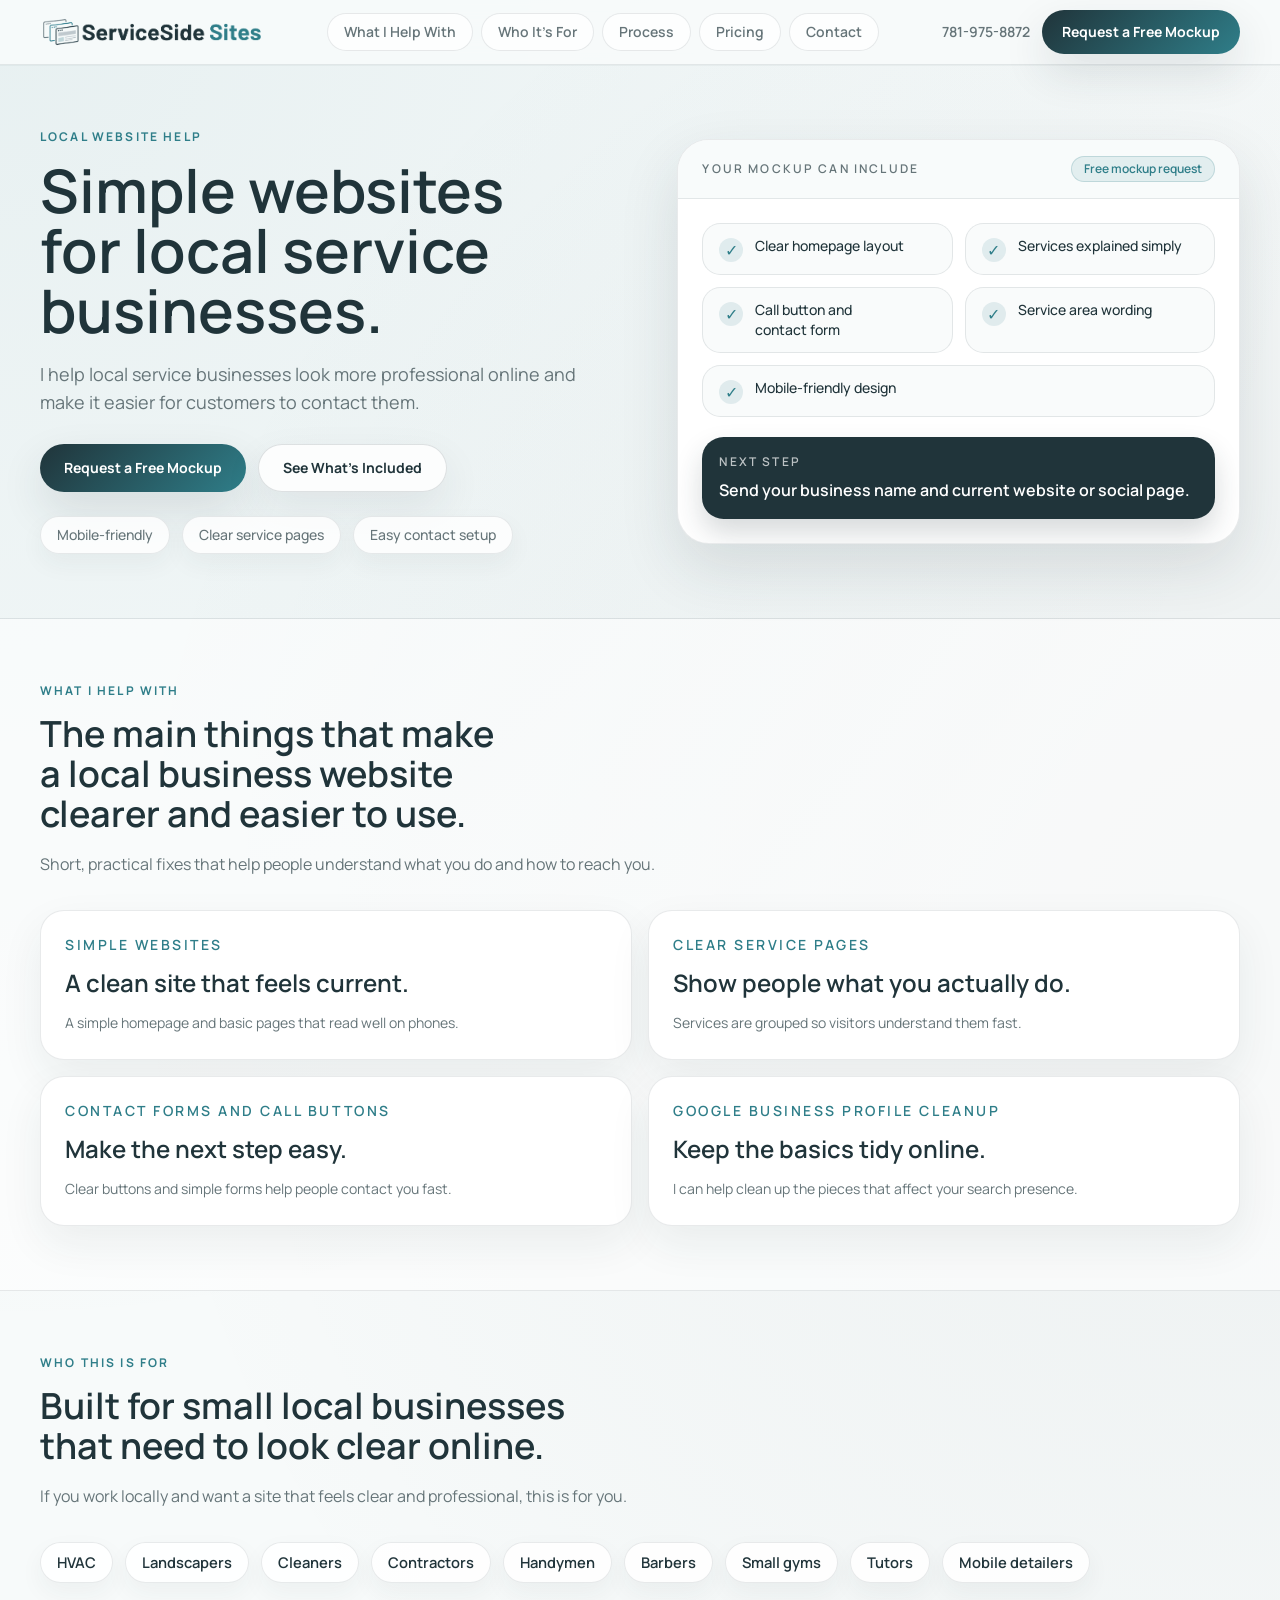
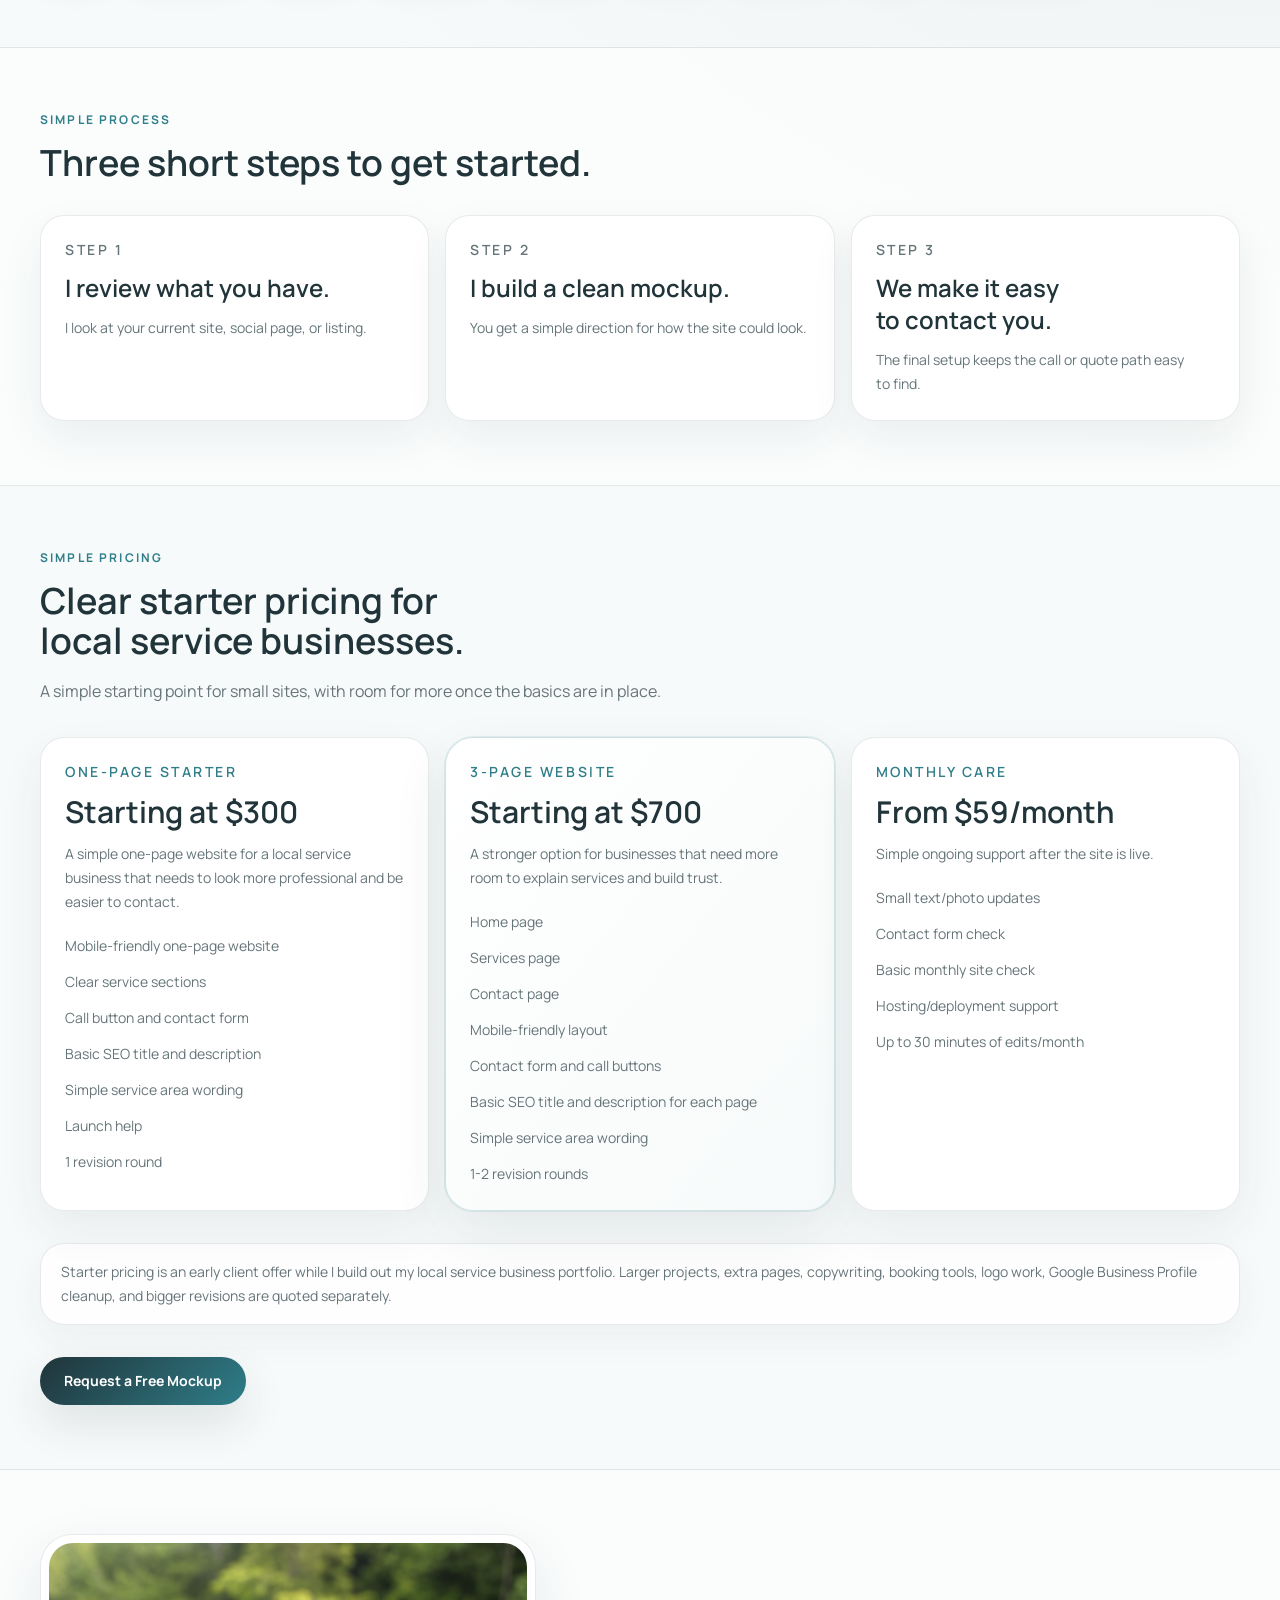
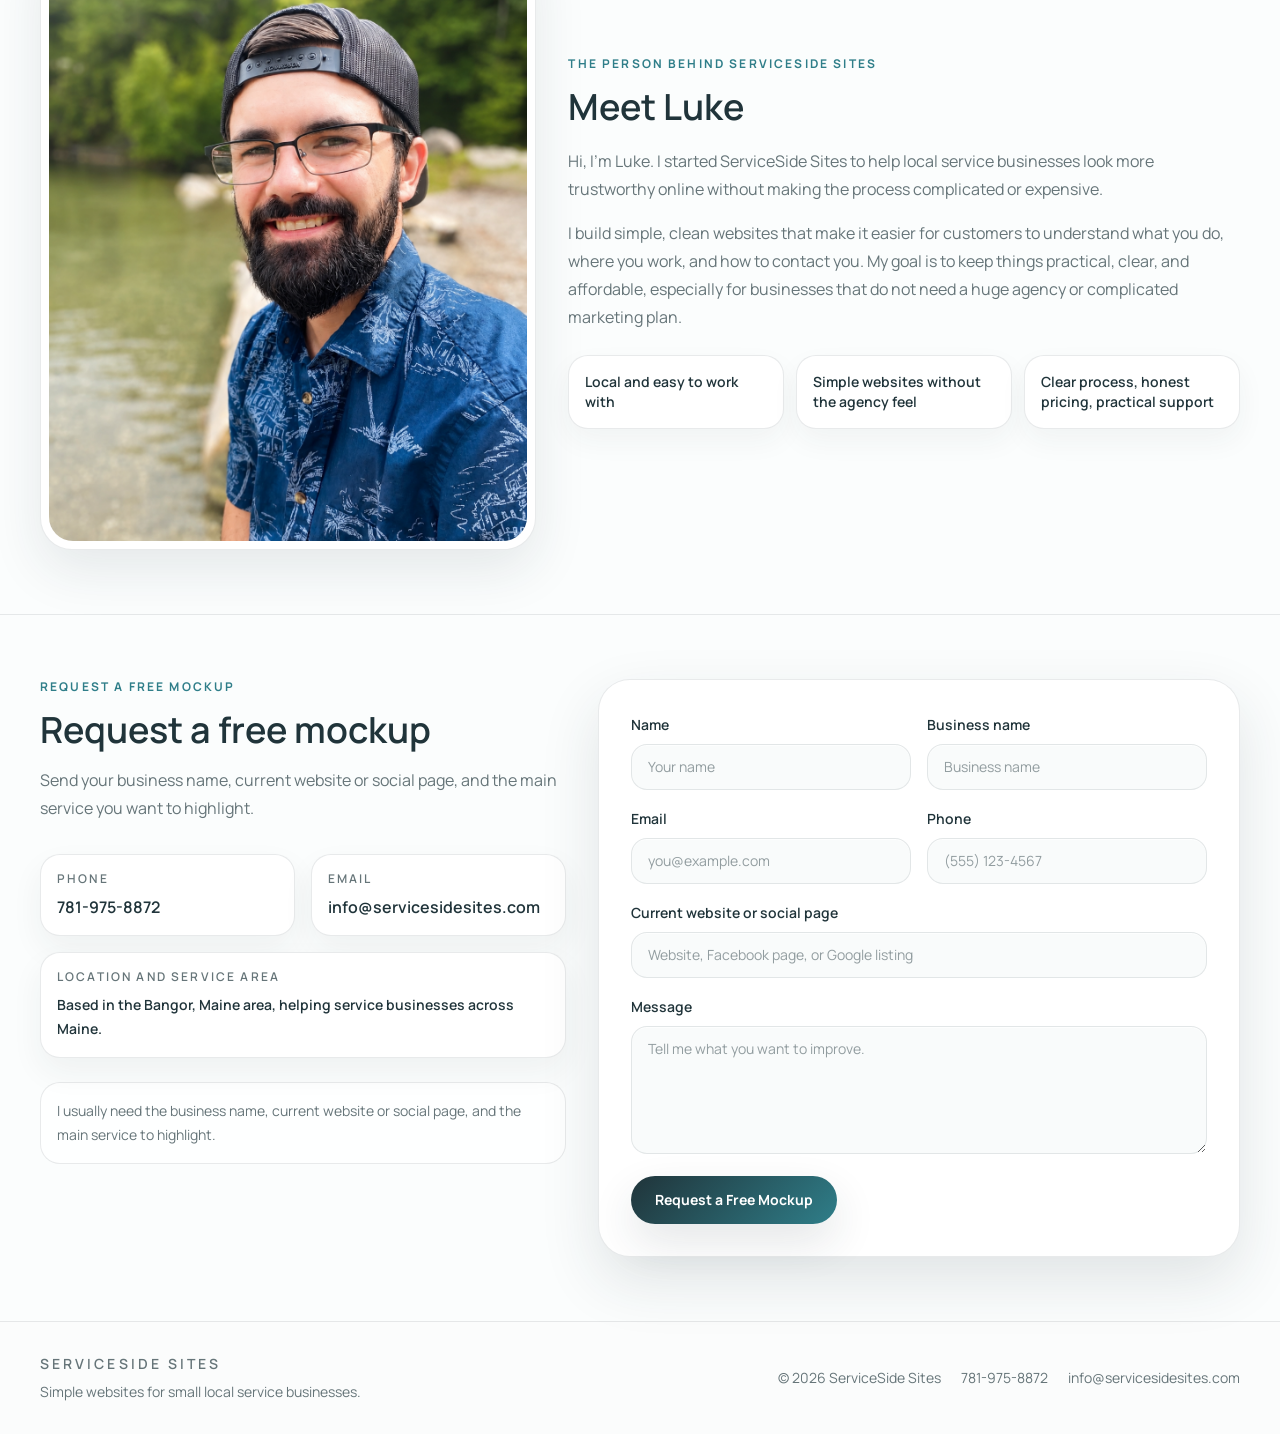
==== index.html @ ad53c7f3 "Improve keyboard focus indicators" ====
<!doctype html>
<html lang="en">
  <head>
    <meta charset="utf-8" />
    <meta name="viewport" content="width=device-width, initial-scale=1" />
    <meta
      name="description"
      content="Based in the Bangor, Maine area, ServiceSide Sites builds simple, mobile-friendly websites for service businesses across Maine."
    />
    <title>ServiceSide Sites | Websites for Maine service businesses</title>
    <link rel="stylesheet" href="css/styles.css" />
  </head>
  <body class="bg-sss-background text-sss-primary antialiased">
    <a
      class="sr-only focus:not-sr-only focus:fixed focus:left-4 focus:top-4 focus:z-50 focus:rounded-full focus:bg-sss-primary focus:px-4 focus:py-2 focus:text-white"
      href="#main-content"
    >
      Skip to content
    </a>

    <main id="main-content">
      <header class="sticky top-0 z-40 w-full border-b border-sss-primary/10 bg-sss-background/95 shadow-[0_1px_0_rgba(32,52,58,0.04)] backdrop-blur-md">
        <div class="mx-auto max-w-7xl px-5 sm:px-8 lg:px-10">
          <div class="flex min-h-[3.9rem] items-center gap-4 py-2.5">
            <a class="flex shrink-0 items-center" href="#top" aria-label="ServiceSide Sites home">
              <img
                class="h-auto w-[8.5rem] object-contain sm:w-[12rem] md:w-[14rem]"
                src="images/ServiceSideSites-logo-tight.png"
                alt="ServiceSide Sites"
              />
            </a>

            <nav class="hidden flex-1 justify-center gap-2 text-sm font-semibold text-sss-muted xl:flex" aria-label="Primary">
              <a
                class="rounded-full border border-sss-primary/10 bg-white/70 px-4 py-2 transition hover:border-sss-accent/25 hover:bg-sss-accent/10 hover:text-sss-primary"
                href="#help"
              >
                What I Help With
              </a>
              <a
                class="rounded-full border border-sss-primary/10 bg-white/70 px-4 py-2 transition hover:border-sss-accent/25 hover:bg-sss-accent/10 hover:text-sss-primary"
                href="#for"
              >
                Who It's For
              </a>
              <a
                class="rounded-full border border-sss-primary/10 bg-white/70 px-4 py-2 transition hover:border-sss-accent/25 hover:bg-sss-accent/10 hover:text-sss-primary"
                href="#process"
              >
                Process
              </a>
              <a
                class="rounded-full border border-sss-primary/10 bg-white/70 px-4 py-2 transition hover:border-sss-accent/25 hover:bg-sss-accent/10 hover:text-sss-primary"
                href="#pricing"
              >
                Pricing
              </a>
              <a
                class="rounded-full border border-sss-primary/10 bg-white/70 px-4 py-2 transition hover:border-sss-accent/25 hover:bg-sss-accent/10 hover:text-sss-primary"
                href="#contact"
              >
                Contact
              </a>
            </nav>

            <div class="ml-auto flex shrink-0 items-center gap-3">
              <a class="hidden text-sm font-semibold text-sss-muted transition hover:text-sss-primary md:inline-flex" href="tel:+17819758872">
                781-975-8872
              </a>
              <a class="button-primary h-10 whitespace-nowrap px-4 text-sm sm:h-11 sm:px-5" href="#contact">
                <span class="sm:hidden">Free Mockup</span>
                <span class="hidden sm:inline">Request a Free Mockup</span>
              </a>
              <button
                class="inline-flex size-10 shrink-0 items-center justify-center rounded-full border border-sss-primary/15 bg-white/80 text-sss-primary transition hover:border-sss-accent/35 hover:bg-sss-accent/10 focus-visible:outline-none focus-visible:ring-4 focus-visible:ring-sss-accent/20 xl:hidden"
                type="button"
                aria-label="Open navigation menu"
                aria-expanded="false"
                aria-controls="responsive-navigation"
                data-menu-button
              >
                <svg aria-hidden="true" class="size-5" data-menu-open-icon viewBox="0 0 24 24" fill="none" stroke="currentColor" stroke-width="2" stroke-linecap="round">
                  <path d="M4 6h16M4 12h16M4 18h16" />
                </svg>
                <svg aria-hidden="true" class="size-5" data-menu-close-icon viewBox="0 0 24 24" fill="none" stroke="currentColor" stroke-width="2" stroke-linecap="round" hidden>
                  <path d="m6 6 12 12M18 6 6 18" />
                </svg>
              </button>
            </div>
          </div>

          <nav id="responsive-navigation" class="pb-4 xl:hidden" aria-label="Responsive" data-responsive-navigation hidden>
            <div class="grid gap-1 rounded-2xl border border-sss-primary/10 bg-white p-2 shadow-[0_18px_42px_rgba(32,52,58,0.1)]">
              <a class="rounded-xl px-4 py-3 text-sm font-semibold text-sss-muted transition hover:bg-sss-accent/10 hover:text-sss-primary focus-visible:outline-none focus-visible:ring-4 focus-visible:ring-sss-accent/20" href="#help" data-menu-link>
                What I Help With
              </a>
              <a class="rounded-xl px-4 py-3 text-sm font-semibold text-sss-muted transition hover:bg-sss-accent/10 hover:text-sss-primary focus-visible:outline-none focus-visible:ring-4 focus-visible:ring-sss-accent/20" href="#for" data-menu-link>
                Who It's For
              </a>
              <a class="rounded-xl px-4 py-3 text-sm font-semibold text-sss-muted transition hover:bg-sss-accent/10 hover:text-sss-primary focus-visible:outline-none focus-visible:ring-4 focus-visible:ring-sss-accent/20" href="#process" data-menu-link>
                Process
              </a>
              <a class="rounded-xl px-4 py-3 text-sm font-semibold text-sss-muted transition hover:bg-sss-accent/10 hover:text-sss-primary focus-visible:outline-none focus-visible:ring-4 focus-visible:ring-sss-accent/20" href="#pricing" data-menu-link>
                Pricing
              </a>
              <a class="rounded-xl px-4 py-3 text-sm font-semibold text-sss-muted transition hover:bg-sss-accent/10 hover:text-sss-primary focus-visible:outline-none focus-visible:ring-4 focus-visible:ring-sss-accent/20" href="#contact" data-menu-link>
                Contact
              </a>
            </div>
          </nav>
        </div>
      </header>

      <section id="top" class="border-b border-sss-primary/10">
        <div class="mx-auto max-w-7xl px-5 py-12 sm:px-8 lg:px-10 lg:py-16">
          <div class="grid gap-10 lg:grid-cols-[minmax(0,1.03fr)_minmax(0,0.97fr)] lg:items-center">
            <div class="reveal max-w-2xl" data-reveal>
              <p class="section-kicker">Local website help</p>
              <h1 class="mt-4 text-4xl font-semibold text-sss-primary sm:text-5xl lg:text-6xl">
                Simple websites for local service businesses.
              </h1>
              <p class="mt-5 max-w-xl text-base leading-7 text-sss-muted sm:text-lg">
                I help local service businesses look more professional online and make it easier for customers to contact them.
              </p>

              <div class="mt-7 flex flex-col gap-3 sm:flex-row">
                <a class="button-primary h-12 px-6 text-sm" href="#contact">
                  Request a Free Mockup
                </a>
                <a class="button-secondary h-12 px-6 text-sm" href="#help">
                  See What&apos;s Included
                </a>
              </div>

              <ul class="mt-6 flex flex-wrap gap-3" aria-label="Key benefits">
                <li class="inline-flex items-center rounded-full border border-sss-primary/10 bg-white/80 px-4 py-2 text-sm font-medium text-sss-muted shadow-[0_10px_24px_rgba(32,52,58,0.05)]">
                  Mobile-friendly
                </li>
                <li class="inline-flex items-center rounded-full border border-sss-primary/10 bg-white/80 px-4 py-2 text-sm font-medium text-sss-muted shadow-[0_10px_24px_rgba(32,52,58,0.05)]">
                  Clear service pages
                </li>
                <li class="inline-flex items-center rounded-full border border-sss-primary/10 bg-white/80 px-4 py-2 text-sm font-medium text-sss-muted shadow-[0_10px_24px_rgba(32,52,58,0.05)]">
                  Easy contact setup
                </li>
              </ul>
            </div>

            <div class="reveal" data-reveal>
              <div class="overflow-hidden rounded-[2rem] border border-sss-primary/10 bg-white shadow-[0_24px_60px_rgba(32,52,58,0.12)]">
                <div class="flex items-center justify-between gap-4 border-b border-sss-primary/10 bg-sss-background/80 px-5 py-4 sm:px-6">
                  <p class="text-xs font-semibold uppercase tracking-[0.18em] text-sss-muted">
                    Your mockup can include
                  </p>
                  <span class="rounded-full border border-sss-accent/20 bg-sss-accent/10 px-3 py-1 text-xs font-semibold text-sss-accent">
                    Free mockup request
                  </span>
                </div>

                <div class="space-y-5 p-5 sm:p-6">
                  <div class="grid gap-3 sm:grid-cols-2">
                    <div class="flex items-start gap-3 rounded-[1.15rem] border border-sss-primary/10 bg-sss-background/70 px-4 py-3">
                      <span class="mt-0.5 flex h-6 w-6 shrink-0 items-center justify-center rounded-full bg-sss-accent/12 text-sss-accent">
                        ✓
                      </span>
                      <p class="text-sm font-medium text-sss-primary">Clear homepage layout</p>
                    </div>
                    <div class="flex items-start gap-3 rounded-[1.15rem] border border-sss-primary/10 bg-sss-background/70 px-4 py-3">
                      <span class="mt-0.5 flex h-6 w-6 shrink-0 items-center justify-center rounded-full bg-sss-accent/12 text-sss-accent">
                        ✓
                      </span>
                      <p class="text-sm font-medium text-sss-primary">Services explained simply</p>
                    </div>
                    <div class="flex items-start gap-3 rounded-[1.15rem] border border-sss-primary/10 bg-sss-background/70 px-4 py-3">
                      <span class="mt-0.5 flex h-6 w-6 shrink-0 items-center justify-center rounded-full bg-sss-accent/12 text-sss-accent">
                        ✓
                      </span>
                      <p class="text-sm font-medium text-sss-primary">Call button and contact form</p>
                    </div>
                    <div class="flex items-start gap-3 rounded-[1.15rem] border border-sss-primary/10 bg-sss-background/70 px-4 py-3">
                      <span class="mt-0.5 flex h-6 w-6 shrink-0 items-center justify-center rounded-full bg-sss-accent/12 text-sss-accent">
                        ✓
                      </span>
                      <p class="text-sm font-medium text-sss-primary">Service area wording</p>
                    </div>
                    <div class="flex items-start gap-3 rounded-[1.15rem] border border-sss-primary/10 bg-sss-background/70 px-4 py-3 sm:col-span-2">
                      <span class="mt-0.5 flex h-6 w-6 shrink-0 items-center justify-center rounded-full bg-sss-accent/12 text-sss-accent">
                        ✓
                      </span>
                      <p class="text-sm font-medium text-sss-primary">Mobile-friendly design</p>
                    </div>
                  </div>

                  <div class="rounded-[1.35rem] border border-sss-primary/10 bg-sss-primary p-4 text-white shadow-[0_14px_28px_rgba(32,52,58,0.18)]">
                    <p class="text-xs font-semibold uppercase tracking-[0.18em] text-white/70">Next step</p>
                    <p class="mt-2 text-base font-semibold leading-6">
                      Send your business name and current website or social page.
                    </p>
                  </div>
                </div>
              </div>
            </div>
          </div>
        </div>
      </section>

      <section id="help" class="border-b border-sss-primary/10 bg-white/60">
        <div class="mx-auto max-w-7xl px-5 py-12 sm:px-8 lg:px-10 lg:py-16">
          <div class="max-w-2xl reveal" data-reveal>
            <p class="section-kicker">What I help with</p>
            <h2 class="mt-4 text-3xl font-semibold text-sss-primary sm:text-4xl">
              The main things that make a local business website clearer and easier to use.
            </h2>
            <p class="mt-4 text-base leading-7 text-sss-muted">
              Short, practical fixes that help people understand what you do and how to reach you.
            </p>
          </div>

          <div class="mt-8 grid gap-4 md:grid-cols-2">
            <article class="reveal rounded-[1.5rem] border border-sss-primary/10 bg-white p-6 shadow-[0_18px_44px_rgba(32,52,58,0.07)]" data-reveal>
              <p class="text-sm font-semibold uppercase tracking-[0.18em] text-sss-accent">Simple websites</p>
              <h3 class="mt-3 text-xl font-semibold text-sss-primary sm:text-2xl">A clean site that feels current.</h3>
              <p class="mt-3 text-sm leading-6 text-sss-muted">A simple homepage and basic pages that read well on phones.</p>
            </article>

            <article class="reveal rounded-[1.5rem] border border-sss-primary/10 bg-white p-6 shadow-[0_18px_44px_rgba(32,52,58,0.07)]" data-reveal>
              <p class="text-sm font-semibold uppercase tracking-[0.18em] text-sss-accent">Clear service pages</p>
              <h3 class="mt-3 text-xl font-semibold text-sss-primary sm:text-2xl">Show people what you actually do.</h3>
              <p class="mt-3 text-sm leading-6 text-sss-muted">Services are grouped so visitors understand them fast.</p>
            </article>

            <article class="reveal rounded-[1.5rem] border border-sss-primary/10 bg-white p-6 shadow-[0_18px_44px_rgba(32,52,58,0.07)]" data-reveal>
              <p class="text-sm font-semibold uppercase tracking-[0.18em] text-sss-accent">Contact forms and call buttons</p>
              <h3 class="mt-3 text-xl font-semibold text-sss-primary sm:text-2xl">Make the next step easy.</h3>
              <p class="mt-3 text-sm leading-6 text-sss-muted">Clear buttons and simple forms help people contact you fast.</p>
            </article>

            <article class="reveal rounded-[1.5rem] border border-sss-primary/10 bg-white p-6 shadow-[0_18px_44px_rgba(32,52,58,0.07)]" data-reveal>
              <p class="text-sm font-semibold uppercase tracking-[0.18em] text-sss-accent">Google Business Profile cleanup</p>
              <h3 class="mt-3 text-xl font-semibold text-sss-primary sm:text-2xl">Keep the basics tidy online.</h3>
              <p class="mt-3 text-sm leading-6 text-sss-muted">I can help clean up the pieces that affect your search presence.</p>
            </article>
          </div>
        </div>
      </section>

      <section id="for" class="border-b border-sss-primary/10">
        <div class="mx-auto max-w-7xl px-5 py-12 sm:px-8 lg:px-10 lg:py-16">
          <div class="max-w-2xl reveal" data-reveal>
            <p class="section-kicker">Who this is for</p>
            <h2 class="mt-4 text-3xl font-semibold text-sss-primary sm:text-4xl">
              Built for small local businesses that need to look clear online.
            </h2>
            <p class="mt-4 text-base leading-7 text-sss-muted">
              If you work locally and want a site that feels clear and professional, this is for you.
            </p>
          </div>

          <div class="mt-8 flex flex-wrap gap-3">
            <span class="pill">HVAC</span>
            <span class="pill">Landscapers</span>
            <span class="pill">Cleaners</span>
            <span class="pill">Contractors</span>
            <span class="pill">Handymen</span>
            <span class="pill">Barbers</span>
            <span class="pill">Small gyms</span>
            <span class="pill">Tutors</span>
            <span class="pill">Mobile detailers</span>
          </div>
        </div>
      </section>

      <section id="process" class="border-b border-sss-primary/10 bg-white/60">
        <div class="mx-auto max-w-7xl px-5 py-12 sm:px-8 lg:px-10 lg:py-16">
          <div class="max-w-2xl reveal" data-reveal>
            <p class="section-kicker">Simple process</p>
            <h2 class="mt-4 text-3xl font-semibold text-sss-primary sm:text-4xl">
              Three short steps to get started.
            </h2>
          </div>

          <div class="mt-8 grid gap-4 lg:grid-cols-3">
            <article class="reveal rounded-[1.5rem] border border-sss-primary/10 bg-white p-6 shadow-[0_18px_44px_rgba(32,52,58,0.07)]" data-reveal>
              <p class="text-sm font-semibold uppercase tracking-[0.18em] text-sss-muted">Step 1</p>
              <h3 class="mt-3 text-xl font-semibold text-sss-primary sm:text-2xl">I review what you have.</h3>
              <p class="mt-3 text-sm leading-6 text-sss-muted">I look at your current site, social page, or listing.</p>
            </article>

            <article class="reveal rounded-[1.5rem] border border-sss-primary/10 bg-white p-6 shadow-[0_18px_44px_rgba(32,52,58,0.07)]" data-reveal>
              <p class="text-sm font-semibold uppercase tracking-[0.18em] text-sss-muted">Step 2</p>
              <h3 class="mt-3 text-xl font-semibold text-sss-primary sm:text-2xl">I build a clean mockup.</h3>
              <p class="mt-3 text-sm leading-6 text-sss-muted">You get a simple direction for how the site could look.</p>
            </article>

            <article class="reveal rounded-[1.5rem] border border-sss-primary/10 bg-white p-6 shadow-[0_18px_44px_rgba(32,52,58,0.07)]" data-reveal>
              <p class="text-sm font-semibold uppercase tracking-[0.18em] text-sss-muted">Step 3</p>
              <h3 class="mt-3 text-xl font-semibold text-sss-primary sm:text-2xl">We make it easy to contact you.</h3>
              <p class="mt-3 text-sm leading-6 text-sss-muted">The final setup keeps the call or quote path easy to find.</p>
            </article>
          </div>
        </div>
      </section>

      <section id="pricing" class="border-b border-sss-primary/10">
        <div class="mx-auto max-w-7xl px-5 py-12 sm:px-8 lg:px-10 lg:py-16">
          <div class="max-w-2xl reveal" data-reveal>
            <p class="section-kicker">Simple pricing</p>
            <h2 class="mt-4 text-3xl font-semibold text-sss-primary sm:text-4xl">
              Clear starter pricing for local service businesses.
            </h2>
            <p class="mt-4 text-base leading-7 text-sss-muted">
              A simple starting point for small sites, with room for more once the basics are in place.
            </p>
          </div>

          <div class="mt-8 grid gap-4 lg:grid-cols-3">
            <article class="reveal rounded-[1.5rem] border border-sss-primary/10 bg-white p-6 shadow-[0_18px_44px_rgba(32,52,58,0.07)]" data-reveal>
              <p class="text-sm font-semibold uppercase tracking-[0.18em] text-sss-accent">One-Page Starter</p>
              <p class="mt-3 text-3xl font-semibold text-sss-primary">Starting at $300</p>
              <p class="mt-3 text-sm leading-6 text-sss-muted">
                A simple one-page website for a local service business that needs to look more professional and be easier to contact.
              </p>

              <ul class="mt-5 space-y-3 text-sm leading-6 text-sss-muted">
                <li>Mobile-friendly one-page website</li>
                <li>Clear service sections</li>
                <li>Call button and contact form</li>
                <li>Basic SEO title and description</li>
                <li>Simple service area wording</li>
                <li>Launch help</li>
                <li>1 revision round</li>
              </ul>
            </article>

            <article class="reveal rounded-[1.75rem] border border-sss-accent/22 bg-gradient-to-br from-white to-sss-background p-6 shadow-[0_22px_54px_rgba(32,52,58,0.09)] ring-1 ring-sss-accent/10" data-reveal>
              <p class="text-sm font-semibold uppercase tracking-[0.18em] text-sss-accent">3-Page Website</p>
              <p class="mt-3 text-3xl font-semibold text-sss-primary">Starting at $700</p>
              <p class="mt-3 text-sm leading-6 text-sss-muted">
                A stronger option for businesses that need more room to explain services and build trust.
              </p>

              <ul class="mt-5 space-y-3 text-sm leading-6 text-sss-muted">
                <li>Home page</li>
                <li>Services page</li>
                <li>Contact page</li>
                <li>Mobile-friendly layout</li>
                <li>Contact form and call buttons</li>
                <li>Basic SEO title and description for each page</li>
                <li>Simple service area wording</li>
                <li>1-2 revision rounds</li>
              </ul>
            </article>

            <article class="reveal rounded-[1.5rem] border border-sss-primary/10 bg-white p-6 shadow-[0_18px_44px_rgba(32,52,58,0.07)]" data-reveal>
              <p class="text-sm font-semibold uppercase tracking-[0.18em] text-sss-accent">Monthly Care</p>
              <p class="mt-3 text-3xl font-semibold text-sss-primary">From $59/month</p>
              <p class="mt-3 text-sm leading-6 text-sss-muted">
                Simple ongoing support after the site is live.
              </p>

              <ul class="mt-5 space-y-3 text-sm leading-6 text-sss-muted">
                <li>Small text/photo updates</li>
                <li>Contact form check</li>
                <li>Basic monthly site check</li>
                <li>Hosting/deployment support</li>
                <li>Up to 30 minutes of edits/month</li>
              </ul>
            </article>
          </div>

          <div class="mt-8 rounded-[1.5rem] border border-sss-primary/10 bg-white/80 px-5 py-4 text-sm leading-6 text-sss-muted shadow-[0_14px_34px_rgba(32,52,58,0.05)]">
            Starter pricing is an early client offer while I build out my local service business portfolio. Larger projects, extra pages, copywriting, booking tools, logo work, Google Business Profile cleanup, and bigger revisions are quoted separately.
          </div>

          <div class="mt-8 flex flex-col gap-3 sm:flex-row">
            <a class="button-primary h-12 px-6 text-sm" href="#contact">
              Request a Free Mockup
            </a>
          </div>
        </div>
      </section>

      <section id="meet-luke" class="border-b border-sss-primary/10 bg-white/60">
        <div class="mx-auto max-w-7xl px-5 py-12 sm:px-8 lg:px-10 lg:py-16">
          <div class="grid gap-8 lg:grid-cols-[minmax(0,0.85fr)_minmax(0,1.15fr)] lg:items-center">
            <div class="reveal" data-reveal>
              <div class="overflow-hidden rounded-[2rem] border border-sss-primary/10 bg-white p-2 shadow-[0_20px_52px_rgba(32,52,58,0.1)]">
                <img
                  class="aspect-[4/5] w-full rounded-[1.5rem] object-cover object-center sm:aspect-[5/4] lg:aspect-[4/5]"
                  src="images/headshot.png"
                  alt="Luke, founder of ServiceSide Sites"
                />
              </div>
            </div>

            <div class="reveal max-w-2xl" data-reveal>
              <p class="section-kicker">The person behind ServiceSide Sites</p>
              <h2 class="mt-4 text-3xl font-semibold text-sss-primary sm:text-4xl">Meet Luke</h2>
              <div class="mt-5 space-y-4 text-base leading-7 text-sss-muted">
                <p>
                  Hi, I&apos;m Luke. I started ServiceSide Sites to help local service businesses look more trustworthy online without making the process complicated or expensive.
                </p>
                <p>
                  I build simple, clean websites that make it easier for customers to understand what you do, where you work, and how to contact you. My goal is to keep things practical, clear, and affordable, especially for businesses that do not need a huge agency or complicated marketing plan.
                </p>
              </div>

              <div class="mt-6 grid gap-3 md:grid-cols-3">
                <div class="rounded-[1.25rem] border border-sss-primary/10 bg-white px-4 py-4 text-sm font-semibold text-sss-primary shadow-[0_12px_28px_rgba(32,52,58,0.05)]">
                  Local and easy to work with
                </div>
                <div class="rounded-[1.25rem] border border-sss-primary/10 bg-white px-4 py-4 text-sm font-semibold text-sss-primary shadow-[0_12px_28px_rgba(32,52,58,0.05)]">
                  Simple websites without the agency feel
                </div>
                <div class="rounded-[1.25rem] border border-sss-primary/10 bg-white px-4 py-4 text-sm font-semibold text-sss-primary shadow-[0_12px_28px_rgba(32,52,58,0.05)]">
                  Clear process, honest pricing, practical support
                </div>
              </div>
            </div>
          </div>
        </div>
      </section>

      <section id="contact" class="bg-white/60">
        <div class="mx-auto max-w-7xl px-5 py-12 sm:px-8 lg:px-10 lg:py-16">
          <div class="grid gap-8 lg:grid-cols-[minmax(0,0.9fr)_minmax(0,1.1fr)] lg:items-start">
            <div class="reveal max-w-xl" data-reveal>
              <p class="section-kicker">Request a free mockup</p>
              <h2 class="mt-4 text-3xl font-semibold text-sss-primary sm:text-4xl">
                Request a free mockup
              </h2>
              <p class="mt-4 text-base leading-7 text-sss-muted">
                Send your business name, current website or social page, and the main service you want to highlight.
              </p>

              <dl class="mt-8 grid gap-4 sm:grid-cols-2">
                <div class="rounded-[1.25rem] border border-sss-primary/10 bg-white px-4 py-4 shadow-[0_14px_32px_rgba(32,52,58,0.06)]">
                  <dt class="text-xs font-semibold uppercase tracking-[0.18em] text-sss-muted">Phone</dt>
                  <dd class="mt-2 text-base font-semibold text-sss-primary">
                    <a class="transition hover:text-sss-accent" href="tel:+17819758872">781-975-8872</a>
                  </dd>
                </div>

                <div class="rounded-[1.25rem] border border-sss-primary/10 bg-white px-4 py-4 shadow-[0_14px_32px_rgba(32,52,58,0.06)]">
                  <dt class="text-xs font-semibold uppercase tracking-[0.18em] text-sss-muted">Email</dt>
                  <dd class="mt-2 text-base font-semibold text-sss-primary">
                    <a class="transition hover:text-sss-accent" href="mailto:info@servicesidesites.com">info@servicesidesites.com</a>
                  </dd>
                </div>

                <div class="rounded-[1.25rem] border border-sss-primary/10 bg-white px-4 py-4 shadow-[0_14px_32px_rgba(32,52,58,0.06)] sm:col-span-2">
                  <dt class="text-xs font-semibold uppercase tracking-[0.18em] text-sss-muted">Location and service area</dt>
                  <dd class="mt-2 text-sm font-semibold leading-6 text-sss-primary">
                    Based in the Bangor, Maine area, helping service businesses across Maine.
                  </dd>
                </div>
              </dl>

              <p class="mt-6 rounded-[1.25rem] border border-sss-primary/10 bg-white/80 px-4 py-4 text-sm leading-6 text-sss-muted">
                I usually need the business name, current website or social page, and the main service to highlight.
              </p>
            </div>

            <div class="reveal" data-reveal>
              <div class="rounded-[2rem] border border-sss-primary/10 bg-white p-6 shadow-[0_24px_60px_rgba(32,52,58,0.12)] sm:p-8">
                <form
                  id="contact-form"
                  action="https://formspree.io/f/xqevqdpw"
                  method="post"
                  class="grid gap-4"
                  data-contact-form
                  data-state="idle"
                  aria-busy="false"
                  aria-describedby="form-status"
                >
                  <div class="grid gap-4 sm:grid-cols-2">
                    <div>
                      <label class="text-sm font-semibold text-sss-primary" for="contact-name">Name</label>
                      <input
                        class="mt-2 w-full rounded-2xl border border-sss-primary/10 bg-sss-background/70 px-4 py-3 text-sm text-sss-primary placeholder:text-sss-muted/70 shadow-[inset_0_1px_0_rgba(255,255,255,0.65)] outline-none transition focus-visible:border-sss-accent focus-visible:ring-4 focus-visible:ring-sss-accent/20"
                        id="contact-name"
                        name="name"
                        type="text"
                        autocomplete="name"
                        placeholder="Your name"
                        required
                      />
                    </div>

                    <div>
                      <label class="text-sm font-semibold text-sss-primary" for="contact-business">Business name</label>
                      <input
                        class="mt-2 w-full rounded-2xl border border-sss-primary/10 bg-sss-background/70 px-4 py-3 text-sm text-sss-primary placeholder:text-sss-muted/70 shadow-[inset_0_1px_0_rgba(255,255,255,0.65)] outline-none transition focus-visible:border-sss-accent focus-visible:ring-4 focus-visible:ring-sss-accent/20"
                        id="contact-business"
                        name="business"
                        type="text"
                        autocomplete="organization"
                        placeholder="Business name"
                        required
                      />
                    </div>
                  </div>

                  <div class="grid gap-4 sm:grid-cols-2">
                    <div>
                      <label class="text-sm font-semibold text-sss-primary" for="contact-email">Email</label>
                      <input
                        class="mt-2 w-full rounded-2xl border border-sss-primary/10 bg-sss-background/70 px-4 py-3 text-sm text-sss-primary placeholder:text-sss-muted/70 shadow-[inset_0_1px_0_rgba(255,255,255,0.65)] outline-none transition focus-visible:border-sss-accent focus-visible:ring-4 focus-visible:ring-sss-accent/20"
                        id="contact-email"
                        name="email"
                        type="email"
                        autocomplete="email"
                        placeholder="you@example.com"
                        required
                      />
                    </div>

                    <div>
                      <label class="text-sm font-semibold text-sss-primary" for="contact-phone">Phone</label>
                      <input
                        class="mt-2 w-full rounded-2xl border border-sss-primary/10 bg-sss-background/70 px-4 py-3 text-sm text-sss-primary placeholder:text-sss-muted/70 shadow-[inset_0_1px_0_rgba(255,255,255,0.65)] outline-none transition focus-visible:border-sss-accent focus-visible:ring-4 focus-visible:ring-sss-accent/20"
                        id="contact-phone"
                        name="phone"
                        type="tel"
                        autocomplete="tel"
                        placeholder="(555) 123-4567"
                      />
                    </div>
                  </div>

                  <div>
                    <label class="text-sm font-semibold text-sss-primary" for="contact-website">Current website or social page</label>
                    <input
                      class="mt-2 w-full rounded-2xl border border-sss-primary/10 bg-sss-background/70 px-4 py-3 text-sm text-sss-primary placeholder:text-sss-muted/70 shadow-[inset_0_1px_0_rgba(255,255,255,0.65)] outline-none transition focus-visible:border-sss-accent focus-visible:ring-4 focus-visible:ring-sss-accent/20"
                      id="contact-website"
                      name="website"
                      type="text"
                      inputmode="url"
                      autocomplete="url"
                      placeholder="Website, Facebook page, or Google listing"
                    />
                  </div>

                  <div>
                    <label class="text-sm font-semibold text-sss-primary" for="contact-message">Message</label>
                    <textarea
                      class="mt-2 min-h-32 w-full rounded-2xl border border-sss-primary/10 bg-sss-background/70 px-4 py-3 text-sm text-sss-primary placeholder:text-sss-muted/70 shadow-[inset_0_1px_0_rgba(255,255,255,0.65)] outline-none transition focus-visible:border-sss-accent focus-visible:ring-4 focus-visible:ring-sss-accent/20"
                      id="contact-message"
                      name="message"
                      placeholder="Tell me what you want to improve."
                      required
                    ></textarea>
                  </div>

                  <button class="button-primary h-12 px-6 text-sm sm:w-fit" type="submit" data-submit-button>
                    <span data-submit-label>Request a Free Mockup</span>
                  </button>

                  <div
                    id="form-status"
                    class="form-status"
                    data-form-status
                    data-state="idle"
                    role="status"
                    aria-live="polite"
                    aria-atomic="true"
                    hidden
                  >
                    <span data-form-status-message></span>
                    <a
                      class="font-semibold underline underline-offset-2"
                      data-form-status-email
                      href="mailto:info@servicesidesites.com"
                      hidden
                    >
                      Email info@servicesidesites.com
                    </a>
                  </div>
                </form>
              </div>
            </div>
          </div>
        </div>
      </section>

      <footer class="border-t border-sss-primary/10 bg-white/50">
        <div class="mx-auto flex max-w-7xl flex-col gap-5 px-5 py-8 sm:px-8 lg:flex-row lg:items-center lg:justify-between lg:px-10">
          <div>
            <p class="text-sm font-semibold uppercase tracking-[0.22em] text-sss-muted">ServiceSide Sites</p>
            <p class="mt-2 text-sm text-sss-muted">Simple websites for small local service businesses.</p>
          </div>

          <div class="flex flex-wrap gap-x-5 gap-y-2 text-sm text-sss-muted lg:justify-end">
            <span>&copy; <span data-current-year></span> ServiceSide Sites</span>
            <a class="transition hover:text-sss-primary" href="tel:+17819758872">781-975-8872</a>
            <a class="transition hover:text-sss-primary" href="mailto:info@servicesidesites.com">info@servicesidesites.com</a>
          </div>
        </div>
      </footer>
    </main>

    <script src="js/main.js"></script>
  </body>
</html>
---- css/styles.css ----
/*! tailwindcss v4.3.2 | MIT License | https://tailwindcss.com */
@import "https://fonts.googleapis.com/css2?family=Manrope:wght@400;500;600;700;800&display=swap";@layer properties{@supports (((-webkit-hyphens:none)) and (not (margin-trim:inline))) or ((-moz-orient:inline) and (not (color:rgb(from red r g b)))){*,:before,:after,::backdrop{--tw-space-y-reverse:0;--tw-border-style:solid;--tw-gradient-position:initial;--tw-gradient-from:#0000;--tw-gradient-via:#0000;--tw-gradient-to:#0000;--tw-gradient-stops:initial;--tw-gradient-via-stops:initial;--tw-gradient-from-position:0%;--tw-gradient-via-position:50%;--tw-gradient-to-position:100%;--tw-leading:initial;--tw-font-weight:initial;--tw-tracking:initial;--tw-shadow:0 0 #0000;--tw-shadow-color:initial;--tw-shadow-alpha:100%;--tw-inset-shadow:0 0 #0000;--tw-inset-shadow-color:initial;--tw-inset-shadow-alpha:100%;--tw-ring-color:initial;--tw-ring-shadow:0 0 #0000;--tw-inset-ring-color:initial;--tw-inset-ring-shadow:0 0 #0000;--tw-ring-inset:initial;--tw-ring-offset-width:0px;--tw-ring-offset-color:#fff;--tw-ring-offset-shadow:0 0 #0000;--tw-backdrop-blur:initial;--tw-backdrop-brightness:initial;--tw-backdrop-contrast:initial;--tw-backdrop-grayscale:initial;--tw-backdrop-hue-rotate:initial;--tw-backdrop-invert:initial;--tw-backdrop-opacity:initial;--tw-backdrop-saturate:initial;--tw-backdrop-sepia:initial}}}@layer theme{:root,:host{--font-sans:ui-sans-serif, system-ui, sans-serif, "Apple Color Emoji", "Segoe UI Emoji", "Segoe UI Symbol", "Noto Color Emoji";--font-mono:ui-monospace, SFMono-Regular, Menlo, Monaco, Consolas, "Liberation Mono", "Courier New", monospace;--color-white:#fff;--spacing:.25rem;--container-xl:36rem;--container-2xl:42rem;--container-7xl:80rem;--text-xs:.75rem;--text-xs--line-height:calc(1 / .75);--text-sm:.875rem;--text-sm--line-height:calc(1.25 / .875);--text-base:1rem;--text-base--line-height:calc(1.5 / 1);--text-lg:1.125rem;--text-lg--line-height:calc(1.75 / 1.125);--text-xl:1.25rem;--text-xl--line-height:calc(1.75 / 1.25);--text-2xl:1.5rem;--text-2xl--line-height:calc(2 / 1.5);--text-3xl:1.875rem;--text-3xl--line-height:calc(2.25 / 1.875);--text-4xl:2.25rem;--text-4xl--line-height:calc(2.5 / 2.25);--text-5xl:3rem;--text-5xl--line-height:1;--text-6xl:3.75rem;--text-6xl--line-height:1;--font-weight-medium:500;--font-weight-semibold:600;--radius-xl:.75rem;--radius-2xl:1rem;--blur-md:12px;--default-transition-duration:.15s;--default-transition-timing-function:cubic-bezier(.4, 0, .2, 1);--default-font-family:var(--font-sans);--default-mono-font-family:var(--font-mono);--color-sss-primary:#20343a;--color-sss-accent:#2f7e89;--color-sss-background:#f7fafa;--color-sss-muted:#667579}}@layer base{*,:after,:before,::backdrop{box-sizing:border-box;border:0 solid;margin:0;padding:0}::file-selector-button{box-sizing:border-box;border:0 solid;margin:0;padding:0}html,:host{-webkit-text-size-adjust:100%;tab-size:4;line-height:1.5;font-family:var(--default-font-family,ui-sans-serif, system-ui, sans-serif, "Apple Color Emoji", "Segoe UI Emoji", "Segoe UI Symbol", "Noto Color Emoji");font-feature-settings:var(--default-font-feature-settings,normal);font-variation-settings:var(--default-font-variation-settings,normal);-webkit-tap-highlight-color:transparent}hr{height:0;color:inherit;border-top-width:1px}abbr:where([title]){-webkit-text-decoration:underline dotted;text-decoration:underline dotted}h1,h2,h3,h4,h5,h6{font-size:inherit;font-weight:inherit}a{color:inherit;-webkit-text-decoration:inherit;-webkit-text-decoration:inherit;-webkit-text-decoration:inherit;text-decoration:inherit}b,strong{font-weight:bolder}code,kbd,samp,pre{font-family:var(--default-mono-font-family,ui-monospace, SFMono-Regular, Menlo, Monaco, Consolas, "Liberation Mono", "Courier New", monospace);font-feature-settings:var(--default-mono-font-feature-settings,normal);font-variation-settings:var(--default-mono-font-variation-settings,normal);font-size:1em}small{font-size:80%}sub,sup{vertical-align:baseline;font-size:75%;line-height:0;position:relative}sub{bottom:-.25em}sup{top:-.5em}table{text-indent:0;border-color:inherit;border-collapse:collapse}:-moz-focusring{outline:auto}progress{vertical-align:baseline}summary{display:list-item}ol,ul,menu{list-style:none}img,svg,video,canvas,audio,iframe,embed,object{vertical-align:middle;display:block}img,video{max-width:100%;height:auto}button,input,select,optgroup,textarea{font:inherit;font-feature-settings:inherit;font-variation-settings:inherit;letter-spacing:inherit;color:inherit;opacity:1;background-color:#0000;border-radius:0}::file-selector-button{font:inherit;font-feature-settings:inherit;font-variation-settings:inherit;letter-spacing:inherit;color:inherit;opacity:1;background-color:#0000;border-radius:0}:where(select:is([multiple],[size])) optgroup{font-weight:bolder}:where(select:is([multiple],[size])) optgroup option{padding-inline-start:20px}::file-selector-button{margin-inline-end:4px}::placeholder{opacity:1}@supports (not ((-webkit-appearance:-apple-pay-button))) or (contain-intrinsic-size:1px){::placeholder{color:currentColor}@supports (color:color-mix(in lab, red, red)){::placeholder{color:color-mix(in oklab, currentcolor 50%, transparent)}}}textarea{resize:vertical}::-webkit-search-decoration{-webkit-appearance:none}::-webkit-date-and-time-value{min-height:1lh;text-align:inherit}::-webkit-datetime-edit{display:inline-flex}::-webkit-datetime-edit-fields-wrapper{padding:0}::-webkit-datetime-edit{padding-block:0}::-webkit-datetime-edit-year-field{padding-block:0}::-webkit-datetime-edit-month-field{padding-block:0}::-webkit-datetime-edit-day-field{padding-block:0}::-webkit-datetime-edit-hour-field{padding-block:0}::-webkit-datetime-edit-minute-field{padding-block:0}::-webkit-datetime-edit-second-field{padding-block:0}::-webkit-datetime-edit-millisecond-field{padding-block:0}::-webkit-datetime-edit-meridiem-field{padding-block:0}::-webkit-calendar-picker-indicator{line-height:1}:-moz-ui-invalid{box-shadow:none}button,input:where([type=button],[type=reset],[type=submit]){appearance:button}::file-selector-button{appearance:button}::-webkit-inner-spin-button{height:auto}::-webkit-outer-spin-button{height:auto}[hidden]:where(:not([hidden=until-found])){display:none!important}:root{--font-sans:"Manrope", "Segoe UI", "Trebuchet MS", sans-serif;--font-display:"Manrope", "Segoe UI", "Trebuchet MS", sans-serif;--shadow-soft:0 16px 40px #20343a14;--shadow-card:0 18px 44px #20343a1f;--shadow-lift:0 28px 60px #20343a29}html{scroll-behavior:smooth;scroll-padding-top:6rem}body{min-width:320px;font-family:var(--font-sans);background:radial-gradient(circle at 0 0,#2f7e8914,#0000 28%),radial-gradient(circle at right 20%,#20343a0d,#0000 30%),#f7fafa}h1,h2,h3{font-family:var(--font-display);letter-spacing:0;text-wrap:balance}p,li{text-wrap:pretty}::selection{color:#20343a;background:#2f7e8929}:where(a,button,input,textarea,select):focus-visible{outline-offset:3px;outline:3px solid #2f7e89}@media (prefers-reduced-motion:reduce){html{scroll-behavior:auto}*,:before,:after{scroll-behavior:auto!important;transition-duration:.01ms!important;animation-duration:.01ms!important;animation-iteration-count:1!important}}}@layer components{.section-kicker{letter-spacing:.18em;text-transform:uppercase;color:#2f7e89;font-size:.75rem;font-weight:700;line-height:1.25}.button-primary,.button-secondary,.button-light{letter-spacing:0;border-radius:999px;justify-content:center;align-items:center;font-weight:700;line-height:1.2;transition:transform .18s,box-shadow .18s,background-color .18s,color .18s,border-color .18s;display:inline-flex}.button-primary{color:#fff;box-shadow:var(--shadow-card);background:linear-gradient(135deg,#20343a 0%,#2f7e89 100%)}.button-primary:hover,.button-primary:focus-visible{box-shadow:var(--shadow-lift);transform:translateY(-1px)}.button-primary:disabled{cursor:not-allowed;opacity:.7;box-shadow:var(--shadow-soft);transform:none}.button-secondary{color:#20343a;box-shadow:var(--shadow-soft);background:#ffffffd1;border:1px solid #20343a24}.button-secondary:hover,.button-secondary:focus-visible{color:#2f7e89;border-color:#2f7e8973;transform:translateY(-1px)}.button-light{color:#20343a;background:#fff;box-shadow:0 18px 42px #111b1e3d}.button-light:hover,.button-light:focus-visible{transform:translateY(-1px);box-shadow:0 22px 46px #111b1e4d}.pill{color:#20343a;background:#ffffffdb;border:1px solid #20343a1a;border-radius:999px;align-items:center;padding:.6rem 1rem;font-size:.92rem;font-weight:600;line-height:1.35;display:inline-flex;box-shadow:0 10px 24px #20343a0d}.form-status{border:1px solid #20343a1f;border-radius:1rem;padding:.85rem 1rem;font-size:.875rem;line-height:1.5}.form-status[data-state=submitting]{color:#20343a;background:#20343a0d}.form-status[data-state=success]{color:#20343a;background:#2f7e8914;border-color:#2f7e893d}.form-status[data-state=failure]{color:#881337;background:#be123c0f;border-color:#be123c38}.reveal{opacity:0;transition:opacity .6s,transform .6s;transform:translateY(14px)}.reveal.is-visible{opacity:1;transform:translateY(0)}}@layer utilities{.visible{visibility:visible}.sr-only{clip-path:inset(50%);white-space:nowrap;border-width:0;width:1px;height:1px;margin:-1px;padding:0;position:absolute;overflow:hidden}.static{position:static}.sticky{position:sticky}.top-0{top:0}.z-40{z-index:40}.mx-auto{margin-inline:auto}.mt-0\.5{margin-top:calc(var(--spacing) * .5)}.mt-2{margin-top:calc(var(--spacing) * 2)}.mt-3{margin-top:calc(var(--spacing) * 3)}.mt-4{margin-top:calc(var(--spacing) * 4)}.mt-5{margin-top:calc(var(--spacing) * 5)}.mt-6{margin-top:calc(var(--spacing) * 6)}.mt-7{margin-top:calc(var(--spacing) * 7)}.mt-8{margin-top:calc(var(--spacing) * 8)}.ml-auto{margin-left:auto}.flex{display:flex}.grid{display:grid}.hidden{display:none}.inline-flex{display:inline-flex}.aspect-\[4\/5\]{aspect-ratio:4/5}.size-5{width:calc(var(--spacing) * 5);height:calc(var(--spacing) * 5)}.size-10{width:calc(var(--spacing) * 10);height:calc(var(--spacing) * 10)}.h-6{height:calc(var(--spacing) * 6)}.h-10{height:calc(var(--spacing) * 10)}.h-12{height:calc(var(--spacing) * 12)}.h-auto{height:auto}.min-h-32{min-height:calc(var(--spacing) * 32)}.min-h-\[3\.9rem\]{min-height:3.9rem}.w-6{width:calc(var(--spacing) * 6)}.w-\[8\.5rem\]{width:8.5rem}.w-full{width:100%}.max-w-2xl{max-width:var(--container-2xl)}.max-w-7xl{max-width:var(--container-7xl)}.max-w-xl{max-width:var(--container-xl)}.flex-1{flex:1}.shrink-0{flex-shrink:0}.flex-col{flex-direction:column}.flex-wrap{flex-wrap:wrap}.items-center{align-items:center}.items-start{align-items:flex-start}.justify-between{justify-content:space-between}.justify-center{justify-content:center}.gap-1{gap:var(--spacing)}.gap-2{gap:calc(var(--spacing) * 2)}.gap-3{gap:calc(var(--spacing) * 3)}.gap-4{gap:calc(var(--spacing) * 4)}.gap-5{gap:calc(var(--spacing) * 5)}.gap-8{gap:calc(var(--spacing) * 8)}.gap-10{gap:calc(var(--spacing) * 10)}:where(.space-y-3>:not(:last-child)){--tw-space-y-reverse:0;margin-block-start:calc(calc(var(--spacing) * 3) * var(--tw-space-y-reverse));margin-block-end:calc(calc(var(--spacing) * 3) * calc(1 - var(--tw-space-y-reverse)))}:where(.space-y-4>:not(:last-child)){--tw-space-y-reverse:0;margin-block-start:calc(calc(var(--spacing) * 4) * var(--tw-space-y-reverse));margin-block-end:calc(calc(var(--spacing) * 4) * calc(1 - var(--tw-space-y-reverse)))}:where(.space-y-5>:not(:last-child)){--tw-space-y-reverse:0;margin-block-start:calc(calc(var(--spacing) * 5) * var(--tw-space-y-reverse));margin-block-end:calc(calc(var(--spacing) * 5) * calc(1 - var(--tw-space-y-reverse)))}.gap-x-5{column-gap:calc(var(--spacing) * 5)}.gap-y-2{row-gap:calc(var(--spacing) * 2)}.overflow-hidden{overflow:hidden}.rounded-2xl{border-radius:var(--radius-2xl)}.rounded-\[1\.5rem\]{border-radius:1.5rem}.rounded-\[1\.15rem\]{border-radius:1.15rem}.rounded-\[1\.25rem\]{border-radius:1.25rem}.rounded-\[1\.35rem\]{border-radius:1.35rem}.rounded-\[1\.75rem\]{border-radius:1.75rem}.rounded-\[2rem\]{border-radius:2rem}.rounded-full{border-radius:3.40282e38px}.rounded-xl{border-radius:var(--radius-xl)}.border{border-style:var(--tw-border-style);border-width:1px}.border-t{border-top-style:var(--tw-border-style);border-top-width:1px}.border-b{border-bottom-style:var(--tw-border-style);border-bottom-width:1px}.border-sss-accent\/20{border-color:#2f7e8933}@supports (color:color-mix(in lab, red, red)){.border-sss-accent\/20{border-color:color-mix(in oklab, var(--color-sss-accent) 20%, transparent)}}.border-sss-accent\/22{border-color:#2f7e8938}@supports (color:color-mix(in lab, red, red)){.border-sss-accent\/22{border-color:color-mix(in oklab, var(--color-sss-accent) 22%, transparent)}}.border-sss-primary\/10{border-color:#20343a1a}@supports (color:color-mix(in lab, red, red)){.border-sss-primary\/10{border-color:color-mix(in oklab, var(--color-sss-primary) 10%, transparent)}}.border-sss-primary\/15{border-color:#20343a26}@supports (color:color-mix(in lab, red, red)){.border-sss-primary\/15{border-color:color-mix(in oklab, var(--color-sss-primary) 15%, transparent)}}.bg-sss-accent\/10{background-color:#2f7e891a}@supports (color:color-mix(in lab, red, red)){.bg-sss-accent\/10{background-color:color-mix(in oklab, var(--color-sss-accent) 10%, transparent)}}.bg-sss-accent\/12{background-color:#2f7e891f}@supports (color:color-mix(in lab, red, red)){.bg-sss-accent\/12{background-color:color-mix(in oklab, var(--color-sss-accent) 12%, transparent)}}.bg-sss-background{background-color:var(--color-sss-background)}.bg-sss-background\/70{background-color:#f7fafab3}@supports (color:color-mix(in lab, red, red)){.bg-sss-background\/70{background-color:color-mix(in oklab, var(--color-sss-background) 70%, transparent)}}.bg-sss-background\/80{background-color:#f7fafacc}@supports (color:color-mix(in lab, red, red)){.bg-sss-background\/80{background-color:color-mix(in oklab, var(--color-sss-background) 80%, transparent)}}.bg-sss-background\/95{background-color:#f7fafaf2}@supports (color:color-mix(in lab, red, red)){.bg-sss-background\/95{background-color:color-mix(in oklab, var(--color-sss-background) 95%, transparent)}}.bg-sss-primary{background-color:var(--color-sss-primary)}.bg-white{background-color:var(--color-white)}.bg-white\/50{background-color:#ffffff80}@supports (color:color-mix(in lab, red, red)){.bg-white\/50{background-color:color-mix(in oklab, var(--color-white) 50%, transparent)}}.bg-white\/60{background-color:#fff9}@supports (color:color-mix(in lab, red, red)){.bg-white\/60{background-color:color-mix(in oklab, var(--color-white) 60%, transparent)}}.bg-white\/70{background-color:#ffffffb3}@supports (color:color-mix(in lab, red, red)){.bg-white\/70{background-color:color-mix(in oklab, var(--color-white) 70%, transparent)}}.bg-white\/80{background-color:#fffc}@supports (color:color-mix(in lab, red, red)){.bg-white\/80{background-color:color-mix(in oklab, var(--color-white) 80%, transparent)}}.bg-gradient-to-br{--tw-gradient-position:to bottom right in oklab;background-image:linear-gradient(var(--tw-gradient-stops))}.from-white{--tw-gradient-from:var(--color-white);--tw-gradient-stops:var(--tw-gradient-via-stops,var(--tw-gradient-position), var(--tw-gradient-from) var(--tw-gradient-from-position), var(--tw-gradient-to) var(--tw-gradient-to-position))}.to-sss-background{--tw-gradient-to:var(--color-sss-background);--tw-gradient-stops:var(--tw-gradient-via-stops,var(--tw-gradient-position), var(--tw-gradient-from) var(--tw-gradient-from-position), var(--tw-gradient-to) var(--tw-gradient-to-position))}.object-contain{object-fit:contain}.object-cover{object-fit:cover}.object-center{object-position:center}.p-2{padding:calc(var(--spacing) * 2)}.p-4{padding:calc(var(--spacing) * 4)}.p-5{padding:calc(var(--spacing) * 5)}.p-6{padding:calc(var(--spacing) * 6)}.px-3{padding-inline:calc(var(--spacing) * 3)}.px-4{padding-inline:calc(var(--spacing) * 4)}.px-5{padding-inline:calc(var(--spacing) * 5)}.px-6{padding-inline:calc(var(--spacing) * 6)}.py-1{padding-block:var(--spacing)}.py-2{padding-block:calc(var(--spacing) * 2)}.py-2\.5{padding-block:calc(var(--spacing) * 2.5)}.py-3{padding-block:calc(var(--spacing) * 3)}.py-4{padding-block:calc(var(--spacing) * 4)}.py-8{padding-block:calc(var(--spacing) * 8)}.py-12{padding-block:calc(var(--spacing) * 12)}.pb-4{padding-bottom:calc(var(--spacing) * 4)}.text-3xl{font-size:var(--text-3xl);line-height:var(--tw-leading,var(--text-3xl--line-height))}.text-4xl{font-size:var(--text-4xl);line-height:var(--tw-leading,var(--text-4xl--line-height))}.text-base{font-size:var(--text-base);line-height:var(--tw-leading,var(--text-base--line-height))}.text-sm{font-size:var(--text-sm);line-height:var(--tw-leading,var(--text-sm--line-height))}.text-xl{font-size:var(--text-xl);line-height:var(--tw-leading,var(--text-xl--line-height))}.text-xs{font-size:var(--text-xs);line-height:var(--tw-leading,var(--text-xs--line-height))}.leading-6{--tw-leading:calc(var(--spacing) * 6);line-height:calc(var(--spacing) * 6)}.leading-7{--tw-leading:calc(var(--spacing) * 7);line-height:calc(var(--spacing) * 7)}.font-medium{--tw-font-weight:var(--font-weight-medium);font-weight:var(--font-weight-medium)}.font-semibold{--tw-font-weight:var(--font-weight-semibold);font-weight:var(--font-weight-semibold)}.tracking-\[0\.18em\]{--tw-tracking:.18em;letter-spacing:.18em}.tracking-\[0\.22em\]{--tw-tracking:.22em;letter-spacing:.22em}.whitespace-nowrap{white-space:nowrap}.text-sss-accent{color:var(--color-sss-accent)}.text-sss-muted{color:var(--color-sss-muted)}.text-sss-primary{color:var(--color-sss-primary)}.text-white{color:var(--color-white)}.text-white\/70{color:#ffffffb3}@supports (color:color-mix(in lab, red, red)){.text-white\/70{color:color-mix(in oklab, var(--color-white) 70%, transparent)}}.uppercase{text-transform:uppercase}.underline{text-decoration-line:underline}.underline-offset-2{text-underline-offset:2px}.antialiased{-webkit-font-smoothing:antialiased;-moz-osx-font-smoothing:grayscale}.shadow-\[0_1px_0_rgba\(32\,52\,58\,0\.04\)\]{--tw-shadow:0 1px 0 var(--tw-shadow-color,#20343a0a);box-shadow:var(--tw-inset-shadow), var(--tw-inset-ring-shadow), var(--tw-ring-offset-shadow), var(--tw-ring-shadow), var(--tw-shadow)}.shadow-\[0_10px_24px_rgba\(32\,52\,58\,0\.05\)\]{--tw-shadow:0 10px 24px var(--tw-shadow-color,#20343a0d);box-shadow:var(--tw-inset-shadow), var(--tw-inset-ring-shadow), var(--tw-ring-offset-shadow), var(--tw-ring-shadow), var(--tw-shadow)}.shadow-\[0_12px_28px_rgba\(32\,52\,58\,0\.05\)\]{--tw-shadow:0 12px 28px var(--tw-shadow-color,#20343a0d);box-shadow:var(--tw-inset-shadow), var(--tw-inset-ring-shadow), var(--tw-ring-offset-shadow), var(--tw-ring-shadow), var(--tw-shadow)}.shadow-\[0_14px_28px_rgba\(32\,52\,58\,0\.18\)\]{--tw-shadow:0 14px 28px var(--tw-shadow-color,#20343a2e);box-shadow:var(--tw-inset-shadow), var(--tw-inset-ring-shadow), var(--tw-ring-offset-shadow), var(--tw-ring-shadow), var(--tw-shadow)}.shadow-\[0_14px_32px_rgba\(32\,52\,58\,0\.06\)\]{--tw-shadow:0 14px 32px var(--tw-shadow-color,#20343a0f);box-shadow:var(--tw-inset-shadow), var(--tw-inset-ring-shadow), var(--tw-ring-offset-shadow), var(--tw-ring-shadow), var(--tw-shadow)}.shadow-\[0_14px_34px_rgba\(32\,52\,58\,0\.05\)\]{--tw-shadow:0 14px 34px var(--tw-shadow-color,#20343a0d);box-shadow:var(--tw-inset-shadow), var(--tw-inset-ring-shadow), var(--tw-ring-offset-shadow), var(--tw-ring-shadow), var(--tw-shadow)}.shadow-\[0_18px_42px_rgba\(32\,52\,58\,0\.1\)\]{--tw-shadow:0 18px 42px var(--tw-shadow-color,#20343a1a);box-shadow:var(--tw-inset-shadow), var(--tw-inset-ring-shadow), var(--tw-ring-offset-shadow), var(--tw-ring-shadow), var(--tw-shadow)}.shadow-\[0_18px_44px_rgba\(32\,52\,58\,0\.07\)\]{--tw-shadow:0 18px 44px var(--tw-shadow-color,#20343a12);box-shadow:var(--tw-inset-shadow), var(--tw-inset-ring-shadow), var(--tw-ring-offset-shadow), var(--tw-ring-shadow), var(--tw-shadow)}.shadow-\[0_20px_52px_rgba\(32\,52\,58\,0\.1\)\]{--tw-shadow:0 20px 52px var(--tw-shadow-color,#20343a1a);box-shadow:var(--tw-inset-shadow), var(--tw-inset-ring-shadow), var(--tw-ring-offset-shadow), var(--tw-ring-shadow), var(--tw-shadow)}.shadow-\[0_22px_54px_rgba\(32\,52\,58\,0\.09\)\]{--tw-shadow:0 22px 54px var(--tw-shadow-color,#20343a17);box-shadow:var(--tw-inset-shadow), var(--tw-inset-ring-shadow), var(--tw-ring-offset-shadow), var(--tw-ring-shadow), var(--tw-shadow)}.shadow-\[0_24px_60px_rgba\(32\,52\,58\,0\.12\)\]{--tw-shadow:0 24px 60px var(--tw-shadow-color,#20343a1f);box-shadow:var(--tw-inset-shadow), var(--tw-inset-ring-shadow), var(--tw-ring-offset-shadow), var(--tw-ring-shadow), var(--tw-shadow)}.shadow-\[inset_0_1px_0_rgba\(255\,255\,255\,0\.65\)\]{--tw-shadow:inset 0 1px 0 var(--tw-shadow-color,#ffffffa6);box-shadow:var(--tw-inset-shadow), var(--tw-inset-ring-shadow), var(--tw-ring-offset-shadow), var(--tw-ring-shadow), var(--tw-shadow)}.ring-1{--tw-ring-shadow:var(--tw-ring-inset,) 0 0 0 calc(1px + var(--tw-ring-offset-width)) var(--tw-ring-color,currentcolor);box-shadow:var(--tw-inset-shadow), var(--tw-inset-ring-shadow), var(--tw-ring-offset-shadow), var(--tw-ring-shadow), var(--tw-shadow)}.ring-sss-accent\/10{--tw-ring-color:#2f7e891a}@supports (color:color-mix(in lab, red, red)){.ring-sss-accent\/10{--tw-ring-color:color-mix(in oklab, var(--color-sss-accent) 10%, transparent)}}.backdrop-blur-md{--tw-backdrop-blur:blur(var(--blur-md));-webkit-backdrop-filter:var(--tw-backdrop-blur,) var(--tw-backdrop-brightness,) var(--tw-backdrop-contrast,) var(--tw-backdrop-grayscale,) var(--tw-backdrop-hue-rotate,) var(--tw-backdrop-invert,) var(--tw-backdrop-opacity,) var(--tw-backdrop-saturate,) var(--tw-backdrop-sepia,);backdrop-filter:var(--tw-backdrop-blur,) var(--tw-backdrop-brightness,) var(--tw-backdrop-contrast,) var(--tw-backdrop-grayscale,) var(--tw-backdrop-hue-rotate,) var(--tw-backdrop-invert,) var(--tw-backdrop-opacity,) var(--tw-backdrop-saturate,) var(--tw-backdrop-sepia,)}.transition{transition-property:color,background-color,border-color,outline-color,text-decoration-color,fill,stroke,--tw-gradient-from,--tw-gradient-via,--tw-gradient-to,opacity,box-shadow,transform,translate,scale,rotate,filter,-webkit-backdrop-filter,backdrop-filter,display,content-visibility,overlay,pointer-events;transition-timing-function:var(--tw-ease,var(--default-transition-timing-function));transition-duration:var(--tw-duration,var(--default-transition-duration))}.outline-none{--tw-outline-style:none;outline-style:none}.placeholder\:text-sss-muted\/70::placeholder{color:#667579b3}@supports (color:color-mix(in lab, red, red)){.placeholder\:text-sss-muted\/70::placeholder{color:color-mix(in oklab, var(--color-sss-muted) 70%, transparent)}}@media (hover:hover){.hover\:border-sss-accent\/25:hover{border-color:#2f7e8940}@supports (color:color-mix(in lab, red, red)){.hover\:border-sss-accent\/25:hover{border-color:color-mix(in oklab, var(--color-sss-accent) 25%, transparent)}}.hover\:border-sss-accent\/35:hover{border-color:#2f7e8959}@supports (color:color-mix(in lab, red, red)){.hover\:border-sss-accent\/35:hover{border-color:color-mix(in oklab, var(--color-sss-accent) 35%, transparent)}}.hover\:bg-sss-accent\/10:hover{background-color:#2f7e891a}@supports (color:color-mix(in lab, red, red)){.hover\:bg-sss-accent\/10:hover{background-color:color-mix(in oklab, var(--color-sss-accent) 10%, transparent)}}.hover\:text-sss-accent:hover{color:var(--color-sss-accent)}.hover\:text-sss-primary:hover{color:var(--color-sss-primary)}}.focus\:not-sr-only:focus{clip-path:none;white-space:normal;width:auto;height:auto;margin:0;padding:0;position:static;overflow:visible}.focus\:fixed:focus{position:fixed}.focus\:top-4:focus{top:calc(var(--spacing) * 4)}.focus\:left-4:focus{left:calc(var(--spacing) * 4)}.focus\:z-50:focus{z-index:50}.focus\:rounded-full:focus{border-radius:3.40282e38px}.focus\:bg-sss-primary:focus{background-color:var(--color-sss-primary)}.focus\:px-4:focus{padding-inline:calc(var(--spacing) * 4)}.focus\:py-2:focus{padding-block:calc(var(--spacing) * 2)}.focus\:text-white:focus{color:var(--color-white)}.focus-visible\:border-sss-accent:focus-visible{border-color:var(--color-sss-accent)}.focus-visible\:ring-4:focus-visible{--tw-ring-shadow:var(--tw-ring-inset,) 0 0 0 calc(4px + var(--tw-ring-offset-width)) var(--tw-ring-color,currentcolor);box-shadow:var(--tw-inset-shadow), var(--tw-inset-ring-shadow), var(--tw-ring-offset-shadow), var(--tw-ring-shadow), var(--tw-shadow)}.focus-visible\:ring-sss-accent\/20:focus-visible{--tw-ring-color:#2f7e8933}@supports (color:color-mix(in lab, red, red)){.focus-visible\:ring-sss-accent\/20:focus-visible{--tw-ring-color:color-mix(in oklab, var(--color-sss-accent) 20%, transparent)}}.focus-visible\:outline-none:focus-visible{--tw-outline-style:none;outline-style:none}@media (min-width:40rem){.sm\:col-span-2{grid-column:span 2/span 2}.sm\:hidden{display:none}.sm\:inline{display:inline}.sm\:aspect-\[5\/4\]{aspect-ratio:5/4}.sm\:h-11{height:calc(var(--spacing) * 11)}.sm\:w-\[12rem\]{width:12rem}.sm\:w-fit{width:fit-content}.sm\:grid-cols-2{grid-template-columns:repeat(2,minmax(0,1fr))}.sm\:flex-row{flex-direction:row}.sm\:p-6{padding:calc(var(--spacing) * 6)}.sm\:p-8{padding:calc(var(--spacing) * 8)}.sm\:px-5{padding-inline:calc(var(--spacing) * 5)}.sm\:px-6{padding-inline:calc(var(--spacing) * 6)}.sm\:px-8{padding-inline:calc(var(--spacing) * 8)}.sm\:text-2xl{font-size:var(--text-2xl);line-height:var(--tw-leading,var(--text-2xl--line-height))}.sm\:text-4xl{font-size:var(--text-4xl);line-height:var(--tw-leading,var(--text-4xl--line-height))}.sm\:text-5xl{font-size:var(--text-5xl);line-height:var(--tw-leading,var(--text-5xl--line-height))}.sm\:text-lg{font-size:var(--text-lg);line-height:var(--tw-leading,var(--text-lg--line-height))}}@media (min-width:48rem){.md\:inline-flex{display:inline-flex}.md\:w-\[14rem\]{width:14rem}.md\:grid-cols-2{grid-template-columns:repeat(2,minmax(0,1fr))}.md\:grid-cols-3{grid-template-columns:repeat(3,minmax(0,1fr))}}@media (min-width:64rem){.lg\:aspect-\[4\/5\]{aspect-ratio:4/5}.lg\:grid-cols-3{grid-template-columns:repeat(3,minmax(0,1fr))}.lg\:grid-cols-\[minmax\(0\,0\.9fr\)_minmax\(0\,1\.1fr\)\]{grid-template-columns:minmax(0,.9fr) minmax(0,1.1fr)}.lg\:grid-cols-\[minmax\(0\,0\.85fr\)_minmax\(0\,1\.15fr\)\]{grid-template-columns:minmax(0,.85fr) minmax(0,1.15fr)}.lg\:grid-cols-\[minmax\(0\,1\.03fr\)_minmax\(0\,0\.97fr\)\]{grid-template-columns:minmax(0,1.03fr) minmax(0,.97fr)}.lg\:flex-row{flex-direction:row}.lg\:items-center{align-items:center}.lg\:items-start{align-items:flex-start}.lg\:justify-between{justify-content:space-between}.lg\:justify-end{justify-content:flex-end}.lg\:px-10{padding-inline:calc(var(--spacing) * 10)}.lg\:py-16{padding-block:calc(var(--spacing) * 16)}.lg\:text-6xl{font-size:var(--text-6xl);line-height:var(--tw-leading,var(--text-6xl--line-height))}}@media (min-width:80rem){.xl\:flex{display:flex}.xl\:hidden{display:none}}}@property --tw-space-y-reverse{syntax:"*";inherits:false;initial-value:0}@property --tw-border-style{syntax:"*";inherits:false;initial-value:solid}@property --tw-gradient-position{syntax:"*";inherits:false}@property --tw-gradient-from{syntax:"<color>";inherits:false;initial-value:#0000}@property --tw-gradient-via{syntax:"<color>";inherits:false;initial-value:#0000}@property --tw-gradient-to{syntax:"<color>";inherits:false;initial-value:#0000}@property --tw-gradient-stops{syntax:"*";inherits:false}@property --tw-gradient-via-stops{syntax:"*";inherits:false}@property --tw-gradient-from-position{syntax:"<length-percentage>";inherits:false;initial-value:0%}@property --tw-gradient-via-position{syntax:"<length-percentage>";inherits:false;initial-value:50%}@property --tw-gradient-to-position{syntax:"<length-percentage>";inherits:false;initial-value:100%}@property --tw-leading{syntax:"*";inherits:false}@property --tw-font-weight{syntax:"*";inherits:false}@property --tw-tracking{syntax:"*";inherits:false}@property --tw-shadow{syntax:"*";inherits:false;initial-value:0 0 #0000}@property --tw-shadow-color{syntax:"*";inherits:false}@property --tw-shadow-alpha{syntax:"<percentage>";inherits:false;initial-value:100%}@property --tw-inset-shadow{syntax:"*";inherits:false;initial-value:0 0 #0000}@property --tw-inset-shadow-color{syntax:"*";inherits:false}@property --tw-inset-shadow-alpha{syntax:"<percentage>";inherits:false;initial-value:100%}@property --tw-ring-color{syntax:"*";inherits:false}@property --tw-ring-shadow{syntax:"*";inherits:false;initial-value:0 0 #0000}@property --tw-inset-ring-color{syntax:"*";inherits:false}@property --tw-inset-ring-shadow{syntax:"*";inherits:false;initial-value:0 0 #0000}@property --tw-ring-inset{syntax:"*";inherits:false}@property --tw-ring-offset-width{syntax:"<length>";inherits:false;initial-value:0}@property --tw-ring-offset-color{syntax:"*";inherits:false;initial-value:#fff}@property --tw-ring-offset-shadow{syntax:"*";inherits:false;initial-value:0 0 #0000}@property --tw-backdrop-blur{syntax:"*";inherits:false}@property --tw-backdrop-brightness{syntax:"*";inherits:false}@property --tw-backdrop-contrast{syntax:"*";inherits:false}@property --tw-backdrop-grayscale{syntax:"*";inherits:false}@property --tw-backdrop-hue-rotate{syntax:"*";inherits:false}@property --tw-backdrop-invert{syntax:"*";inherits:false}@property --tw-backdrop-opacity{syntax:"*";inherits:false}@property --tw-backdrop-saturate{syntax:"*";inherits:false}@property --tw-backdrop-sepia{syntax:"*";inherits:false}
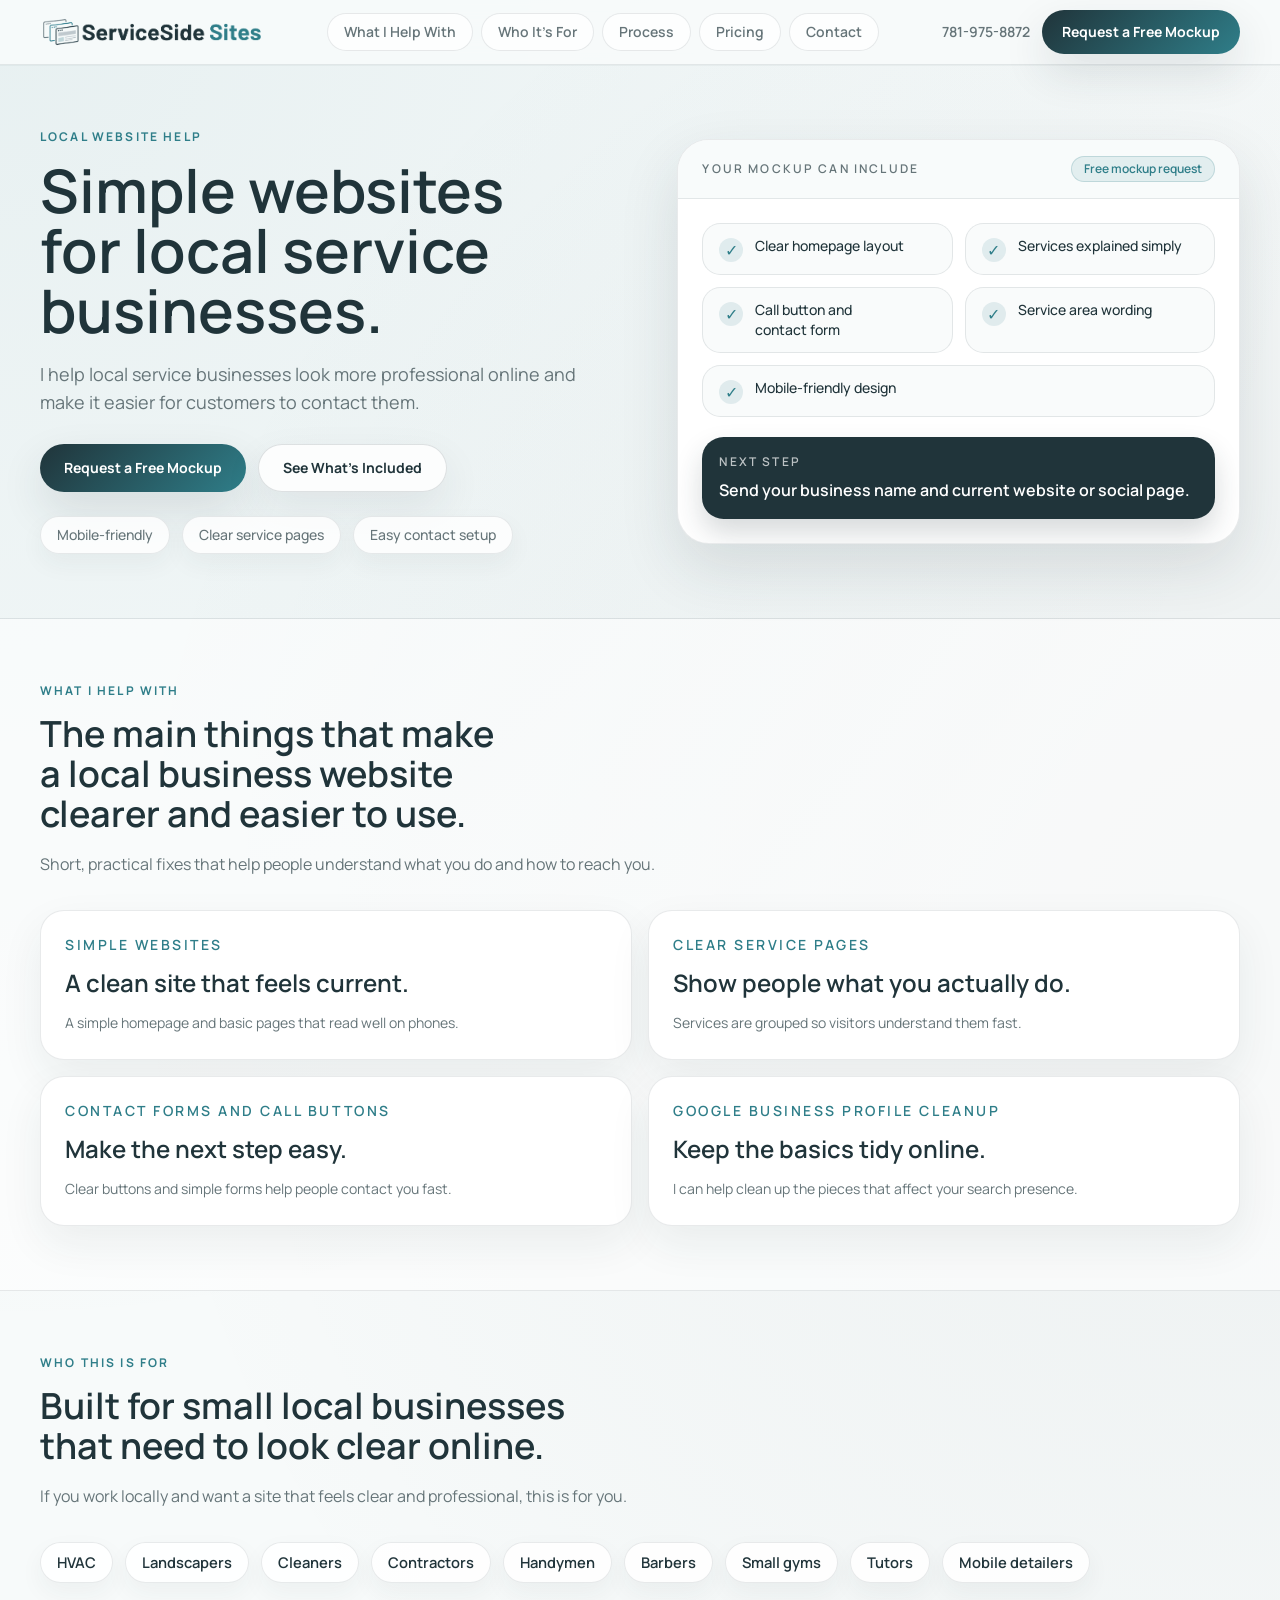
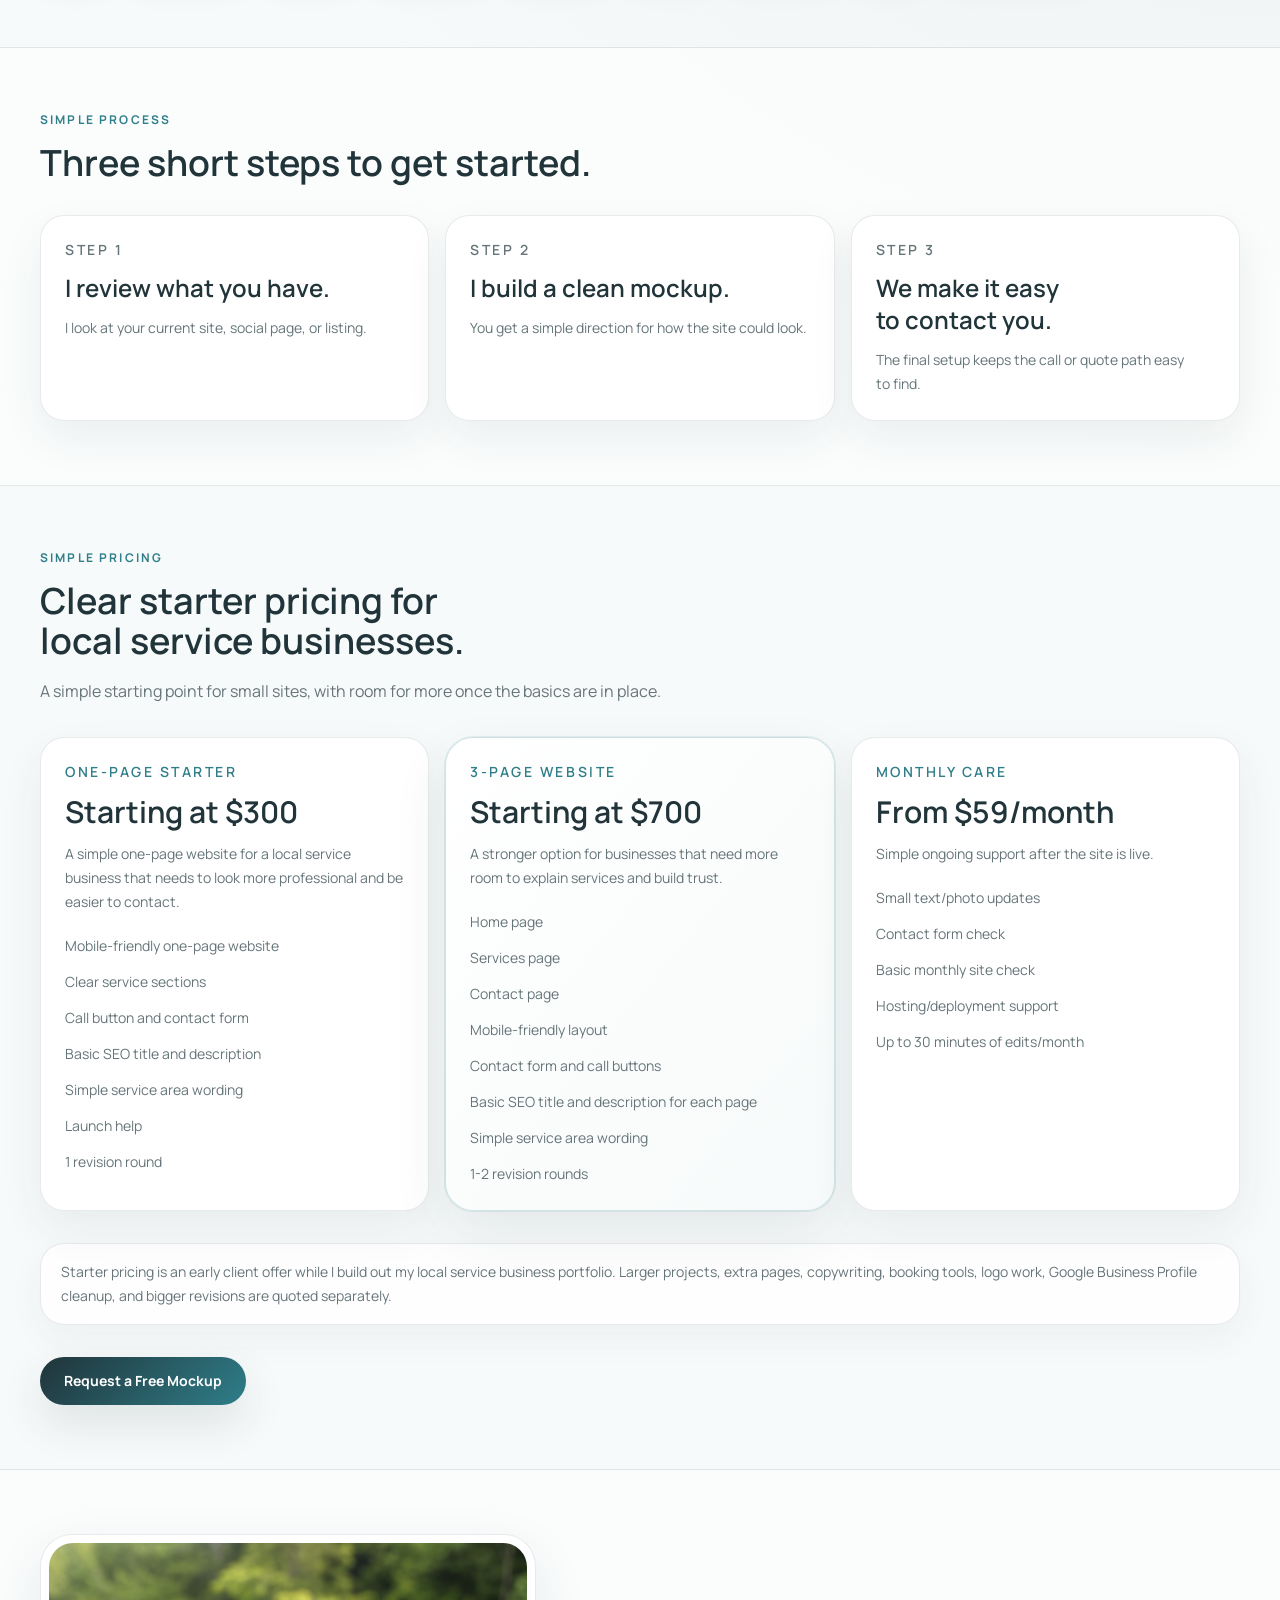
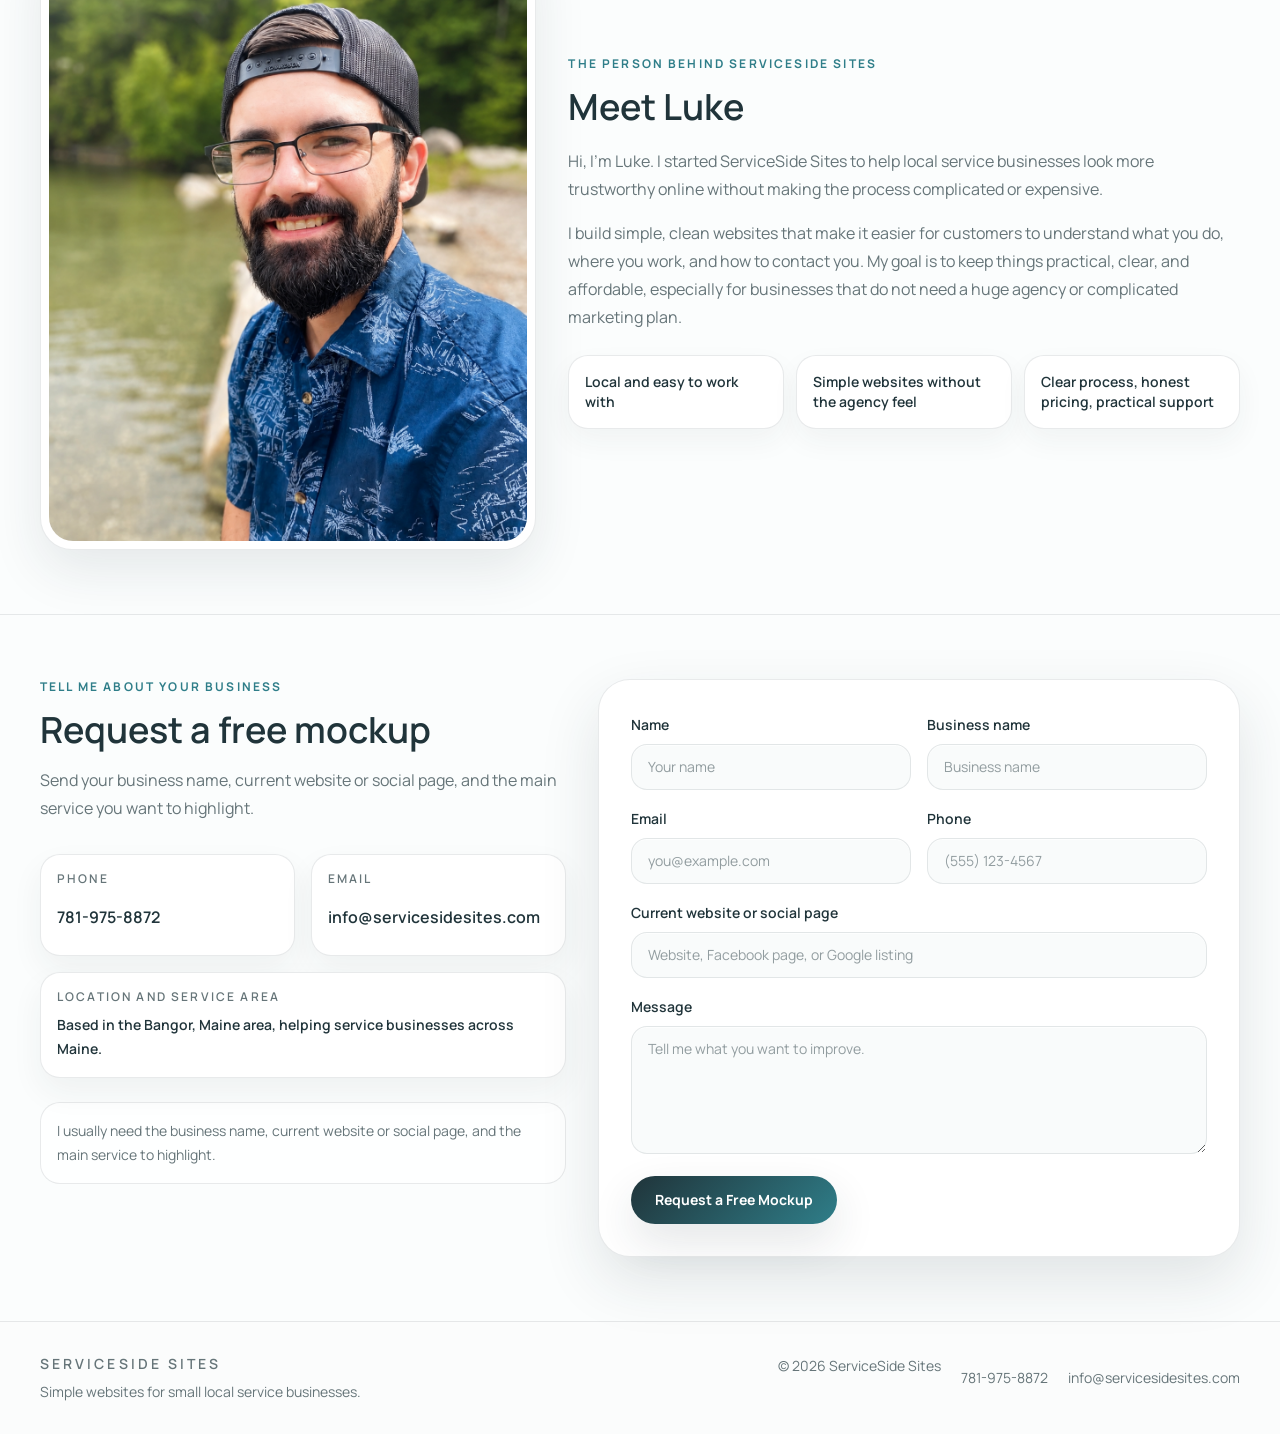
==== commit e147bb86: "Refine responsive details and add favicon" ====
--- a/index.html
+++ b/index.html
@@ -8,6 +8,7 @@
       content="Based in the Bangor, Maine area, ServiceSide Sites builds simple, mobile-friendly websites for service businesses across Maine."
     />
     <title>ServiceSide Sites | Websites for Maine service businesses</title>
+    <link rel="icon" href="images/favicon.svg" type="image/svg+xml" />
     <link rel="stylesheet" href="css/styles.css" />
   </head>
   <body class="bg-sss-background text-sss-primary antialiased">
@@ -22,7 +23,7 @@
       <header class="sticky top-0 z-40 w-full border-b border-sss-primary/10 bg-sss-background/95 shadow-[0_1px_0_rgba(32,52,58,0.04)] backdrop-blur-md">
         <div class="mx-auto max-w-7xl px-5 sm:px-8 lg:px-10">
           <div class="flex min-h-[3.9rem] items-center gap-4 py-2.5">
-            <a class="flex shrink-0 items-center" href="#top" aria-label="ServiceSide Sites home">
+            <a class="flex min-h-11 shrink-0 items-center" href="#top" aria-label="ServiceSide Sites home">
               <img
                 class="h-auto w-[8.5rem] object-contain sm:w-[12rem] md:w-[14rem]"
                 src="images/ServiceSideSites-logo-tight.png"
@@ -64,15 +65,15 @@
             </nav>
 
             <div class="ml-auto flex shrink-0 items-center gap-3">
-              <a class="hidden text-sm font-semibold text-sss-muted transition hover:text-sss-primary md:inline-flex" href="tel:+17819758872">
+              <a class="hidden min-h-11 items-center text-sm font-semibold text-sss-muted transition hover:text-sss-primary md:inline-flex" href="tel:+17819758872">
                 781-975-8872
               </a>
-              <a class="button-primary h-10 whitespace-nowrap px-4 text-sm sm:h-11 sm:px-5" href="#contact">
+              <a class="button-primary h-11 whitespace-nowrap px-4 text-sm sm:px-5" href="#contact">
                 <span class="sm:hidden">Free Mockup</span>
                 <span class="hidden sm:inline">Request a Free Mockup</span>
               </a>
               <button
-                class="inline-flex size-10 shrink-0 items-center justify-center rounded-full border border-sss-primary/15 bg-white/80 text-sss-primary transition hover:border-sss-accent/35 hover:bg-sss-accent/10 focus-visible:outline-none focus-visible:ring-4 focus-visible:ring-sss-accent/20 xl:hidden"
+                class="inline-flex size-11 shrink-0 items-center justify-center rounded-full border border-sss-primary/15 bg-white/80 text-sss-primary transition hover:border-sss-accent/35 hover:bg-sss-accent/10 focus-visible:outline-none focus-visible:ring-4 focus-visible:ring-sss-accent/20 xl:hidden"
                 type="button"
                 aria-label="Open navigation menu"
                 aria-expanded="false"
@@ -116,7 +117,7 @@
           <div class="grid gap-10 lg:grid-cols-[minmax(0,1.03fr)_minmax(0,0.97fr)] lg:items-center">
             <div class="reveal max-w-2xl" data-reveal>
               <p class="section-kicker">Local website help</p>
-              <h1 class="mt-4 text-4xl font-semibold text-sss-primary sm:text-5xl lg:text-6xl">
+              <h1 class="mt-4 text-4xl font-semibold text-sss-primary sm:text-5xl xl:text-6xl">
                 Simple websites for local service businesses.
               </h1>
               <p class="mt-5 max-w-xl text-base leading-7 text-sss-muted sm:text-lg">
@@ -424,7 +425,7 @@
         <div class="mx-auto max-w-7xl px-5 py-12 sm:px-8 lg:px-10 lg:py-16">
           <div class="grid gap-8 lg:grid-cols-[minmax(0,0.9fr)_minmax(0,1.1fr)] lg:items-start">
             <div class="reveal max-w-xl" data-reveal>
-              <p class="section-kicker">Request a free mockup</p>
+              <p class="section-kicker">Tell me about your business</p>
               <h2 class="mt-4 text-3xl font-semibold text-sss-primary sm:text-4xl">
                 Request a free mockup
               </h2>
@@ -436,14 +437,14 @@
                 <div class="rounded-[1.25rem] border border-sss-primary/10 bg-white px-4 py-4 shadow-[0_14px_32px_rgba(32,52,58,0.06)]">
                   <dt class="text-xs font-semibold uppercase tracking-[0.18em] text-sss-muted">Phone</dt>
                   <dd class="mt-2 text-base font-semibold text-sss-primary">
-                    <a class="transition hover:text-sss-accent" href="tel:+17819758872">781-975-8872</a>
+                    <a class="inline-flex min-h-11 items-center transition hover:text-sss-accent" href="tel:+17819758872">781-975-8872</a>
                   </dd>
                 </div>
 
                 <div class="rounded-[1.25rem] border border-sss-primary/10 bg-white px-4 py-4 shadow-[0_14px_32px_rgba(32,52,58,0.06)]">
                   <dt class="text-xs font-semibold uppercase tracking-[0.18em] text-sss-muted">Email</dt>
                   <dd class="mt-2 text-base font-semibold text-sss-primary">
-                    <a class="transition hover:text-sss-accent" href="mailto:info@servicesidesites.com">info@servicesidesites.com</a>
+                    <a class="inline-flex min-h-11 items-center transition hover:text-sss-accent" href="mailto:info@servicesidesites.com">info@servicesidesites.com</a>
                   </dd>
                 </div>
 
@@ -567,7 +568,7 @@
                   >
                     <span data-form-status-message></span>
                     <a
-                      class="font-semibold underline underline-offset-2"
+                      class="inline-flex min-h-11 items-center font-semibold underline underline-offset-2"
                       data-form-status-email
                       href="mailto:info@servicesidesites.com"
                       hidden
@@ -591,8 +592,8 @@
 
           <div class="flex flex-wrap gap-x-5 gap-y-2 text-sm text-sss-muted lg:justify-end">
             <span>&copy; <span data-current-year></span> ServiceSide Sites</span>
-            <a class="transition hover:text-sss-primary" href="tel:+17819758872">781-975-8872</a>
-            <a class="transition hover:text-sss-primary" href="mailto:info@servicesidesites.com">info@servicesidesites.com</a>
+            <a class="inline-flex min-h-11 items-center transition hover:text-sss-primary" href="tel:+17819758872">781-975-8872</a>
+            <a class="inline-flex min-h-11 items-center transition hover:text-sss-primary" href="mailto:info@servicesidesites.com">info@servicesidesites.com</a>
           </div>
         </div>
       </footer>
--- a/css/styles.css
+++ b/css/styles.css
@@ -1,2 +1,2 @@
 /*! tailwindcss v4.3.2 | MIT License | https://tailwindcss.com */
-@import "https://fonts.googleapis.com/css2?family=Manrope:wght@400;500;600;700;800&display=swap";@layer properties{@supports (((-webkit-hyphens:none)) and (not (margin-trim:inline))) or ((-moz-orient:inline) and (not (color:rgb(from red r g b)))){*,:before,:after,::backdrop{--tw-space-y-reverse:0;--tw-border-style:solid;--tw-gradient-position:initial;--tw-gradient-from:#0000;--tw-gradient-via:#0000;--tw-gradient-to:#0000;--tw-gradient-stops:initial;--tw-gradient-via-stops:initial;--tw-gradient-from-position:0%;--tw-gradient-via-position:50%;--tw-gradient-to-position:100%;--tw-leading:initial;--tw-font-weight:initial;--tw-tracking:initial;--tw-shadow:0 0 #0000;--tw-shadow-color:initial;--tw-shadow-alpha:100%;--tw-inset-shadow:0 0 #0000;--tw-inset-shadow-color:initial;--tw-inset-shadow-alpha:100%;--tw-ring-color:initial;--tw-ring-shadow:0 0 #0000;--tw-inset-ring-color:initial;--tw-inset-ring-shadow:0 0 #0000;--tw-ring-inset:initial;--tw-ring-offset-width:0px;--tw-ring-offset-color:#fff;--tw-ring-offset-shadow:0 0 #0000;--tw-backdrop-blur:initial;--tw-backdrop-brightness:initial;--tw-backdrop-contrast:initial;--tw-backdrop-grayscale:initial;--tw-backdrop-hue-rotate:initial;--tw-backdrop-invert:initial;--tw-backdrop-opacity:initial;--tw-backdrop-saturate:initial;--tw-backdrop-sepia:initial}}}@layer theme{:root,:host{--font-sans:ui-sans-serif, system-ui, sans-serif, "Apple Color Emoji", "Segoe UI Emoji", "Segoe UI Symbol", "Noto Color Emoji";--font-mono:ui-monospace, SFMono-Regular, Menlo, Monaco, Consolas, "Liberation Mono", "Courier New", monospace;--color-white:#fff;--spacing:.25rem;--container-xl:36rem;--container-2xl:42rem;--container-7xl:80rem;--text-xs:.75rem;--text-xs--line-height:calc(1 / .75);--text-sm:.875rem;--text-sm--line-height:calc(1.25 / .875);--text-base:1rem;--text-base--line-height:calc(1.5 / 1);--text-lg:1.125rem;--text-lg--line-height:calc(1.75 / 1.125);--text-xl:1.25rem;--text-xl--line-height:calc(1.75 / 1.25);--text-2xl:1.5rem;--text-2xl--line-height:calc(2 / 1.5);--text-3xl:1.875rem;--text-3xl--line-height:calc(2.25 / 1.875);--text-4xl:2.25rem;--text-4xl--line-height:calc(2.5 / 2.25);--text-5xl:3rem;--text-5xl--line-height:1;--text-6xl:3.75rem;--text-6xl--line-height:1;--font-weight-medium:500;--font-weight-semibold:600;--radius-xl:.75rem;--radius-2xl:1rem;--blur-md:12px;--default-transition-duration:.15s;--default-transition-timing-function:cubic-bezier(.4, 0, .2, 1);--default-font-family:var(--font-sans);--default-mono-font-family:var(--font-mono);--color-sss-primary:#20343a;--color-sss-accent:#2f7e89;--color-sss-background:#f7fafa;--color-sss-muted:#667579}}@layer base{*,:after,:before,::backdrop{box-sizing:border-box;border:0 solid;margin:0;padding:0}::file-selector-button{box-sizing:border-box;border:0 solid;margin:0;padding:0}html,:host{-webkit-text-size-adjust:100%;tab-size:4;line-height:1.5;font-family:var(--default-font-family,ui-sans-serif, system-ui, sans-serif, "Apple Color Emoji", "Segoe UI Emoji", "Segoe UI Symbol", "Noto Color Emoji");font-feature-settings:var(--default-font-feature-settings,normal);font-variation-settings:var(--default-font-variation-settings,normal);-webkit-tap-highlight-color:transparent}hr{height:0;color:inherit;border-top-width:1px}abbr:where([title]){-webkit-text-decoration:underline dotted;text-decoration:underline dotted}h1,h2,h3,h4,h5,h6{font-size:inherit;font-weight:inherit}a{color:inherit;-webkit-text-decoration:inherit;-webkit-text-decoration:inherit;-webkit-text-decoration:inherit;text-decoration:inherit}b,strong{font-weight:bolder}code,kbd,samp,pre{font-family:var(--default-mono-font-family,ui-monospace, SFMono-Regular, Menlo, Monaco, Consolas, "Liberation Mono", "Courier New", monospace);font-feature-settings:var(--default-mono-font-feature-settings,normal);font-variation-settings:var(--default-mono-font-variation-settings,normal);font-size:1em}small{font-size:80%}sub,sup{vertical-align:baseline;font-size:75%;line-height:0;position:relative}sub{bottom:-.25em}sup{top:-.5em}table{text-indent:0;border-color:inherit;border-collapse:collapse}:-moz-focusring{outline:auto}progress{vertical-align:baseline}summary{display:list-item}ol,ul,menu{list-style:none}img,svg,video,canvas,audio,iframe,embed,object{vertical-align:middle;display:block}img,video{max-width:100%;height:auto}button,input,select,optgroup,textarea{font:inherit;font-feature-settings:inherit;font-variation-settings:inherit;letter-spacing:inherit;color:inherit;opacity:1;background-color:#0000;border-radius:0}::file-selector-button{font:inherit;font-feature-settings:inherit;font-variation-settings:inherit;letter-spacing:inherit;color:inherit;opacity:1;background-color:#0000;border-radius:0}:where(select:is([multiple],[size])) optgroup{font-weight:bolder}:where(select:is([multiple],[size])) optgroup option{padding-inline-start:20px}::file-selector-button{margin-inline-end:4px}::placeholder{opacity:1}@supports (not ((-webkit-appearance:-apple-pay-button))) or (contain-intrinsic-size:1px){::placeholder{color:currentColor}@supports (color:color-mix(in lab, red, red)){::placeholder{color:color-mix(in oklab, currentcolor 50%, transparent)}}}textarea{resize:vertical}::-webkit-search-decoration{-webkit-appearance:none}::-webkit-date-and-time-value{min-height:1lh;text-align:inherit}::-webkit-datetime-edit{display:inline-flex}::-webkit-datetime-edit-fields-wrapper{padding:0}::-webkit-datetime-edit{padding-block:0}::-webkit-datetime-edit-year-field{padding-block:0}::-webkit-datetime-edit-month-field{padding-block:0}::-webkit-datetime-edit-day-field{padding-block:0}::-webkit-datetime-edit-hour-field{padding-block:0}::-webkit-datetime-edit-minute-field{padding-block:0}::-webkit-datetime-edit-second-field{padding-block:0}::-webkit-datetime-edit-millisecond-field{padding-block:0}::-webkit-datetime-edit-meridiem-field{padding-block:0}::-webkit-calendar-picker-indicator{line-height:1}:-moz-ui-invalid{box-shadow:none}button,input:where([type=button],[type=reset],[type=submit]){appearance:button}::file-selector-button{appearance:button}::-webkit-inner-spin-button{height:auto}::-webkit-outer-spin-button{height:auto}[hidden]:where(:not([hidden=until-found])){display:none!important}:root{--font-sans:"Manrope", "Segoe UI", "Trebuchet MS", sans-serif;--font-display:"Manrope", "Segoe UI", "Trebuchet MS", sans-serif;--shadow-soft:0 16px 40px #20343a14;--shadow-card:0 18px 44px #20343a1f;--shadow-lift:0 28px 60px #20343a29}html{scroll-behavior:smooth;scroll-padding-top:6rem}body{min-width:320px;font-family:var(--font-sans);background:radial-gradient(circle at 0 0,#2f7e8914,#0000 28%),radial-gradient(circle at right 20%,#20343a0d,#0000 30%),#f7fafa}h1,h2,h3{font-family:var(--font-display);letter-spacing:0;text-wrap:balance}p,li{text-wrap:pretty}::selection{color:#20343a;background:#2f7e8929}:where(a,button,input,textarea,select):focus-visible{outline-offset:3px;outline:3px solid #2f7e89}@media (prefers-reduced-motion:reduce){html{scroll-behavior:auto}*,:before,:after{scroll-behavior:auto!important;transition-duration:.01ms!important;animation-duration:.01ms!important;animation-iteration-count:1!important}}}@layer components{.section-kicker{letter-spacing:.18em;text-transform:uppercase;color:#2f7e89;font-size:.75rem;font-weight:700;line-height:1.25}.button-primary,.button-secondary,.button-light{letter-spacing:0;border-radius:999px;justify-content:center;align-items:center;font-weight:700;line-height:1.2;transition:transform .18s,box-shadow .18s,background-color .18s,color .18s,border-color .18s;display:inline-flex}.button-primary{color:#fff;box-shadow:var(--shadow-card);background:linear-gradient(135deg,#20343a 0%,#2f7e89 100%)}.button-primary:hover,.button-primary:focus-visible{box-shadow:var(--shadow-lift);transform:translateY(-1px)}.button-primary:disabled{cursor:not-allowed;opacity:.7;box-shadow:var(--shadow-soft);transform:none}.button-secondary{color:#20343a;box-shadow:var(--shadow-soft);background:#ffffffd1;border:1px solid #20343a24}.button-secondary:hover,.button-secondary:focus-visible{color:#2f7e89;border-color:#2f7e8973;transform:translateY(-1px)}.button-light{color:#20343a;background:#fff;box-shadow:0 18px 42px #111b1e3d}.button-light:hover,.button-light:focus-visible{transform:translateY(-1px);box-shadow:0 22px 46px #111b1e4d}.pill{color:#20343a;background:#ffffffdb;border:1px solid #20343a1a;border-radius:999px;align-items:center;padding:.6rem 1rem;font-size:.92rem;font-weight:600;line-height:1.35;display:inline-flex;box-shadow:0 10px 24px #20343a0d}.form-status{border:1px solid #20343a1f;border-radius:1rem;padding:.85rem 1rem;font-size:.875rem;line-height:1.5}.form-status[data-state=submitting]{color:#20343a;background:#20343a0d}.form-status[data-state=success]{color:#20343a;background:#2f7e8914;border-color:#2f7e893d}.form-status[data-state=failure]{color:#881337;background:#be123c0f;border-color:#be123c38}.reveal{opacity:0;transition:opacity .6s,transform .6s;transform:translateY(14px)}.reveal.is-visible{opacity:1;transform:translateY(0)}}@layer utilities{.visible{visibility:visible}.sr-only{clip-path:inset(50%);white-space:nowrap;border-width:0;width:1px;height:1px;margin:-1px;padding:0;position:absolute;overflow:hidden}.static{position:static}.sticky{position:sticky}.top-0{top:0}.z-40{z-index:40}.mx-auto{margin-inline:auto}.mt-0\.5{margin-top:calc(var(--spacing) * .5)}.mt-2{margin-top:calc(var(--spacing) * 2)}.mt-3{margin-top:calc(var(--spacing) * 3)}.mt-4{margin-top:calc(var(--spacing) * 4)}.mt-5{margin-top:calc(var(--spacing) * 5)}.mt-6{margin-top:calc(var(--spacing) * 6)}.mt-7{margin-top:calc(var(--spacing) * 7)}.mt-8{margin-top:calc(var(--spacing) * 8)}.ml-auto{margin-left:auto}.flex{display:flex}.grid{display:grid}.hidden{display:none}.inline-flex{display:inline-flex}.aspect-\[4\/5\]{aspect-ratio:4/5}.size-5{width:calc(var(--spacing) * 5);height:calc(var(--spacing) * 5)}.size-10{width:calc(var(--spacing) * 10);height:calc(var(--spacing) * 10)}.h-6{height:calc(var(--spacing) * 6)}.h-10{height:calc(var(--spacing) * 10)}.h-12{height:calc(var(--spacing) * 12)}.h-auto{height:auto}.min-h-32{min-height:calc(var(--spacing) * 32)}.min-h-\[3\.9rem\]{min-height:3.9rem}.w-6{width:calc(var(--spacing) * 6)}.w-\[8\.5rem\]{width:8.5rem}.w-full{width:100%}.max-w-2xl{max-width:var(--container-2xl)}.max-w-7xl{max-width:var(--container-7xl)}.max-w-xl{max-width:var(--container-xl)}.flex-1{flex:1}.shrink-0{flex-shrink:0}.flex-col{flex-direction:column}.flex-wrap{flex-wrap:wrap}.items-center{align-items:center}.items-start{align-items:flex-start}.justify-between{justify-content:space-between}.justify-center{justify-content:center}.gap-1{gap:var(--spacing)}.gap-2{gap:calc(var(--spacing) * 2)}.gap-3{gap:calc(var(--spacing) * 3)}.gap-4{gap:calc(var(--spacing) * 4)}.gap-5{gap:calc(var(--spacing) * 5)}.gap-8{gap:calc(var(--spacing) * 8)}.gap-10{gap:calc(var(--spacing) * 10)}:where(.space-y-3>:not(:last-child)){--tw-space-y-reverse:0;margin-block-start:calc(calc(var(--spacing) * 3) * var(--tw-space-y-reverse));margin-block-end:calc(calc(var(--spacing) * 3) * calc(1 - var(--tw-space-y-reverse)))}:where(.space-y-4>:not(:last-child)){--tw-space-y-reverse:0;margin-block-start:calc(calc(var(--spacing) * 4) * var(--tw-space-y-reverse));margin-block-end:calc(calc(var(--spacing) * 4) * calc(1 - var(--tw-space-y-reverse)))}:where(.space-y-5>:not(:last-child)){--tw-space-y-reverse:0;margin-block-start:calc(calc(var(--spacing) * 5) * var(--tw-space-y-reverse));margin-block-end:calc(calc(var(--spacing) * 5) * calc(1 - var(--tw-space-y-reverse)))}.gap-x-5{column-gap:calc(var(--spacing) * 5)}.gap-y-2{row-gap:calc(var(--spacing) * 2)}.overflow-hidden{overflow:hidden}.rounded-2xl{border-radius:var(--radius-2xl)}.rounded-\[1\.5rem\]{border-radius:1.5rem}.rounded-\[1\.15rem\]{border-radius:1.15rem}.rounded-\[1\.25rem\]{border-radius:1.25rem}.rounded-\[1\.35rem\]{border-radius:1.35rem}.rounded-\[1\.75rem\]{border-radius:1.75rem}.rounded-\[2rem\]{border-radius:2rem}.rounded-full{border-radius:3.40282e38px}.rounded-xl{border-radius:var(--radius-xl)}.border{border-style:var(--tw-border-style);border-width:1px}.border-t{border-top-style:var(--tw-border-style);border-top-width:1px}.border-b{border-bottom-style:var(--tw-border-style);border-bottom-width:1px}.border-sss-accent\/20{border-color:#2f7e8933}@supports (color:color-mix(in lab, red, red)){.border-sss-accent\/20{border-color:color-mix(in oklab, var(--color-sss-accent) 20%, transparent)}}.border-sss-accent\/22{border-color:#2f7e8938}@supports (color:color-mix(in lab, red, red)){.border-sss-accent\/22{border-color:color-mix(in oklab, var(--color-sss-accent) 22%, transparent)}}.border-sss-primary\/10{border-color:#20343a1a}@supports (color:color-mix(in lab, red, red)){.border-sss-primary\/10{border-color:color-mix(in oklab, var(--color-sss-primary) 10%, transparent)}}.border-sss-primary\/15{border-color:#20343a26}@supports (color:color-mix(in lab, red, red)){.border-sss-primary\/15{border-color:color-mix(in oklab, var(--color-sss-primary) 15%, transparent)}}.bg-sss-accent\/10{background-color:#2f7e891a}@supports (color:color-mix(in lab, red, red)){.bg-sss-accent\/10{background-color:color-mix(in oklab, var(--color-sss-accent) 10%, transparent)}}.bg-sss-accent\/12{background-color:#2f7e891f}@supports (color:color-mix(in lab, red, red)){.bg-sss-accent\/12{background-color:color-mix(in oklab, var(--color-sss-accent) 12%, transparent)}}.bg-sss-background{background-color:var(--color-sss-background)}.bg-sss-background\/70{background-color:#f7fafab3}@supports (color:color-mix(in lab, red, red)){.bg-sss-background\/70{background-color:color-mix(in oklab, var(--color-sss-background) 70%, transparent)}}.bg-sss-background\/80{background-color:#f7fafacc}@supports (color:color-mix(in lab, red, red)){.bg-sss-background\/80{background-color:color-mix(in oklab, var(--color-sss-background) 80%, transparent)}}.bg-sss-background\/95{background-color:#f7fafaf2}@supports (color:color-mix(in lab, red, red)){.bg-sss-background\/95{background-color:color-mix(in oklab, var(--color-sss-background) 95%, transparent)}}.bg-sss-primary{background-color:var(--color-sss-primary)}.bg-white{background-color:var(--color-white)}.bg-white\/50{background-color:#ffffff80}@supports (color:color-mix(in lab, red, red)){.bg-white\/50{background-color:color-mix(in oklab, var(--color-white) 50%, transparent)}}.bg-white\/60{background-color:#fff9}@supports (color:color-mix(in lab, red, red)){.bg-white\/60{background-color:color-mix(in oklab, var(--color-white) 60%, transparent)}}.bg-white\/70{background-color:#ffffffb3}@supports (color:color-mix(in lab, red, red)){.bg-white\/70{background-color:color-mix(in oklab, var(--color-white) 70%, transparent)}}.bg-white\/80{background-color:#fffc}@supports (color:color-mix(in lab, red, red)){.bg-white\/80{background-color:color-mix(in oklab, var(--color-white) 80%, transparent)}}.bg-gradient-to-br{--tw-gradient-position:to bottom right in oklab;background-image:linear-gradient(var(--tw-gradient-stops))}.from-white{--tw-gradient-from:var(--color-white);--tw-gradient-stops:var(--tw-gradient-via-stops,var(--tw-gradient-position), var(--tw-gradient-from) var(--tw-gradient-from-position), var(--tw-gradient-to) var(--tw-gradient-to-position))}.to-sss-background{--tw-gradient-to:var(--color-sss-background);--tw-gradient-stops:var(--tw-gradient-via-stops,var(--tw-gradient-position), var(--tw-gradient-from) var(--tw-gradient-from-position), var(--tw-gradient-to) var(--tw-gradient-to-position))}.object-contain{object-fit:contain}.object-cover{object-fit:cover}.object-center{object-position:center}.p-2{padding:calc(var(--spacing) * 2)}.p-4{padding:calc(var(--spacing) * 4)}.p-5{padding:calc(var(--spacing) * 5)}.p-6{padding:calc(var(--spacing) * 6)}.px-3{padding-inline:calc(var(--spacing) * 3)}.px-4{padding-inline:calc(var(--spacing) * 4)}.px-5{padding-inline:calc(var(--spacing) * 5)}.px-6{padding-inline:calc(var(--spacing) * 6)}.py-1{padding-block:var(--spacing)}.py-2{padding-block:calc(var(--spacing) * 2)}.py-2\.5{padding-block:calc(var(--spacing) * 2.5)}.py-3{padding-block:calc(var(--spacing) * 3)}.py-4{padding-block:calc(var(--spacing) * 4)}.py-8{padding-block:calc(var(--spacing) * 8)}.py-12{padding-block:calc(var(--spacing) * 12)}.pb-4{padding-bottom:calc(var(--spacing) * 4)}.text-3xl{font-size:var(--text-3xl);line-height:var(--tw-leading,var(--text-3xl--line-height))}.text-4xl{font-size:var(--text-4xl);line-height:var(--tw-leading,var(--text-4xl--line-height))}.text-base{font-size:var(--text-base);line-height:var(--tw-leading,var(--text-base--line-height))}.text-sm{font-size:var(--text-sm);line-height:var(--tw-leading,var(--text-sm--line-height))}.text-xl{font-size:var(--text-xl);line-height:var(--tw-leading,var(--text-xl--line-height))}.text-xs{font-size:var(--text-xs);line-height:var(--tw-leading,var(--text-xs--line-height))}.leading-6{--tw-leading:calc(var(--spacing) * 6);line-height:calc(var(--spacing) * 6)}.leading-7{--tw-leading:calc(var(--spacing) * 7);line-height:calc(var(--spacing) * 7)}.font-medium{--tw-font-weight:var(--font-weight-medium);font-weight:var(--font-weight-medium)}.font-semibold{--tw-font-weight:var(--font-weight-semibold);font-weight:var(--font-weight-semibold)}.tracking-\[0\.18em\]{--tw-tracking:.18em;letter-spacing:.18em}.tracking-\[0\.22em\]{--tw-tracking:.22em;letter-spacing:.22em}.whitespace-nowrap{white-space:nowrap}.text-sss-accent{color:var(--color-sss-accent)}.text-sss-muted{color:var(--color-sss-muted)}.text-sss-primary{color:var(--color-sss-primary)}.text-white{color:var(--color-white)}.text-white\/70{color:#ffffffb3}@supports (color:color-mix(in lab, red, red)){.text-white\/70{color:color-mix(in oklab, var(--color-white) 70%, transparent)}}.uppercase{text-transform:uppercase}.underline{text-decoration-line:underline}.underline-offset-2{text-underline-offset:2px}.antialiased{-webkit-font-smoothing:antialiased;-moz-osx-font-smoothing:grayscale}.shadow-\[0_1px_0_rgba\(32\,52\,58\,0\.04\)\]{--tw-shadow:0 1px 0 var(--tw-shadow-color,#20343a0a);box-shadow:var(--tw-inset-shadow), var(--tw-inset-ring-shadow), var(--tw-ring-offset-shadow), var(--tw-ring-shadow), var(--tw-shadow)}.shadow-\[0_10px_24px_rgba\(32\,52\,58\,0\.05\)\]{--tw-shadow:0 10px 24px var(--tw-shadow-color,#20343a0d);box-shadow:var(--tw-inset-shadow), var(--tw-inset-ring-shadow), var(--tw-ring-offset-shadow), var(--tw-ring-shadow), var(--tw-shadow)}.shadow-\[0_12px_28px_rgba\(32\,52\,58\,0\.05\)\]{--tw-shadow:0 12px 28px var(--tw-shadow-color,#20343a0d);box-shadow:var(--tw-inset-shadow), var(--tw-inset-ring-shadow), var(--tw-ring-offset-shadow), var(--tw-ring-shadow), var(--tw-shadow)}.shadow-\[0_14px_28px_rgba\(32\,52\,58\,0\.18\)\]{--tw-shadow:0 14px 28px var(--tw-shadow-color,#20343a2e);box-shadow:var(--tw-inset-shadow), var(--tw-inset-ring-shadow), var(--tw-ring-offset-shadow), var(--tw-ring-shadow), var(--tw-shadow)}.shadow-\[0_14px_32px_rgba\(32\,52\,58\,0\.06\)\]{--tw-shadow:0 14px 32px var(--tw-shadow-color,#20343a0f);box-shadow:var(--tw-inset-shadow), var(--tw-inset-ring-shadow), var(--tw-ring-offset-shadow), var(--tw-ring-shadow), var(--tw-shadow)}.shadow-\[0_14px_34px_rgba\(32\,52\,58\,0\.05\)\]{--tw-shadow:0 14px 34px var(--tw-shadow-color,#20343a0d);box-shadow:var(--tw-inset-shadow), var(--tw-inset-ring-shadow), var(--tw-ring-offset-shadow), var(--tw-ring-shadow), var(--tw-shadow)}.shadow-\[0_18px_42px_rgba\(32\,52\,58\,0\.1\)\]{--tw-shadow:0 18px 42px var(--tw-shadow-color,#20343a1a);box-shadow:var(--tw-inset-shadow), var(--tw-inset-ring-shadow), var(--tw-ring-offset-shadow), var(--tw-ring-shadow), var(--tw-shadow)}.shadow-\[0_18px_44px_rgba\(32\,52\,58\,0\.07\)\]{--tw-shadow:0 18px 44px var(--tw-shadow-color,#20343a12);box-shadow:var(--tw-inset-shadow), var(--tw-inset-ring-shadow), var(--tw-ring-offset-shadow), var(--tw-ring-shadow), var(--tw-shadow)}.shadow-\[0_20px_52px_rgba\(32\,52\,58\,0\.1\)\]{--tw-shadow:0 20px 52px var(--tw-shadow-color,#20343a1a);box-shadow:var(--tw-inset-shadow), var(--tw-inset-ring-shadow), var(--tw-ring-offset-shadow), var(--tw-ring-shadow), var(--tw-shadow)}.shadow-\[0_22px_54px_rgba\(32\,52\,58\,0\.09\)\]{--tw-shadow:0 22px 54px var(--tw-shadow-color,#20343a17);box-shadow:var(--tw-inset-shadow), var(--tw-inset-ring-shadow), var(--tw-ring-offset-shadow), var(--tw-ring-shadow), var(--tw-shadow)}.shadow-\[0_24px_60px_rgba\(32\,52\,58\,0\.12\)\]{--tw-shadow:0 24px 60px var(--tw-shadow-color,#20343a1f);box-shadow:var(--tw-inset-shadow), var(--tw-inset-ring-shadow), var(--tw-ring-offset-shadow), var(--tw-ring-shadow), var(--tw-shadow)}.shadow-\[inset_0_1px_0_rgba\(255\,255\,255\,0\.65\)\]{--tw-shadow:inset 0 1px 0 var(--tw-shadow-color,#ffffffa6);box-shadow:var(--tw-inset-shadow), var(--tw-inset-ring-shadow), var(--tw-ring-offset-shadow), var(--tw-ring-shadow), var(--tw-shadow)}.ring-1{--tw-ring-shadow:var(--tw-ring-inset,) 0 0 0 calc(1px + var(--tw-ring-offset-width)) var(--tw-ring-color,currentcolor);box-shadow:var(--tw-inset-shadow), var(--tw-inset-ring-shadow), var(--tw-ring-offset-shadow), var(--tw-ring-shadow), var(--tw-shadow)}.ring-sss-accent\/10{--tw-ring-color:#2f7e891a}@supports (color:color-mix(in lab, red, red)){.ring-sss-accent\/10{--tw-ring-color:color-mix(in oklab, var(--color-sss-accent) 10%, transparent)}}.backdrop-blur-md{--tw-backdrop-blur:blur(var(--blur-md));-webkit-backdrop-filter:var(--tw-backdrop-blur,) var(--tw-backdrop-brightness,) var(--tw-backdrop-contrast,) var(--tw-backdrop-grayscale,) var(--tw-backdrop-hue-rotate,) var(--tw-backdrop-invert,) var(--tw-backdrop-opacity,) var(--tw-backdrop-saturate,) var(--tw-backdrop-sepia,);backdrop-filter:var(--tw-backdrop-blur,) var(--tw-backdrop-brightness,) var(--tw-backdrop-contrast,) var(--tw-backdrop-grayscale,) var(--tw-backdrop-hue-rotate,) var(--tw-backdrop-invert,) var(--tw-backdrop-opacity,) var(--tw-backdrop-saturate,) var(--tw-backdrop-sepia,)}.transition{transition-property:color,background-color,border-color,outline-color,text-decoration-color,fill,stroke,--tw-gradient-from,--tw-gradient-via,--tw-gradient-to,opacity,box-shadow,transform,translate,scale,rotate,filter,-webkit-backdrop-filter,backdrop-filter,display,content-visibility,overlay,pointer-events;transition-timing-function:var(--tw-ease,var(--default-transition-timing-function));transition-duration:var(--tw-duration,var(--default-transition-duration))}.outline-none{--tw-outline-style:none;outline-style:none}.placeholder\:text-sss-muted\/70::placeholder{color:#667579b3}@supports (color:color-mix(in lab, red, red)){.placeholder\:text-sss-muted\/70::placeholder{color:color-mix(in oklab, var(--color-sss-muted) 70%, transparent)}}@media (hover:hover){.hover\:border-sss-accent\/25:hover{border-color:#2f7e8940}@supports (color:color-mix(in lab, red, red)){.hover\:border-sss-accent\/25:hover{border-color:color-mix(in oklab, var(--color-sss-accent) 25%, transparent)}}.hover\:border-sss-accent\/35:hover{border-color:#2f7e8959}@supports (color:color-mix(in lab, red, red)){.hover\:border-sss-accent\/35:hover{border-color:color-mix(in oklab, var(--color-sss-accent) 35%, transparent)}}.hover\:bg-sss-accent\/10:hover{background-color:#2f7e891a}@supports (color:color-mix(in lab, red, red)){.hover\:bg-sss-accent\/10:hover{background-color:color-mix(in oklab, var(--color-sss-accent) 10%, transparent)}}.hover\:text-sss-accent:hover{color:var(--color-sss-accent)}.hover\:text-sss-primary:hover{color:var(--color-sss-primary)}}.focus\:not-sr-only:focus{clip-path:none;white-space:normal;width:auto;height:auto;margin:0;padding:0;position:static;overflow:visible}.focus\:fixed:focus{position:fixed}.focus\:top-4:focus{top:calc(var(--spacing) * 4)}.focus\:left-4:focus{left:calc(var(--spacing) * 4)}.focus\:z-50:focus{z-index:50}.focus\:rounded-full:focus{border-radius:3.40282e38px}.focus\:bg-sss-primary:focus{background-color:var(--color-sss-primary)}.focus\:px-4:focus{padding-inline:calc(var(--spacing) * 4)}.focus\:py-2:focus{padding-block:calc(var(--spacing) * 2)}.focus\:text-white:focus{color:var(--color-white)}.focus-visible\:border-sss-accent:focus-visible{border-color:var(--color-sss-accent)}.focus-visible\:ring-4:focus-visible{--tw-ring-shadow:var(--tw-ring-inset,) 0 0 0 calc(4px + var(--tw-ring-offset-width)) var(--tw-ring-color,currentcolor);box-shadow:var(--tw-inset-shadow), var(--tw-inset-ring-shadow), var(--tw-ring-offset-shadow), var(--tw-ring-shadow), var(--tw-shadow)}.focus-visible\:ring-sss-accent\/20:focus-visible{--tw-ring-color:#2f7e8933}@supports (color:color-mix(in lab, red, red)){.focus-visible\:ring-sss-accent\/20:focus-visible{--tw-ring-color:color-mix(in oklab, var(--color-sss-accent) 20%, transparent)}}.focus-visible\:outline-none:focus-visible{--tw-outline-style:none;outline-style:none}@media (min-width:40rem){.sm\:col-span-2{grid-column:span 2/span 2}.sm\:hidden{display:none}.sm\:inline{display:inline}.sm\:aspect-\[5\/4\]{aspect-ratio:5/4}.sm\:h-11{height:calc(var(--spacing) * 11)}.sm\:w-\[12rem\]{width:12rem}.sm\:w-fit{width:fit-content}.sm\:grid-cols-2{grid-template-columns:repeat(2,minmax(0,1fr))}.sm\:flex-row{flex-direction:row}.sm\:p-6{padding:calc(var(--spacing) * 6)}.sm\:p-8{padding:calc(var(--spacing) * 8)}.sm\:px-5{padding-inline:calc(var(--spacing) * 5)}.sm\:px-6{padding-inline:calc(var(--spacing) * 6)}.sm\:px-8{padding-inline:calc(var(--spacing) * 8)}.sm\:text-2xl{font-size:var(--text-2xl);line-height:var(--tw-leading,var(--text-2xl--line-height))}.sm\:text-4xl{font-size:var(--text-4xl);line-height:var(--tw-leading,var(--text-4xl--line-height))}.sm\:text-5xl{font-size:var(--text-5xl);line-height:var(--tw-leading,var(--text-5xl--line-height))}.sm\:text-lg{font-size:var(--text-lg);line-height:var(--tw-leading,var(--text-lg--line-height))}}@media (min-width:48rem){.md\:inline-flex{display:inline-flex}.md\:w-\[14rem\]{width:14rem}.md\:grid-cols-2{grid-template-columns:repeat(2,minmax(0,1fr))}.md\:grid-cols-3{grid-template-columns:repeat(3,minmax(0,1fr))}}@media (min-width:64rem){.lg\:aspect-\[4\/5\]{aspect-ratio:4/5}.lg\:grid-cols-3{grid-template-columns:repeat(3,minmax(0,1fr))}.lg\:grid-cols-\[minmax\(0\,0\.9fr\)_minmax\(0\,1\.1fr\)\]{grid-template-columns:minmax(0,.9fr) minmax(0,1.1fr)}.lg\:grid-cols-\[minmax\(0\,0\.85fr\)_minmax\(0\,1\.15fr\)\]{grid-template-columns:minmax(0,.85fr) minmax(0,1.15fr)}.lg\:grid-cols-\[minmax\(0\,1\.03fr\)_minmax\(0\,0\.97fr\)\]{grid-template-columns:minmax(0,1.03fr) minmax(0,.97fr)}.lg\:flex-row{flex-direction:row}.lg\:items-center{align-items:center}.lg\:items-start{align-items:flex-start}.lg\:justify-between{justify-content:space-between}.lg\:justify-end{justify-content:flex-end}.lg\:px-10{padding-inline:calc(var(--spacing) * 10)}.lg\:py-16{padding-block:calc(var(--spacing) * 16)}.lg\:text-6xl{font-size:var(--text-6xl);line-height:var(--tw-leading,var(--text-6xl--line-height))}}@media (min-width:80rem){.xl\:flex{display:flex}.xl\:hidden{display:none}}}@property --tw-space-y-reverse{syntax:"*";inherits:false;initial-value:0}@property --tw-border-style{syntax:"*";inherits:false;initial-value:solid}@property --tw-gradient-position{syntax:"*";inherits:false}@property --tw-gradient-from{syntax:"<color>";inherits:false;initial-value:#0000}@property --tw-gradient-via{syntax:"<color>";inherits:false;initial-value:#0000}@property --tw-gradient-to{syntax:"<color>";inherits:false;initial-value:#0000}@property --tw-gradient-stops{syntax:"*";inherits:false}@property --tw-gradient-via-stops{syntax:"*";inherits:false}@property --tw-gradient-from-position{syntax:"<length-percentage>";inherits:false;initial-value:0%}@property --tw-gradient-via-position{syntax:"<length-percentage>";inherits:false;initial-value:50%}@property --tw-gradient-to-position{syntax:"<length-percentage>";inherits:false;initial-value:100%}@property --tw-leading{syntax:"*";inherits:false}@property --tw-font-weight{syntax:"*";inherits:false}@property --tw-tracking{syntax:"*";inherits:false}@property --tw-shadow{syntax:"*";inherits:false;initial-value:0 0 #0000}@property --tw-shadow-color{syntax:"*";inherits:false}@property --tw-shadow-alpha{syntax:"<percentage>";inherits:false;initial-value:100%}@property --tw-inset-shadow{syntax:"*";inherits:false;initial-value:0 0 #0000}@property --tw-inset-shadow-color{syntax:"*";inherits:false}@property --tw-inset-shadow-alpha{syntax:"<percentage>";inherits:false;initial-value:100%}@property --tw-ring-color{syntax:"*";inherits:false}@property --tw-ring-shadow{syntax:"*";inherits:false;initial-value:0 0 #0000}@property --tw-inset-ring-color{syntax:"*";inherits:false}@property --tw-inset-ring-shadow{syntax:"*";inherits:false;initial-value:0 0 #0000}@property --tw-ring-inset{syntax:"*";inherits:false}@property --tw-ring-offset-width{syntax:"<length>";inherits:false;initial-value:0}@property --tw-ring-offset-color{syntax:"*";inherits:false;initial-value:#fff}@property --tw-ring-offset-shadow{syntax:"*";inherits:false;initial-value:0 0 #0000}@property --tw-backdrop-blur{syntax:"*";inherits:false}@property --tw-backdrop-brightness{syntax:"*";inherits:false}@property --tw-backdrop-contrast{syntax:"*";inherits:false}@property --tw-backdrop-grayscale{syntax:"*";inherits:false}@property --tw-backdrop-hue-rotate{syntax:"*";inherits:false}@property --tw-backdrop-invert{syntax:"*";inherits:false}@property --tw-backdrop-opacity{syntax:"*";inherits:false}@property --tw-backdrop-saturate{syntax:"*";inherits:false}@property --tw-backdrop-sepia{syntax:"*";inherits:false}+@import "https://fonts.googleapis.com/css2?family=Manrope:wght@400;500;600;700;800&display=swap";@layer properties{@supports (((-webkit-hyphens:none)) and (not (margin-trim:inline))) or ((-moz-orient:inline) and (not (color:rgb(from red r g b)))){*,:before,:after,::backdrop{--tw-space-y-reverse:0;--tw-border-style:solid;--tw-gradient-position:initial;--tw-gradient-from:#0000;--tw-gradient-via:#0000;--tw-gradient-to:#0000;--tw-gradient-stops:initial;--tw-gradient-via-stops:initial;--tw-gradient-from-position:0%;--tw-gradient-via-position:50%;--tw-gradient-to-position:100%;--tw-leading:initial;--tw-font-weight:initial;--tw-tracking:initial;--tw-shadow:0 0 #0000;--tw-shadow-color:initial;--tw-shadow-alpha:100%;--tw-inset-shadow:0 0 #0000;--tw-inset-shadow-color:initial;--tw-inset-shadow-alpha:100%;--tw-ring-color:initial;--tw-ring-shadow:0 0 #0000;--tw-inset-ring-color:initial;--tw-inset-ring-shadow:0 0 #0000;--tw-ring-inset:initial;--tw-ring-offset-width:0px;--tw-ring-offset-color:#fff;--tw-ring-offset-shadow:0 0 #0000;--tw-backdrop-blur:initial;--tw-backdrop-brightness:initial;--tw-backdrop-contrast:initial;--tw-backdrop-grayscale:initial;--tw-backdrop-hue-rotate:initial;--tw-backdrop-invert:initial;--tw-backdrop-opacity:initial;--tw-backdrop-saturate:initial;--tw-backdrop-sepia:initial}}}@layer theme{:root,:host{--font-sans:ui-sans-serif, system-ui, sans-serif, "Apple Color Emoji", "Segoe UI Emoji", "Segoe UI Symbol", "Noto Color Emoji";--font-mono:ui-monospace, SFMono-Regular, Menlo, Monaco, Consolas, "Liberation Mono", "Courier New", monospace;--color-white:#fff;--spacing:.25rem;--container-xl:36rem;--container-2xl:42rem;--container-7xl:80rem;--text-xs:.75rem;--text-xs--line-height:calc(1 / .75);--text-sm:.875rem;--text-sm--line-height:calc(1.25 / .875);--text-base:1rem;--text-base--line-height:calc(1.5 / 1);--text-lg:1.125rem;--text-lg--line-height:calc(1.75 / 1.125);--text-xl:1.25rem;--text-xl--line-height:calc(1.75 / 1.25);--text-2xl:1.5rem;--text-2xl--line-height:calc(2 / 1.5);--text-3xl:1.875rem;--text-3xl--line-height:calc(2.25 / 1.875);--text-4xl:2.25rem;--text-4xl--line-height:calc(2.5 / 2.25);--text-5xl:3rem;--text-5xl--line-height:1;--text-6xl:3.75rem;--text-6xl--line-height:1;--font-weight-medium:500;--font-weight-semibold:600;--radius-xl:.75rem;--radius-2xl:1rem;--blur-md:12px;--default-transition-duration:.15s;--default-transition-timing-function:cubic-bezier(.4, 0, .2, 1);--default-font-family:var(--font-sans);--default-mono-font-family:var(--font-mono);--color-sss-primary:#20343a;--color-sss-accent:#2f7e89;--color-sss-background:#f7fafa;--color-sss-muted:#667579}}@layer base{*,:after,:before,::backdrop{box-sizing:border-box;border:0 solid;margin:0;padding:0}::file-selector-button{box-sizing:border-box;border:0 solid;margin:0;padding:0}html,:host{-webkit-text-size-adjust:100%;tab-size:4;line-height:1.5;font-family:var(--default-font-family,ui-sans-serif, system-ui, sans-serif, "Apple Color Emoji", "Segoe UI Emoji", "Segoe UI Symbol", "Noto Color Emoji");font-feature-settings:var(--default-font-feature-settings,normal);font-variation-settings:var(--default-font-variation-settings,normal);-webkit-tap-highlight-color:transparent}hr{height:0;color:inherit;border-top-width:1px}abbr:where([title]){-webkit-text-decoration:underline dotted;text-decoration:underline dotted}h1,h2,h3,h4,h5,h6{font-size:inherit;font-weight:inherit}a{color:inherit;-webkit-text-decoration:inherit;-webkit-text-decoration:inherit;-webkit-text-decoration:inherit;text-decoration:inherit}b,strong{font-weight:bolder}code,kbd,samp,pre{font-family:var(--default-mono-font-family,ui-monospace, SFMono-Regular, Menlo, Monaco, Consolas, "Liberation Mono", "Courier New", monospace);font-feature-settings:var(--default-mono-font-feature-settings,normal);font-variation-settings:var(--default-mono-font-variation-settings,normal);font-size:1em}small{font-size:80%}sub,sup{vertical-align:baseline;font-size:75%;line-height:0;position:relative}sub{bottom:-.25em}sup{top:-.5em}table{text-indent:0;border-color:inherit;border-collapse:collapse}:-moz-focusring{outline:auto}progress{vertical-align:baseline}summary{display:list-item}ol,ul,menu{list-style:none}img,svg,video,canvas,audio,iframe,embed,object{vertical-align:middle;display:block}img,video{max-width:100%;height:auto}button,input,select,optgroup,textarea{font:inherit;font-feature-settings:inherit;font-variation-settings:inherit;letter-spacing:inherit;color:inherit;opacity:1;background-color:#0000;border-radius:0}::file-selector-button{font:inherit;font-feature-settings:inherit;font-variation-settings:inherit;letter-spacing:inherit;color:inherit;opacity:1;background-color:#0000;border-radius:0}:where(select:is([multiple],[size])) optgroup{font-weight:bolder}:where(select:is([multiple],[size])) optgroup option{padding-inline-start:20px}::file-selector-button{margin-inline-end:4px}::placeholder{opacity:1}@supports (not ((-webkit-appearance:-apple-pay-button))) or (contain-intrinsic-size:1px){::placeholder{color:currentColor}@supports (color:color-mix(in lab, red, red)){::placeholder{color:color-mix(in oklab, currentcolor 50%, transparent)}}}textarea{resize:vertical}::-webkit-search-decoration{-webkit-appearance:none}::-webkit-date-and-time-value{min-height:1lh;text-align:inherit}::-webkit-datetime-edit{display:inline-flex}::-webkit-datetime-edit-fields-wrapper{padding:0}::-webkit-datetime-edit{padding-block:0}::-webkit-datetime-edit-year-field{padding-block:0}::-webkit-datetime-edit-month-field{padding-block:0}::-webkit-datetime-edit-day-field{padding-block:0}::-webkit-datetime-edit-hour-field{padding-block:0}::-webkit-datetime-edit-minute-field{padding-block:0}::-webkit-datetime-edit-second-field{padding-block:0}::-webkit-datetime-edit-millisecond-field{padding-block:0}::-webkit-datetime-edit-meridiem-field{padding-block:0}::-webkit-calendar-picker-indicator{line-height:1}:-moz-ui-invalid{box-shadow:none}button,input:where([type=button],[type=reset],[type=submit]){appearance:button}::file-selector-button{appearance:button}::-webkit-inner-spin-button{height:auto}::-webkit-outer-spin-button{height:auto}[hidden]:where(:not([hidden=until-found])){display:none!important}:root{--font-sans:"Manrope", "Segoe UI", "Trebuchet MS", sans-serif;--font-display:"Manrope", "Segoe UI", "Trebuchet MS", sans-serif;--shadow-soft:0 16px 40px #20343a14;--shadow-card:0 18px 44px #20343a1f;--shadow-lift:0 28px 60px #20343a29}html{scroll-behavior:smooth;scroll-padding-top:6rem}body{min-width:320px;font-family:var(--font-sans);background:radial-gradient(circle at 0 0,#2f7e8914,#0000 28%),radial-gradient(circle at right 20%,#20343a0d,#0000 30%),#f7fafa}h1,h2,h3{font-family:var(--font-display);letter-spacing:0;text-wrap:balance}p,li{text-wrap:pretty}::selection{color:#20343a;background:#2f7e8929}:where(a,button,input,textarea,select):focus-visible{outline-offset:3px;outline:3px solid #2f7e89}@media (prefers-reduced-motion:reduce){html{scroll-behavior:auto}*,:before,:after{scroll-behavior:auto!important;transition-duration:.01ms!important;animation-duration:.01ms!important;animation-iteration-count:1!important}}}@layer components{.section-kicker{letter-spacing:.18em;text-transform:uppercase;color:#2f7e89;font-size:.75rem;font-weight:700;line-height:1.25}.button-primary,.button-secondary,.button-light{letter-spacing:0;border-radius:999px;justify-content:center;align-items:center;font-weight:700;line-height:1.2;transition:transform .18s,box-shadow .18s,background-color .18s,color .18s,border-color .18s;display:inline-flex}.button-primary{color:#fff;box-shadow:var(--shadow-card);background:linear-gradient(135deg,#20343a 0%,#2f7e89 100%)}.button-primary:hover,.button-primary:focus-visible{box-shadow:var(--shadow-lift);transform:translateY(-1px)}.button-primary:disabled{cursor:not-allowed;opacity:.7;box-shadow:var(--shadow-soft);transform:none}.button-secondary{color:#20343a;box-shadow:var(--shadow-soft);background:#ffffffd1;border:1px solid #20343a24}.button-secondary:hover,.button-secondary:focus-visible{color:#2f7e89;border-color:#2f7e8973;transform:translateY(-1px)}.button-light{color:#20343a;background:#fff;box-shadow:0 18px 42px #111b1e3d}.button-light:hover,.button-light:focus-visible{transform:translateY(-1px);box-shadow:0 22px 46px #111b1e4d}.pill{color:#20343a;background:#ffffffdb;border:1px solid #20343a1a;border-radius:999px;align-items:center;padding:.6rem 1rem;font-size:.92rem;font-weight:600;line-height:1.35;display:inline-flex;box-shadow:0 10px 24px #20343a0d}.form-status{border:1px solid #20343a1f;border-radius:1rem;padding:.85rem 1rem;font-size:.875rem;line-height:1.5}.form-status[data-state=submitting]{color:#20343a;background:#20343a0d}.form-status[data-state=success]{color:#20343a;background:#2f7e8914;border-color:#2f7e893d}.form-status[data-state=failure]{color:#881337;background:#be123c0f;border-color:#be123c38}.reveal{opacity:0;transition:opacity .6s,transform .6s;transform:translateY(14px)}.reveal.is-visible{opacity:1;transform:translateY(0)}}@layer utilities{.visible{visibility:visible}.sr-only{clip-path:inset(50%);white-space:nowrap;border-width:0;width:1px;height:1px;margin:-1px;padding:0;position:absolute;overflow:hidden}.static{position:static}.sticky{position:sticky}.top-0{top:0}.z-40{z-index:40}.mx-auto{margin-inline:auto}.mt-0\.5{margin-top:calc(var(--spacing) * .5)}.mt-2{margin-top:calc(var(--spacing) * 2)}.mt-3{margin-top:calc(var(--spacing) * 3)}.mt-4{margin-top:calc(var(--spacing) * 4)}.mt-5{margin-top:calc(var(--spacing) * 5)}.mt-6{margin-top:calc(var(--spacing) * 6)}.mt-7{margin-top:calc(var(--spacing) * 7)}.mt-8{margin-top:calc(var(--spacing) * 8)}.ml-auto{margin-left:auto}.flex{display:flex}.grid{display:grid}.hidden{display:none}.inline-flex{display:inline-flex}.aspect-\[4\/5\]{aspect-ratio:4/5}.size-5{width:calc(var(--spacing) * 5);height:calc(var(--spacing) * 5)}.size-11{width:calc(var(--spacing) * 11);height:calc(var(--spacing) * 11)}.h-6{height:calc(var(--spacing) * 6)}.h-11{height:calc(var(--spacing) * 11)}.h-12{height:calc(var(--spacing) * 12)}.h-auto{height:auto}.min-h-11{min-height:calc(var(--spacing) * 11)}.min-h-32{min-height:calc(var(--spacing) * 32)}.min-h-\[3\.9rem\]{min-height:3.9rem}.w-6{width:calc(var(--spacing) * 6)}.w-\[8\.5rem\]{width:8.5rem}.w-full{width:100%}.max-w-2xl{max-width:var(--container-2xl)}.max-w-7xl{max-width:var(--container-7xl)}.max-w-xl{max-width:var(--container-xl)}.flex-1{flex:1}.shrink-0{flex-shrink:0}.flex-col{flex-direction:column}.flex-wrap{flex-wrap:wrap}.items-center{align-items:center}.items-start{align-items:flex-start}.justify-between{justify-content:space-between}.justify-center{justify-content:center}.gap-1{gap:var(--spacing)}.gap-2{gap:calc(var(--spacing) * 2)}.gap-3{gap:calc(var(--spacing) * 3)}.gap-4{gap:calc(var(--spacing) * 4)}.gap-5{gap:calc(var(--spacing) * 5)}.gap-8{gap:calc(var(--spacing) * 8)}.gap-10{gap:calc(var(--spacing) * 10)}:where(.space-y-3>:not(:last-child)){--tw-space-y-reverse:0;margin-block-start:calc(calc(var(--spacing) * 3) * var(--tw-space-y-reverse));margin-block-end:calc(calc(var(--spacing) * 3) * calc(1 - var(--tw-space-y-reverse)))}:where(.space-y-4>:not(:last-child)){--tw-space-y-reverse:0;margin-block-start:calc(calc(var(--spacing) * 4) * var(--tw-space-y-reverse));margin-block-end:calc(calc(var(--spacing) * 4) * calc(1 - var(--tw-space-y-reverse)))}:where(.space-y-5>:not(:last-child)){--tw-space-y-reverse:0;margin-block-start:calc(calc(var(--spacing) * 5) * var(--tw-space-y-reverse));margin-block-end:calc(calc(var(--spacing) * 5) * calc(1 - var(--tw-space-y-reverse)))}.gap-x-5{column-gap:calc(var(--spacing) * 5)}.gap-y-2{row-gap:calc(var(--spacing) * 2)}.overflow-hidden{overflow:hidden}.rounded-2xl{border-radius:var(--radius-2xl)}.rounded-\[1\.5rem\]{border-radius:1.5rem}.rounded-\[1\.15rem\]{border-radius:1.15rem}.rounded-\[1\.25rem\]{border-radius:1.25rem}.rounded-\[1\.35rem\]{border-radius:1.35rem}.rounded-\[1\.75rem\]{border-radius:1.75rem}.rounded-\[2rem\]{border-radius:2rem}.rounded-full{border-radius:3.40282e38px}.rounded-xl{border-radius:var(--radius-xl)}.border{border-style:var(--tw-border-style);border-width:1px}.border-t{border-top-style:var(--tw-border-style);border-top-width:1px}.border-b{border-bottom-style:var(--tw-border-style);border-bottom-width:1px}.border-sss-accent\/20{border-color:#2f7e8933}@supports (color:color-mix(in lab, red, red)){.border-sss-accent\/20{border-color:color-mix(in oklab, var(--color-sss-accent) 20%, transparent)}}.border-sss-accent\/22{border-color:#2f7e8938}@supports (color:color-mix(in lab, red, red)){.border-sss-accent\/22{border-color:color-mix(in oklab, var(--color-sss-accent) 22%, transparent)}}.border-sss-primary\/10{border-color:#20343a1a}@supports (color:color-mix(in lab, red, red)){.border-sss-primary\/10{border-color:color-mix(in oklab, var(--color-sss-primary) 10%, transparent)}}.border-sss-primary\/15{border-color:#20343a26}@supports (color:color-mix(in lab, red, red)){.border-sss-primary\/15{border-color:color-mix(in oklab, var(--color-sss-primary) 15%, transparent)}}.bg-sss-accent\/10{background-color:#2f7e891a}@supports (color:color-mix(in lab, red, red)){.bg-sss-accent\/10{background-color:color-mix(in oklab, var(--color-sss-accent) 10%, transparent)}}.bg-sss-accent\/12{background-color:#2f7e891f}@supports (color:color-mix(in lab, red, red)){.bg-sss-accent\/12{background-color:color-mix(in oklab, var(--color-sss-accent) 12%, transparent)}}.bg-sss-background{background-color:var(--color-sss-background)}.bg-sss-background\/70{background-color:#f7fafab3}@supports (color:color-mix(in lab, red, red)){.bg-sss-background\/70{background-color:color-mix(in oklab, var(--color-sss-background) 70%, transparent)}}.bg-sss-background\/80{background-color:#f7fafacc}@supports (color:color-mix(in lab, red, red)){.bg-sss-background\/80{background-color:color-mix(in oklab, var(--color-sss-background) 80%, transparent)}}.bg-sss-background\/95{background-color:#f7fafaf2}@supports (color:color-mix(in lab, red, red)){.bg-sss-background\/95{background-color:color-mix(in oklab, var(--color-sss-background) 95%, transparent)}}.bg-sss-primary{background-color:var(--color-sss-primary)}.bg-white{background-color:var(--color-white)}.bg-white\/50{background-color:#ffffff80}@supports (color:color-mix(in lab, red, red)){.bg-white\/50{background-color:color-mix(in oklab, var(--color-white) 50%, transparent)}}.bg-white\/60{background-color:#fff9}@supports (color:color-mix(in lab, red, red)){.bg-white\/60{background-color:color-mix(in oklab, var(--color-white) 60%, transparent)}}.bg-white\/70{background-color:#ffffffb3}@supports (color:color-mix(in lab, red, red)){.bg-white\/70{background-color:color-mix(in oklab, var(--color-white) 70%, transparent)}}.bg-white\/80{background-color:#fffc}@supports (color:color-mix(in lab, red, red)){.bg-white\/80{background-color:color-mix(in oklab, var(--color-white) 80%, transparent)}}.bg-gradient-to-br{--tw-gradient-position:to bottom right in oklab;background-image:linear-gradient(var(--tw-gradient-stops))}.from-white{--tw-gradient-from:var(--color-white);--tw-gradient-stops:var(--tw-gradient-via-stops,var(--tw-gradient-position), var(--tw-gradient-from) var(--tw-gradient-from-position), var(--tw-gradient-to) var(--tw-gradient-to-position))}.to-sss-background{--tw-gradient-to:var(--color-sss-background);--tw-gradient-stops:var(--tw-gradient-via-stops,var(--tw-gradient-position), var(--tw-gradient-from) var(--tw-gradient-from-position), var(--tw-gradient-to) var(--tw-gradient-to-position))}.object-contain{object-fit:contain}.object-cover{object-fit:cover}.object-center{object-position:center}.p-2{padding:calc(var(--spacing) * 2)}.p-4{padding:calc(var(--spacing) * 4)}.p-5{padding:calc(var(--spacing) * 5)}.p-6{padding:calc(var(--spacing) * 6)}.px-3{padding-inline:calc(var(--spacing) * 3)}.px-4{padding-inline:calc(var(--spacing) * 4)}.px-5{padding-inline:calc(var(--spacing) * 5)}.px-6{padding-inline:calc(var(--spacing) * 6)}.py-1{padding-block:var(--spacing)}.py-2{padding-block:calc(var(--spacing) * 2)}.py-2\.5{padding-block:calc(var(--spacing) * 2.5)}.py-3{padding-block:calc(var(--spacing) * 3)}.py-4{padding-block:calc(var(--spacing) * 4)}.py-8{padding-block:calc(var(--spacing) * 8)}.py-12{padding-block:calc(var(--spacing) * 12)}.pb-4{padding-bottom:calc(var(--spacing) * 4)}.text-3xl{font-size:var(--text-3xl);line-height:var(--tw-leading,var(--text-3xl--line-height))}.text-4xl{font-size:var(--text-4xl);line-height:var(--tw-leading,var(--text-4xl--line-height))}.text-base{font-size:var(--text-base);line-height:var(--tw-leading,var(--text-base--line-height))}.text-sm{font-size:var(--text-sm);line-height:var(--tw-leading,var(--text-sm--line-height))}.text-xl{font-size:var(--text-xl);line-height:var(--tw-leading,var(--text-xl--line-height))}.text-xs{font-size:var(--text-xs);line-height:var(--tw-leading,var(--text-xs--line-height))}.leading-6{--tw-leading:calc(var(--spacing) * 6);line-height:calc(var(--spacing) * 6)}.leading-7{--tw-leading:calc(var(--spacing) * 7);line-height:calc(var(--spacing) * 7)}.font-medium{--tw-font-weight:var(--font-weight-medium);font-weight:var(--font-weight-medium)}.font-semibold{--tw-font-weight:var(--font-weight-semibold);font-weight:var(--font-weight-semibold)}.tracking-\[0\.18em\]{--tw-tracking:.18em;letter-spacing:.18em}.tracking-\[0\.22em\]{--tw-tracking:.22em;letter-spacing:.22em}.whitespace-nowrap{white-space:nowrap}.text-sss-accent{color:var(--color-sss-accent)}.text-sss-muted{color:var(--color-sss-muted)}.text-sss-primary{color:var(--color-sss-primary)}.text-white{color:var(--color-white)}.text-white\/70{color:#ffffffb3}@supports (color:color-mix(in lab, red, red)){.text-white\/70{color:color-mix(in oklab, var(--color-white) 70%, transparent)}}.uppercase{text-transform:uppercase}.underline{text-decoration-line:underline}.underline-offset-2{text-underline-offset:2px}.antialiased{-webkit-font-smoothing:antialiased;-moz-osx-font-smoothing:grayscale}.shadow-\[0_1px_0_rgba\(32\,52\,58\,0\.04\)\]{--tw-shadow:0 1px 0 var(--tw-shadow-color,#20343a0a);box-shadow:var(--tw-inset-shadow), var(--tw-inset-ring-shadow), var(--tw-ring-offset-shadow), var(--tw-ring-shadow), var(--tw-shadow)}.shadow-\[0_10px_24px_rgba\(32\,52\,58\,0\.05\)\]{--tw-shadow:0 10px 24px var(--tw-shadow-color,#20343a0d);box-shadow:var(--tw-inset-shadow), var(--tw-inset-ring-shadow), var(--tw-ring-offset-shadow), var(--tw-ring-shadow), var(--tw-shadow)}.shadow-\[0_12px_28px_rgba\(32\,52\,58\,0\.05\)\]{--tw-shadow:0 12px 28px var(--tw-shadow-color,#20343a0d);box-shadow:var(--tw-inset-shadow), var(--tw-inset-ring-shadow), var(--tw-ring-offset-shadow), var(--tw-ring-shadow), var(--tw-shadow)}.shadow-\[0_14px_28px_rgba\(32\,52\,58\,0\.18\)\]{--tw-shadow:0 14px 28px var(--tw-shadow-color,#20343a2e);box-shadow:var(--tw-inset-shadow), var(--tw-inset-ring-shadow), var(--tw-ring-offset-shadow), var(--tw-ring-shadow), var(--tw-shadow)}.shadow-\[0_14px_32px_rgba\(32\,52\,58\,0\.06\)\]{--tw-shadow:0 14px 32px var(--tw-shadow-color,#20343a0f);box-shadow:var(--tw-inset-shadow), var(--tw-inset-ring-shadow), var(--tw-ring-offset-shadow), var(--tw-ring-shadow), var(--tw-shadow)}.shadow-\[0_14px_34px_rgba\(32\,52\,58\,0\.05\)\]{--tw-shadow:0 14px 34px var(--tw-shadow-color,#20343a0d);box-shadow:var(--tw-inset-shadow), var(--tw-inset-ring-shadow), var(--tw-ring-offset-shadow), var(--tw-ring-shadow), var(--tw-shadow)}.shadow-\[0_18px_42px_rgba\(32\,52\,58\,0\.1\)\]{--tw-shadow:0 18px 42px var(--tw-shadow-color,#20343a1a);box-shadow:var(--tw-inset-shadow), var(--tw-inset-ring-shadow), var(--tw-ring-offset-shadow), var(--tw-ring-shadow), var(--tw-shadow)}.shadow-\[0_18px_44px_rgba\(32\,52\,58\,0\.07\)\]{--tw-shadow:0 18px 44px var(--tw-shadow-color,#20343a12);box-shadow:var(--tw-inset-shadow), var(--tw-inset-ring-shadow), var(--tw-ring-offset-shadow), var(--tw-ring-shadow), var(--tw-shadow)}.shadow-\[0_20px_52px_rgba\(32\,52\,58\,0\.1\)\]{--tw-shadow:0 20px 52px var(--tw-shadow-color,#20343a1a);box-shadow:var(--tw-inset-shadow), var(--tw-inset-ring-shadow), var(--tw-ring-offset-shadow), var(--tw-ring-shadow), var(--tw-shadow)}.shadow-\[0_22px_54px_rgba\(32\,52\,58\,0\.09\)\]{--tw-shadow:0 22px 54px var(--tw-shadow-color,#20343a17);box-shadow:var(--tw-inset-shadow), var(--tw-inset-ring-shadow), var(--tw-ring-offset-shadow), var(--tw-ring-shadow), var(--tw-shadow)}.shadow-\[0_24px_60px_rgba\(32\,52\,58\,0\.12\)\]{--tw-shadow:0 24px 60px var(--tw-shadow-color,#20343a1f);box-shadow:var(--tw-inset-shadow), var(--tw-inset-ring-shadow), var(--tw-ring-offset-shadow), var(--tw-ring-shadow), var(--tw-shadow)}.shadow-\[inset_0_1px_0_rgba\(255\,255\,255\,0\.65\)\]{--tw-shadow:inset 0 1px 0 var(--tw-shadow-color,#ffffffa6);box-shadow:var(--tw-inset-shadow), var(--tw-inset-ring-shadow), var(--tw-ring-offset-shadow), var(--tw-ring-shadow), var(--tw-shadow)}.ring-1{--tw-ring-shadow:var(--tw-ring-inset,) 0 0 0 calc(1px + var(--tw-ring-offset-width)) var(--tw-ring-color,currentcolor);box-shadow:var(--tw-inset-shadow), var(--tw-inset-ring-shadow), var(--tw-ring-offset-shadow), var(--tw-ring-shadow), var(--tw-shadow)}.ring-sss-accent\/10{--tw-ring-color:#2f7e891a}@supports (color:color-mix(in lab, red, red)){.ring-sss-accent\/10{--tw-ring-color:color-mix(in oklab, var(--color-sss-accent) 10%, transparent)}}.backdrop-blur-md{--tw-backdrop-blur:blur(var(--blur-md));-webkit-backdrop-filter:var(--tw-backdrop-blur,) var(--tw-backdrop-brightness,) var(--tw-backdrop-contrast,) var(--tw-backdrop-grayscale,) var(--tw-backdrop-hue-rotate,) var(--tw-backdrop-invert,) var(--tw-backdrop-opacity,) var(--tw-backdrop-saturate,) var(--tw-backdrop-sepia,);backdrop-filter:var(--tw-backdrop-blur,) var(--tw-backdrop-brightness,) var(--tw-backdrop-contrast,) var(--tw-backdrop-grayscale,) var(--tw-backdrop-hue-rotate,) var(--tw-backdrop-invert,) var(--tw-backdrop-opacity,) var(--tw-backdrop-saturate,) var(--tw-backdrop-sepia,)}.transition{transition-property:color,background-color,border-color,outline-color,text-decoration-color,fill,stroke,--tw-gradient-from,--tw-gradient-via,--tw-gradient-to,opacity,box-shadow,transform,translate,scale,rotate,filter,-webkit-backdrop-filter,backdrop-filter,display,content-visibility,overlay,pointer-events;transition-timing-function:var(--tw-ease,var(--default-transition-timing-function));transition-duration:var(--tw-duration,var(--default-transition-duration))}.outline-none{--tw-outline-style:none;outline-style:none}.placeholder\:text-sss-muted\/70::placeholder{color:#667579b3}@supports (color:color-mix(in lab, red, red)){.placeholder\:text-sss-muted\/70::placeholder{color:color-mix(in oklab, var(--color-sss-muted) 70%, transparent)}}@media (hover:hover){.hover\:border-sss-accent\/25:hover{border-color:#2f7e8940}@supports (color:color-mix(in lab, red, red)){.hover\:border-sss-accent\/25:hover{border-color:color-mix(in oklab, var(--color-sss-accent) 25%, transparent)}}.hover\:border-sss-accent\/35:hover{border-color:#2f7e8959}@supports (color:color-mix(in lab, red, red)){.hover\:border-sss-accent\/35:hover{border-color:color-mix(in oklab, var(--color-sss-accent) 35%, transparent)}}.hover\:bg-sss-accent\/10:hover{background-color:#2f7e891a}@supports (color:color-mix(in lab, red, red)){.hover\:bg-sss-accent\/10:hover{background-color:color-mix(in oklab, var(--color-sss-accent) 10%, transparent)}}.hover\:text-sss-accent:hover{color:var(--color-sss-accent)}.hover\:text-sss-primary:hover{color:var(--color-sss-primary)}}.focus\:not-sr-only:focus{clip-path:none;white-space:normal;width:auto;height:auto;margin:0;padding:0;position:static;overflow:visible}.focus\:fixed:focus{position:fixed}.focus\:top-4:focus{top:calc(var(--spacing) * 4)}.focus\:left-4:focus{left:calc(var(--spacing) * 4)}.focus\:z-50:focus{z-index:50}.focus\:rounded-full:focus{border-radius:3.40282e38px}.focus\:bg-sss-primary:focus{background-color:var(--color-sss-primary)}.focus\:px-4:focus{padding-inline:calc(var(--spacing) * 4)}.focus\:py-2:focus{padding-block:calc(var(--spacing) * 2)}.focus\:text-white:focus{color:var(--color-white)}.focus-visible\:border-sss-accent:focus-visible{border-color:var(--color-sss-accent)}.focus-visible\:ring-4:focus-visible{--tw-ring-shadow:var(--tw-ring-inset,) 0 0 0 calc(4px + var(--tw-ring-offset-width)) var(--tw-ring-color,currentcolor);box-shadow:var(--tw-inset-shadow), var(--tw-inset-ring-shadow), var(--tw-ring-offset-shadow), var(--tw-ring-shadow), var(--tw-shadow)}.focus-visible\:ring-sss-accent\/20:focus-visible{--tw-ring-color:#2f7e8933}@supports (color:color-mix(in lab, red, red)){.focus-visible\:ring-sss-accent\/20:focus-visible{--tw-ring-color:color-mix(in oklab, var(--color-sss-accent) 20%, transparent)}}.focus-visible\:outline-none:focus-visible{--tw-outline-style:none;outline-style:none}@media (min-width:40rem){.sm\:col-span-2{grid-column:span 2/span 2}.sm\:hidden{display:none}.sm\:inline{display:inline}.sm\:aspect-\[5\/4\]{aspect-ratio:5/4}.sm\:w-\[12rem\]{width:12rem}.sm\:w-fit{width:fit-content}.sm\:grid-cols-2{grid-template-columns:repeat(2,minmax(0,1fr))}.sm\:flex-row{flex-direction:row}.sm\:p-6{padding:calc(var(--spacing) * 6)}.sm\:p-8{padding:calc(var(--spacing) * 8)}.sm\:px-5{padding-inline:calc(var(--spacing) * 5)}.sm\:px-6{padding-inline:calc(var(--spacing) * 6)}.sm\:px-8{padding-inline:calc(var(--spacing) * 8)}.sm\:text-2xl{font-size:var(--text-2xl);line-height:var(--tw-leading,var(--text-2xl--line-height))}.sm\:text-4xl{font-size:var(--text-4xl);line-height:var(--tw-leading,var(--text-4xl--line-height))}.sm\:text-5xl{font-size:var(--text-5xl);line-height:var(--tw-leading,var(--text-5xl--line-height))}.sm\:text-lg{font-size:var(--text-lg);line-height:var(--tw-leading,var(--text-lg--line-height))}}@media (min-width:48rem){.md\:inline-flex{display:inline-flex}.md\:w-\[14rem\]{width:14rem}.md\:grid-cols-2{grid-template-columns:repeat(2,minmax(0,1fr))}.md\:grid-cols-3{grid-template-columns:repeat(3,minmax(0,1fr))}}@media (min-width:64rem){.lg\:aspect-\[4\/5\]{aspect-ratio:4/5}.lg\:grid-cols-3{grid-template-columns:repeat(3,minmax(0,1fr))}.lg\:grid-cols-\[minmax\(0\,0\.9fr\)_minmax\(0\,1\.1fr\)\]{grid-template-columns:minmax(0,.9fr) minmax(0,1.1fr)}.lg\:grid-cols-\[minmax\(0\,0\.85fr\)_minmax\(0\,1\.15fr\)\]{grid-template-columns:minmax(0,.85fr) minmax(0,1.15fr)}.lg\:grid-cols-\[minmax\(0\,1\.03fr\)_minmax\(0\,0\.97fr\)\]{grid-template-columns:minmax(0,1.03fr) minmax(0,.97fr)}.lg\:flex-row{flex-direction:row}.lg\:items-center{align-items:center}.lg\:items-start{align-items:flex-start}.lg\:justify-between{justify-content:space-between}.lg\:justify-end{justify-content:flex-end}.lg\:px-10{padding-inline:calc(var(--spacing) * 10)}.lg\:py-16{padding-block:calc(var(--spacing) * 16)}}@media (min-width:80rem){.xl\:flex{display:flex}.xl\:hidden{display:none}.xl\:text-6xl{font-size:var(--text-6xl);line-height:var(--tw-leading,var(--text-6xl--line-height))}}}@property --tw-space-y-reverse{syntax:"*";inherits:false;initial-value:0}@property --tw-border-style{syntax:"*";inherits:false;initial-value:solid}@property --tw-gradient-position{syntax:"*";inherits:false}@property --tw-gradient-from{syntax:"<color>";inherits:false;initial-value:#0000}@property --tw-gradient-via{syntax:"<color>";inherits:false;initial-value:#0000}@property --tw-gradient-to{syntax:"<color>";inherits:false;initial-value:#0000}@property --tw-gradient-stops{syntax:"*";inherits:false}@property --tw-gradient-via-stops{syntax:"*";inherits:false}@property --tw-gradient-from-position{syntax:"<length-percentage>";inherits:false;initial-value:0%}@property --tw-gradient-via-position{syntax:"<length-percentage>";inherits:false;initial-value:50%}@property --tw-gradient-to-position{syntax:"<length-percentage>";inherits:false;initial-value:100%}@property --tw-leading{syntax:"*";inherits:false}@property --tw-font-weight{syntax:"*";inherits:false}@property --tw-tracking{syntax:"*";inherits:false}@property --tw-shadow{syntax:"*";inherits:false;initial-value:0 0 #0000}@property --tw-shadow-color{syntax:"*";inherits:false}@property --tw-shadow-alpha{syntax:"<percentage>";inherits:false;initial-value:100%}@property --tw-inset-shadow{syntax:"*";inherits:false;initial-value:0 0 #0000}@property --tw-inset-shadow-color{syntax:"*";inherits:false}@property --tw-inset-shadow-alpha{syntax:"<percentage>";inherits:false;initial-value:100%}@property --tw-ring-color{syntax:"*";inherits:false}@property --tw-ring-shadow{syntax:"*";inherits:false;initial-value:0 0 #0000}@property --tw-inset-ring-color{syntax:"*";inherits:false}@property --tw-inset-ring-shadow{syntax:"*";inherits:false;initial-value:0 0 #0000}@property --tw-ring-inset{syntax:"*";inherits:false}@property --tw-ring-offset-width{syntax:"<length>";inherits:false;initial-value:0}@property --tw-ring-offset-color{syntax:"*";inherits:false;initial-value:#fff}@property --tw-ring-offset-shadow{syntax:"*";inherits:false;initial-value:0 0 #0000}@property --tw-backdrop-blur{syntax:"*";inherits:false}@property --tw-backdrop-brightness{syntax:"*";inherits:false}@property --tw-backdrop-contrast{syntax:"*";inherits:false}@property --tw-backdrop-grayscale{syntax:"*";inherits:false}@property --tw-backdrop-hue-rotate{syntax:"*";inherits:false}@property --tw-backdrop-invert{syntax:"*";inherits:false}@property --tw-backdrop-opacity{syntax:"*";inherits:false}@property --tw-backdrop-saturate{syntax:"*";inherits:false}@property --tw-backdrop-sepia{syntax:"*";inherits:false}
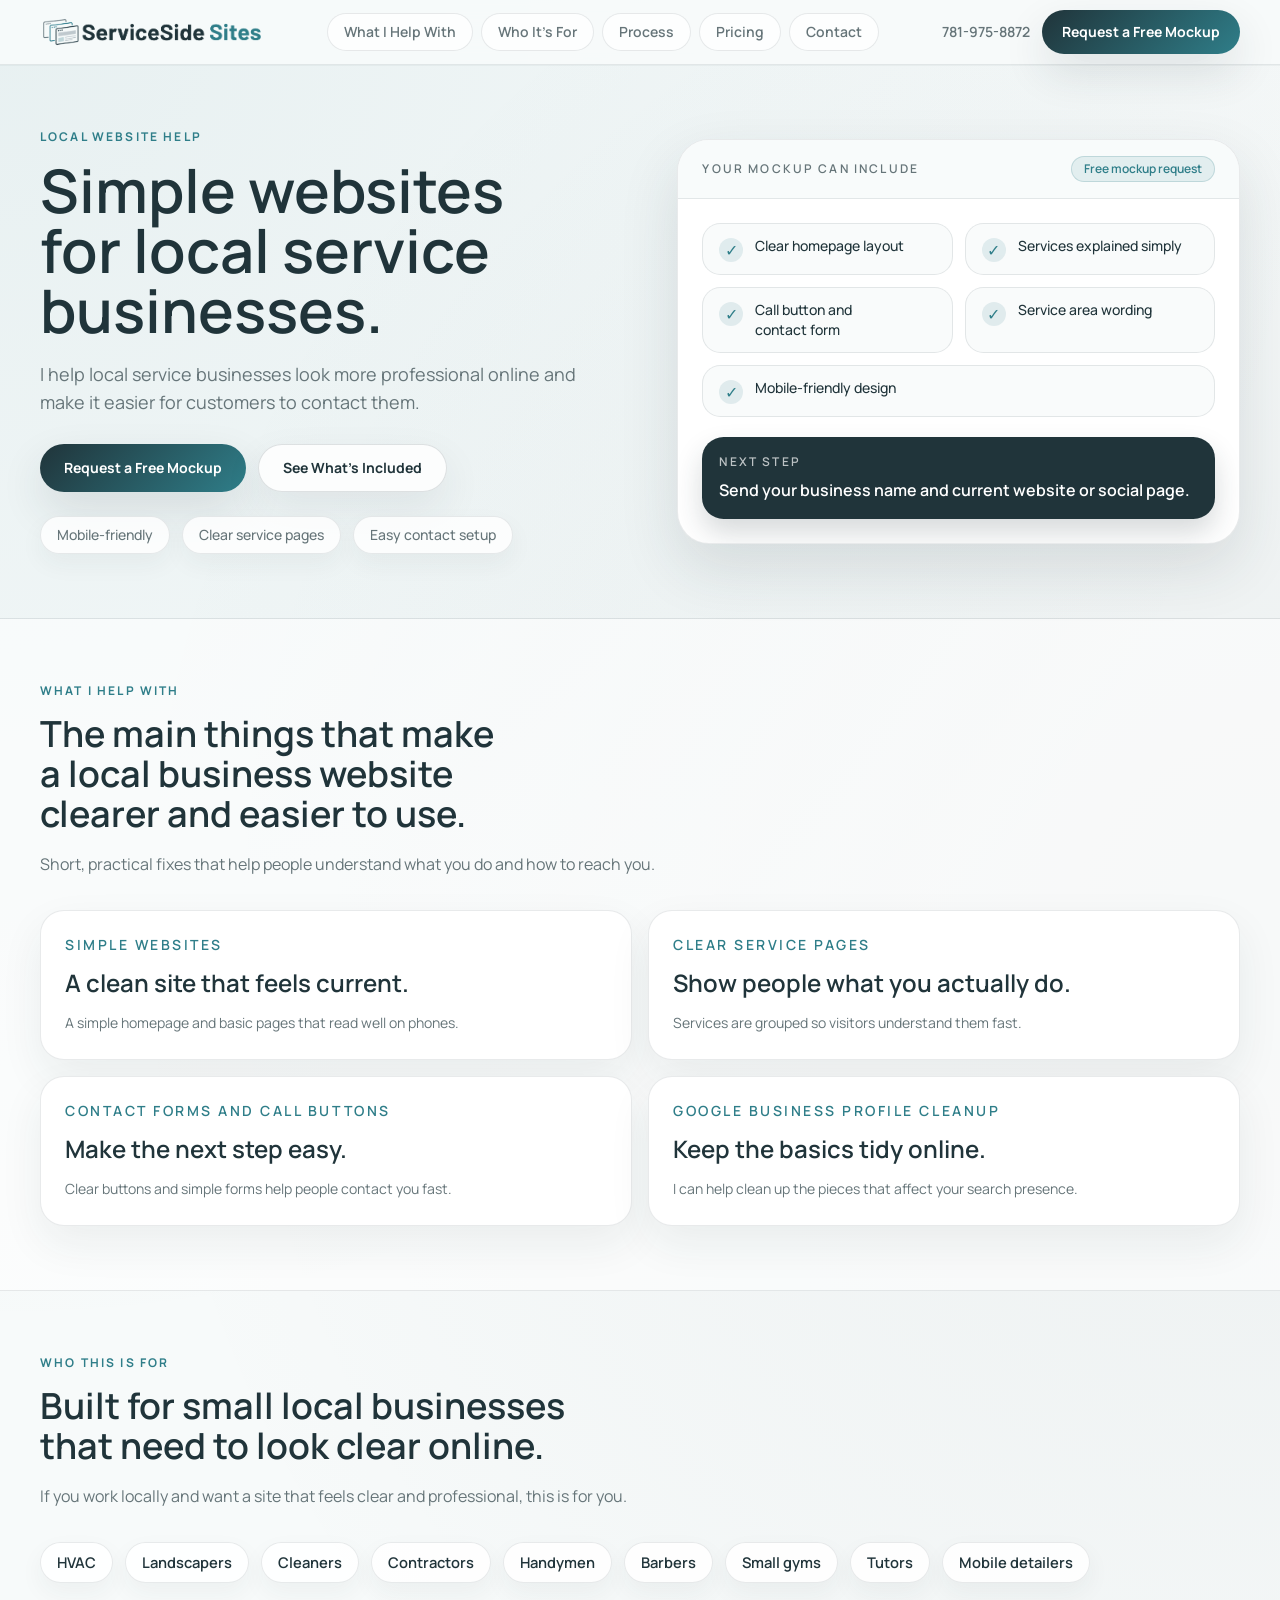
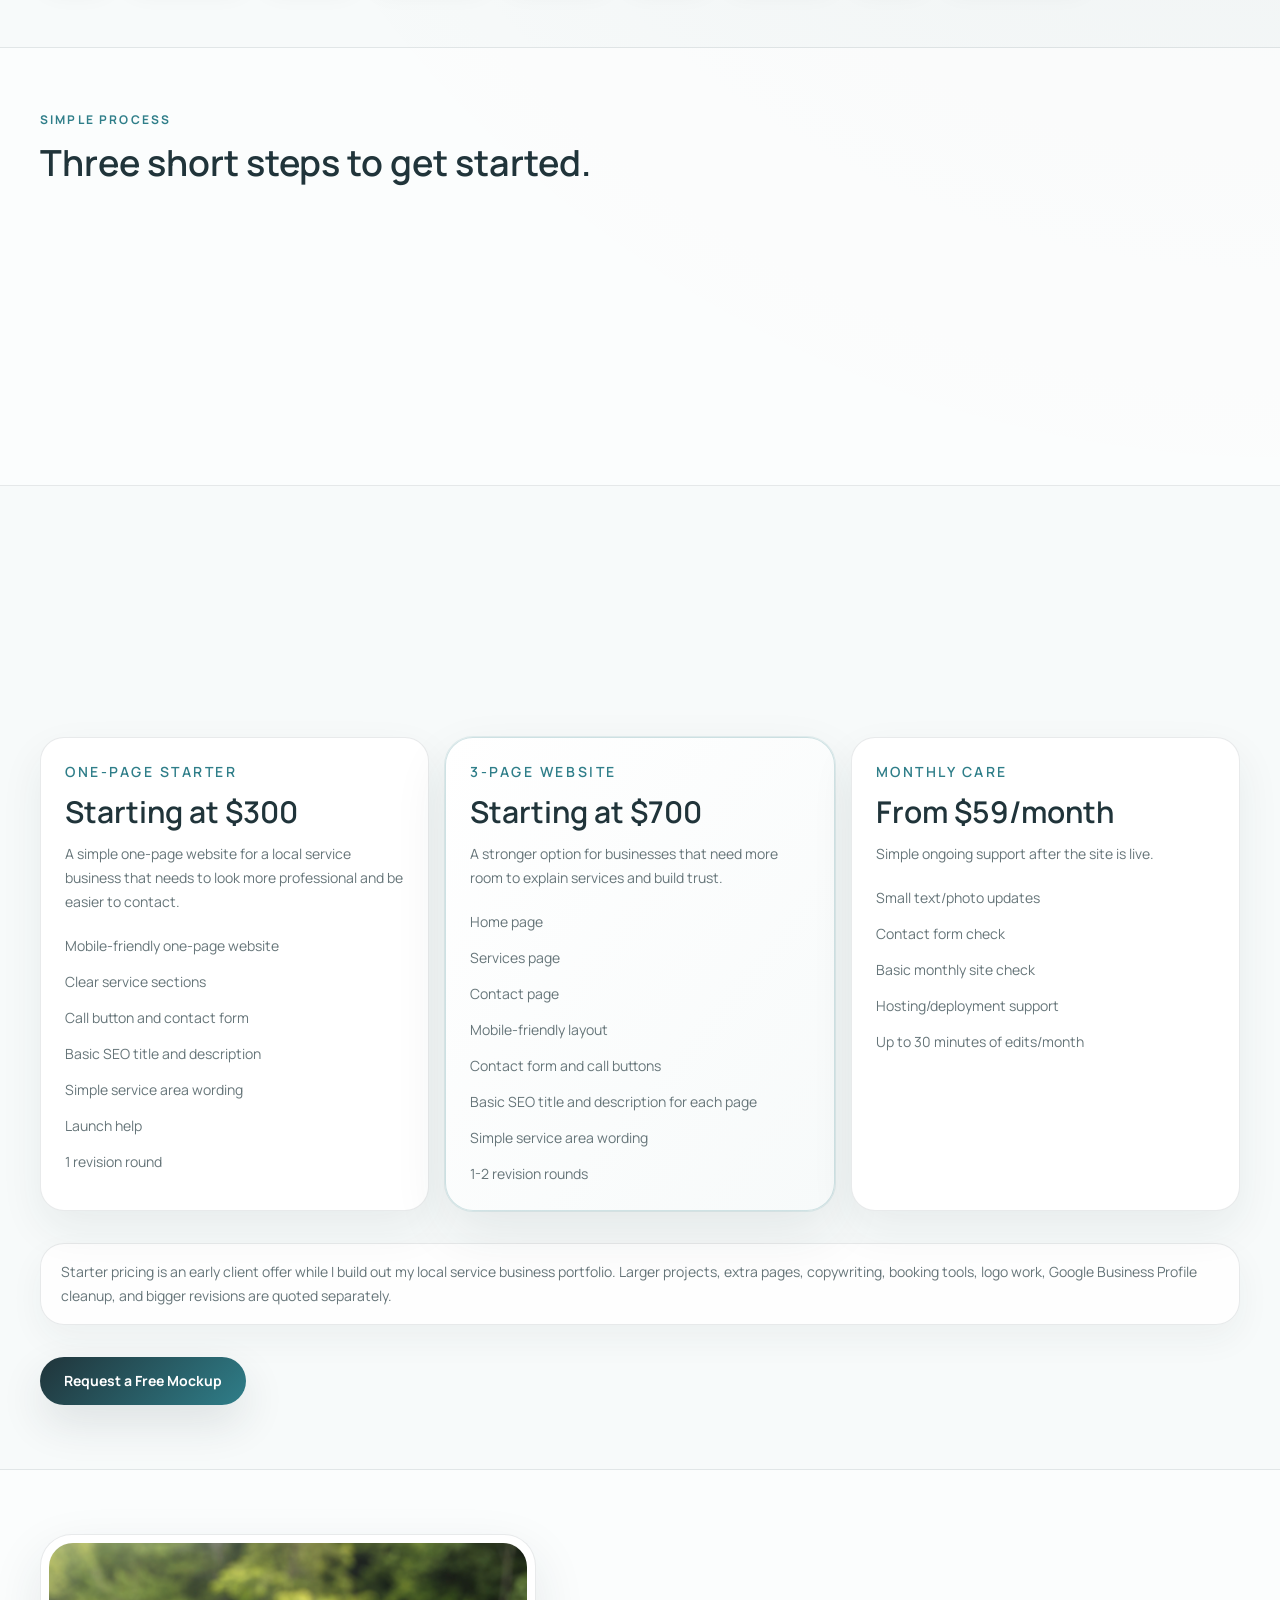
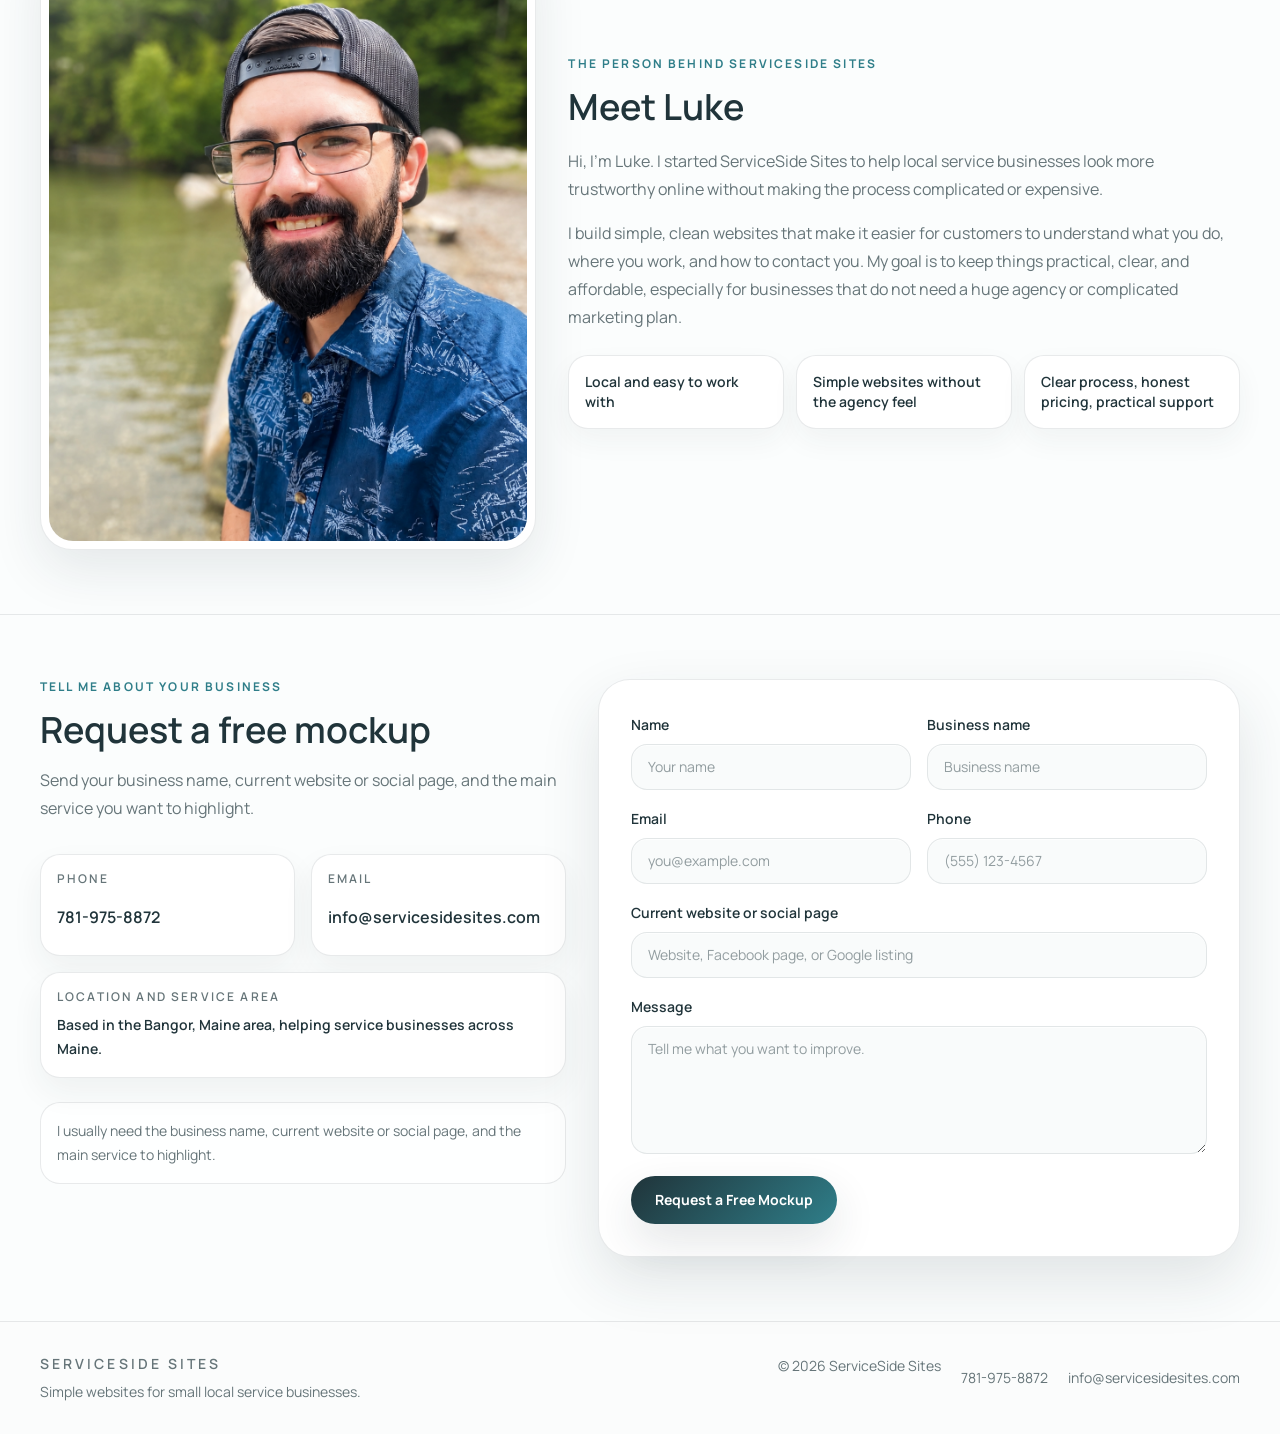
==== commit 92a18fe1: "Correct page landmark structure" ====
--- a/index.html
+++ b/index.html
@@ -19,7 +19,6 @@
       Skip to content
     </a>
 
-    <main id="main-content">
       <header class="sticky top-0 z-40 w-full border-b border-sss-primary/10 bg-sss-background/95 shadow-[0_1px_0_rgba(32,52,58,0.04)] backdrop-blur-md">
         <div class="mx-auto max-w-7xl px-5 sm:px-8 lg:px-10">
           <div class="flex min-h-[3.9rem] items-center gap-4 py-2.5">
@@ -112,6 +111,7 @@
         </div>
       </header>
 
+    <main id="main-content" tabindex="-1">
       <section id="top" class="border-b border-sss-primary/10">
         <div class="mx-auto max-w-7xl px-5 py-12 sm:px-8 lg:px-10 lg:py-16">
           <div class="grid gap-10 lg:grid-cols-[minmax(0,1.03fr)_minmax(0,0.97fr)] lg:items-center">
@@ -583,6 +583,8 @@
         </div>
       </section>
 
+    </main>
+
       <footer class="border-t border-sss-primary/10 bg-white/50">
         <div class="mx-auto flex max-w-7xl flex-col gap-5 px-5 py-8 sm:px-8 lg:flex-row lg:items-center lg:justify-between lg:px-10">
           <div>
@@ -597,7 +599,6 @@
           </div>
         </div>
       </footer>
-    </main>
 
     <script src="js/main.js"></script>
   </body>
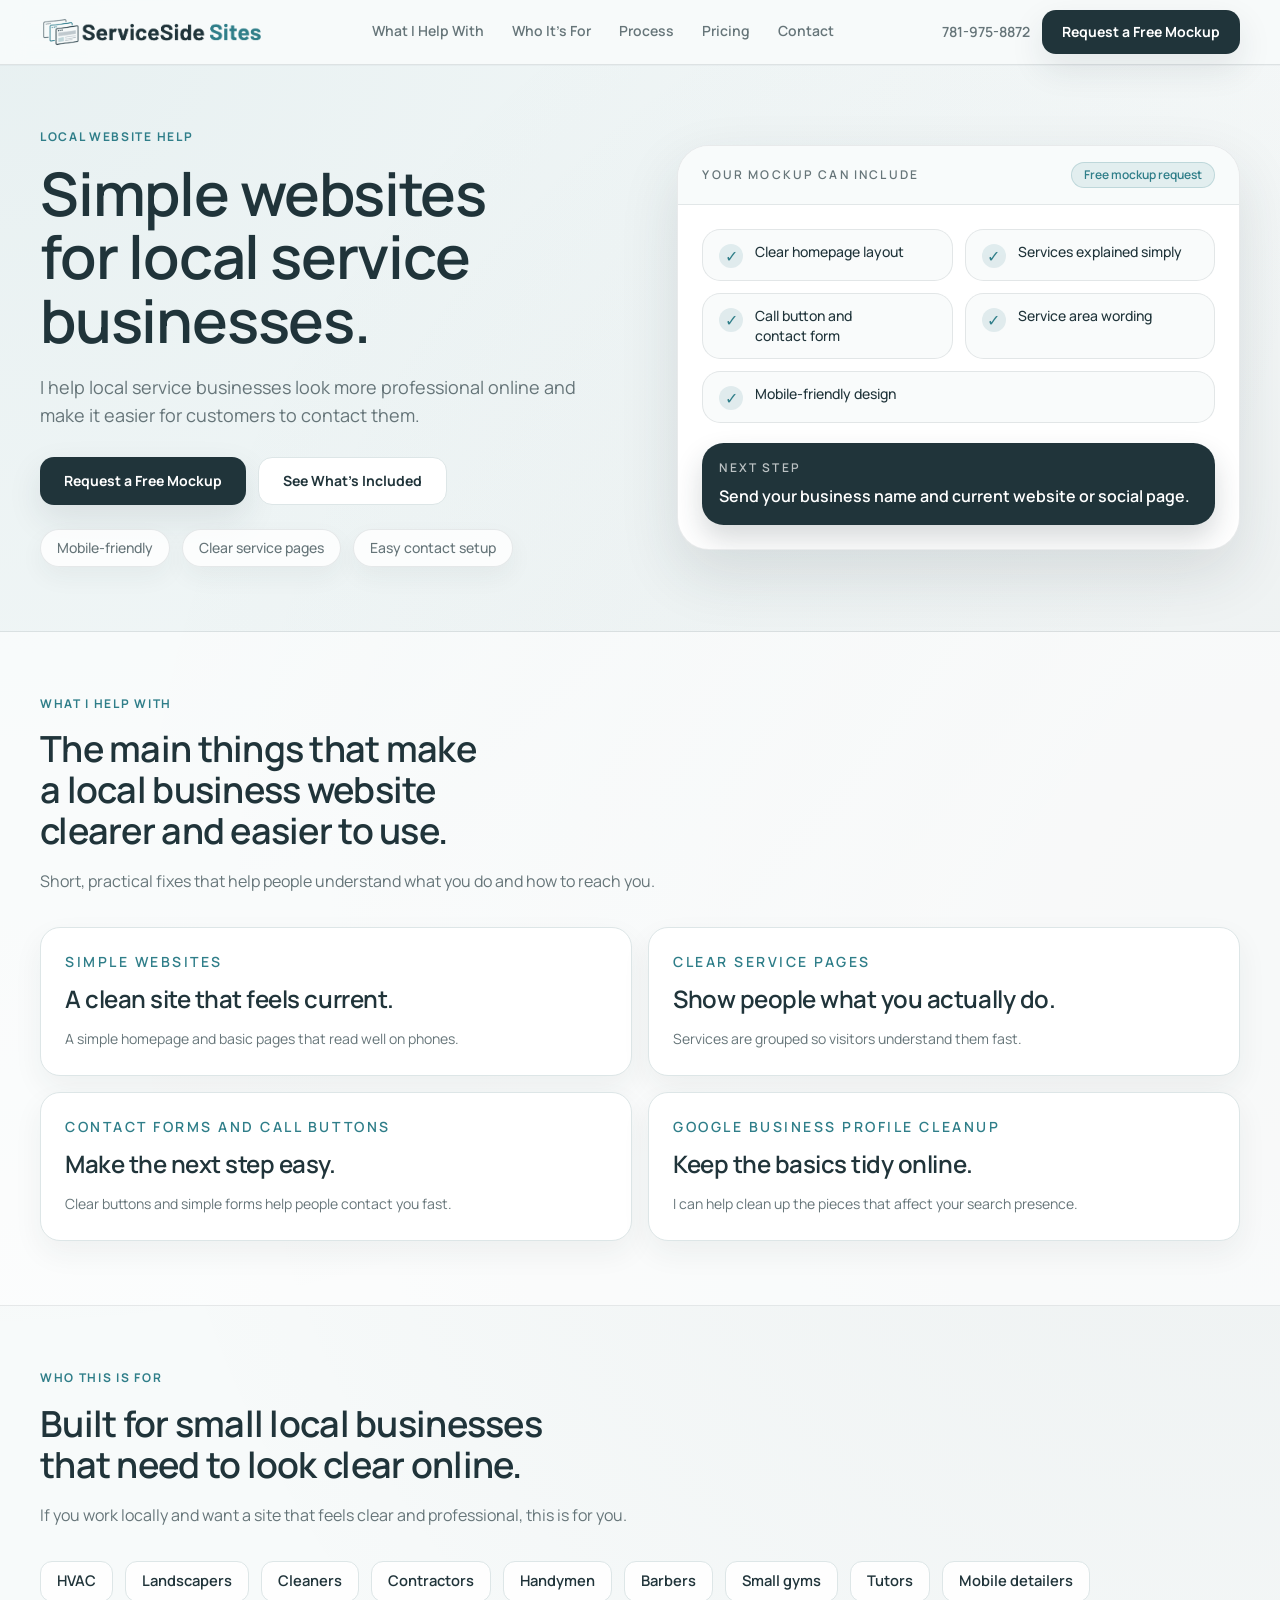
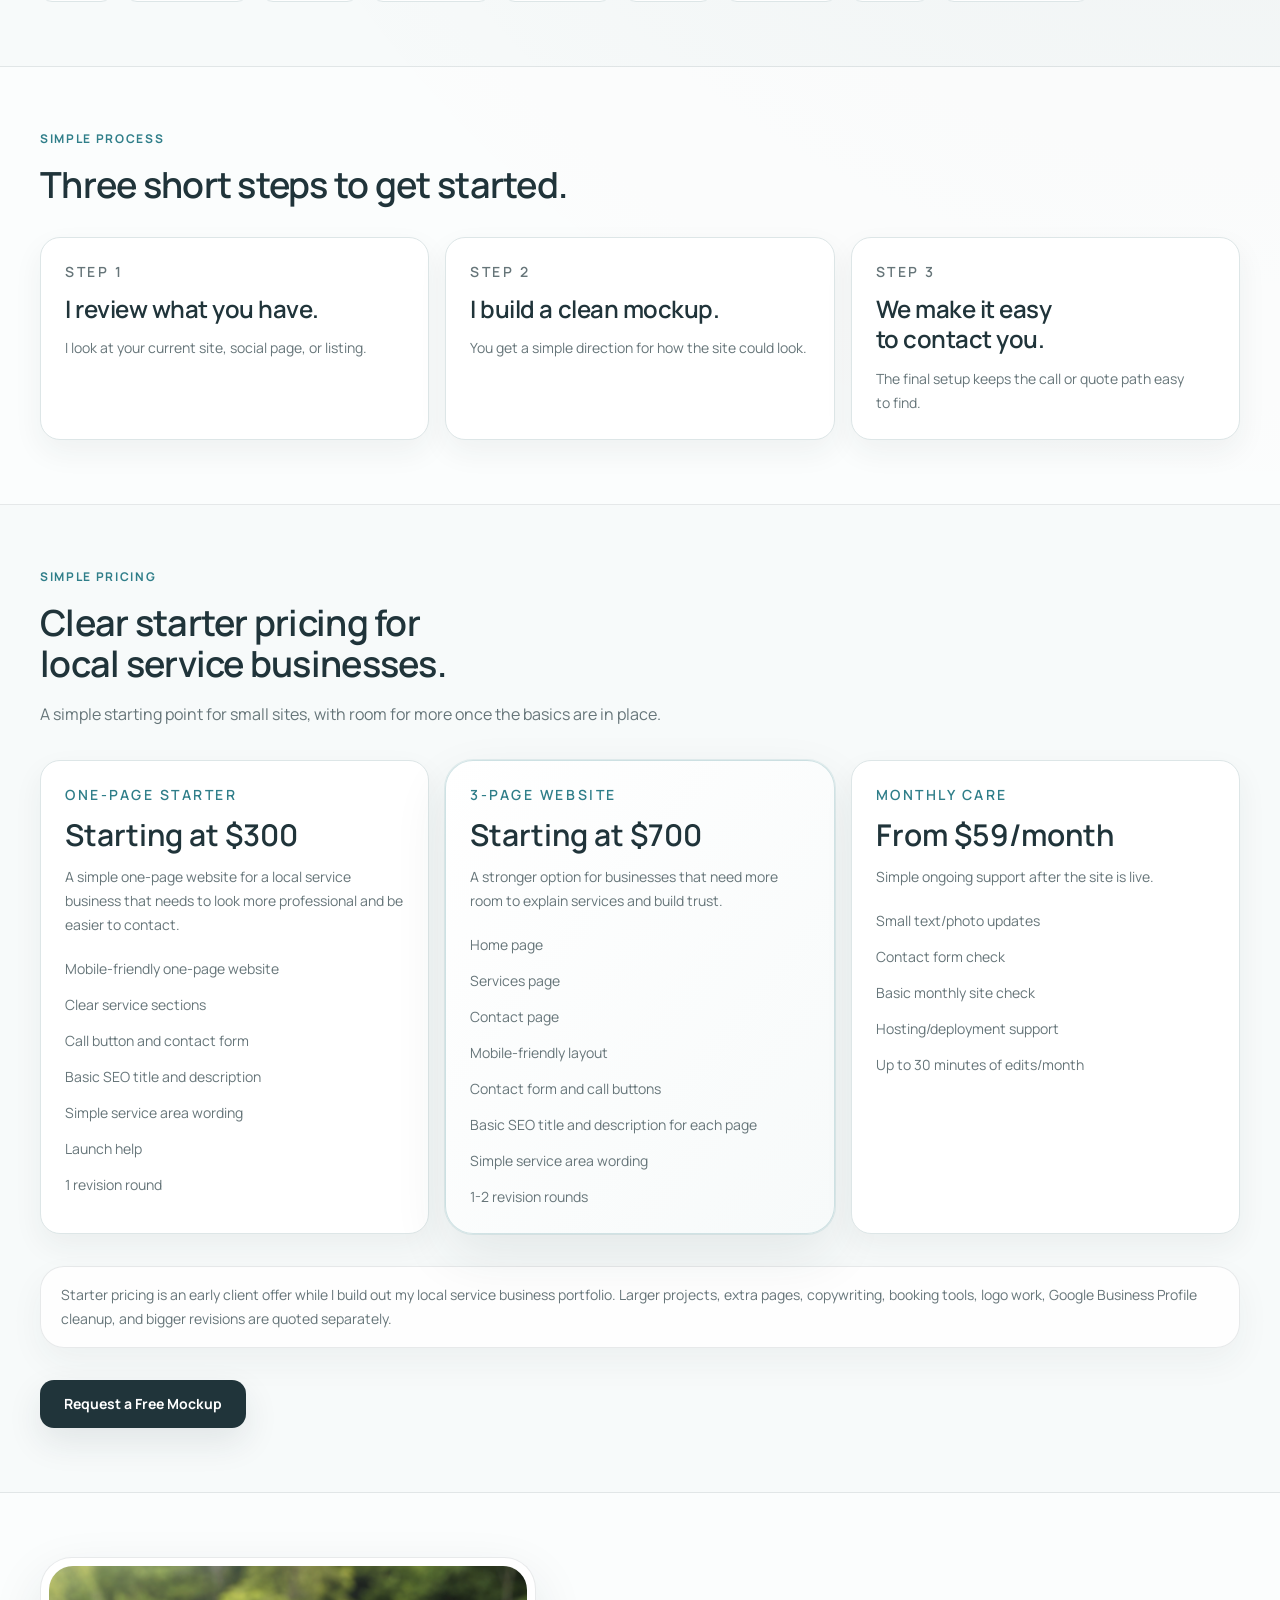
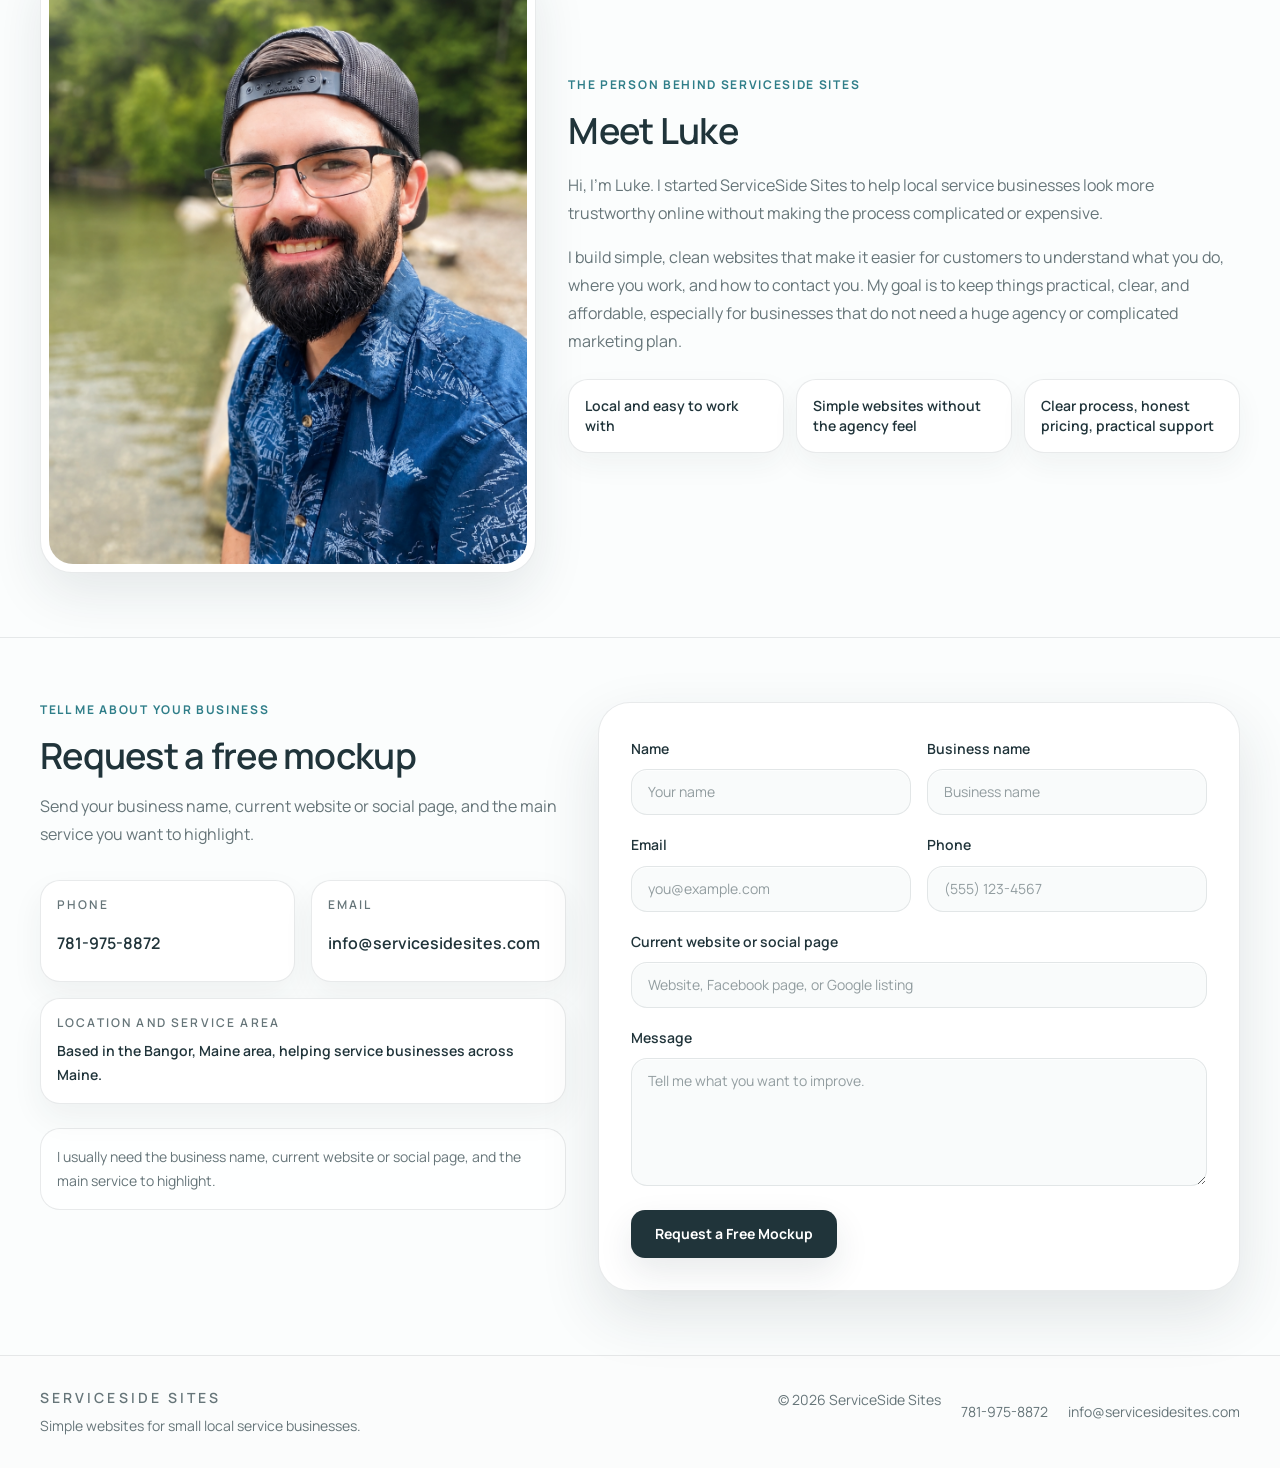
==== commit 48492b2f: "Refine global styles and navigation" ====
--- a/index.html
+++ b/index.html
@@ -19,9 +19,9 @@
       Skip to content
     </a>
 
-      <header class="sticky top-0 z-40 w-full border-b border-sss-primary/10 bg-sss-background/95 shadow-[0_1px_0_rgba(32,52,58,0.04)] backdrop-blur-md">
-        <div class="mx-auto max-w-7xl px-5 sm:px-8 lg:px-10">
-          <div class="flex min-h-[3.9rem] items-center gap-4 py-2.5">
+      <header class="site-header sticky top-0 z-40 w-full border-b backdrop-blur-md">
+        <div class="mx-auto max-w-7xl px-4 sm:px-8 lg:px-10">
+          <div class="flex min-h-[3.9rem] items-center gap-3 py-2.5 sm:gap-4">
             <a class="flex min-h-11 shrink-0 items-center" href="#top" aria-label="ServiceSide Sites home">
               <img
                 class="h-auto w-[8.5rem] object-contain sm:w-[12rem] md:w-[14rem]"
@@ -30,44 +30,44 @@
               />
             </a>
 
-            <nav class="hidden flex-1 justify-center gap-2 text-sm font-semibold text-sss-muted xl:flex" aria-label="Primary">
+            <nav class="hidden flex-1 justify-center gap-3 text-sm font-semibold xl:flex" aria-label="Primary">
               <a
-                class="rounded-full border border-sss-primary/10 bg-white/70 px-4 py-2 transition hover:border-sss-accent/25 hover:bg-sss-accent/10 hover:text-sss-primary"
+                class="nav-link"
                 href="#help"
               >
                 What I Help With
               </a>
               <a
-                class="rounded-full border border-sss-primary/10 bg-white/70 px-4 py-2 transition hover:border-sss-accent/25 hover:bg-sss-accent/10 hover:text-sss-primary"
+                class="nav-link"
                 href="#for"
               >
                 Who It's For
               </a>
               <a
-                class="rounded-full border border-sss-primary/10 bg-white/70 px-4 py-2 transition hover:border-sss-accent/25 hover:bg-sss-accent/10 hover:text-sss-primary"
+                class="nav-link"
                 href="#process"
               >
                 Process
               </a>
               <a
-                class="rounded-full border border-sss-primary/10 bg-white/70 px-4 py-2 transition hover:border-sss-accent/25 hover:bg-sss-accent/10 hover:text-sss-primary"
+                class="nav-link"
                 href="#pricing"
               >
                 Pricing
               </a>
               <a
-                class="rounded-full border border-sss-primary/10 bg-white/70 px-4 py-2 transition hover:border-sss-accent/25 hover:bg-sss-accent/10 hover:text-sss-primary"
+                class="nav-link"
                 href="#contact"
               >
                 Contact
               </a>
             </nav>
 
-            <div class="ml-auto flex shrink-0 items-center gap-3">
+            <div class="ml-auto flex shrink-0 items-center gap-2 sm:gap-3">
               <a class="hidden min-h-11 items-center text-sm font-semibold text-sss-muted transition hover:text-sss-primary md:inline-flex" href="tel:+17819758872">
                 781-975-8872
               </a>
-              <a class="button-primary h-11 whitespace-nowrap px-4 text-sm sm:px-5" href="#contact">
+              <a class="button-primary h-11 whitespace-nowrap px-3 text-sm sm:px-5" href="#contact">
                 <span class="sm:hidden">Free Mockup</span>
                 <span class="hidden sm:inline">Request a Free Mockup</span>
               </a>
@@ -113,11 +113,11 @@
 
     <main id="main-content" tabindex="-1">
       <section id="top" class="border-b border-sss-primary/10">
-        <div class="mx-auto max-w-7xl px-5 py-12 sm:px-8 lg:px-10 lg:py-16">
+        <div class="section-shell mx-auto max-w-7xl px-5 sm:px-8 lg:px-10">
           <div class="grid gap-10 lg:grid-cols-[minmax(0,1.03fr)_minmax(0,0.97fr)] lg:items-center">
             <div class="reveal max-w-2xl" data-reveal>
               <p class="section-kicker">Local website help</p>
-              <h1 class="mt-4 text-4xl font-semibold text-sss-primary sm:text-5xl xl:text-6xl">
+              <h1 class="heading-1 mt-4 text-sss-primary">
                 Simple websites for local service businesses.
               </h1>
               <p class="mt-5 max-w-xl text-base leading-7 text-sss-muted sm:text-lg">
@@ -205,10 +205,10 @@
       </section>
 
       <section id="help" class="border-b border-sss-primary/10 bg-white/60">
-        <div class="mx-auto max-w-7xl px-5 py-12 sm:px-8 lg:px-10 lg:py-16">
+        <div class="section-shell mx-auto max-w-7xl px-5 sm:px-8 lg:px-10">
           <div class="max-w-2xl reveal" data-reveal>
             <p class="section-kicker">What I help with</p>
-            <h2 class="mt-4 text-3xl font-semibold text-sss-primary sm:text-4xl">
+            <h2 class="heading-2 mt-4 text-sss-primary">
               The main things that make a local business website clearer and easier to use.
             </h2>
             <p class="mt-4 text-base leading-7 text-sss-muted">
@@ -217,27 +217,27 @@
           </div>
 
           <div class="mt-8 grid gap-4 md:grid-cols-2">
-            <article class="reveal rounded-[1.5rem] border border-sss-primary/10 bg-white p-6 shadow-[0_18px_44px_rgba(32,52,58,0.07)]" data-reveal>
+            <article class="content-card reveal p-6" data-reveal>
               <p class="text-sm font-semibold uppercase tracking-[0.18em] text-sss-accent">Simple websites</p>
-              <h3 class="mt-3 text-xl font-semibold text-sss-primary sm:text-2xl">A clean site that feels current.</h3>
+              <h3 class="heading-3 mt-3 text-sss-primary">A clean site that feels current.</h3>
               <p class="mt-3 text-sm leading-6 text-sss-muted">A simple homepage and basic pages that read well on phones.</p>
             </article>
 
-            <article class="reveal rounded-[1.5rem] border border-sss-primary/10 bg-white p-6 shadow-[0_18px_44px_rgba(32,52,58,0.07)]" data-reveal>
+            <article class="content-card reveal p-6" data-reveal>
               <p class="text-sm font-semibold uppercase tracking-[0.18em] text-sss-accent">Clear service pages</p>
-              <h3 class="mt-3 text-xl font-semibold text-sss-primary sm:text-2xl">Show people what you actually do.</h3>
+              <h3 class="heading-3 mt-3 text-sss-primary">Show people what you actually do.</h3>
               <p class="mt-3 text-sm leading-6 text-sss-muted">Services are grouped so visitors understand them fast.</p>
             </article>
 
-            <article class="reveal rounded-[1.5rem] border border-sss-primary/10 bg-white p-6 shadow-[0_18px_44px_rgba(32,52,58,0.07)]" data-reveal>
+            <article class="content-card reveal p-6" data-reveal>
               <p class="text-sm font-semibold uppercase tracking-[0.18em] text-sss-accent">Contact forms and call buttons</p>
-              <h3 class="mt-3 text-xl font-semibold text-sss-primary sm:text-2xl">Make the next step easy.</h3>
+              <h3 class="heading-3 mt-3 text-sss-primary">Make the next step easy.</h3>
               <p class="mt-3 text-sm leading-6 text-sss-muted">Clear buttons and simple forms help people contact you fast.</p>
             </article>
 
-            <article class="reveal rounded-[1.5rem] border border-sss-primary/10 bg-white p-6 shadow-[0_18px_44px_rgba(32,52,58,0.07)]" data-reveal>
+            <article class="content-card reveal p-6" data-reveal>
               <p class="text-sm font-semibold uppercase tracking-[0.18em] text-sss-accent">Google Business Profile cleanup</p>
-              <h3 class="mt-3 text-xl font-semibold text-sss-primary sm:text-2xl">Keep the basics tidy online.</h3>
+              <h3 class="heading-3 mt-3 text-sss-primary">Keep the basics tidy online.</h3>
               <p class="mt-3 text-sm leading-6 text-sss-muted">I can help clean up the pieces that affect your search presence.</p>
             </article>
           </div>
@@ -245,10 +245,10 @@
       </section>
 
       <section id="for" class="border-b border-sss-primary/10">
-        <div class="mx-auto max-w-7xl px-5 py-12 sm:px-8 lg:px-10 lg:py-16">
+        <div class="section-shell mx-auto max-w-7xl px-5 sm:px-8 lg:px-10">
           <div class="max-w-2xl reveal" data-reveal>
             <p class="section-kicker">Who this is for</p>
-            <h2 class="mt-4 text-3xl font-semibold text-sss-primary sm:text-4xl">
+            <h2 class="heading-2 mt-4 text-sss-primary">
               Built for small local businesses that need to look clear online.
             </h2>
             <p class="mt-4 text-base leading-7 text-sss-muted">
@@ -271,30 +271,30 @@
       </section>
 
       <section id="process" class="border-b border-sss-primary/10 bg-white/60">
-        <div class="mx-auto max-w-7xl px-5 py-12 sm:px-8 lg:px-10 lg:py-16">
+        <div class="section-shell mx-auto max-w-7xl px-5 sm:px-8 lg:px-10">
           <div class="max-w-2xl reveal" data-reveal>
             <p class="section-kicker">Simple process</p>
-            <h2 class="mt-4 text-3xl font-semibold text-sss-primary sm:text-4xl">
+            <h2 class="heading-2 mt-4 text-sss-primary">
               Three short steps to get started.
             </h2>
           </div>
 
           <div class="mt-8 grid gap-4 lg:grid-cols-3">
-            <article class="reveal rounded-[1.5rem] border border-sss-primary/10 bg-white p-6 shadow-[0_18px_44px_rgba(32,52,58,0.07)]" data-reveal>
+            <article class="content-card reveal p-6" data-reveal>
               <p class="text-sm font-semibold uppercase tracking-[0.18em] text-sss-muted">Step 1</p>
-              <h3 class="mt-3 text-xl font-semibold text-sss-primary sm:text-2xl">I review what you have.</h3>
+              <h3 class="heading-3 mt-3 text-sss-primary">I review what you have.</h3>
               <p class="mt-3 text-sm leading-6 text-sss-muted">I look at your current site, social page, or listing.</p>
             </article>
 
-            <article class="reveal rounded-[1.5rem] border border-sss-primary/10 bg-white p-6 shadow-[0_18px_44px_rgba(32,52,58,0.07)]" data-reveal>
+            <article class="content-card reveal p-6" data-reveal>
               <p class="text-sm font-semibold uppercase tracking-[0.18em] text-sss-muted">Step 2</p>
-              <h3 class="mt-3 text-xl font-semibold text-sss-primary sm:text-2xl">I build a clean mockup.</h3>
+              <h3 class="heading-3 mt-3 text-sss-primary">I build a clean mockup.</h3>
               <p class="mt-3 text-sm leading-6 text-sss-muted">You get a simple direction for how the site could look.</p>
             </article>
 
-            <article class="reveal rounded-[1.5rem] border border-sss-primary/10 bg-white p-6 shadow-[0_18px_44px_rgba(32,52,58,0.07)]" data-reveal>
+            <article class="content-card reveal p-6" data-reveal>
               <p class="text-sm font-semibold uppercase tracking-[0.18em] text-sss-muted">Step 3</p>
-              <h3 class="mt-3 text-xl font-semibold text-sss-primary sm:text-2xl">We make it easy to contact you.</h3>
+              <h3 class="heading-3 mt-3 text-sss-primary">We make it easy to contact you.</h3>
               <p class="mt-3 text-sm leading-6 text-sss-muted">The final setup keeps the call or quote path easy to find.</p>
             </article>
           </div>
@@ -302,10 +302,10 @@
       </section>
 
       <section id="pricing" class="border-b border-sss-primary/10">
-        <div class="mx-auto max-w-7xl px-5 py-12 sm:px-8 lg:px-10 lg:py-16">
+        <div class="section-shell mx-auto max-w-7xl px-5 sm:px-8 lg:px-10">
           <div class="max-w-2xl reveal" data-reveal>
             <p class="section-kicker">Simple pricing</p>
-            <h2 class="mt-4 text-3xl font-semibold text-sss-primary sm:text-4xl">
+            <h2 class="heading-2 mt-4 text-sss-primary">
               Clear starter pricing for local service businesses.
             </h2>
             <p class="mt-4 text-base leading-7 text-sss-muted">
@@ -314,7 +314,7 @@
           </div>
 
           <div class="mt-8 grid gap-4 lg:grid-cols-3">
-            <article class="reveal rounded-[1.5rem] border border-sss-primary/10 bg-white p-6 shadow-[0_18px_44px_rgba(32,52,58,0.07)]" data-reveal>
+            <article class="content-card reveal p-6" data-reveal>
               <p class="text-sm font-semibold uppercase tracking-[0.18em] text-sss-accent">One-Page Starter</p>
               <p class="mt-3 text-3xl font-semibold text-sss-primary">Starting at $300</p>
               <p class="mt-3 text-sm leading-6 text-sss-muted">
@@ -351,7 +351,7 @@
               </ul>
             </article>
 
-            <article class="reveal rounded-[1.5rem] border border-sss-primary/10 bg-white p-6 shadow-[0_18px_44px_rgba(32,52,58,0.07)]" data-reveal>
+            <article class="content-card reveal p-6" data-reveal>
               <p class="text-sm font-semibold uppercase tracking-[0.18em] text-sss-accent">Monthly Care</p>
               <p class="mt-3 text-3xl font-semibold text-sss-primary">From $59/month</p>
               <p class="mt-3 text-sm leading-6 text-sss-muted">
@@ -381,7 +381,7 @@
       </section>
 
       <section id="meet-luke" class="border-b border-sss-primary/10 bg-white/60">
-        <div class="mx-auto max-w-7xl px-5 py-12 sm:px-8 lg:px-10 lg:py-16">
+        <div class="section-shell mx-auto max-w-7xl px-5 sm:px-8 lg:px-10">
           <div class="grid gap-8 lg:grid-cols-[minmax(0,0.85fr)_minmax(0,1.15fr)] lg:items-center">
             <div class="reveal" data-reveal>
               <div class="overflow-hidden rounded-[2rem] border border-sss-primary/10 bg-white p-2 shadow-[0_20px_52px_rgba(32,52,58,0.1)]">
@@ -395,7 +395,7 @@
 
             <div class="reveal max-w-2xl" data-reveal>
               <p class="section-kicker">The person behind ServiceSide Sites</p>
-              <h2 class="mt-4 text-3xl font-semibold text-sss-primary sm:text-4xl">Meet Luke</h2>
+              <h2 class="heading-2 mt-4 text-sss-primary">Meet Luke</h2>
               <div class="mt-5 space-y-4 text-base leading-7 text-sss-muted">
                 <p>
                   Hi, I&apos;m Luke. I started ServiceSide Sites to help local service businesses look more trustworthy online without making the process complicated or expensive.
@@ -422,11 +422,11 @@
       </section>
 
       <section id="contact" class="bg-white/60">
-        <div class="mx-auto max-w-7xl px-5 py-12 sm:px-8 lg:px-10 lg:py-16">
+        <div class="section-shell mx-auto max-w-7xl px-5 sm:px-8 lg:px-10">
           <div class="grid gap-8 lg:grid-cols-[minmax(0,0.9fr)_minmax(0,1.1fr)] lg:items-start">
             <div class="reveal max-w-xl" data-reveal>
               <p class="section-kicker">Tell me about your business</p>
-              <h2 class="mt-4 text-3xl font-semibold text-sss-primary sm:text-4xl">
+              <h2 class="heading-2 mt-4 text-sss-primary">
                 Request a free mockup
               </h2>
               <p class="mt-4 text-base leading-7 text-sss-muted">
--- a/css/styles.css
+++ b/css/styles.css
@@ -1,2 +1,2 @@
 /*! tailwindcss v4.3.2 | MIT License | https://tailwindcss.com */
-@import "https://fonts.googleapis.com/css2?family=Manrope:wght@400;500;600;700;800&display=swap";@layer properties{@supports (((-webkit-hyphens:none)) and (not (margin-trim:inline))) or ((-moz-orient:inline) and (not (color:rgb(from red r g b)))){*,:before,:after,::backdrop{--tw-space-y-reverse:0;--tw-border-style:solid;--tw-gradient-position:initial;--tw-gradient-from:#0000;--tw-gradient-via:#0000;--tw-gradient-to:#0000;--tw-gradient-stops:initial;--tw-gradient-via-stops:initial;--tw-gradient-from-position:0%;--tw-gradient-via-position:50%;--tw-gradient-to-position:100%;--tw-leading:initial;--tw-font-weight:initial;--tw-tracking:initial;--tw-shadow:0 0 #0000;--tw-shadow-color:initial;--tw-shadow-alpha:100%;--tw-inset-shadow:0 0 #0000;--tw-inset-shadow-color:initial;--tw-inset-shadow-alpha:100%;--tw-ring-color:initial;--tw-ring-shadow:0 0 #0000;--tw-inset-ring-color:initial;--tw-inset-ring-shadow:0 0 #0000;--tw-ring-inset:initial;--tw-ring-offset-width:0px;--tw-ring-offset-color:#fff;--tw-ring-offset-shadow:0 0 #0000;--tw-backdrop-blur:initial;--tw-backdrop-brightness:initial;--tw-backdrop-contrast:initial;--tw-backdrop-grayscale:initial;--tw-backdrop-hue-rotate:initial;--tw-backdrop-invert:initial;--tw-backdrop-opacity:initial;--tw-backdrop-saturate:initial;--tw-backdrop-sepia:initial}}}@layer theme{:root,:host{--font-sans:ui-sans-serif, system-ui, sans-serif, "Apple Color Emoji", "Segoe UI Emoji", "Segoe UI Symbol", "Noto Color Emoji";--font-mono:ui-monospace, SFMono-Regular, Menlo, Monaco, Consolas, "Liberation Mono", "Courier New", monospace;--color-white:#fff;--spacing:.25rem;--container-xl:36rem;--container-2xl:42rem;--container-7xl:80rem;--text-xs:.75rem;--text-xs--line-height:calc(1 / .75);--text-sm:.875rem;--text-sm--line-height:calc(1.25 / .875);--text-base:1rem;--text-base--line-height:calc(1.5 / 1);--text-lg:1.125rem;--text-lg--line-height:calc(1.75 / 1.125);--text-xl:1.25rem;--text-xl--line-height:calc(1.75 / 1.25);--text-2xl:1.5rem;--text-2xl--line-height:calc(2 / 1.5);--text-3xl:1.875rem;--text-3xl--line-height:calc(2.25 / 1.875);--text-4xl:2.25rem;--text-4xl--line-height:calc(2.5 / 2.25);--text-5xl:3rem;--text-5xl--line-height:1;--text-6xl:3.75rem;--text-6xl--line-height:1;--font-weight-medium:500;--font-weight-semibold:600;--radius-xl:.75rem;--radius-2xl:1rem;--blur-md:12px;--default-transition-duration:.15s;--default-transition-timing-function:cubic-bezier(.4, 0, .2, 1);--default-font-family:var(--font-sans);--default-mono-font-family:var(--font-mono);--color-sss-primary:#20343a;--color-sss-accent:#2f7e89;--color-sss-background:#f7fafa;--color-sss-muted:#667579}}@layer base{*,:after,:before,::backdrop{box-sizing:border-box;border:0 solid;margin:0;padding:0}::file-selector-button{box-sizing:border-box;border:0 solid;margin:0;padding:0}html,:host{-webkit-text-size-adjust:100%;tab-size:4;line-height:1.5;font-family:var(--default-font-family,ui-sans-serif, system-ui, sans-serif, "Apple Color Emoji", "Segoe UI Emoji", "Segoe UI Symbol", "Noto Color Emoji");font-feature-settings:var(--default-font-feature-settings,normal);font-variation-settings:var(--default-font-variation-settings,normal);-webkit-tap-highlight-color:transparent}hr{height:0;color:inherit;border-top-width:1px}abbr:where([title]){-webkit-text-decoration:underline dotted;text-decoration:underline dotted}h1,h2,h3,h4,h5,h6{font-size:inherit;font-weight:inherit}a{color:inherit;-webkit-text-decoration:inherit;-webkit-text-decoration:inherit;-webkit-text-decoration:inherit;text-decoration:inherit}b,strong{font-weight:bolder}code,kbd,samp,pre{font-family:var(--default-mono-font-family,ui-monospace, SFMono-Regular, Menlo, Monaco, Consolas, "Liberation Mono", "Courier New", monospace);font-feature-settings:var(--default-mono-font-feature-settings,normal);font-variation-settings:var(--default-mono-font-variation-settings,normal);font-size:1em}small{font-size:80%}sub,sup{vertical-align:baseline;font-size:75%;line-height:0;position:relative}sub{bottom:-.25em}sup{top:-.5em}table{text-indent:0;border-color:inherit;border-collapse:collapse}:-moz-focusring{outline:auto}progress{vertical-align:baseline}summary{display:list-item}ol,ul,menu{list-style:none}img,svg,video,canvas,audio,iframe,embed,object{vertical-align:middle;display:block}img,video{max-width:100%;height:auto}button,input,select,optgroup,textarea{font:inherit;font-feature-settings:inherit;font-variation-settings:inherit;letter-spacing:inherit;color:inherit;opacity:1;background-color:#0000;border-radius:0}::file-selector-button{font:inherit;font-feature-settings:inherit;font-variation-settings:inherit;letter-spacing:inherit;color:inherit;opacity:1;background-color:#0000;border-radius:0}:where(select:is([multiple],[size])) optgroup{font-weight:bolder}:where(select:is([multiple],[size])) optgroup option{padding-inline-start:20px}::file-selector-button{margin-inline-end:4px}::placeholder{opacity:1}@supports (not ((-webkit-appearance:-apple-pay-button))) or (contain-intrinsic-size:1px){::placeholder{color:currentColor}@supports (color:color-mix(in lab, red, red)){::placeholder{color:color-mix(in oklab, currentcolor 50%, transparent)}}}textarea{resize:vertical}::-webkit-search-decoration{-webkit-appearance:none}::-webkit-date-and-time-value{min-height:1lh;text-align:inherit}::-webkit-datetime-edit{display:inline-flex}::-webkit-datetime-edit-fields-wrapper{padding:0}::-webkit-datetime-edit{padding-block:0}::-webkit-datetime-edit-year-field{padding-block:0}::-webkit-datetime-edit-month-field{padding-block:0}::-webkit-datetime-edit-day-field{padding-block:0}::-webkit-datetime-edit-hour-field{padding-block:0}::-webkit-datetime-edit-minute-field{padding-block:0}::-webkit-datetime-edit-second-field{padding-block:0}::-webkit-datetime-edit-millisecond-field{padding-block:0}::-webkit-datetime-edit-meridiem-field{padding-block:0}::-webkit-calendar-picker-indicator{line-height:1}:-moz-ui-invalid{box-shadow:none}button,input:where([type=button],[type=reset],[type=submit]){appearance:button}::file-selector-button{appearance:button}::-webkit-inner-spin-button{height:auto}::-webkit-outer-spin-button{height:auto}[hidden]:where(:not([hidden=until-found])){display:none!important}:root{--font-sans:"Manrope", "Segoe UI", "Trebuchet MS", sans-serif;--font-display:"Manrope", "Segoe UI", "Trebuchet MS", sans-serif;--shadow-soft:0 16px 40px #20343a14;--shadow-card:0 18px 44px #20343a1f;--shadow-lift:0 28px 60px #20343a29}html{scroll-behavior:smooth;scroll-padding-top:6rem}body{min-width:320px;font-family:var(--font-sans);background:radial-gradient(circle at 0 0,#2f7e8914,#0000 28%),radial-gradient(circle at right 20%,#20343a0d,#0000 30%),#f7fafa}h1,h2,h3{font-family:var(--font-display);letter-spacing:0;text-wrap:balance}p,li{text-wrap:pretty}::selection{color:#20343a;background:#2f7e8929}:where(a,button,input,textarea,select):focus-visible{outline-offset:3px;outline:3px solid #2f7e89}@media (prefers-reduced-motion:reduce){html{scroll-behavior:auto}*,:before,:after{scroll-behavior:auto!important;transition-duration:.01ms!important;animation-duration:.01ms!important;animation-iteration-count:1!important}}}@layer components{.section-kicker{letter-spacing:.18em;text-transform:uppercase;color:#2f7e89;font-size:.75rem;font-weight:700;line-height:1.25}.button-primary,.button-secondary,.button-light{letter-spacing:0;border-radius:999px;justify-content:center;align-items:center;font-weight:700;line-height:1.2;transition:transform .18s,box-shadow .18s,background-color .18s,color .18s,border-color .18s;display:inline-flex}.button-primary{color:#fff;box-shadow:var(--shadow-card);background:linear-gradient(135deg,#20343a 0%,#2f7e89 100%)}.button-primary:hover,.button-primary:focus-visible{box-shadow:var(--shadow-lift);transform:translateY(-1px)}.button-primary:disabled{cursor:not-allowed;opacity:.7;box-shadow:var(--shadow-soft);transform:none}.button-secondary{color:#20343a;box-shadow:var(--shadow-soft);background:#ffffffd1;border:1px solid #20343a24}.button-secondary:hover,.button-secondary:focus-visible{color:#2f7e89;border-color:#2f7e8973;transform:translateY(-1px)}.button-light{color:#20343a;background:#fff;box-shadow:0 18px 42px #111b1e3d}.button-light:hover,.button-light:focus-visible{transform:translateY(-1px);box-shadow:0 22px 46px #111b1e4d}.pill{color:#20343a;background:#ffffffdb;border:1px solid #20343a1a;border-radius:999px;align-items:center;padding:.6rem 1rem;font-size:.92rem;font-weight:600;line-height:1.35;display:inline-flex;box-shadow:0 10px 24px #20343a0d}.form-status{border:1px solid #20343a1f;border-radius:1rem;padding:.85rem 1rem;font-size:.875rem;line-height:1.5}.form-status[data-state=submitting]{color:#20343a;background:#20343a0d}.form-status[data-state=success]{color:#20343a;background:#2f7e8914;border-color:#2f7e893d}.form-status[data-state=failure]{color:#881337;background:#be123c0f;border-color:#be123c38}.reveal{opacity:0;transition:opacity .6s,transform .6s;transform:translateY(14px)}.reveal.is-visible{opacity:1;transform:translateY(0)}}@layer utilities{.visible{visibility:visible}.sr-only{clip-path:inset(50%);white-space:nowrap;border-width:0;width:1px;height:1px;margin:-1px;padding:0;position:absolute;overflow:hidden}.static{position:static}.sticky{position:sticky}.top-0{top:0}.z-40{z-index:40}.mx-auto{margin-inline:auto}.mt-0\.5{margin-top:calc(var(--spacing) * .5)}.mt-2{margin-top:calc(var(--spacing) * 2)}.mt-3{margin-top:calc(var(--spacing) * 3)}.mt-4{margin-top:calc(var(--spacing) * 4)}.mt-5{margin-top:calc(var(--spacing) * 5)}.mt-6{margin-top:calc(var(--spacing) * 6)}.mt-7{margin-top:calc(var(--spacing) * 7)}.mt-8{margin-top:calc(var(--spacing) * 8)}.ml-auto{margin-left:auto}.flex{display:flex}.grid{display:grid}.hidden{display:none}.inline-flex{display:inline-flex}.aspect-\[4\/5\]{aspect-ratio:4/5}.size-5{width:calc(var(--spacing) * 5);height:calc(var(--spacing) * 5)}.size-11{width:calc(var(--spacing) * 11);height:calc(var(--spacing) * 11)}.h-6{height:calc(var(--spacing) * 6)}.h-11{height:calc(var(--spacing) * 11)}.h-12{height:calc(var(--spacing) * 12)}.h-auto{height:auto}.min-h-11{min-height:calc(var(--spacing) * 11)}.min-h-32{min-height:calc(var(--spacing) * 32)}.min-h-\[3\.9rem\]{min-height:3.9rem}.w-6{width:calc(var(--spacing) * 6)}.w-\[8\.5rem\]{width:8.5rem}.w-full{width:100%}.max-w-2xl{max-width:var(--container-2xl)}.max-w-7xl{max-width:var(--container-7xl)}.max-w-xl{max-width:var(--container-xl)}.flex-1{flex:1}.shrink-0{flex-shrink:0}.flex-col{flex-direction:column}.flex-wrap{flex-wrap:wrap}.items-center{align-items:center}.items-start{align-items:flex-start}.justify-between{justify-content:space-between}.justify-center{justify-content:center}.gap-1{gap:var(--spacing)}.gap-2{gap:calc(var(--spacing) * 2)}.gap-3{gap:calc(var(--spacing) * 3)}.gap-4{gap:calc(var(--spacing) * 4)}.gap-5{gap:calc(var(--spacing) * 5)}.gap-8{gap:calc(var(--spacing) * 8)}.gap-10{gap:calc(var(--spacing) * 10)}:where(.space-y-3>:not(:last-child)){--tw-space-y-reverse:0;margin-block-start:calc(calc(var(--spacing) * 3) * var(--tw-space-y-reverse));margin-block-end:calc(calc(var(--spacing) * 3) * calc(1 - var(--tw-space-y-reverse)))}:where(.space-y-4>:not(:last-child)){--tw-space-y-reverse:0;margin-block-start:calc(calc(var(--spacing) * 4) * var(--tw-space-y-reverse));margin-block-end:calc(calc(var(--spacing) * 4) * calc(1 - var(--tw-space-y-reverse)))}:where(.space-y-5>:not(:last-child)){--tw-space-y-reverse:0;margin-block-start:calc(calc(var(--spacing) * 5) * var(--tw-space-y-reverse));margin-block-end:calc(calc(var(--spacing) * 5) * calc(1 - var(--tw-space-y-reverse)))}.gap-x-5{column-gap:calc(var(--spacing) * 5)}.gap-y-2{row-gap:calc(var(--spacing) * 2)}.overflow-hidden{overflow:hidden}.rounded-2xl{border-radius:var(--radius-2xl)}.rounded-\[1\.5rem\]{border-radius:1.5rem}.rounded-\[1\.15rem\]{border-radius:1.15rem}.rounded-\[1\.25rem\]{border-radius:1.25rem}.rounded-\[1\.35rem\]{border-radius:1.35rem}.rounded-\[1\.75rem\]{border-radius:1.75rem}.rounded-\[2rem\]{border-radius:2rem}.rounded-full{border-radius:3.40282e38px}.rounded-xl{border-radius:var(--radius-xl)}.border{border-style:var(--tw-border-style);border-width:1px}.border-t{border-top-style:var(--tw-border-style);border-top-width:1px}.border-b{border-bottom-style:var(--tw-border-style);border-bottom-width:1px}.border-sss-accent\/20{border-color:#2f7e8933}@supports (color:color-mix(in lab, red, red)){.border-sss-accent\/20{border-color:color-mix(in oklab, var(--color-sss-accent) 20%, transparent)}}.border-sss-accent\/22{border-color:#2f7e8938}@supports (color:color-mix(in lab, red, red)){.border-sss-accent\/22{border-color:color-mix(in oklab, var(--color-sss-accent) 22%, transparent)}}.border-sss-primary\/10{border-color:#20343a1a}@supports (color:color-mix(in lab, red, red)){.border-sss-primary\/10{border-color:color-mix(in oklab, var(--color-sss-primary) 10%, transparent)}}.border-sss-primary\/15{border-color:#20343a26}@supports (color:color-mix(in lab, red, red)){.border-sss-primary\/15{border-color:color-mix(in oklab, var(--color-sss-primary) 15%, transparent)}}.bg-sss-accent\/10{background-color:#2f7e891a}@supports (color:color-mix(in lab, red, red)){.bg-sss-accent\/10{background-color:color-mix(in oklab, var(--color-sss-accent) 10%, transparent)}}.bg-sss-accent\/12{background-color:#2f7e891f}@supports (color:color-mix(in lab, red, red)){.bg-sss-accent\/12{background-color:color-mix(in oklab, var(--color-sss-accent) 12%, transparent)}}.bg-sss-background{background-color:var(--color-sss-background)}.bg-sss-background\/70{background-color:#f7fafab3}@supports (color:color-mix(in lab, red, red)){.bg-sss-background\/70{background-color:color-mix(in oklab, var(--color-sss-background) 70%, transparent)}}.bg-sss-background\/80{background-color:#f7fafacc}@supports (color:color-mix(in lab, red, red)){.bg-sss-background\/80{background-color:color-mix(in oklab, var(--color-sss-background) 80%, transparent)}}.bg-sss-background\/95{background-color:#f7fafaf2}@supports (color:color-mix(in lab, red, red)){.bg-sss-background\/95{background-color:color-mix(in oklab, var(--color-sss-background) 95%, transparent)}}.bg-sss-primary{background-color:var(--color-sss-primary)}.bg-white{background-color:var(--color-white)}.bg-white\/50{background-color:#ffffff80}@supports (color:color-mix(in lab, red, red)){.bg-white\/50{background-color:color-mix(in oklab, var(--color-white) 50%, transparent)}}.bg-white\/60{background-color:#fff9}@supports (color:color-mix(in lab, red, red)){.bg-white\/60{background-color:color-mix(in oklab, var(--color-white) 60%, transparent)}}.bg-white\/70{background-color:#ffffffb3}@supports (color:color-mix(in lab, red, red)){.bg-white\/70{background-color:color-mix(in oklab, var(--color-white) 70%, transparent)}}.bg-white\/80{background-color:#fffc}@supports (color:color-mix(in lab, red, red)){.bg-white\/80{background-color:color-mix(in oklab, var(--color-white) 80%, transparent)}}.bg-gradient-to-br{--tw-gradient-position:to bottom right in oklab;background-image:linear-gradient(var(--tw-gradient-stops))}.from-white{--tw-gradient-from:var(--color-white);--tw-gradient-stops:var(--tw-gradient-via-stops,var(--tw-gradient-position), var(--tw-gradient-from) var(--tw-gradient-from-position), var(--tw-gradient-to) var(--tw-gradient-to-position))}.to-sss-background{--tw-gradient-to:var(--color-sss-background);--tw-gradient-stops:var(--tw-gradient-via-stops,var(--tw-gradient-position), var(--tw-gradient-from) var(--tw-gradient-from-position), var(--tw-gradient-to) var(--tw-gradient-to-position))}.object-contain{object-fit:contain}.object-cover{object-fit:cover}.object-center{object-position:center}.p-2{padding:calc(var(--spacing) * 2)}.p-4{padding:calc(var(--spacing) * 4)}.p-5{padding:calc(var(--spacing) * 5)}.p-6{padding:calc(var(--spacing) * 6)}.px-3{padding-inline:calc(var(--spacing) * 3)}.px-4{padding-inline:calc(var(--spacing) * 4)}.px-5{padding-inline:calc(var(--spacing) * 5)}.px-6{padding-inline:calc(var(--spacing) * 6)}.py-1{padding-block:var(--spacing)}.py-2{padding-block:calc(var(--spacing) * 2)}.py-2\.5{padding-block:calc(var(--spacing) * 2.5)}.py-3{padding-block:calc(var(--spacing) * 3)}.py-4{padding-block:calc(var(--spacing) * 4)}.py-8{padding-block:calc(var(--spacing) * 8)}.py-12{padding-block:calc(var(--spacing) * 12)}.pb-4{padding-bottom:calc(var(--spacing) * 4)}.text-3xl{font-size:var(--text-3xl);line-height:var(--tw-leading,var(--text-3xl--line-height))}.text-4xl{font-size:var(--text-4xl);line-height:var(--tw-leading,var(--text-4xl--line-height))}.text-base{font-size:var(--text-base);line-height:var(--tw-leading,var(--text-base--line-height))}.text-sm{font-size:var(--text-sm);line-height:var(--tw-leading,var(--text-sm--line-height))}.text-xl{font-size:var(--text-xl);line-height:var(--tw-leading,var(--text-xl--line-height))}.text-xs{font-size:var(--text-xs);line-height:var(--tw-leading,var(--text-xs--line-height))}.leading-6{--tw-leading:calc(var(--spacing) * 6);line-height:calc(var(--spacing) * 6)}.leading-7{--tw-leading:calc(var(--spacing) * 7);line-height:calc(var(--spacing) * 7)}.font-medium{--tw-font-weight:var(--font-weight-medium);font-weight:var(--font-weight-medium)}.font-semibold{--tw-font-weight:var(--font-weight-semibold);font-weight:var(--font-weight-semibold)}.tracking-\[0\.18em\]{--tw-tracking:.18em;letter-spacing:.18em}.tracking-\[0\.22em\]{--tw-tracking:.22em;letter-spacing:.22em}.whitespace-nowrap{white-space:nowrap}.text-sss-accent{color:var(--color-sss-accent)}.text-sss-muted{color:var(--color-sss-muted)}.text-sss-primary{color:var(--color-sss-primary)}.text-white{color:var(--color-white)}.text-white\/70{color:#ffffffb3}@supports (color:color-mix(in lab, red, red)){.text-white\/70{color:color-mix(in oklab, var(--color-white) 70%, transparent)}}.uppercase{text-transform:uppercase}.underline{text-decoration-line:underline}.underline-offset-2{text-underline-offset:2px}.antialiased{-webkit-font-smoothing:antialiased;-moz-osx-font-smoothing:grayscale}.shadow-\[0_1px_0_rgba\(32\,52\,58\,0\.04\)\]{--tw-shadow:0 1px 0 var(--tw-shadow-color,#20343a0a);box-shadow:var(--tw-inset-shadow), var(--tw-inset-ring-shadow), var(--tw-ring-offset-shadow), var(--tw-ring-shadow), var(--tw-shadow)}.shadow-\[0_10px_24px_rgba\(32\,52\,58\,0\.05\)\]{--tw-shadow:0 10px 24px var(--tw-shadow-color,#20343a0d);box-shadow:var(--tw-inset-shadow), var(--tw-inset-ring-shadow), var(--tw-ring-offset-shadow), var(--tw-ring-shadow), var(--tw-shadow)}.shadow-\[0_12px_28px_rgba\(32\,52\,58\,0\.05\)\]{--tw-shadow:0 12px 28px var(--tw-shadow-color,#20343a0d);box-shadow:var(--tw-inset-shadow), var(--tw-inset-ring-shadow), var(--tw-ring-offset-shadow), var(--tw-ring-shadow), var(--tw-shadow)}.shadow-\[0_14px_28px_rgba\(32\,52\,58\,0\.18\)\]{--tw-shadow:0 14px 28px var(--tw-shadow-color,#20343a2e);box-shadow:var(--tw-inset-shadow), var(--tw-inset-ring-shadow), var(--tw-ring-offset-shadow), var(--tw-ring-shadow), var(--tw-shadow)}.shadow-\[0_14px_32px_rgba\(32\,52\,58\,0\.06\)\]{--tw-shadow:0 14px 32px var(--tw-shadow-color,#20343a0f);box-shadow:var(--tw-inset-shadow), var(--tw-inset-ring-shadow), var(--tw-ring-offset-shadow), var(--tw-ring-shadow), var(--tw-shadow)}.shadow-\[0_14px_34px_rgba\(32\,52\,58\,0\.05\)\]{--tw-shadow:0 14px 34px var(--tw-shadow-color,#20343a0d);box-shadow:var(--tw-inset-shadow), var(--tw-inset-ring-shadow), var(--tw-ring-offset-shadow), var(--tw-ring-shadow), var(--tw-shadow)}.shadow-\[0_18px_42px_rgba\(32\,52\,58\,0\.1\)\]{--tw-shadow:0 18px 42px var(--tw-shadow-color,#20343a1a);box-shadow:var(--tw-inset-shadow), var(--tw-inset-ring-shadow), var(--tw-ring-offset-shadow), var(--tw-ring-shadow), var(--tw-shadow)}.shadow-\[0_18px_44px_rgba\(32\,52\,58\,0\.07\)\]{--tw-shadow:0 18px 44px var(--tw-shadow-color,#20343a12);box-shadow:var(--tw-inset-shadow), var(--tw-inset-ring-shadow), var(--tw-ring-offset-shadow), var(--tw-ring-shadow), var(--tw-shadow)}.shadow-\[0_20px_52px_rgba\(32\,52\,58\,0\.1\)\]{--tw-shadow:0 20px 52px var(--tw-shadow-color,#20343a1a);box-shadow:var(--tw-inset-shadow), var(--tw-inset-ring-shadow), var(--tw-ring-offset-shadow), var(--tw-ring-shadow), var(--tw-shadow)}.shadow-\[0_22px_54px_rgba\(32\,52\,58\,0\.09\)\]{--tw-shadow:0 22px 54px var(--tw-shadow-color,#20343a17);box-shadow:var(--tw-inset-shadow), var(--tw-inset-ring-shadow), var(--tw-ring-offset-shadow), var(--tw-ring-shadow), var(--tw-shadow)}.shadow-\[0_24px_60px_rgba\(32\,52\,58\,0\.12\)\]{--tw-shadow:0 24px 60px var(--tw-shadow-color,#20343a1f);box-shadow:var(--tw-inset-shadow), var(--tw-inset-ring-shadow), var(--tw-ring-offset-shadow), var(--tw-ring-shadow), var(--tw-shadow)}.shadow-\[inset_0_1px_0_rgba\(255\,255\,255\,0\.65\)\]{--tw-shadow:inset 0 1px 0 var(--tw-shadow-color,#ffffffa6);box-shadow:var(--tw-inset-shadow), var(--tw-inset-ring-shadow), var(--tw-ring-offset-shadow), var(--tw-ring-shadow), var(--tw-shadow)}.ring-1{--tw-ring-shadow:var(--tw-ring-inset,) 0 0 0 calc(1px + var(--tw-ring-offset-width)) var(--tw-ring-color,currentcolor);box-shadow:var(--tw-inset-shadow), var(--tw-inset-ring-shadow), var(--tw-ring-offset-shadow), var(--tw-ring-shadow), var(--tw-shadow)}.ring-sss-accent\/10{--tw-ring-color:#2f7e891a}@supports (color:color-mix(in lab, red, red)){.ring-sss-accent\/10{--tw-ring-color:color-mix(in oklab, var(--color-sss-accent) 10%, transparent)}}.backdrop-blur-md{--tw-backdrop-blur:blur(var(--blur-md));-webkit-backdrop-filter:var(--tw-backdrop-blur,) var(--tw-backdrop-brightness,) var(--tw-backdrop-contrast,) var(--tw-backdrop-grayscale,) var(--tw-backdrop-hue-rotate,) var(--tw-backdrop-invert,) var(--tw-backdrop-opacity,) var(--tw-backdrop-saturate,) var(--tw-backdrop-sepia,);backdrop-filter:var(--tw-backdrop-blur,) var(--tw-backdrop-brightness,) var(--tw-backdrop-contrast,) var(--tw-backdrop-grayscale,) var(--tw-backdrop-hue-rotate,) var(--tw-backdrop-invert,) var(--tw-backdrop-opacity,) var(--tw-backdrop-saturate,) var(--tw-backdrop-sepia,)}.transition{transition-property:color,background-color,border-color,outline-color,text-decoration-color,fill,stroke,--tw-gradient-from,--tw-gradient-via,--tw-gradient-to,opacity,box-shadow,transform,translate,scale,rotate,filter,-webkit-backdrop-filter,backdrop-filter,display,content-visibility,overlay,pointer-events;transition-timing-function:var(--tw-ease,var(--default-transition-timing-function));transition-duration:var(--tw-duration,var(--default-transition-duration))}.outline-none{--tw-outline-style:none;outline-style:none}.placeholder\:text-sss-muted\/70::placeholder{color:#667579b3}@supports (color:color-mix(in lab, red, red)){.placeholder\:text-sss-muted\/70::placeholder{color:color-mix(in oklab, var(--color-sss-muted) 70%, transparent)}}@media (hover:hover){.hover\:border-sss-accent\/25:hover{border-color:#2f7e8940}@supports (color:color-mix(in lab, red, red)){.hover\:border-sss-accent\/25:hover{border-color:color-mix(in oklab, var(--color-sss-accent) 25%, transparent)}}.hover\:border-sss-accent\/35:hover{border-color:#2f7e8959}@supports (color:color-mix(in lab, red, red)){.hover\:border-sss-accent\/35:hover{border-color:color-mix(in oklab, var(--color-sss-accent) 35%, transparent)}}.hover\:bg-sss-accent\/10:hover{background-color:#2f7e891a}@supports (color:color-mix(in lab, red, red)){.hover\:bg-sss-accent\/10:hover{background-color:color-mix(in oklab, var(--color-sss-accent) 10%, transparent)}}.hover\:text-sss-accent:hover{color:var(--color-sss-accent)}.hover\:text-sss-primary:hover{color:var(--color-sss-primary)}}.focus\:not-sr-only:focus{clip-path:none;white-space:normal;width:auto;height:auto;margin:0;padding:0;position:static;overflow:visible}.focus\:fixed:focus{position:fixed}.focus\:top-4:focus{top:calc(var(--spacing) * 4)}.focus\:left-4:focus{left:calc(var(--spacing) * 4)}.focus\:z-50:focus{z-index:50}.focus\:rounded-full:focus{border-radius:3.40282e38px}.focus\:bg-sss-primary:focus{background-color:var(--color-sss-primary)}.focus\:px-4:focus{padding-inline:calc(var(--spacing) * 4)}.focus\:py-2:focus{padding-block:calc(var(--spacing) * 2)}.focus\:text-white:focus{color:var(--color-white)}.focus-visible\:border-sss-accent:focus-visible{border-color:var(--color-sss-accent)}.focus-visible\:ring-4:focus-visible{--tw-ring-shadow:var(--tw-ring-inset,) 0 0 0 calc(4px + var(--tw-ring-offset-width)) var(--tw-ring-color,currentcolor);box-shadow:var(--tw-inset-shadow), var(--tw-inset-ring-shadow), var(--tw-ring-offset-shadow), var(--tw-ring-shadow), var(--tw-shadow)}.focus-visible\:ring-sss-accent\/20:focus-visible{--tw-ring-color:#2f7e8933}@supports (color:color-mix(in lab, red, red)){.focus-visible\:ring-sss-accent\/20:focus-visible{--tw-ring-color:color-mix(in oklab, var(--color-sss-accent) 20%, transparent)}}.focus-visible\:outline-none:focus-visible{--tw-outline-style:none;outline-style:none}@media (min-width:40rem){.sm\:col-span-2{grid-column:span 2/span 2}.sm\:hidden{display:none}.sm\:inline{display:inline}.sm\:aspect-\[5\/4\]{aspect-ratio:5/4}.sm\:w-\[12rem\]{width:12rem}.sm\:w-fit{width:fit-content}.sm\:grid-cols-2{grid-template-columns:repeat(2,minmax(0,1fr))}.sm\:flex-row{flex-direction:row}.sm\:p-6{padding:calc(var(--spacing) * 6)}.sm\:p-8{padding:calc(var(--spacing) * 8)}.sm\:px-5{padding-inline:calc(var(--spacing) * 5)}.sm\:px-6{padding-inline:calc(var(--spacing) * 6)}.sm\:px-8{padding-inline:calc(var(--spacing) * 8)}.sm\:text-2xl{font-size:var(--text-2xl);line-height:var(--tw-leading,var(--text-2xl--line-height))}.sm\:text-4xl{font-size:var(--text-4xl);line-height:var(--tw-leading,var(--text-4xl--line-height))}.sm\:text-5xl{font-size:var(--text-5xl);line-height:var(--tw-leading,var(--text-5xl--line-height))}.sm\:text-lg{font-size:var(--text-lg);line-height:var(--tw-leading,var(--text-lg--line-height))}}@media (min-width:48rem){.md\:inline-flex{display:inline-flex}.md\:w-\[14rem\]{width:14rem}.md\:grid-cols-2{grid-template-columns:repeat(2,minmax(0,1fr))}.md\:grid-cols-3{grid-template-columns:repeat(3,minmax(0,1fr))}}@media (min-width:64rem){.lg\:aspect-\[4\/5\]{aspect-ratio:4/5}.lg\:grid-cols-3{grid-template-columns:repeat(3,minmax(0,1fr))}.lg\:grid-cols-\[minmax\(0\,0\.9fr\)_minmax\(0\,1\.1fr\)\]{grid-template-columns:minmax(0,.9fr) minmax(0,1.1fr)}.lg\:grid-cols-\[minmax\(0\,0\.85fr\)_minmax\(0\,1\.15fr\)\]{grid-template-columns:minmax(0,.85fr) minmax(0,1.15fr)}.lg\:grid-cols-\[minmax\(0\,1\.03fr\)_minmax\(0\,0\.97fr\)\]{grid-template-columns:minmax(0,1.03fr) minmax(0,.97fr)}.lg\:flex-row{flex-direction:row}.lg\:items-center{align-items:center}.lg\:items-start{align-items:flex-start}.lg\:justify-between{justify-content:space-between}.lg\:justify-end{justify-content:flex-end}.lg\:px-10{padding-inline:calc(var(--spacing) * 10)}.lg\:py-16{padding-block:calc(var(--spacing) * 16)}}@media (min-width:80rem){.xl\:flex{display:flex}.xl\:hidden{display:none}.xl\:text-6xl{font-size:var(--text-6xl);line-height:var(--tw-leading,var(--text-6xl--line-height))}}}@property --tw-space-y-reverse{syntax:"*";inherits:false;initial-value:0}@property --tw-border-style{syntax:"*";inherits:false;initial-value:solid}@property --tw-gradient-position{syntax:"*";inherits:false}@property --tw-gradient-from{syntax:"<color>";inherits:false;initial-value:#0000}@property --tw-gradient-via{syntax:"<color>";inherits:false;initial-value:#0000}@property --tw-gradient-to{syntax:"<color>";inherits:false;initial-value:#0000}@property --tw-gradient-stops{syntax:"*";inherits:false}@property --tw-gradient-via-stops{syntax:"*";inherits:false}@property --tw-gradient-from-position{syntax:"<length-percentage>";inherits:false;initial-value:0%}@property --tw-gradient-via-position{syntax:"<length-percentage>";inherits:false;initial-value:50%}@property --tw-gradient-to-position{syntax:"<length-percentage>";inherits:false;initial-value:100%}@property --tw-leading{syntax:"*";inherits:false}@property --tw-font-weight{syntax:"*";inherits:false}@property --tw-tracking{syntax:"*";inherits:false}@property --tw-shadow{syntax:"*";inherits:false;initial-value:0 0 #0000}@property --tw-shadow-color{syntax:"*";inherits:false}@property --tw-shadow-alpha{syntax:"<percentage>";inherits:false;initial-value:100%}@property --tw-inset-shadow{syntax:"*";inherits:false;initial-value:0 0 #0000}@property --tw-inset-shadow-color{syntax:"*";inherits:false}@property --tw-inset-shadow-alpha{syntax:"<percentage>";inherits:false;initial-value:100%}@property --tw-ring-color{syntax:"*";inherits:false}@property --tw-ring-shadow{syntax:"*";inherits:false;initial-value:0 0 #0000}@property --tw-inset-ring-color{syntax:"*";inherits:false}@property --tw-inset-ring-shadow{syntax:"*";inherits:false;initial-value:0 0 #0000}@property --tw-ring-inset{syntax:"*";inherits:false}@property --tw-ring-offset-width{syntax:"<length>";inherits:false;initial-value:0}@property --tw-ring-offset-color{syntax:"*";inherits:false;initial-value:#fff}@property --tw-ring-offset-shadow{syntax:"*";inherits:false;initial-value:0 0 #0000}@property --tw-backdrop-blur{syntax:"*";inherits:false}@property --tw-backdrop-brightness{syntax:"*";inherits:false}@property --tw-backdrop-contrast{syntax:"*";inherits:false}@property --tw-backdrop-grayscale{syntax:"*";inherits:false}@property --tw-backdrop-hue-rotate{syntax:"*";inherits:false}@property --tw-backdrop-invert{syntax:"*";inherits:false}@property --tw-backdrop-opacity{syntax:"*";inherits:false}@property --tw-backdrop-saturate{syntax:"*";inherits:false}@property --tw-backdrop-sepia{syntax:"*";inherits:false}+@import "https://fonts.googleapis.com/css2?family=Manrope:wght@400;500;600;700;800&display=swap";@layer properties{@supports (((-webkit-hyphens:none)) and (not (margin-trim:inline))) or ((-moz-orient:inline) and (not (color:rgb(from red r g b)))){*,:before,:after,::backdrop{--tw-space-y-reverse:0;--tw-border-style:solid;--tw-gradient-position:initial;--tw-gradient-from:#0000;--tw-gradient-via:#0000;--tw-gradient-to:#0000;--tw-gradient-stops:initial;--tw-gradient-via-stops:initial;--tw-gradient-from-position:0%;--tw-gradient-via-position:50%;--tw-gradient-to-position:100%;--tw-leading:initial;--tw-font-weight:initial;--tw-tracking:initial;--tw-shadow:0 0 #0000;--tw-shadow-color:initial;--tw-shadow-alpha:100%;--tw-inset-shadow:0 0 #0000;--tw-inset-shadow-color:initial;--tw-inset-shadow-alpha:100%;--tw-ring-color:initial;--tw-ring-shadow:0 0 #0000;--tw-inset-ring-color:initial;--tw-inset-ring-shadow:0 0 #0000;--tw-ring-inset:initial;--tw-ring-offset-width:0px;--tw-ring-offset-color:#fff;--tw-ring-offset-shadow:0 0 #0000;--tw-backdrop-blur:initial;--tw-backdrop-brightness:initial;--tw-backdrop-contrast:initial;--tw-backdrop-grayscale:initial;--tw-backdrop-hue-rotate:initial;--tw-backdrop-invert:initial;--tw-backdrop-opacity:initial;--tw-backdrop-saturate:initial;--tw-backdrop-sepia:initial}}}@layer theme{:root,:host{--font-sans:ui-sans-serif, system-ui, sans-serif, "Apple Color Emoji", "Segoe UI Emoji", "Segoe UI Symbol", "Noto Color Emoji";--font-mono:ui-monospace, SFMono-Regular, Menlo, Monaco, Consolas, "Liberation Mono", "Courier New", monospace;--color-white:#fff;--spacing:.25rem;--container-xl:36rem;--container-2xl:42rem;--container-7xl:80rem;--text-xs:.75rem;--text-xs--line-height:calc(1 / .75);--text-sm:.875rem;--text-sm--line-height:calc(1.25 / .875);--text-base:1rem;--text-base--line-height:calc(1.5 / 1);--text-lg:1.125rem;--text-lg--line-height:calc(1.75 / 1.125);--text-3xl:1.875rem;--text-3xl--line-height:calc(2.25 / 1.875);--font-weight-medium:500;--font-weight-semibold:600;--radius-xl:.75rem;--radius-2xl:1rem;--blur-md:12px;--default-transition-duration:.15s;--default-transition-timing-function:cubic-bezier(.4, 0, .2, 1);--default-font-family:var(--font-sans);--default-mono-font-family:var(--font-mono);--color-sss-primary:#20343a;--color-sss-accent:#2f7e89;--color-sss-background:#f7fafa;--color-sss-muted:#667579}}@layer base{*,:after,:before,::backdrop{box-sizing:border-box;border:0 solid;margin:0;padding:0}::file-selector-button{box-sizing:border-box;border:0 solid;margin:0;padding:0}html,:host{-webkit-text-size-adjust:100%;tab-size:4;line-height:1.5;font-family:var(--default-font-family,ui-sans-serif, system-ui, sans-serif, "Apple Color Emoji", "Segoe UI Emoji", "Segoe UI Symbol", "Noto Color Emoji");font-feature-settings:var(--default-font-feature-settings,normal);font-variation-settings:var(--default-font-variation-settings,normal);-webkit-tap-highlight-color:transparent}hr{height:0;color:inherit;border-top-width:1px}abbr:where([title]){-webkit-text-decoration:underline dotted;text-decoration:underline dotted}h1,h2,h3,h4,h5,h6{font-size:inherit;font-weight:inherit}a{color:inherit;-webkit-text-decoration:inherit;-webkit-text-decoration:inherit;-webkit-text-decoration:inherit;text-decoration:inherit}b,strong{font-weight:bolder}code,kbd,samp,pre{font-family:var(--default-mono-font-family,ui-monospace, SFMono-Regular, Menlo, Monaco, Consolas, "Liberation Mono", "Courier New", monospace);font-feature-settings:var(--default-mono-font-feature-settings,normal);font-variation-settings:var(--default-mono-font-variation-settings,normal);font-size:1em}small{font-size:80%}sub,sup{vertical-align:baseline;font-size:75%;line-height:0;position:relative}sub{bottom:-.25em}sup{top:-.5em}table{text-indent:0;border-color:inherit;border-collapse:collapse}:-moz-focusring{outline:auto}progress{vertical-align:baseline}summary{display:list-item}ol,ul,menu{list-style:none}img,svg,video,canvas,audio,iframe,embed,object{vertical-align:middle;display:block}img,video{max-width:100%;height:auto}button,input,select,optgroup,textarea{font:inherit;font-feature-settings:inherit;font-variation-settings:inherit;letter-spacing:inherit;color:inherit;opacity:1;background-color:#0000;border-radius:0}::file-selector-button{font:inherit;font-feature-settings:inherit;font-variation-settings:inherit;letter-spacing:inherit;color:inherit;opacity:1;background-color:#0000;border-radius:0}:where(select:is([multiple],[size])) optgroup{font-weight:bolder}:where(select:is([multiple],[size])) optgroup option{padding-inline-start:20px}::file-selector-button{margin-inline-end:4px}::placeholder{opacity:1}@supports (not ((-webkit-appearance:-apple-pay-button))) or (contain-intrinsic-size:1px){::placeholder{color:currentColor}@supports (color:color-mix(in lab, red, red)){::placeholder{color:color-mix(in oklab, currentcolor 50%, transparent)}}}textarea{resize:vertical}::-webkit-search-decoration{-webkit-appearance:none}::-webkit-date-and-time-value{min-height:1lh;text-align:inherit}::-webkit-datetime-edit{display:inline-flex}::-webkit-datetime-edit-fields-wrapper{padding:0}::-webkit-datetime-edit{padding-block:0}::-webkit-datetime-edit-year-field{padding-block:0}::-webkit-datetime-edit-month-field{padding-block:0}::-webkit-datetime-edit-day-field{padding-block:0}::-webkit-datetime-edit-hour-field{padding-block:0}::-webkit-datetime-edit-minute-field{padding-block:0}::-webkit-datetime-edit-second-field{padding-block:0}::-webkit-datetime-edit-millisecond-field{padding-block:0}::-webkit-datetime-edit-meridiem-field{padding-block:0}::-webkit-calendar-picker-indicator{line-height:1}:-moz-ui-invalid{box-shadow:none}button,input:where([type=button],[type=reset],[type=submit]){appearance:button}::file-selector-button{appearance:button}::-webkit-inner-spin-button{height:auto}::-webkit-outer-spin-button{height:auto}[hidden]:where(:not([hidden=until-found])){display:none!important}:root{--font-sans:"Manrope", "Segoe UI", "Trebuchet MS", sans-serif;--font-display:"Manrope", "Segoe UI", "Trebuchet MS", sans-serif;--shadow-soft:0 10px 28px #20343a12;--shadow-card:0 14px 34px #20343a1a;--shadow-lift:0 18px 40px #20343a24}html{scroll-behavior:smooth;scroll-padding-top:6rem}body{min-width:320px;font-family:var(--font-sans);background:radial-gradient(circle at 0 0,#2f7e8914,#0000 28%),radial-gradient(circle at right 20%,#20343a0d,#0000 30%),#f7fafa;font-size:1rem;line-height:1.65}h1,h2,h3{font-family:var(--font-display);letter-spacing:-.02em;text-wrap:balance}p,li{text-wrap:pretty}::selection{color:#20343a;background:#2f7e8929}:where(a,button,input,textarea,select):focus-visible{outline-offset:3px;outline:3px solid #2f7e89}@media (prefers-reduced-motion:reduce){html{scroll-behavior:auto}*,:before,:after{scroll-behavior:auto!important;transition-duration:.01ms!important;animation-duration:.01ms!important;animation-iteration-count:1!important}}}@layer components{.site-header{background:#f7fafaf5;border-color:#20343a1f;box-shadow:0 1px #20343a08}.section-shell{padding-block:clamp(3rem,5vw,4rem)}.heading-1{font-size:clamp(2.25rem,5vw,3.75rem);font-weight:600;line-height:1.06}.heading-2{font-size:clamp(1.875rem,3vw,2.25rem);font-weight:600;line-height:1.14}.heading-3{font-size:clamp(1.25rem,2vw,1.5rem);font-weight:600;line-height:1.28}.section-kicker{letter-spacing:.14em;text-transform:uppercase;color:#2f7e89;font-size:.75rem;font-weight:700;line-height:1.4}.nav-link{color:#667579;border-bottom:2px solid #0000;align-items:center;min-height:2.75rem;padding-inline:.5rem;transition:border-color .18s,color .18s;display:inline-flex}.nav-link:hover,.nav-link:focus-visible{color:#20343a;border-color:#2f7e89}.content-card{background:#fff;border:1px solid #dde6e7;border-radius:1.25rem;box-shadow:0 12px 30px #20343a0f}.button-primary,.button-secondary,.button-light{letter-spacing:0;border-radius:.875rem;justify-content:center;align-items:center;font-weight:700;line-height:1.2;transition:transform .18s,box-shadow .18s,background-color .18s,color .18s,border-color .18s;display:inline-flex}.button-primary{color:#fff;box-shadow:var(--shadow-card);background:#20343a}.button-primary:hover,.button-primary:focus-visible{box-shadow:var(--shadow-lift);background:#2f7e89;transform:translateY(-1px)}.button-primary:disabled{cursor:not-allowed;opacity:.7;box-shadow:var(--shadow-soft);transform:none}.button-secondary{color:#20343a;box-shadow:none;background:#fff;border:1px solid #dde6e7}.button-secondary:hover,.button-secondary:focus-visible{color:#2f7e89;border-color:#2f7e8973;transform:translateY(-1px)}.button-light{color:#20343a;box-shadow:var(--shadow-soft);background:#fff}.button-light:hover,.button-light:focus-visible{box-shadow:var(--shadow-card);transform:translateY(-1px)}.pill{color:#20343a;box-shadow:none;background:#ffffffe6;border:1px solid #dde6e7;border-radius:.75rem;align-items:center;padding:.6rem 1rem;font-size:.92rem;font-weight:600;line-height:1.35;display:inline-flex}.form-status{border:1px solid #20343a1f;border-radius:1rem;padding:.85rem 1rem;font-size:.875rem;line-height:1.5}.form-status[data-state=submitting]{color:#20343a;background:#20343a0d}.form-status[data-state=success]{color:#20343a;background:#2f7e8914;border-color:#2f7e893d}.form-status[data-state=failure]{color:#881337;background:#be123c0f;border-color:#be123c38}.reveal{opacity:0;transition:opacity .6s,transform .6s;transform:translateY(14px)}.reveal.is-visible{opacity:1;transform:translateY(0)}}@layer utilities{.visible{visibility:visible}.sr-only{clip-path:inset(50%);white-space:nowrap;border-width:0;width:1px;height:1px;margin:-1px;padding:0;position:absolute;overflow:hidden}.static{position:static}.sticky{position:sticky}.top-0{top:0}.z-40{z-index:40}.mx-auto{margin-inline:auto}.mt-0\.5{margin-top:calc(var(--spacing) * .5)}.mt-2{margin-top:calc(var(--spacing) * 2)}.mt-3{margin-top:calc(var(--spacing) * 3)}.mt-4{margin-top:calc(var(--spacing) * 4)}.mt-5{margin-top:calc(var(--spacing) * 5)}.mt-6{margin-top:calc(var(--spacing) * 6)}.mt-7{margin-top:calc(var(--spacing) * 7)}.mt-8{margin-top:calc(var(--spacing) * 8)}.ml-auto{margin-left:auto}.flex{display:flex}.grid{display:grid}.hidden{display:none}.inline-flex{display:inline-flex}.aspect-\[4\/5\]{aspect-ratio:4/5}.size-5{width:calc(var(--spacing) * 5);height:calc(var(--spacing) * 5)}.size-11{width:calc(var(--spacing) * 11);height:calc(var(--spacing) * 11)}.h-6{height:calc(var(--spacing) * 6)}.h-11{height:calc(var(--spacing) * 11)}.h-12{height:calc(var(--spacing) * 12)}.h-auto{height:auto}.min-h-11{min-height:calc(var(--spacing) * 11)}.min-h-32{min-height:calc(var(--spacing) * 32)}.min-h-\[3\.9rem\]{min-height:3.9rem}.w-6{width:calc(var(--spacing) * 6)}.w-\[8\.5rem\]{width:8.5rem}.w-full{width:100%}.max-w-2xl{max-width:var(--container-2xl)}.max-w-7xl{max-width:var(--container-7xl)}.max-w-xl{max-width:var(--container-xl)}.flex-1{flex:1}.shrink-0{flex-shrink:0}.flex-col{flex-direction:column}.flex-wrap{flex-wrap:wrap}.items-center{align-items:center}.items-start{align-items:flex-start}.justify-between{justify-content:space-between}.justify-center{justify-content:center}.gap-1{gap:var(--spacing)}.gap-2{gap:calc(var(--spacing) * 2)}.gap-3{gap:calc(var(--spacing) * 3)}.gap-4{gap:calc(var(--spacing) * 4)}.gap-5{gap:calc(var(--spacing) * 5)}.gap-8{gap:calc(var(--spacing) * 8)}.gap-10{gap:calc(var(--spacing) * 10)}:where(.space-y-3>:not(:last-child)){--tw-space-y-reverse:0;margin-block-start:calc(calc(var(--spacing) * 3) * var(--tw-space-y-reverse));margin-block-end:calc(calc(var(--spacing) * 3) * calc(1 - var(--tw-space-y-reverse)))}:where(.space-y-4>:not(:last-child)){--tw-space-y-reverse:0;margin-block-start:calc(calc(var(--spacing) * 4) * var(--tw-space-y-reverse));margin-block-end:calc(calc(var(--spacing) * 4) * calc(1 - var(--tw-space-y-reverse)))}:where(.space-y-5>:not(:last-child)){--tw-space-y-reverse:0;margin-block-start:calc(calc(var(--spacing) * 5) * var(--tw-space-y-reverse));margin-block-end:calc(calc(var(--spacing) * 5) * calc(1 - var(--tw-space-y-reverse)))}.gap-x-5{column-gap:calc(var(--spacing) * 5)}.gap-y-2{row-gap:calc(var(--spacing) * 2)}.overflow-hidden{overflow:hidden}.rounded{border-radius:.25rem}.rounded-2xl{border-radius:var(--radius-2xl)}.rounded-\[1\.5rem\]{border-radius:1.5rem}.rounded-\[1\.15rem\]{border-radius:1.15rem}.rounded-\[1\.25rem\]{border-radius:1.25rem}.rounded-\[1\.35rem\]{border-radius:1.35rem}.rounded-\[1\.75rem\]{border-radius:1.75rem}.rounded-\[2rem\]{border-radius:2rem}.rounded-full{border-radius:3.40282e38px}.rounded-xl{border-radius:var(--radius-xl)}.border{border-style:var(--tw-border-style);border-width:1px}.border-t{border-top-style:var(--tw-border-style);border-top-width:1px}.border-b{border-bottom-style:var(--tw-border-style);border-bottom-width:1px}.border-sss-accent\/20{border-color:#2f7e8933}@supports (color:color-mix(in lab, red, red)){.border-sss-accent\/20{border-color:color-mix(in oklab, var(--color-sss-accent) 20%, transparent)}}.border-sss-accent\/22{border-color:#2f7e8938}@supports (color:color-mix(in lab, red, red)){.border-sss-accent\/22{border-color:color-mix(in oklab, var(--color-sss-accent) 22%, transparent)}}.border-sss-primary\/10{border-color:#20343a1a}@supports (color:color-mix(in lab, red, red)){.border-sss-primary\/10{border-color:color-mix(in oklab, var(--color-sss-primary) 10%, transparent)}}.border-sss-primary\/15{border-color:#20343a26}@supports (color:color-mix(in lab, red, red)){.border-sss-primary\/15{border-color:color-mix(in oklab, var(--color-sss-primary) 15%, transparent)}}.bg-sss-accent\/10{background-color:#2f7e891a}@supports (color:color-mix(in lab, red, red)){.bg-sss-accent\/10{background-color:color-mix(in oklab, var(--color-sss-accent) 10%, transparent)}}.bg-sss-accent\/12{background-color:#2f7e891f}@supports (color:color-mix(in lab, red, red)){.bg-sss-accent\/12{background-color:color-mix(in oklab, var(--color-sss-accent) 12%, transparent)}}.bg-sss-background{background-color:var(--color-sss-background)}.bg-sss-background\/70{background-color:#f7fafab3}@supports (color:color-mix(in lab, red, red)){.bg-sss-background\/70{background-color:color-mix(in oklab, var(--color-sss-background) 70%, transparent)}}.bg-sss-background\/80{background-color:#f7fafacc}@supports (color:color-mix(in lab, red, red)){.bg-sss-background\/80{background-color:color-mix(in oklab, var(--color-sss-background) 80%, transparent)}}.bg-sss-primary{background-color:var(--color-sss-primary)}.bg-white{background-color:var(--color-white)}.bg-white\/50{background-color:#ffffff80}@supports (color:color-mix(in lab, red, red)){.bg-white\/50{background-color:color-mix(in oklab, var(--color-white) 50%, transparent)}}.bg-white\/60{background-color:#fff9}@supports (color:color-mix(in lab, red, red)){.bg-white\/60{background-color:color-mix(in oklab, var(--color-white) 60%, transparent)}}.bg-white\/80{background-color:#fffc}@supports (color:color-mix(in lab, red, red)){.bg-white\/80{background-color:color-mix(in oklab, var(--color-white) 80%, transparent)}}.bg-gradient-to-br{--tw-gradient-position:to bottom right in oklab;background-image:linear-gradient(var(--tw-gradient-stops))}.from-white{--tw-gradient-from:var(--color-white);--tw-gradient-stops:var(--tw-gradient-via-stops,var(--tw-gradient-position), var(--tw-gradient-from) var(--tw-gradient-from-position), var(--tw-gradient-to) var(--tw-gradient-to-position))}.to-sss-background{--tw-gradient-to:var(--color-sss-background);--tw-gradient-stops:var(--tw-gradient-via-stops,var(--tw-gradient-position), var(--tw-gradient-from) var(--tw-gradient-from-position), var(--tw-gradient-to) var(--tw-gradient-to-position))}.object-contain{object-fit:contain}.object-cover{object-fit:cover}.object-center{object-position:center}.p-2{padding:calc(var(--spacing) * 2)}.p-4{padding:calc(var(--spacing) * 4)}.p-5{padding:calc(var(--spacing) * 5)}.p-6{padding:calc(var(--spacing) * 6)}.px-3{padding-inline:calc(var(--spacing) * 3)}.px-4{padding-inline:calc(var(--spacing) * 4)}.px-5{padding-inline:calc(var(--spacing) * 5)}.px-6{padding-inline:calc(var(--spacing) * 6)}.py-1{padding-block:var(--spacing)}.py-2{padding-block:calc(var(--spacing) * 2)}.py-2\.5{padding-block:calc(var(--spacing) * 2.5)}.py-3{padding-block:calc(var(--spacing) * 3)}.py-4{padding-block:calc(var(--spacing) * 4)}.py-8{padding-block:calc(var(--spacing) * 8)}.pb-4{padding-bottom:calc(var(--spacing) * 4)}.text-3xl{font-size:var(--text-3xl);line-height:var(--tw-leading,var(--text-3xl--line-height))}.text-base{font-size:var(--text-base);line-height:var(--tw-leading,var(--text-base--line-height))}.text-sm{font-size:var(--text-sm);line-height:var(--tw-leading,var(--text-sm--line-height))}.text-xs{font-size:var(--text-xs);line-height:var(--tw-leading,var(--text-xs--line-height))}.leading-6{--tw-leading:calc(var(--spacing) * 6);line-height:calc(var(--spacing) * 6)}.leading-7{--tw-leading:calc(var(--spacing) * 7);line-height:calc(var(--spacing) * 7)}.font-medium{--tw-font-weight:var(--font-weight-medium);font-weight:var(--font-weight-medium)}.font-semibold{--tw-font-weight:var(--font-weight-semibold);font-weight:var(--font-weight-semibold)}.tracking-\[0\.18em\]{--tw-tracking:.18em;letter-spacing:.18em}.tracking-\[0\.22em\]{--tw-tracking:.22em;letter-spacing:.22em}.whitespace-nowrap{white-space:nowrap}.text-sss-accent{color:var(--color-sss-accent)}.text-sss-muted{color:var(--color-sss-muted)}.text-sss-primary{color:var(--color-sss-primary)}.text-white{color:var(--color-white)}.text-white\/70{color:#ffffffb3}@supports (color:color-mix(in lab, red, red)){.text-white\/70{color:color-mix(in oklab, var(--color-white) 70%, transparent)}}.uppercase{text-transform:uppercase}.underline{text-decoration-line:underline}.underline-offset-2{text-underline-offset:2px}.antialiased{-webkit-font-smoothing:antialiased;-moz-osx-font-smoothing:grayscale}.shadow-\[0_10px_24px_rgba\(32\,52\,58\,0\.05\)\]{--tw-shadow:0 10px 24px var(--tw-shadow-color,#20343a0d);box-shadow:var(--tw-inset-shadow), var(--tw-inset-ring-shadow), var(--tw-ring-offset-shadow), var(--tw-ring-shadow), var(--tw-shadow)}.shadow-\[0_12px_28px_rgba\(32\,52\,58\,0\.05\)\]{--tw-shadow:0 12px 28px var(--tw-shadow-color,#20343a0d);box-shadow:var(--tw-inset-shadow), var(--tw-inset-ring-shadow), var(--tw-ring-offset-shadow), var(--tw-ring-shadow), var(--tw-shadow)}.shadow-\[0_14px_28px_rgba\(32\,52\,58\,0\.18\)\]{--tw-shadow:0 14px 28px var(--tw-shadow-color,#20343a2e);box-shadow:var(--tw-inset-shadow), var(--tw-inset-ring-shadow), var(--tw-ring-offset-shadow), var(--tw-ring-shadow), var(--tw-shadow)}.shadow-\[0_14px_32px_rgba\(32\,52\,58\,0\.06\)\]{--tw-shadow:0 14px 32px var(--tw-shadow-color,#20343a0f);box-shadow:var(--tw-inset-shadow), var(--tw-inset-ring-shadow), var(--tw-ring-offset-shadow), var(--tw-ring-shadow), var(--tw-shadow)}.shadow-\[0_14px_34px_rgba\(32\,52\,58\,0\.05\)\]{--tw-shadow:0 14px 34px var(--tw-shadow-color,#20343a0d);box-shadow:var(--tw-inset-shadow), var(--tw-inset-ring-shadow), var(--tw-ring-offset-shadow), var(--tw-ring-shadow), var(--tw-shadow)}.shadow-\[0_18px_42px_rgba\(32\,52\,58\,0\.1\)\]{--tw-shadow:0 18px 42px var(--tw-shadow-color,#20343a1a);box-shadow:var(--tw-inset-shadow), var(--tw-inset-ring-shadow), var(--tw-ring-offset-shadow), var(--tw-ring-shadow), var(--tw-shadow)}.shadow-\[0_20px_52px_rgba\(32\,52\,58\,0\.1\)\]{--tw-shadow:0 20px 52px var(--tw-shadow-color,#20343a1a);box-shadow:var(--tw-inset-shadow), var(--tw-inset-ring-shadow), var(--tw-ring-offset-shadow), var(--tw-ring-shadow), var(--tw-shadow)}.shadow-\[0_22px_54px_rgba\(32\,52\,58\,0\.09\)\]{--tw-shadow:0 22px 54px var(--tw-shadow-color,#20343a17);box-shadow:var(--tw-inset-shadow), var(--tw-inset-ring-shadow), var(--tw-ring-offset-shadow), var(--tw-ring-shadow), var(--tw-shadow)}.shadow-\[0_24px_60px_rgba\(32\,52\,58\,0\.12\)\]{--tw-shadow:0 24px 60px var(--tw-shadow-color,#20343a1f);box-shadow:var(--tw-inset-shadow), var(--tw-inset-ring-shadow), var(--tw-ring-offset-shadow), var(--tw-ring-shadow), var(--tw-shadow)}.shadow-\[inset_0_1px_0_rgba\(255\,255\,255\,0\.65\)\]{--tw-shadow:inset 0 1px 0 var(--tw-shadow-color,#ffffffa6);box-shadow:var(--tw-inset-shadow), var(--tw-inset-ring-shadow), var(--tw-ring-offset-shadow), var(--tw-ring-shadow), var(--tw-shadow)}.ring-1{--tw-ring-shadow:var(--tw-ring-inset,) 0 0 0 calc(1px + var(--tw-ring-offset-width)) var(--tw-ring-color,currentcolor);box-shadow:var(--tw-inset-shadow), var(--tw-inset-ring-shadow), var(--tw-ring-offset-shadow), var(--tw-ring-shadow), var(--tw-shadow)}.ring-sss-accent\/10{--tw-ring-color:#2f7e891a}@supports (color:color-mix(in lab, red, red)){.ring-sss-accent\/10{--tw-ring-color:color-mix(in oklab, var(--color-sss-accent) 10%, transparent)}}.backdrop-blur-md{--tw-backdrop-blur:blur(var(--blur-md));-webkit-backdrop-filter:var(--tw-backdrop-blur,) var(--tw-backdrop-brightness,) var(--tw-backdrop-contrast,) var(--tw-backdrop-grayscale,) var(--tw-backdrop-hue-rotate,) var(--tw-backdrop-invert,) var(--tw-backdrop-opacity,) var(--tw-backdrop-saturate,) var(--tw-backdrop-sepia,);backdrop-filter:var(--tw-backdrop-blur,) var(--tw-backdrop-brightness,) var(--tw-backdrop-contrast,) var(--tw-backdrop-grayscale,) var(--tw-backdrop-hue-rotate,) var(--tw-backdrop-invert,) var(--tw-backdrop-opacity,) var(--tw-backdrop-saturate,) var(--tw-backdrop-sepia,)}.transition{transition-property:color,background-color,border-color,outline-color,text-decoration-color,fill,stroke,--tw-gradient-from,--tw-gradient-via,--tw-gradient-to,opacity,box-shadow,transform,translate,scale,rotate,filter,-webkit-backdrop-filter,backdrop-filter,display,content-visibility,overlay,pointer-events;transition-timing-function:var(--tw-ease,var(--default-transition-timing-function));transition-duration:var(--tw-duration,var(--default-transition-duration))}.outline-none{--tw-outline-style:none;outline-style:none}.placeholder\:text-sss-muted\/70::placeholder{color:#667579b3}@supports (color:color-mix(in lab, red, red)){.placeholder\:text-sss-muted\/70::placeholder{color:color-mix(in oklab, var(--color-sss-muted) 70%, transparent)}}@media (hover:hover){.hover\:border-sss-accent\/35:hover{border-color:#2f7e8959}@supports (color:color-mix(in lab, red, red)){.hover\:border-sss-accent\/35:hover{border-color:color-mix(in oklab, var(--color-sss-accent) 35%, transparent)}}.hover\:bg-sss-accent\/10:hover{background-color:#2f7e891a}@supports (color:color-mix(in lab, red, red)){.hover\:bg-sss-accent\/10:hover{background-color:color-mix(in oklab, var(--color-sss-accent) 10%, transparent)}}.hover\:text-sss-accent:hover{color:var(--color-sss-accent)}.hover\:text-sss-primary:hover{color:var(--color-sss-primary)}}.focus\:not-sr-only:focus{clip-path:none;white-space:normal;width:auto;height:auto;margin:0;padding:0;position:static;overflow:visible}.focus\:fixed:focus{position:fixed}.focus\:top-4:focus{top:calc(var(--spacing) * 4)}.focus\:left-4:focus{left:calc(var(--spacing) * 4)}.focus\:z-50:focus{z-index:50}.focus\:rounded-full:focus{border-radius:3.40282e38px}.focus\:bg-sss-primary:focus{background-color:var(--color-sss-primary)}.focus\:px-4:focus{padding-inline:calc(var(--spacing) * 4)}.focus\:py-2:focus{padding-block:calc(var(--spacing) * 2)}.focus\:text-white:focus{color:var(--color-white)}.focus-visible\:border-sss-accent:focus-visible{border-color:var(--color-sss-accent)}.focus-visible\:ring-4:focus-visible{--tw-ring-shadow:var(--tw-ring-inset,) 0 0 0 calc(4px + var(--tw-ring-offset-width)) var(--tw-ring-color,currentcolor);box-shadow:var(--tw-inset-shadow), var(--tw-inset-ring-shadow), var(--tw-ring-offset-shadow), var(--tw-ring-shadow), var(--tw-shadow)}.focus-visible\:ring-sss-accent\/20:focus-visible{--tw-ring-color:#2f7e8933}@supports (color:color-mix(in lab, red, red)){.focus-visible\:ring-sss-accent\/20:focus-visible{--tw-ring-color:color-mix(in oklab, var(--color-sss-accent) 20%, transparent)}}.focus-visible\:outline-none:focus-visible{--tw-outline-style:none;outline-style:none}@media (min-width:40rem){.sm\:col-span-2{grid-column:span 2/span 2}.sm\:hidden{display:none}.sm\:inline{display:inline}.sm\:aspect-\[5\/4\]{aspect-ratio:5/4}.sm\:w-\[12rem\]{width:12rem}.sm\:w-fit{width:fit-content}.sm\:grid-cols-2{grid-template-columns:repeat(2,minmax(0,1fr))}.sm\:flex-row{flex-direction:row}.sm\:gap-3{gap:calc(var(--spacing) * 3)}.sm\:gap-4{gap:calc(var(--spacing) * 4)}.sm\:p-6{padding:calc(var(--spacing) * 6)}.sm\:p-8{padding:calc(var(--spacing) * 8)}.sm\:px-5{padding-inline:calc(var(--spacing) * 5)}.sm\:px-6{padding-inline:calc(var(--spacing) * 6)}.sm\:px-8{padding-inline:calc(var(--spacing) * 8)}.sm\:text-lg{font-size:var(--text-lg);line-height:var(--tw-leading,var(--text-lg--line-height))}}@media (min-width:48rem){.md\:inline-flex{display:inline-flex}.md\:w-\[14rem\]{width:14rem}.md\:grid-cols-2{grid-template-columns:repeat(2,minmax(0,1fr))}.md\:grid-cols-3{grid-template-columns:repeat(3,minmax(0,1fr))}}@media (min-width:64rem){.lg\:aspect-\[4\/5\]{aspect-ratio:4/5}.lg\:grid-cols-3{grid-template-columns:repeat(3,minmax(0,1fr))}.lg\:grid-cols-\[minmax\(0\,0\.9fr\)_minmax\(0\,1\.1fr\)\]{grid-template-columns:minmax(0,.9fr) minmax(0,1.1fr)}.lg\:grid-cols-\[minmax\(0\,0\.85fr\)_minmax\(0\,1\.15fr\)\]{grid-template-columns:minmax(0,.85fr) minmax(0,1.15fr)}.lg\:grid-cols-\[minmax\(0\,1\.03fr\)_minmax\(0\,0\.97fr\)\]{grid-template-columns:minmax(0,1.03fr) minmax(0,.97fr)}.lg\:flex-row{flex-direction:row}.lg\:items-center{align-items:center}.lg\:items-start{align-items:flex-start}.lg\:justify-between{justify-content:space-between}.lg\:justify-end{justify-content:flex-end}.lg\:px-10{padding-inline:calc(var(--spacing) * 10)}}@media (min-width:80rem){.xl\:flex{display:flex}.xl\:hidden{display:none}}}@property --tw-space-y-reverse{syntax:"*";inherits:false;initial-value:0}@property --tw-border-style{syntax:"*";inherits:false;initial-value:solid}@property --tw-gradient-position{syntax:"*";inherits:false}@property --tw-gradient-from{syntax:"<color>";inherits:false;initial-value:#0000}@property --tw-gradient-via{syntax:"<color>";inherits:false;initial-value:#0000}@property --tw-gradient-to{syntax:"<color>";inherits:false;initial-value:#0000}@property --tw-gradient-stops{syntax:"*";inherits:false}@property --tw-gradient-via-stops{syntax:"*";inherits:false}@property --tw-gradient-from-position{syntax:"<length-percentage>";inherits:false;initial-value:0%}@property --tw-gradient-via-position{syntax:"<length-percentage>";inherits:false;initial-value:50%}@property --tw-gradient-to-position{syntax:"<length-percentage>";inherits:false;initial-value:100%}@property --tw-leading{syntax:"*";inherits:false}@property --tw-font-weight{syntax:"*";inherits:false}@property --tw-tracking{syntax:"*";inherits:false}@property --tw-shadow{syntax:"*";inherits:false;initial-value:0 0 #0000}@property --tw-shadow-color{syntax:"*";inherits:false}@property --tw-shadow-alpha{syntax:"<percentage>";inherits:false;initial-value:100%}@property --tw-inset-shadow{syntax:"*";inherits:false;initial-value:0 0 #0000}@property --tw-inset-shadow-color{syntax:"*";inherits:false}@property --tw-inset-shadow-alpha{syntax:"<percentage>";inherits:false;initial-value:100%}@property --tw-ring-color{syntax:"*";inherits:false}@property --tw-ring-shadow{syntax:"*";inherits:false;initial-value:0 0 #0000}@property --tw-inset-ring-color{syntax:"*";inherits:false}@property --tw-inset-ring-shadow{syntax:"*";inherits:false;initial-value:0 0 #0000}@property --tw-ring-inset{syntax:"*";inherits:false}@property --tw-ring-offset-width{syntax:"<length>";inherits:false;initial-value:0}@property --tw-ring-offset-color{syntax:"*";inherits:false;initial-value:#fff}@property --tw-ring-offset-shadow{syntax:"*";inherits:false;initial-value:0 0 #0000}@property --tw-backdrop-blur{syntax:"*";inherits:false}@property --tw-backdrop-brightness{syntax:"*";inherits:false}@property --tw-backdrop-contrast{syntax:"*";inherits:false}@property --tw-backdrop-grayscale{syntax:"*";inherits:false}@property --tw-backdrop-hue-rotate{syntax:"*";inherits:false}@property --tw-backdrop-invert{syntax:"*";inherits:false}@property --tw-backdrop-opacity{syntax:"*";inherits:false}@property --tw-backdrop-saturate{syntax:"*";inherits:false}@property --tw-backdrop-sepia{syntax:"*";inherits:false}
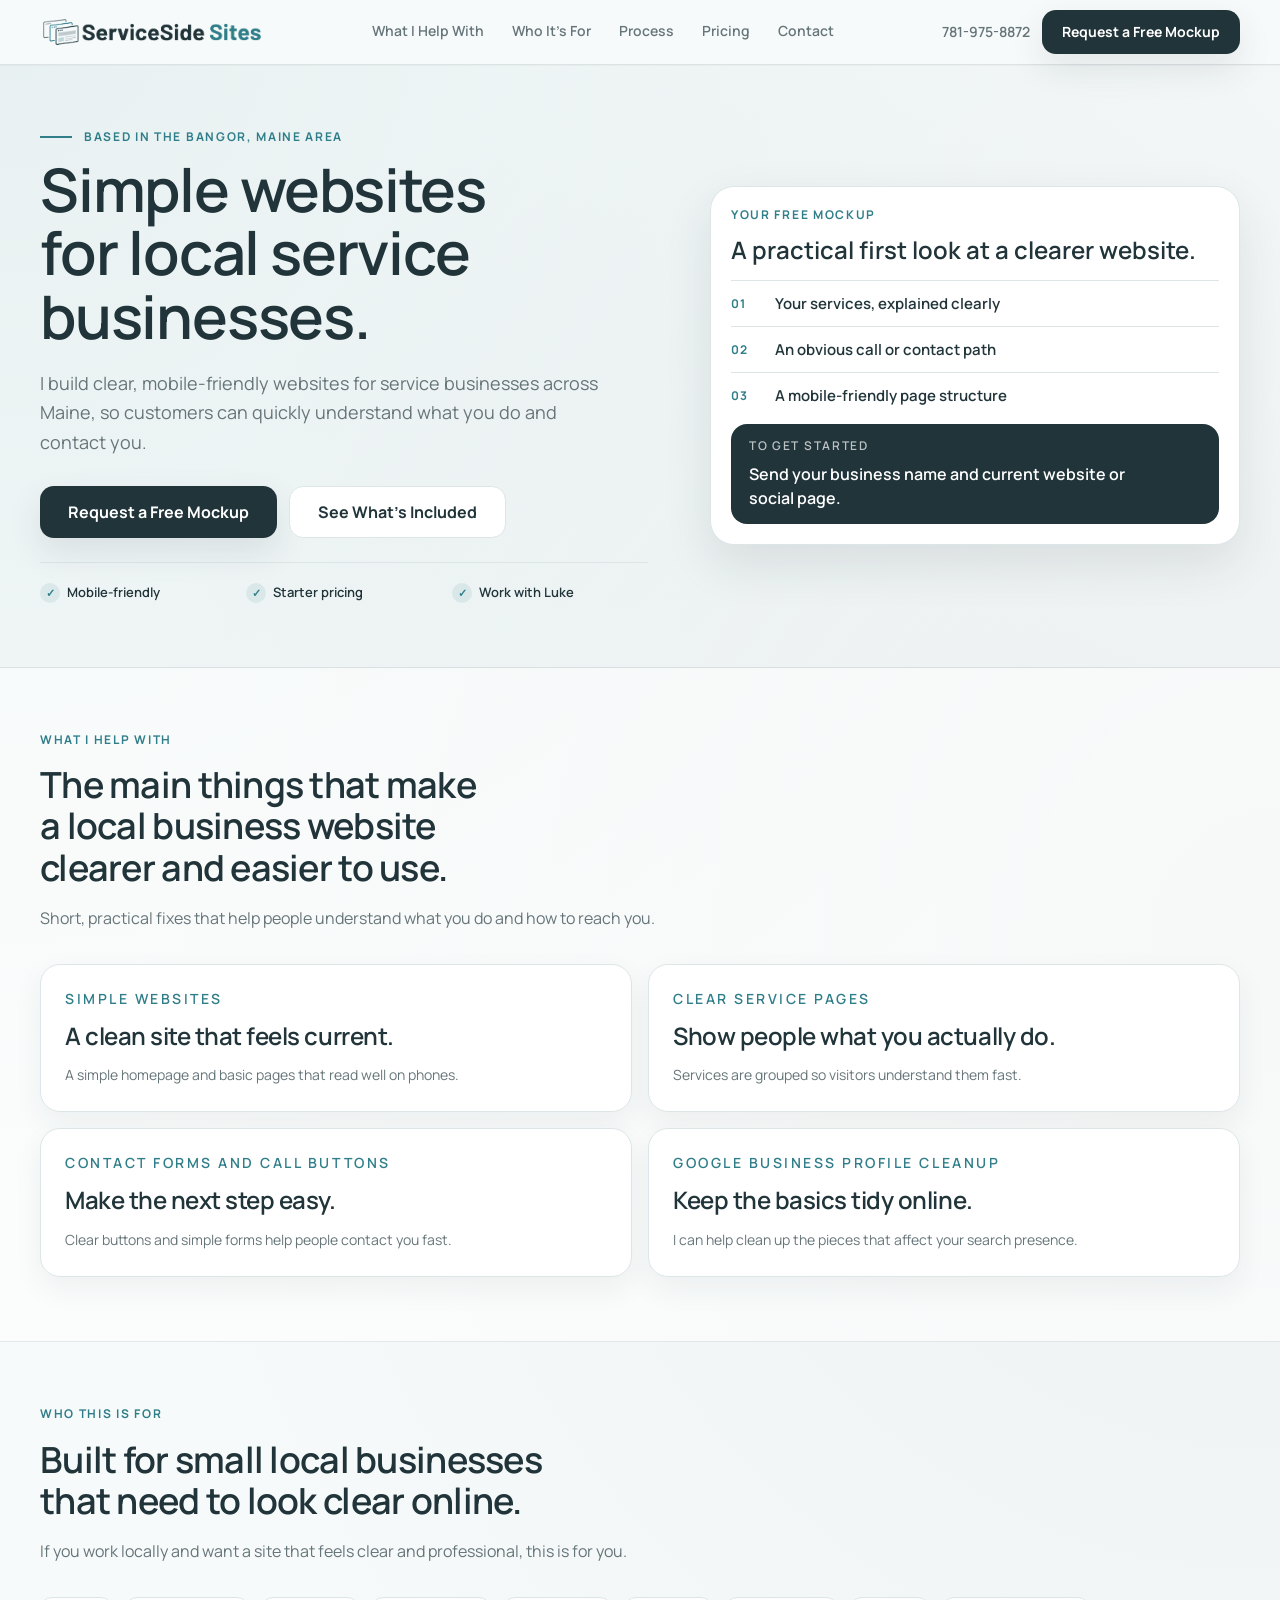
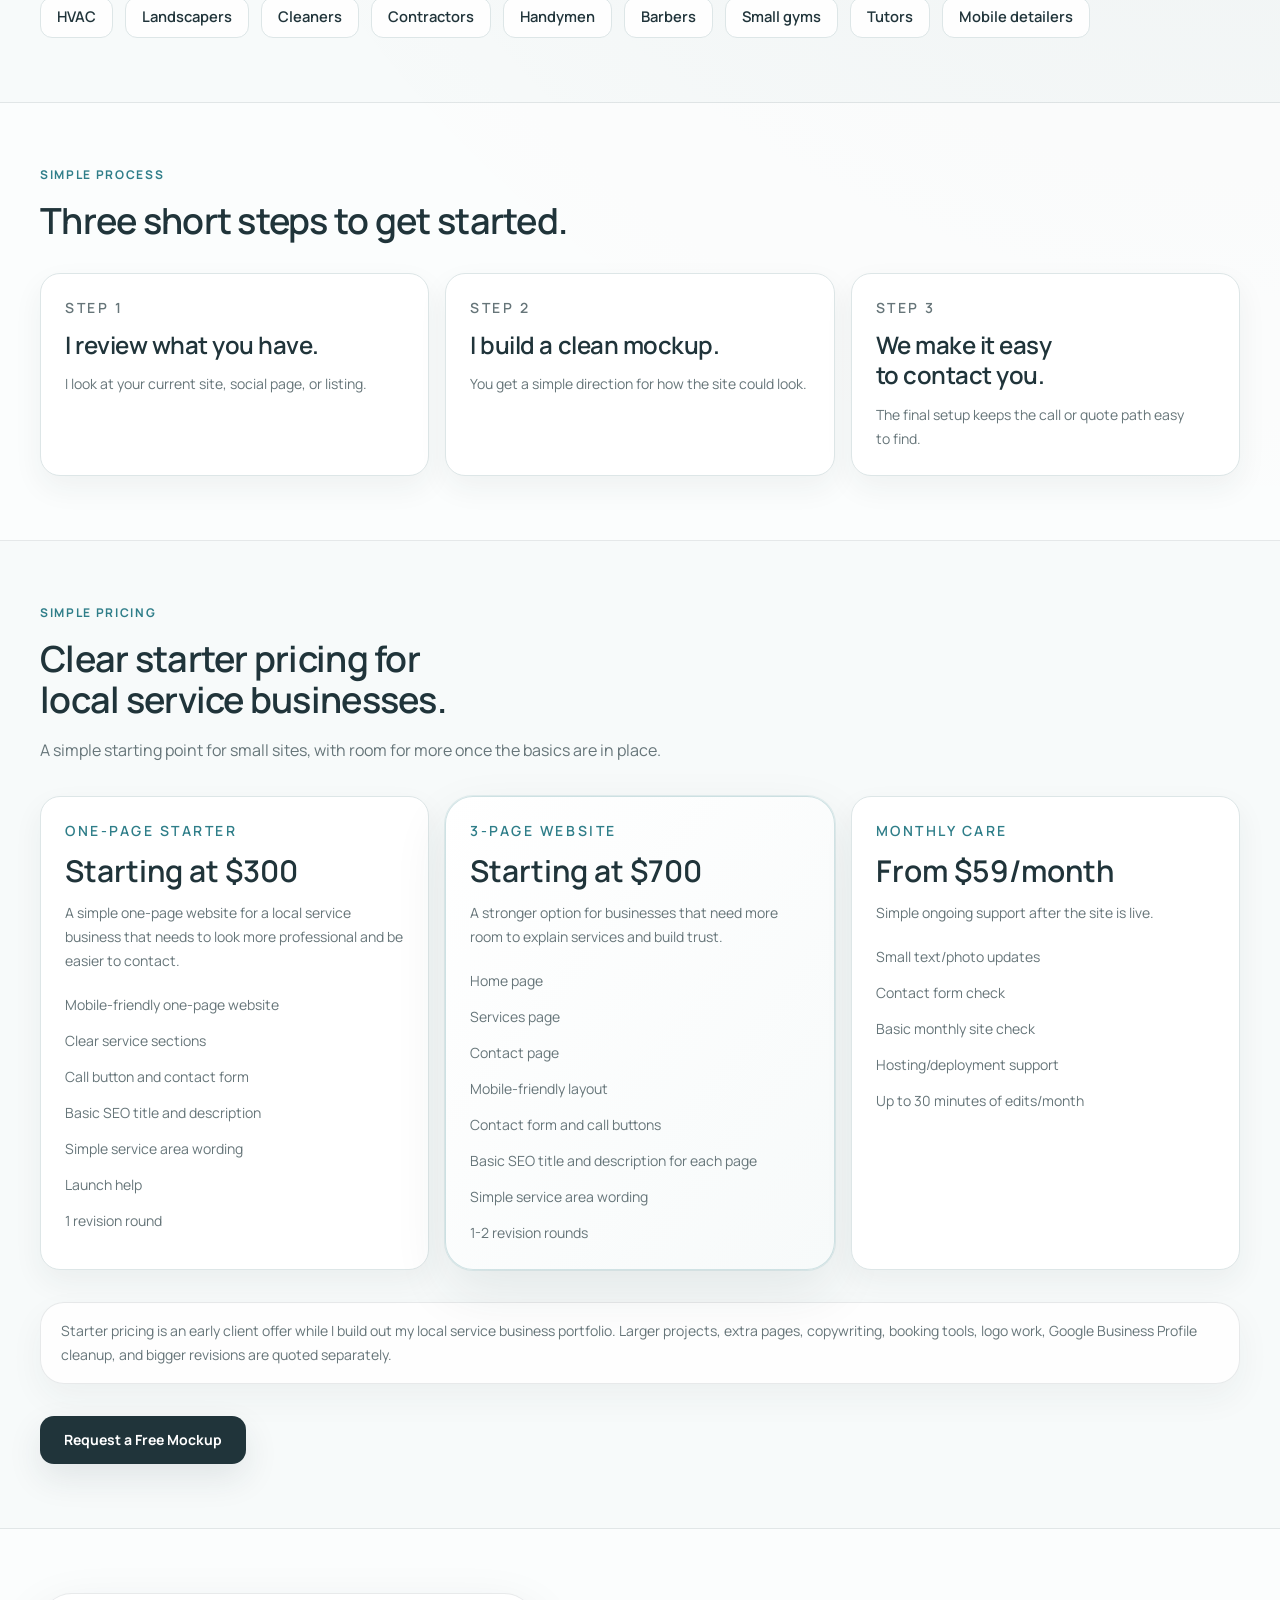
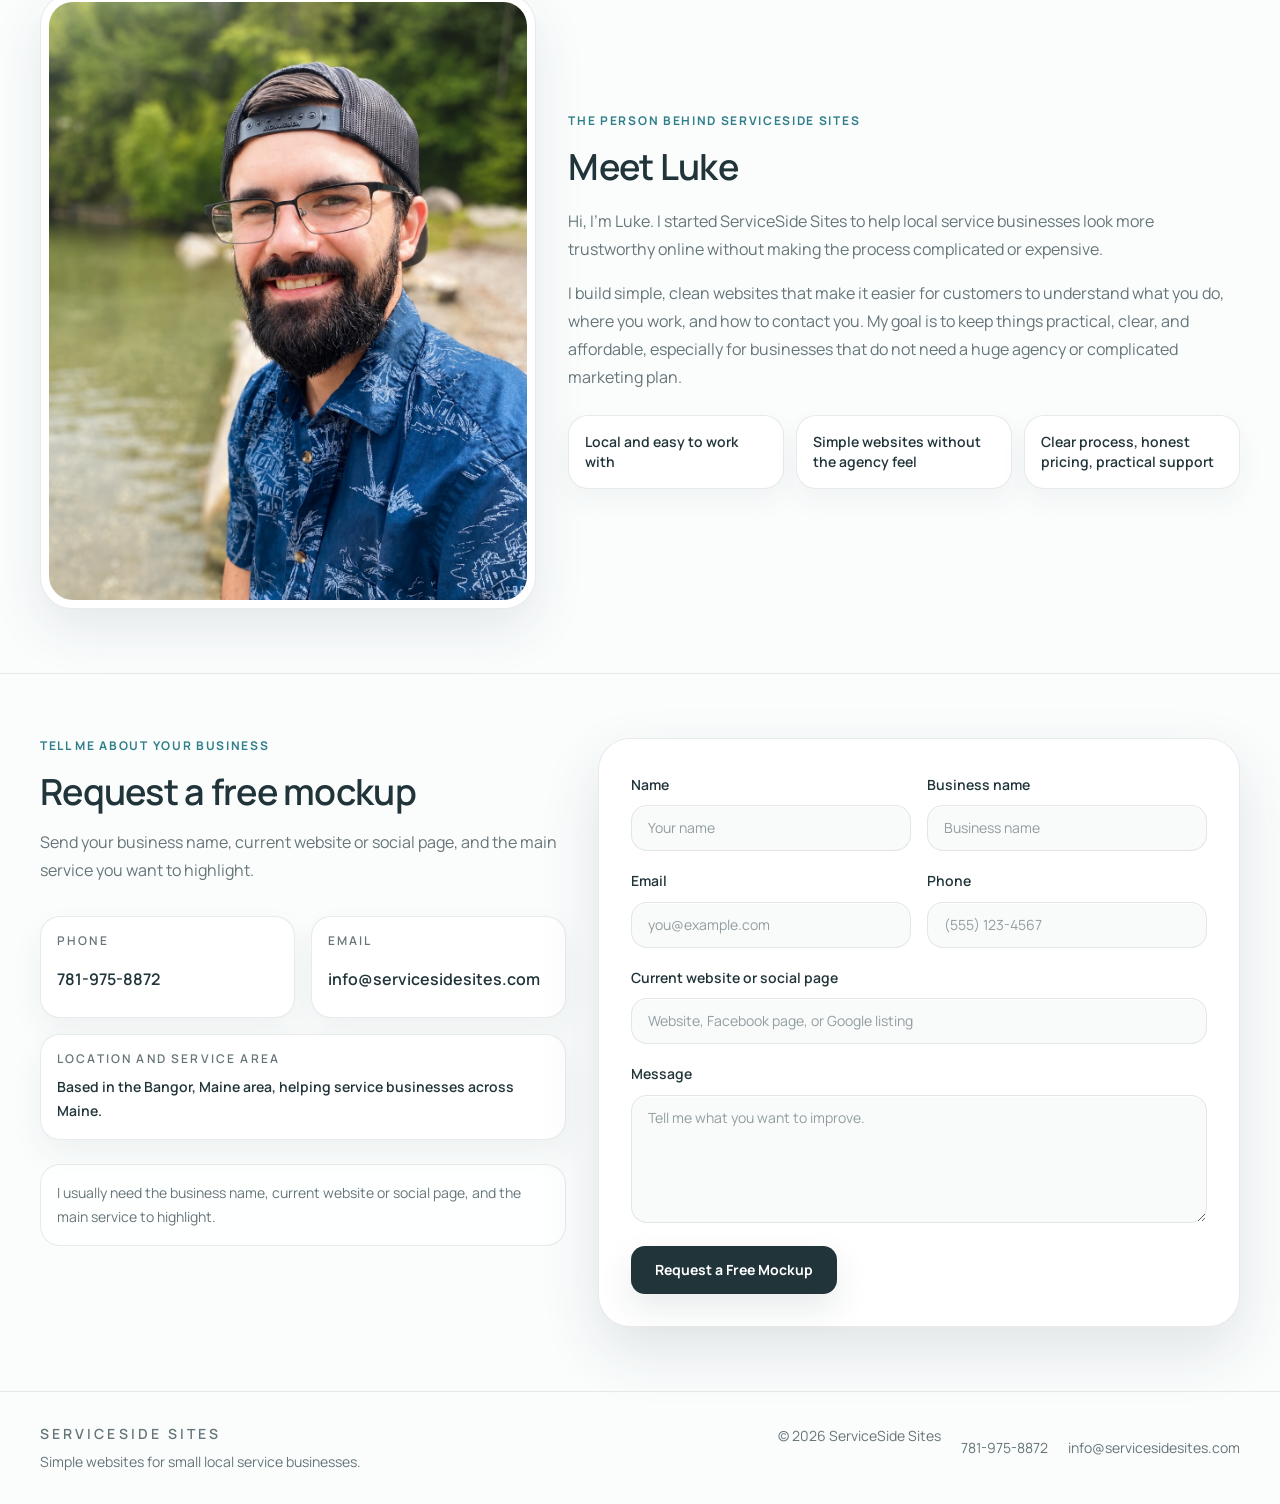
==== commit 54c4d592: "Refine homepage hero" ====
--- a/index.html
+++ b/index.html
@@ -113,90 +113,75 @@
 
     <main id="main-content" tabindex="-1">
       <section id="top" class="border-b border-sss-primary/10">
-        <div class="section-shell mx-auto max-w-7xl px-5 sm:px-8 lg:px-10">
-          <div class="grid gap-10 lg:grid-cols-[minmax(0,1.03fr)_minmax(0,0.97fr)] lg:items-center">
-            <div class="reveal max-w-2xl" data-reveal>
-              <p class="section-kicker">Local website help</p>
-              <h1 class="heading-1 mt-4 text-sss-primary">
+        <div class="hero-shell mx-auto max-w-7xl px-5 sm:px-8 lg:px-10">
+          <div class="grid gap-8 lg:grid-cols-[minmax(0,1.08fr)_minmax(24rem,0.92fr)] lg:items-center lg:gap-12">
+            <div class="hero-copy reveal" data-reveal>
+              <div class="hero-eyebrow">
+                <span aria-hidden="true"></span>
+                <p class="section-kicker">Based in the Bangor, Maine area</p>
+              </div>
+
+              <h1 class="heading-1 mt-3 text-sss-primary">
                 Simple websites for local service businesses.
               </h1>
-              <p class="mt-5 max-w-xl text-base leading-7 text-sss-muted sm:text-lg">
-                I help local service businesses look more professional online and make it easier for customers to contact them.
+              <p class="hero-support mt-5">
+                I build clear, mobile-friendly websites for service businesses across Maine, so customers can quickly understand what you do and contact you.
               </p>
 
               <div class="mt-7 flex flex-col gap-3 sm:flex-row">
-                <a class="button-primary h-12 px-6 text-sm" href="#contact">
+                <a class="button-primary h-13 px-7 text-base" href="#contact">
                   Request a Free Mockup
                 </a>
-                <a class="button-secondary h-12 px-6 text-sm" href="#help">
+                <a class="button-secondary h-13 px-7 text-base" href="#help">
                   See What&apos;s Included
                 </a>
               </div>
 
-              <ul class="mt-6 flex flex-wrap gap-3" aria-label="Key benefits">
-                <li class="inline-flex items-center rounded-full border border-sss-primary/10 bg-white/80 px-4 py-2 text-sm font-medium text-sss-muted shadow-[0_10px_24px_rgba(32,52,58,0.05)]">
+              <ul class="hero-trust" aria-label="ServiceSide Sites trust signals">
+                <li>
+                  <span aria-hidden="true">✓</span>
                   Mobile-friendly
                 </li>
-                <li class="inline-flex items-center rounded-full border border-sss-primary/10 bg-white/80 px-4 py-2 text-sm font-medium text-sss-muted shadow-[0_10px_24px_rgba(32,52,58,0.05)]">
-                  Clear service pages
+                <li>
+                  <span aria-hidden="true">✓</span>
+                  Starter pricing
                 </li>
-                <li class="inline-flex items-center rounded-full border border-sss-primary/10 bg-white/80 px-4 py-2 text-sm font-medium text-sss-muted shadow-[0_10px_24px_rgba(32,52,58,0.05)]">
-                  Easy contact setup
+                <li>
+                  <span aria-hidden="true">✓</span>
+                  Work with Luke
                 </li>
               </ul>
             </div>
 
             <div class="reveal" data-reveal>
-              <div class="overflow-hidden rounded-[2rem] border border-sss-primary/10 bg-white shadow-[0_24px_60px_rgba(32,52,58,0.12)]">
-                <div class="flex items-center justify-between gap-4 border-b border-sss-primary/10 bg-sss-background/80 px-5 py-4 sm:px-6">
-                  <p class="text-xs font-semibold uppercase tracking-[0.18em] text-sss-muted">
-                    Your mockup can include
+              <div class="hero-proof">
+                <div class="hero-proof-header">
+                  <p class="section-kicker">Your free mockup</p>
+                  <p class="mt-3 text-xl font-semibold leading-7 text-sss-primary sm:text-2xl">
+                    A practical first look at a clearer website.
                   </p>
-                  <span class="rounded-full border border-sss-accent/20 bg-sss-accent/10 px-3 py-1 text-xs font-semibold text-sss-accent">
-                    Free mockup request
-                  </span>
-                </div>
-
-                <div class="space-y-5 p-5 sm:p-6">
-                  <div class="grid gap-3 sm:grid-cols-2">
-                    <div class="flex items-start gap-3 rounded-[1.15rem] border border-sss-primary/10 bg-sss-background/70 px-4 py-3">
-                      <span class="mt-0.5 flex h-6 w-6 shrink-0 items-center justify-center rounded-full bg-sss-accent/12 text-sss-accent">
-                        ✓
-                      </span>
-                      <p class="text-sm font-medium text-sss-primary">Clear homepage layout</p>
-                    </div>
-                    <div class="flex items-start gap-3 rounded-[1.15rem] border border-sss-primary/10 bg-sss-background/70 px-4 py-3">
-                      <span class="mt-0.5 flex h-6 w-6 shrink-0 items-center justify-center rounded-full bg-sss-accent/12 text-sss-accent">
-                        ✓
-                      </span>
-                      <p class="text-sm font-medium text-sss-primary">Services explained simply</p>
-                    </div>
-                    <div class="flex items-start gap-3 rounded-[1.15rem] border border-sss-primary/10 bg-sss-background/70 px-4 py-3">
-                      <span class="mt-0.5 flex h-6 w-6 shrink-0 items-center justify-center rounded-full bg-sss-accent/12 text-sss-accent">
-                        ✓
-                      </span>
-                      <p class="text-sm font-medium text-sss-primary">Call button and contact form</p>
-                    </div>
-                    <div class="flex items-start gap-3 rounded-[1.15rem] border border-sss-primary/10 bg-sss-background/70 px-4 py-3">
-                      <span class="mt-0.5 flex h-6 w-6 shrink-0 items-center justify-center rounded-full bg-sss-accent/12 text-sss-accent">
-                        ✓
-                      </span>
-                      <p class="text-sm font-medium text-sss-primary">Service area wording</p>
-                    </div>
-                    <div class="flex items-start gap-3 rounded-[1.15rem] border border-sss-primary/10 bg-sss-background/70 px-4 py-3 sm:col-span-2">
-                      <span class="mt-0.5 flex h-6 w-6 shrink-0 items-center justify-center rounded-full bg-sss-accent/12 text-sss-accent">
-                        ✓
-                      </span>
-                      <p class="text-sm font-medium text-sss-primary">Mobile-friendly design</p>
-                    </div>
-                  </div>
-
-                  <div class="rounded-[1.35rem] border border-sss-primary/10 bg-sss-primary p-4 text-white shadow-[0_14px_28px_rgba(32,52,58,0.18)]">
-                    <p class="text-xs font-semibold uppercase tracking-[0.18em] text-white/70">Next step</p>
-                    <p class="mt-2 text-base font-semibold leading-6">
-                      Send your business name and current website or social page.
-                    </p>
-                  </div>
+                </div>
+
+                <div class="hero-proof-list">
+                  <div class="hero-proof-item">
+                    <span aria-hidden="true">01</span>
+                    <p>Your services, explained clearly</p>
+                  </div>
+                  <div class="hero-proof-item">
+                    <span aria-hidden="true">02</span>
+                    <p>An obvious call or contact path</p>
+                  </div>
+                  <div class="hero-proof-item">
+                    <span aria-hidden="true">03</span>
+                    <p>A mobile-friendly page structure</p>
+                  </div>
+                </div>
+
+                <div class="hero-next">
+                  <p class="text-xs font-semibold uppercase tracking-[0.14em] text-white/70">To get started</p>
+                  <p class="mt-2 text-sm font-semibold leading-6 text-white sm:text-base">
+                    Send your business name and current website or social page.
+                  </p>
                 </div>
               </div>
             </div>
--- a/css/styles.css
+++ b/css/styles.css
@@ -1,2 +1,2 @@
 /*! tailwindcss v4.3.2 | MIT License | https://tailwindcss.com */
-@import "https://fonts.googleapis.com/css2?family=Manrope:wght@400;500;600;700;800&display=swap";@layer properties{@supports (((-webkit-hyphens:none)) and (not (margin-trim:inline))) or ((-moz-orient:inline) and (not (color:rgb(from red r g b)))){*,:before,:after,::backdrop{--tw-space-y-reverse:0;--tw-border-style:solid;--tw-gradient-position:initial;--tw-gradient-from:#0000;--tw-gradient-via:#0000;--tw-gradient-to:#0000;--tw-gradient-stops:initial;--tw-gradient-via-stops:initial;--tw-gradient-from-position:0%;--tw-gradient-via-position:50%;--tw-gradient-to-position:100%;--tw-leading:initial;--tw-font-weight:initial;--tw-tracking:initial;--tw-shadow:0 0 #0000;--tw-shadow-color:initial;--tw-shadow-alpha:100%;--tw-inset-shadow:0 0 #0000;--tw-inset-shadow-color:initial;--tw-inset-shadow-alpha:100%;--tw-ring-color:initial;--tw-ring-shadow:0 0 #0000;--tw-inset-ring-color:initial;--tw-inset-ring-shadow:0 0 #0000;--tw-ring-inset:initial;--tw-ring-offset-width:0px;--tw-ring-offset-color:#fff;--tw-ring-offset-shadow:0 0 #0000;--tw-backdrop-blur:initial;--tw-backdrop-brightness:initial;--tw-backdrop-contrast:initial;--tw-backdrop-grayscale:initial;--tw-backdrop-hue-rotate:initial;--tw-backdrop-invert:initial;--tw-backdrop-opacity:initial;--tw-backdrop-saturate:initial;--tw-backdrop-sepia:initial}}}@layer theme{:root,:host{--font-sans:ui-sans-serif, system-ui, sans-serif, "Apple Color Emoji", "Segoe UI Emoji", "Segoe UI Symbol", "Noto Color Emoji";--font-mono:ui-monospace, SFMono-Regular, Menlo, Monaco, Consolas, "Liberation Mono", "Courier New", monospace;--color-white:#fff;--spacing:.25rem;--container-xl:36rem;--container-2xl:42rem;--container-7xl:80rem;--text-xs:.75rem;--text-xs--line-height:calc(1 / .75);--text-sm:.875rem;--text-sm--line-height:calc(1.25 / .875);--text-base:1rem;--text-base--line-height:calc(1.5 / 1);--text-lg:1.125rem;--text-lg--line-height:calc(1.75 / 1.125);--text-3xl:1.875rem;--text-3xl--line-height:calc(2.25 / 1.875);--font-weight-medium:500;--font-weight-semibold:600;--radius-xl:.75rem;--radius-2xl:1rem;--blur-md:12px;--default-transition-duration:.15s;--default-transition-timing-function:cubic-bezier(.4, 0, .2, 1);--default-font-family:var(--font-sans);--default-mono-font-family:var(--font-mono);--color-sss-primary:#20343a;--color-sss-accent:#2f7e89;--color-sss-background:#f7fafa;--color-sss-muted:#667579}}@layer base{*,:after,:before,::backdrop{box-sizing:border-box;border:0 solid;margin:0;padding:0}::file-selector-button{box-sizing:border-box;border:0 solid;margin:0;padding:0}html,:host{-webkit-text-size-adjust:100%;tab-size:4;line-height:1.5;font-family:var(--default-font-family,ui-sans-serif, system-ui, sans-serif, "Apple Color Emoji", "Segoe UI Emoji", "Segoe UI Symbol", "Noto Color Emoji");font-feature-settings:var(--default-font-feature-settings,normal);font-variation-settings:var(--default-font-variation-settings,normal);-webkit-tap-highlight-color:transparent}hr{height:0;color:inherit;border-top-width:1px}abbr:where([title]){-webkit-text-decoration:underline dotted;text-decoration:underline dotted}h1,h2,h3,h4,h5,h6{font-size:inherit;font-weight:inherit}a{color:inherit;-webkit-text-decoration:inherit;-webkit-text-decoration:inherit;-webkit-text-decoration:inherit;text-decoration:inherit}b,strong{font-weight:bolder}code,kbd,samp,pre{font-family:var(--default-mono-font-family,ui-monospace, SFMono-Regular, Menlo, Monaco, Consolas, "Liberation Mono", "Courier New", monospace);font-feature-settings:var(--default-mono-font-feature-settings,normal);font-variation-settings:var(--default-mono-font-variation-settings,normal);font-size:1em}small{font-size:80%}sub,sup{vertical-align:baseline;font-size:75%;line-height:0;position:relative}sub{bottom:-.25em}sup{top:-.5em}table{text-indent:0;border-color:inherit;border-collapse:collapse}:-moz-focusring{outline:auto}progress{vertical-align:baseline}summary{display:list-item}ol,ul,menu{list-style:none}img,svg,video,canvas,audio,iframe,embed,object{vertical-align:middle;display:block}img,video{max-width:100%;height:auto}button,input,select,optgroup,textarea{font:inherit;font-feature-settings:inherit;font-variation-settings:inherit;letter-spacing:inherit;color:inherit;opacity:1;background-color:#0000;border-radius:0}::file-selector-button{font:inherit;font-feature-settings:inherit;font-variation-settings:inherit;letter-spacing:inherit;color:inherit;opacity:1;background-color:#0000;border-radius:0}:where(select:is([multiple],[size])) optgroup{font-weight:bolder}:where(select:is([multiple],[size])) optgroup option{padding-inline-start:20px}::file-selector-button{margin-inline-end:4px}::placeholder{opacity:1}@supports (not ((-webkit-appearance:-apple-pay-button))) or (contain-intrinsic-size:1px){::placeholder{color:currentColor}@supports (color:color-mix(in lab, red, red)){::placeholder{color:color-mix(in oklab, currentcolor 50%, transparent)}}}textarea{resize:vertical}::-webkit-search-decoration{-webkit-appearance:none}::-webkit-date-and-time-value{min-height:1lh;text-align:inherit}::-webkit-datetime-edit{display:inline-flex}::-webkit-datetime-edit-fields-wrapper{padding:0}::-webkit-datetime-edit{padding-block:0}::-webkit-datetime-edit-year-field{padding-block:0}::-webkit-datetime-edit-month-field{padding-block:0}::-webkit-datetime-edit-day-field{padding-block:0}::-webkit-datetime-edit-hour-field{padding-block:0}::-webkit-datetime-edit-minute-field{padding-block:0}::-webkit-datetime-edit-second-field{padding-block:0}::-webkit-datetime-edit-millisecond-field{padding-block:0}::-webkit-datetime-edit-meridiem-field{padding-block:0}::-webkit-calendar-picker-indicator{line-height:1}:-moz-ui-invalid{box-shadow:none}button,input:where([type=button],[type=reset],[type=submit]){appearance:button}::file-selector-button{appearance:button}::-webkit-inner-spin-button{height:auto}::-webkit-outer-spin-button{height:auto}[hidden]:where(:not([hidden=until-found])){display:none!important}:root{--font-sans:"Manrope", "Segoe UI", "Trebuchet MS", sans-serif;--font-display:"Manrope", "Segoe UI", "Trebuchet MS", sans-serif;--shadow-soft:0 10px 28px #20343a12;--shadow-card:0 14px 34px #20343a1a;--shadow-lift:0 18px 40px #20343a24}html{scroll-behavior:smooth;scroll-padding-top:6rem}body{min-width:320px;font-family:var(--font-sans);background:radial-gradient(circle at 0 0,#2f7e8914,#0000 28%),radial-gradient(circle at right 20%,#20343a0d,#0000 30%),#f7fafa;font-size:1rem;line-height:1.65}h1,h2,h3{font-family:var(--font-display);letter-spacing:-.02em;text-wrap:balance}p,li{text-wrap:pretty}::selection{color:#20343a;background:#2f7e8929}:where(a,button,input,textarea,select):focus-visible{outline-offset:3px;outline:3px solid #2f7e89}@media (prefers-reduced-motion:reduce){html{scroll-behavior:auto}*,:before,:after{scroll-behavior:auto!important;transition-duration:.01ms!important;animation-duration:.01ms!important;animation-iteration-count:1!important}}}@layer components{.site-header{background:#f7fafaf5;border-color:#20343a1f;box-shadow:0 1px #20343a08}.section-shell{padding-block:clamp(3rem,5vw,4rem)}.heading-1{font-size:clamp(2.25rem,5vw,3.75rem);font-weight:600;line-height:1.06}.heading-2{font-size:clamp(1.875rem,3vw,2.25rem);font-weight:600;line-height:1.14}.heading-3{font-size:clamp(1.25rem,2vw,1.5rem);font-weight:600;line-height:1.28}.section-kicker{letter-spacing:.14em;text-transform:uppercase;color:#2f7e89;font-size:.75rem;font-weight:700;line-height:1.4}.nav-link{color:#667579;border-bottom:2px solid #0000;align-items:center;min-height:2.75rem;padding-inline:.5rem;transition:border-color .18s,color .18s;display:inline-flex}.nav-link:hover,.nav-link:focus-visible{color:#20343a;border-color:#2f7e89}.content-card{background:#fff;border:1px solid #dde6e7;border-radius:1.25rem;box-shadow:0 12px 30px #20343a0f}.button-primary,.button-secondary,.button-light{letter-spacing:0;border-radius:.875rem;justify-content:center;align-items:center;font-weight:700;line-height:1.2;transition:transform .18s,box-shadow .18s,background-color .18s,color .18s,border-color .18s;display:inline-flex}.button-primary{color:#fff;box-shadow:var(--shadow-card);background:#20343a}.button-primary:hover,.button-primary:focus-visible{box-shadow:var(--shadow-lift);background:#2f7e89;transform:translateY(-1px)}.button-primary:disabled{cursor:not-allowed;opacity:.7;box-shadow:var(--shadow-soft);transform:none}.button-secondary{color:#20343a;box-shadow:none;background:#fff;border:1px solid #dde6e7}.button-secondary:hover,.button-secondary:focus-visible{color:#2f7e89;border-color:#2f7e8973;transform:translateY(-1px)}.button-light{color:#20343a;box-shadow:var(--shadow-soft);background:#fff}.button-light:hover,.button-light:focus-visible{box-shadow:var(--shadow-card);transform:translateY(-1px)}.pill{color:#20343a;box-shadow:none;background:#ffffffe6;border:1px solid #dde6e7;border-radius:.75rem;align-items:center;padding:.6rem 1rem;font-size:.92rem;font-weight:600;line-height:1.35;display:inline-flex}.form-status{border:1px solid #20343a1f;border-radius:1rem;padding:.85rem 1rem;font-size:.875rem;line-height:1.5}.form-status[data-state=submitting]{color:#20343a;background:#20343a0d}.form-status[data-state=success]{color:#20343a;background:#2f7e8914;border-color:#2f7e893d}.form-status[data-state=failure]{color:#881337;background:#be123c0f;border-color:#be123c38}.reveal{opacity:0;transition:opacity .6s,transform .6s;transform:translateY(14px)}.reveal.is-visible{opacity:1;transform:translateY(0)}}@layer utilities{.visible{visibility:visible}.sr-only{clip-path:inset(50%);white-space:nowrap;border-width:0;width:1px;height:1px;margin:-1px;padding:0;position:absolute;overflow:hidden}.static{position:static}.sticky{position:sticky}.top-0{top:0}.z-40{z-index:40}.mx-auto{margin-inline:auto}.mt-0\.5{margin-top:calc(var(--spacing) * .5)}.mt-2{margin-top:calc(var(--spacing) * 2)}.mt-3{margin-top:calc(var(--spacing) * 3)}.mt-4{margin-top:calc(var(--spacing) * 4)}.mt-5{margin-top:calc(var(--spacing) * 5)}.mt-6{margin-top:calc(var(--spacing) * 6)}.mt-7{margin-top:calc(var(--spacing) * 7)}.mt-8{margin-top:calc(var(--spacing) * 8)}.ml-auto{margin-left:auto}.flex{display:flex}.grid{display:grid}.hidden{display:none}.inline-flex{display:inline-flex}.aspect-\[4\/5\]{aspect-ratio:4/5}.size-5{width:calc(var(--spacing) * 5);height:calc(var(--spacing) * 5)}.size-11{width:calc(var(--spacing) * 11);height:calc(var(--spacing) * 11)}.h-6{height:calc(var(--spacing) * 6)}.h-11{height:calc(var(--spacing) * 11)}.h-12{height:calc(var(--spacing) * 12)}.h-auto{height:auto}.min-h-11{min-height:calc(var(--spacing) * 11)}.min-h-32{min-height:calc(var(--spacing) * 32)}.min-h-\[3\.9rem\]{min-height:3.9rem}.w-6{width:calc(var(--spacing) * 6)}.w-\[8\.5rem\]{width:8.5rem}.w-full{width:100%}.max-w-2xl{max-width:var(--container-2xl)}.max-w-7xl{max-width:var(--container-7xl)}.max-w-xl{max-width:var(--container-xl)}.flex-1{flex:1}.shrink-0{flex-shrink:0}.flex-col{flex-direction:column}.flex-wrap{flex-wrap:wrap}.items-center{align-items:center}.items-start{align-items:flex-start}.justify-between{justify-content:space-between}.justify-center{justify-content:center}.gap-1{gap:var(--spacing)}.gap-2{gap:calc(var(--spacing) * 2)}.gap-3{gap:calc(var(--spacing) * 3)}.gap-4{gap:calc(var(--spacing) * 4)}.gap-5{gap:calc(var(--spacing) * 5)}.gap-8{gap:calc(var(--spacing) * 8)}.gap-10{gap:calc(var(--spacing) * 10)}:where(.space-y-3>:not(:last-child)){--tw-space-y-reverse:0;margin-block-start:calc(calc(var(--spacing) * 3) * var(--tw-space-y-reverse));margin-block-end:calc(calc(var(--spacing) * 3) * calc(1 - var(--tw-space-y-reverse)))}:where(.space-y-4>:not(:last-child)){--tw-space-y-reverse:0;margin-block-start:calc(calc(var(--spacing) * 4) * var(--tw-space-y-reverse));margin-block-end:calc(calc(var(--spacing) * 4) * calc(1 - var(--tw-space-y-reverse)))}:where(.space-y-5>:not(:last-child)){--tw-space-y-reverse:0;margin-block-start:calc(calc(var(--spacing) * 5) * var(--tw-space-y-reverse));margin-block-end:calc(calc(var(--spacing) * 5) * calc(1 - var(--tw-space-y-reverse)))}.gap-x-5{column-gap:calc(var(--spacing) * 5)}.gap-y-2{row-gap:calc(var(--spacing) * 2)}.overflow-hidden{overflow:hidden}.rounded{border-radius:.25rem}.rounded-2xl{border-radius:var(--radius-2xl)}.rounded-\[1\.5rem\]{border-radius:1.5rem}.rounded-\[1\.15rem\]{border-radius:1.15rem}.rounded-\[1\.25rem\]{border-radius:1.25rem}.rounded-\[1\.35rem\]{border-radius:1.35rem}.rounded-\[1\.75rem\]{border-radius:1.75rem}.rounded-\[2rem\]{border-radius:2rem}.rounded-full{border-radius:3.40282e38px}.rounded-xl{border-radius:var(--radius-xl)}.border{border-style:var(--tw-border-style);border-width:1px}.border-t{border-top-style:var(--tw-border-style);border-top-width:1px}.border-b{border-bottom-style:var(--tw-border-style);border-bottom-width:1px}.border-sss-accent\/20{border-color:#2f7e8933}@supports (color:color-mix(in lab, red, red)){.border-sss-accent\/20{border-color:color-mix(in oklab, var(--color-sss-accent) 20%, transparent)}}.border-sss-accent\/22{border-color:#2f7e8938}@supports (color:color-mix(in lab, red, red)){.border-sss-accent\/22{border-color:color-mix(in oklab, var(--color-sss-accent) 22%, transparent)}}.border-sss-primary\/10{border-color:#20343a1a}@supports (color:color-mix(in lab, red, red)){.border-sss-primary\/10{border-color:color-mix(in oklab, var(--color-sss-primary) 10%, transparent)}}.border-sss-primary\/15{border-color:#20343a26}@supports (color:color-mix(in lab, red, red)){.border-sss-primary\/15{border-color:color-mix(in oklab, var(--color-sss-primary) 15%, transparent)}}.bg-sss-accent\/10{background-color:#2f7e891a}@supports (color:color-mix(in lab, red, red)){.bg-sss-accent\/10{background-color:color-mix(in oklab, var(--color-sss-accent) 10%, transparent)}}.bg-sss-accent\/12{background-color:#2f7e891f}@supports (color:color-mix(in lab, red, red)){.bg-sss-accent\/12{background-color:color-mix(in oklab, var(--color-sss-accent) 12%, transparent)}}.bg-sss-background{background-color:var(--color-sss-background)}.bg-sss-background\/70{background-color:#f7fafab3}@supports (color:color-mix(in lab, red, red)){.bg-sss-background\/70{background-color:color-mix(in oklab, var(--color-sss-background) 70%, transparent)}}.bg-sss-background\/80{background-color:#f7fafacc}@supports (color:color-mix(in lab, red, red)){.bg-sss-background\/80{background-color:color-mix(in oklab, var(--color-sss-background) 80%, transparent)}}.bg-sss-primary{background-color:var(--color-sss-primary)}.bg-white{background-color:var(--color-white)}.bg-white\/50{background-color:#ffffff80}@supports (color:color-mix(in lab, red, red)){.bg-white\/50{background-color:color-mix(in oklab, var(--color-white) 50%, transparent)}}.bg-white\/60{background-color:#fff9}@supports (color:color-mix(in lab, red, red)){.bg-white\/60{background-color:color-mix(in oklab, var(--color-white) 60%, transparent)}}.bg-white\/80{background-color:#fffc}@supports (color:color-mix(in lab, red, red)){.bg-white\/80{background-color:color-mix(in oklab, var(--color-white) 80%, transparent)}}.bg-gradient-to-br{--tw-gradient-position:to bottom right in oklab;background-image:linear-gradient(var(--tw-gradient-stops))}.from-white{--tw-gradient-from:var(--color-white);--tw-gradient-stops:var(--tw-gradient-via-stops,var(--tw-gradient-position), var(--tw-gradient-from) var(--tw-gradient-from-position), var(--tw-gradient-to) var(--tw-gradient-to-position))}.to-sss-background{--tw-gradient-to:var(--color-sss-background);--tw-gradient-stops:var(--tw-gradient-via-stops,var(--tw-gradient-position), var(--tw-gradient-from) var(--tw-gradient-from-position), var(--tw-gradient-to) var(--tw-gradient-to-position))}.object-contain{object-fit:contain}.object-cover{object-fit:cover}.object-center{object-position:center}.p-2{padding:calc(var(--spacing) * 2)}.p-4{padding:calc(var(--spacing) * 4)}.p-5{padding:calc(var(--spacing) * 5)}.p-6{padding:calc(var(--spacing) * 6)}.px-3{padding-inline:calc(var(--spacing) * 3)}.px-4{padding-inline:calc(var(--spacing) * 4)}.px-5{padding-inline:calc(var(--spacing) * 5)}.px-6{padding-inline:calc(var(--spacing) * 6)}.py-1{padding-block:var(--spacing)}.py-2{padding-block:calc(var(--spacing) * 2)}.py-2\.5{padding-block:calc(var(--spacing) * 2.5)}.py-3{padding-block:calc(var(--spacing) * 3)}.py-4{padding-block:calc(var(--spacing) * 4)}.py-8{padding-block:calc(var(--spacing) * 8)}.pb-4{padding-bottom:calc(var(--spacing) * 4)}.text-3xl{font-size:var(--text-3xl);line-height:var(--tw-leading,var(--text-3xl--line-height))}.text-base{font-size:var(--text-base);line-height:var(--tw-leading,var(--text-base--line-height))}.text-sm{font-size:var(--text-sm);line-height:var(--tw-leading,var(--text-sm--line-height))}.text-xs{font-size:var(--text-xs);line-height:var(--tw-leading,var(--text-xs--line-height))}.leading-6{--tw-leading:calc(var(--spacing) * 6);line-height:calc(var(--spacing) * 6)}.leading-7{--tw-leading:calc(var(--spacing) * 7);line-height:calc(var(--spacing) * 7)}.font-medium{--tw-font-weight:var(--font-weight-medium);font-weight:var(--font-weight-medium)}.font-semibold{--tw-font-weight:var(--font-weight-semibold);font-weight:var(--font-weight-semibold)}.tracking-\[0\.18em\]{--tw-tracking:.18em;letter-spacing:.18em}.tracking-\[0\.22em\]{--tw-tracking:.22em;letter-spacing:.22em}.whitespace-nowrap{white-space:nowrap}.text-sss-accent{color:var(--color-sss-accent)}.text-sss-muted{color:var(--color-sss-muted)}.text-sss-primary{color:var(--color-sss-primary)}.text-white{color:var(--color-white)}.text-white\/70{color:#ffffffb3}@supports (color:color-mix(in lab, red, red)){.text-white\/70{color:color-mix(in oklab, var(--color-white) 70%, transparent)}}.uppercase{text-transform:uppercase}.underline{text-decoration-line:underline}.underline-offset-2{text-underline-offset:2px}.antialiased{-webkit-font-smoothing:antialiased;-moz-osx-font-smoothing:grayscale}.shadow-\[0_10px_24px_rgba\(32\,52\,58\,0\.05\)\]{--tw-shadow:0 10px 24px var(--tw-shadow-color,#20343a0d);box-shadow:var(--tw-inset-shadow), var(--tw-inset-ring-shadow), var(--tw-ring-offset-shadow), var(--tw-ring-shadow), var(--tw-shadow)}.shadow-\[0_12px_28px_rgba\(32\,52\,58\,0\.05\)\]{--tw-shadow:0 12px 28px var(--tw-shadow-color,#20343a0d);box-shadow:var(--tw-inset-shadow), var(--tw-inset-ring-shadow), var(--tw-ring-offset-shadow), var(--tw-ring-shadow), var(--tw-shadow)}.shadow-\[0_14px_28px_rgba\(32\,52\,58\,0\.18\)\]{--tw-shadow:0 14px 28px var(--tw-shadow-color,#20343a2e);box-shadow:var(--tw-inset-shadow), var(--tw-inset-ring-shadow), var(--tw-ring-offset-shadow), var(--tw-ring-shadow), var(--tw-shadow)}.shadow-\[0_14px_32px_rgba\(32\,52\,58\,0\.06\)\]{--tw-shadow:0 14px 32px var(--tw-shadow-color,#20343a0f);box-shadow:var(--tw-inset-shadow), var(--tw-inset-ring-shadow), var(--tw-ring-offset-shadow), var(--tw-ring-shadow), var(--tw-shadow)}.shadow-\[0_14px_34px_rgba\(32\,52\,58\,0\.05\)\]{--tw-shadow:0 14px 34px var(--tw-shadow-color,#20343a0d);box-shadow:var(--tw-inset-shadow), var(--tw-inset-ring-shadow), var(--tw-ring-offset-shadow), var(--tw-ring-shadow), var(--tw-shadow)}.shadow-\[0_18px_42px_rgba\(32\,52\,58\,0\.1\)\]{--tw-shadow:0 18px 42px var(--tw-shadow-color,#20343a1a);box-shadow:var(--tw-inset-shadow), var(--tw-inset-ring-shadow), var(--tw-ring-offset-shadow), var(--tw-ring-shadow), var(--tw-shadow)}.shadow-\[0_20px_52px_rgba\(32\,52\,58\,0\.1\)\]{--tw-shadow:0 20px 52px var(--tw-shadow-color,#20343a1a);box-shadow:var(--tw-inset-shadow), var(--tw-inset-ring-shadow), var(--tw-ring-offset-shadow), var(--tw-ring-shadow), var(--tw-shadow)}.shadow-\[0_22px_54px_rgba\(32\,52\,58\,0\.09\)\]{--tw-shadow:0 22px 54px var(--tw-shadow-color,#20343a17);box-shadow:var(--tw-inset-shadow), var(--tw-inset-ring-shadow), var(--tw-ring-offset-shadow), var(--tw-ring-shadow), var(--tw-shadow)}.shadow-\[0_24px_60px_rgba\(32\,52\,58\,0\.12\)\]{--tw-shadow:0 24px 60px var(--tw-shadow-color,#20343a1f);box-shadow:var(--tw-inset-shadow), var(--tw-inset-ring-shadow), var(--tw-ring-offset-shadow), var(--tw-ring-shadow), var(--tw-shadow)}.shadow-\[inset_0_1px_0_rgba\(255\,255\,255\,0\.65\)\]{--tw-shadow:inset 0 1px 0 var(--tw-shadow-color,#ffffffa6);box-shadow:var(--tw-inset-shadow), var(--tw-inset-ring-shadow), var(--tw-ring-offset-shadow), var(--tw-ring-shadow), var(--tw-shadow)}.ring-1{--tw-ring-shadow:var(--tw-ring-inset,) 0 0 0 calc(1px + var(--tw-ring-offset-width)) var(--tw-ring-color,currentcolor);box-shadow:var(--tw-inset-shadow), var(--tw-inset-ring-shadow), var(--tw-ring-offset-shadow), var(--tw-ring-shadow), var(--tw-shadow)}.ring-sss-accent\/10{--tw-ring-color:#2f7e891a}@supports (color:color-mix(in lab, red, red)){.ring-sss-accent\/10{--tw-ring-color:color-mix(in oklab, var(--color-sss-accent) 10%, transparent)}}.backdrop-blur-md{--tw-backdrop-blur:blur(var(--blur-md));-webkit-backdrop-filter:var(--tw-backdrop-blur,) var(--tw-backdrop-brightness,) var(--tw-backdrop-contrast,) var(--tw-backdrop-grayscale,) var(--tw-backdrop-hue-rotate,) var(--tw-backdrop-invert,) var(--tw-backdrop-opacity,) var(--tw-backdrop-saturate,) var(--tw-backdrop-sepia,);backdrop-filter:var(--tw-backdrop-blur,) var(--tw-backdrop-brightness,) var(--tw-backdrop-contrast,) var(--tw-backdrop-grayscale,) var(--tw-backdrop-hue-rotate,) var(--tw-backdrop-invert,) var(--tw-backdrop-opacity,) var(--tw-backdrop-saturate,) var(--tw-backdrop-sepia,)}.transition{transition-property:color,background-color,border-color,outline-color,text-decoration-color,fill,stroke,--tw-gradient-from,--tw-gradient-via,--tw-gradient-to,opacity,box-shadow,transform,translate,scale,rotate,filter,-webkit-backdrop-filter,backdrop-filter,display,content-visibility,overlay,pointer-events;transition-timing-function:var(--tw-ease,var(--default-transition-timing-function));transition-duration:var(--tw-duration,var(--default-transition-duration))}.outline-none{--tw-outline-style:none;outline-style:none}.placeholder\:text-sss-muted\/70::placeholder{color:#667579b3}@supports (color:color-mix(in lab, red, red)){.placeholder\:text-sss-muted\/70::placeholder{color:color-mix(in oklab, var(--color-sss-muted) 70%, transparent)}}@media (hover:hover){.hover\:border-sss-accent\/35:hover{border-color:#2f7e8959}@supports (color:color-mix(in lab, red, red)){.hover\:border-sss-accent\/35:hover{border-color:color-mix(in oklab, var(--color-sss-accent) 35%, transparent)}}.hover\:bg-sss-accent\/10:hover{background-color:#2f7e891a}@supports (color:color-mix(in lab, red, red)){.hover\:bg-sss-accent\/10:hover{background-color:color-mix(in oklab, var(--color-sss-accent) 10%, transparent)}}.hover\:text-sss-accent:hover{color:var(--color-sss-accent)}.hover\:text-sss-primary:hover{color:var(--color-sss-primary)}}.focus\:not-sr-only:focus{clip-path:none;white-space:normal;width:auto;height:auto;margin:0;padding:0;position:static;overflow:visible}.focus\:fixed:focus{position:fixed}.focus\:top-4:focus{top:calc(var(--spacing) * 4)}.focus\:left-4:focus{left:calc(var(--spacing) * 4)}.focus\:z-50:focus{z-index:50}.focus\:rounded-full:focus{border-radius:3.40282e38px}.focus\:bg-sss-primary:focus{background-color:var(--color-sss-primary)}.focus\:px-4:focus{padding-inline:calc(var(--spacing) * 4)}.focus\:py-2:focus{padding-block:calc(var(--spacing) * 2)}.focus\:text-white:focus{color:var(--color-white)}.focus-visible\:border-sss-accent:focus-visible{border-color:var(--color-sss-accent)}.focus-visible\:ring-4:focus-visible{--tw-ring-shadow:var(--tw-ring-inset,) 0 0 0 calc(4px + var(--tw-ring-offset-width)) var(--tw-ring-color,currentcolor);box-shadow:var(--tw-inset-shadow), var(--tw-inset-ring-shadow), var(--tw-ring-offset-shadow), var(--tw-ring-shadow), var(--tw-shadow)}.focus-visible\:ring-sss-accent\/20:focus-visible{--tw-ring-color:#2f7e8933}@supports (color:color-mix(in lab, red, red)){.focus-visible\:ring-sss-accent\/20:focus-visible{--tw-ring-color:color-mix(in oklab, var(--color-sss-accent) 20%, transparent)}}.focus-visible\:outline-none:focus-visible{--tw-outline-style:none;outline-style:none}@media (min-width:40rem){.sm\:col-span-2{grid-column:span 2/span 2}.sm\:hidden{display:none}.sm\:inline{display:inline}.sm\:aspect-\[5\/4\]{aspect-ratio:5/4}.sm\:w-\[12rem\]{width:12rem}.sm\:w-fit{width:fit-content}.sm\:grid-cols-2{grid-template-columns:repeat(2,minmax(0,1fr))}.sm\:flex-row{flex-direction:row}.sm\:gap-3{gap:calc(var(--spacing) * 3)}.sm\:gap-4{gap:calc(var(--spacing) * 4)}.sm\:p-6{padding:calc(var(--spacing) * 6)}.sm\:p-8{padding:calc(var(--spacing) * 8)}.sm\:px-5{padding-inline:calc(var(--spacing) * 5)}.sm\:px-6{padding-inline:calc(var(--spacing) * 6)}.sm\:px-8{padding-inline:calc(var(--spacing) * 8)}.sm\:text-lg{font-size:var(--text-lg);line-height:var(--tw-leading,var(--text-lg--line-height))}}@media (min-width:48rem){.md\:inline-flex{display:inline-flex}.md\:w-\[14rem\]{width:14rem}.md\:grid-cols-2{grid-template-columns:repeat(2,minmax(0,1fr))}.md\:grid-cols-3{grid-template-columns:repeat(3,minmax(0,1fr))}}@media (min-width:64rem){.lg\:aspect-\[4\/5\]{aspect-ratio:4/5}.lg\:grid-cols-3{grid-template-columns:repeat(3,minmax(0,1fr))}.lg\:grid-cols-\[minmax\(0\,0\.9fr\)_minmax\(0\,1\.1fr\)\]{grid-template-columns:minmax(0,.9fr) minmax(0,1.1fr)}.lg\:grid-cols-\[minmax\(0\,0\.85fr\)_minmax\(0\,1\.15fr\)\]{grid-template-columns:minmax(0,.85fr) minmax(0,1.15fr)}.lg\:grid-cols-\[minmax\(0\,1\.03fr\)_minmax\(0\,0\.97fr\)\]{grid-template-columns:minmax(0,1.03fr) minmax(0,.97fr)}.lg\:flex-row{flex-direction:row}.lg\:items-center{align-items:center}.lg\:items-start{align-items:flex-start}.lg\:justify-between{justify-content:space-between}.lg\:justify-end{justify-content:flex-end}.lg\:px-10{padding-inline:calc(var(--spacing) * 10)}}@media (min-width:80rem){.xl\:flex{display:flex}.xl\:hidden{display:none}}}@property --tw-space-y-reverse{syntax:"*";inherits:false;initial-value:0}@property --tw-border-style{syntax:"*";inherits:false;initial-value:solid}@property --tw-gradient-position{syntax:"*";inherits:false}@property --tw-gradient-from{syntax:"<color>";inherits:false;initial-value:#0000}@property --tw-gradient-via{syntax:"<color>";inherits:false;initial-value:#0000}@property --tw-gradient-to{syntax:"<color>";inherits:false;initial-value:#0000}@property --tw-gradient-stops{syntax:"*";inherits:false}@property --tw-gradient-via-stops{syntax:"*";inherits:false}@property --tw-gradient-from-position{syntax:"<length-percentage>";inherits:false;initial-value:0%}@property --tw-gradient-via-position{syntax:"<length-percentage>";inherits:false;initial-value:50%}@property --tw-gradient-to-position{syntax:"<length-percentage>";inherits:false;initial-value:100%}@property --tw-leading{syntax:"*";inherits:false}@property --tw-font-weight{syntax:"*";inherits:false}@property --tw-tracking{syntax:"*";inherits:false}@property --tw-shadow{syntax:"*";inherits:false;initial-value:0 0 #0000}@property --tw-shadow-color{syntax:"*";inherits:false}@property --tw-shadow-alpha{syntax:"<percentage>";inherits:false;initial-value:100%}@property --tw-inset-shadow{syntax:"*";inherits:false;initial-value:0 0 #0000}@property --tw-inset-shadow-color{syntax:"*";inherits:false}@property --tw-inset-shadow-alpha{syntax:"<percentage>";inherits:false;initial-value:100%}@property --tw-ring-color{syntax:"*";inherits:false}@property --tw-ring-shadow{syntax:"*";inherits:false;initial-value:0 0 #0000}@property --tw-inset-ring-color{syntax:"*";inherits:false}@property --tw-inset-ring-shadow{syntax:"*";inherits:false;initial-value:0 0 #0000}@property --tw-ring-inset{syntax:"*";inherits:false}@property --tw-ring-offset-width{syntax:"<length>";inherits:false;initial-value:0}@property --tw-ring-offset-color{syntax:"*";inherits:false;initial-value:#fff}@property --tw-ring-offset-shadow{syntax:"*";inherits:false;initial-value:0 0 #0000}@property --tw-backdrop-blur{syntax:"*";inherits:false}@property --tw-backdrop-brightness{syntax:"*";inherits:false}@property --tw-backdrop-contrast{syntax:"*";inherits:false}@property --tw-backdrop-grayscale{syntax:"*";inherits:false}@property --tw-backdrop-hue-rotate{syntax:"*";inherits:false}@property --tw-backdrop-invert{syntax:"*";inherits:false}@property --tw-backdrop-opacity{syntax:"*";inherits:false}@property --tw-backdrop-saturate{syntax:"*";inherits:false}@property --tw-backdrop-sepia{syntax:"*";inherits:false}+@import "https://fonts.googleapis.com/css2?family=Manrope:wght@400;500;600;700;800&display=swap";@layer properties{@supports (((-webkit-hyphens:none)) and (not (margin-trim:inline))) or ((-moz-orient:inline) and (not (color:rgb(from red r g b)))){*,:before,:after,::backdrop{--tw-space-y-reverse:0;--tw-border-style:solid;--tw-gradient-position:initial;--tw-gradient-from:#0000;--tw-gradient-via:#0000;--tw-gradient-to:#0000;--tw-gradient-stops:initial;--tw-gradient-via-stops:initial;--tw-gradient-from-position:0%;--tw-gradient-via-position:50%;--tw-gradient-to-position:100%;--tw-leading:initial;--tw-font-weight:initial;--tw-tracking:initial;--tw-shadow:0 0 #0000;--tw-shadow-color:initial;--tw-shadow-alpha:100%;--tw-inset-shadow:0 0 #0000;--tw-inset-shadow-color:initial;--tw-inset-shadow-alpha:100%;--tw-ring-color:initial;--tw-ring-shadow:0 0 #0000;--tw-inset-ring-color:initial;--tw-inset-ring-shadow:0 0 #0000;--tw-ring-inset:initial;--tw-ring-offset-width:0px;--tw-ring-offset-color:#fff;--tw-ring-offset-shadow:0 0 #0000;--tw-backdrop-blur:initial;--tw-backdrop-brightness:initial;--tw-backdrop-contrast:initial;--tw-backdrop-grayscale:initial;--tw-backdrop-hue-rotate:initial;--tw-backdrop-invert:initial;--tw-backdrop-opacity:initial;--tw-backdrop-saturate:initial;--tw-backdrop-sepia:initial}}}@layer theme{:root,:host{--font-sans:ui-sans-serif, system-ui, sans-serif, "Apple Color Emoji", "Segoe UI Emoji", "Segoe UI Symbol", "Noto Color Emoji";--font-mono:ui-monospace, SFMono-Regular, Menlo, Monaco, Consolas, "Liberation Mono", "Courier New", monospace;--color-white:#fff;--spacing:.25rem;--container-md:28rem;--container-xl:36rem;--container-2xl:42rem;--container-7xl:80rem;--text-xs:.75rem;--text-xs--line-height:calc(1 / .75);--text-sm:.875rem;--text-sm--line-height:calc(1.25 / .875);--text-base:1rem;--text-base--line-height:calc(1.5 / 1);--text-xl:1.25rem;--text-xl--line-height:calc(1.75 / 1.25);--text-2xl:1.5rem;--text-2xl--line-height:calc(2 / 1.5);--text-3xl:1.875rem;--text-3xl--line-height:calc(2.25 / 1.875);--font-weight-semibold:600;--radius-xl:.75rem;--radius-2xl:1rem;--blur-md:12px;--default-transition-duration:.15s;--default-transition-timing-function:cubic-bezier(.4, 0, .2, 1);--default-font-family:var(--font-sans);--default-mono-font-family:var(--font-mono);--color-sss-primary:#20343a;--color-sss-accent:#2f7e89;--color-sss-background:#f7fafa;--color-sss-muted:#667579}}@layer base{*,:after,:before,::backdrop{box-sizing:border-box;border:0 solid;margin:0;padding:0}::file-selector-button{box-sizing:border-box;border:0 solid;margin:0;padding:0}html,:host{-webkit-text-size-adjust:100%;tab-size:4;line-height:1.5;font-family:var(--default-font-family,ui-sans-serif, system-ui, sans-serif, "Apple Color Emoji", "Segoe UI Emoji", "Segoe UI Symbol", "Noto Color Emoji");font-feature-settings:var(--default-font-feature-settings,normal);font-variation-settings:var(--default-font-variation-settings,normal);-webkit-tap-highlight-color:transparent}hr{height:0;color:inherit;border-top-width:1px}abbr:where([title]){-webkit-text-decoration:underline dotted;text-decoration:underline dotted}h1,h2,h3,h4,h5,h6{font-size:inherit;font-weight:inherit}a{color:inherit;-webkit-text-decoration:inherit;-webkit-text-decoration:inherit;-webkit-text-decoration:inherit;text-decoration:inherit}b,strong{font-weight:bolder}code,kbd,samp,pre{font-family:var(--default-mono-font-family,ui-monospace, SFMono-Regular, Menlo, Monaco, Consolas, "Liberation Mono", "Courier New", monospace);font-feature-settings:var(--default-mono-font-feature-settings,normal);font-variation-settings:var(--default-mono-font-variation-settings,normal);font-size:1em}small{font-size:80%}sub,sup{vertical-align:baseline;font-size:75%;line-height:0;position:relative}sub{bottom:-.25em}sup{top:-.5em}table{text-indent:0;border-color:inherit;border-collapse:collapse}:-moz-focusring{outline:auto}progress{vertical-align:baseline}summary{display:list-item}ol,ul,menu{list-style:none}img,svg,video,canvas,audio,iframe,embed,object{vertical-align:middle;display:block}img,video{max-width:100%;height:auto}button,input,select,optgroup,textarea{font:inherit;font-feature-settings:inherit;font-variation-settings:inherit;letter-spacing:inherit;color:inherit;opacity:1;background-color:#0000;border-radius:0}::file-selector-button{font:inherit;font-feature-settings:inherit;font-variation-settings:inherit;letter-spacing:inherit;color:inherit;opacity:1;background-color:#0000;border-radius:0}:where(select:is([multiple],[size])) optgroup{font-weight:bolder}:where(select:is([multiple],[size])) optgroup option{padding-inline-start:20px}::file-selector-button{margin-inline-end:4px}::placeholder{opacity:1}@supports (not ((-webkit-appearance:-apple-pay-button))) or (contain-intrinsic-size:1px){::placeholder{color:currentColor}@supports (color:color-mix(in lab, red, red)){::placeholder{color:color-mix(in oklab, currentcolor 50%, transparent)}}}textarea{resize:vertical}::-webkit-search-decoration{-webkit-appearance:none}::-webkit-date-and-time-value{min-height:1lh;text-align:inherit}::-webkit-datetime-edit{display:inline-flex}::-webkit-datetime-edit-fields-wrapper{padding:0}::-webkit-datetime-edit{padding-block:0}::-webkit-datetime-edit-year-field{padding-block:0}::-webkit-datetime-edit-month-field{padding-block:0}::-webkit-datetime-edit-day-field{padding-block:0}::-webkit-datetime-edit-hour-field{padding-block:0}::-webkit-datetime-edit-minute-field{padding-block:0}::-webkit-datetime-edit-second-field{padding-block:0}::-webkit-datetime-edit-millisecond-field{padding-block:0}::-webkit-datetime-edit-meridiem-field{padding-block:0}::-webkit-calendar-picker-indicator{line-height:1}:-moz-ui-invalid{box-shadow:none}button,input:where([type=button],[type=reset],[type=submit]){appearance:button}::file-selector-button{appearance:button}::-webkit-inner-spin-button{height:auto}::-webkit-outer-spin-button{height:auto}[hidden]:where(:not([hidden=until-found])){display:none!important}:root{--font-sans:"Manrope", "Segoe UI", "Trebuchet MS", sans-serif;--font-display:"Manrope", "Segoe UI", "Trebuchet MS", sans-serif;--shadow-soft:0 10px 28px #20343a12;--shadow-card:0 14px 34px #20343a1a;--shadow-lift:0 18px 40px #20343a24}html{scroll-behavior:smooth;scroll-padding-top:6rem}body{min-width:320px;font-family:var(--font-sans);background:radial-gradient(circle at 0 0,#2f7e8914,#0000 28%),radial-gradient(circle at right 20%,#20343a0d,#0000 30%),#f7fafa;font-size:1rem;line-height:1.65}h1,h2,h3{font-family:var(--font-display);letter-spacing:-.02em;text-wrap:balance}p,li{text-wrap:pretty}::selection{color:#20343a;background:#2f7e8929}:where(a,button,input,textarea,select):focus-visible{outline-offset:3px;outline:3px solid #2f7e89}@media (prefers-reduced-motion:reduce){html{scroll-behavior:auto}*,:before,:after{scroll-behavior:auto!important;transition-duration:.01ms!important;animation-duration:.01ms!important;animation-iteration-count:1!important}}}@layer components{.site-header{background:#f7fafaf5;border-color:#20343a1f;box-shadow:0 1px #20343a08}.section-shell{padding-block:clamp(3rem,5vw,4rem)}.heading-1{font-size:clamp(2.25rem,5vw,3.75rem);font-weight:600;line-height:1.06}.heading-2{font-size:clamp(1.875rem,3vw,2.25rem);font-weight:600;line-height:1.14}.heading-3{font-size:clamp(1.25rem,2vw,1.5rem);font-weight:600;line-height:1.28}.hero-shell{padding-block:clamp(2.25rem,5vw,4rem)}.hero-copy{max-width:40rem}.hero-eyebrow{align-items:center;gap:.75rem;display:flex}.hero-eyebrow>span{background:#2f7e89;flex:none;width:2rem;height:2px}.hero-support{color:#667579;max-width:36rem;font-size:clamp(1rem,1.5vw,1.125rem);line-height:1.65}.hero-trust{border-top:1px solid #dde6e7;grid-template-columns:repeat(3,minmax(0,1fr));gap:.625rem;max-width:38rem;margin-top:1.5rem;padding-top:1.25rem;display:grid}.hero-trust li{color:#20343a;align-items:flex-start;gap:.45rem;font-size:.8125rem;font-weight:600;line-height:1.4;display:flex}.hero-trust li>span{color:#2f7e89;background:#2f7e891a;border-radius:50%;flex:none;place-items:center;width:1.25rem;height:1.25rem;font-size:.7rem;display:inline-grid}.hero-proof{background:#fff;border:1px solid #dde6e7;border-radius:1.5rem;overflow:hidden;box-shadow:0 20px 48px #20343a1a}.hero-proof-header{padding:1.25rem 1.25rem 1rem}.hero-proof-list{padding-inline:1.25rem}.hero-proof-item{border-top:1px solid #dde6e7;grid-template-columns:2rem minmax(0,1fr);align-items:center;gap:.75rem;padding-block:.75rem;display:grid}.hero-proof-item>span{color:#2f7e89;letter-spacing:.08em;font-size:.75rem;font-weight:700}.hero-proof-item>p{color:#20343a;font-size:.9375rem;font-weight:600;line-height:1.4}.hero-next{background:#20343a;border-radius:1rem;margin:.375rem 1.25rem 1.25rem;padding:.875rem 1.125rem}@media (min-width:64rem){.hero-proof{max-width:34rem;margin-left:auto}}.section-kicker{letter-spacing:.14em;text-transform:uppercase;color:#2f7e89;font-size:.75rem;font-weight:700;line-height:1.4}.nav-link{color:#667579;border-bottom:2px solid #0000;align-items:center;min-height:2.75rem;padding-inline:.5rem;transition:border-color .18s,color .18s;display:inline-flex}.nav-link:hover,.nav-link:focus-visible{color:#20343a;border-color:#2f7e89}.content-card{background:#fff;border:1px solid #dde6e7;border-radius:1.25rem;box-shadow:0 12px 30px #20343a0f}.button-primary,.button-secondary,.button-light{letter-spacing:0;border-radius:.875rem;justify-content:center;align-items:center;font-weight:700;line-height:1.2;transition:transform .18s,box-shadow .18s,background-color .18s,color .18s,border-color .18s;display:inline-flex}.button-primary{color:#fff;box-shadow:var(--shadow-card);background:#20343a}.button-primary:hover,.button-primary:focus-visible{box-shadow:var(--shadow-lift);background:#2f7e89;transform:translateY(-1px)}.button-primary:disabled{cursor:not-allowed;opacity:.7;box-shadow:var(--shadow-soft);transform:none}.button-secondary{color:#20343a;box-shadow:none;background:#fff;border:1px solid #dde6e7}.button-secondary:hover,.button-secondary:focus-visible{color:#2f7e89;border-color:#2f7e8973;transform:translateY(-1px)}.button-light{color:#20343a;box-shadow:var(--shadow-soft);background:#fff}.button-light:hover,.button-light:focus-visible{box-shadow:var(--shadow-card);transform:translateY(-1px)}.pill{color:#20343a;box-shadow:none;background:#ffffffe6;border:1px solid #dde6e7;border-radius:.75rem;align-items:center;padding:.6rem 1rem;font-size:.92rem;font-weight:600;line-height:1.35;display:inline-flex}.form-status{border:1px solid #20343a1f;border-radius:1rem;padding:.85rem 1rem;font-size:.875rem;line-height:1.5}.form-status[data-state=submitting]{color:#20343a;background:#20343a0d}.form-status[data-state=success]{color:#20343a;background:#2f7e8914;border-color:#2f7e893d}.form-status[data-state=failure]{color:#881337;background:#be123c0f;border-color:#be123c38}.reveal{opacity:0;transition:opacity .6s,transform .6s;transform:translateY(14px)}.reveal.is-visible{opacity:1;transform:translateY(0)}}@layer utilities{.visible{visibility:visible}.sr-only{clip-path:inset(50%);white-space:nowrap;border-width:0;width:1px;height:1px;margin:-1px;padding:0;position:absolute;overflow:hidden}.static{position:static}.sticky{position:sticky}.top-0{top:0}.z-40{z-index:40}.mx-auto{margin-inline:auto}.mt-2{margin-top:calc(var(--spacing) * 2)}.mt-3{margin-top:calc(var(--spacing) * 3)}.mt-4{margin-top:calc(var(--spacing) * 4)}.mt-5{margin-top:calc(var(--spacing) * 5)}.mt-6{margin-top:calc(var(--spacing) * 6)}.mt-7{margin-top:calc(var(--spacing) * 7)}.mt-8{margin-top:calc(var(--spacing) * 8)}.ml-auto{margin-left:auto}.flex{display:flex}.grid{display:grid}.hidden{display:none}.inline-flex{display:inline-flex}.aspect-\[4\/5\]{aspect-ratio:4/5}.size-5{width:calc(var(--spacing) * 5);height:calc(var(--spacing) * 5)}.size-11{width:calc(var(--spacing) * 11);height:calc(var(--spacing) * 11)}.h-11{height:calc(var(--spacing) * 11)}.h-12{height:calc(var(--spacing) * 12)}.h-13{height:calc(var(--spacing) * 13)}.h-auto{height:auto}.min-h-11{min-height:calc(var(--spacing) * 11)}.min-h-32{min-height:calc(var(--spacing) * 32)}.min-h-\[3\.9rem\]{min-height:3.9rem}.w-\[8\.5rem\]{width:8.5rem}.w-full{width:100%}.max-w-2xl{max-width:var(--container-2xl)}.max-w-7xl{max-width:var(--container-7xl)}.max-w-xl{max-width:var(--container-xl)}.flex-1{flex:1}.shrink-0{flex-shrink:0}.flex-col{flex-direction:column}.flex-wrap{flex-wrap:wrap}.items-center{align-items:center}.justify-center{justify-content:center}.gap-1{gap:var(--spacing)}.gap-2{gap:calc(var(--spacing) * 2)}.gap-3{gap:calc(var(--spacing) * 3)}.gap-4{gap:calc(var(--spacing) * 4)}.gap-5{gap:calc(var(--spacing) * 5)}.gap-8{gap:calc(var(--spacing) * 8)}:where(.space-y-3>:not(:last-child)){--tw-space-y-reverse:0;margin-block-start:calc(calc(var(--spacing) * 3) * var(--tw-space-y-reverse));margin-block-end:calc(calc(var(--spacing) * 3) * calc(1 - var(--tw-space-y-reverse)))}:where(.space-y-4>:not(:last-child)){--tw-space-y-reverse:0;margin-block-start:calc(calc(var(--spacing) * 4) * var(--tw-space-y-reverse));margin-block-end:calc(calc(var(--spacing) * 4) * calc(1 - var(--tw-space-y-reverse)))}.gap-x-5{column-gap:calc(var(--spacing) * 5)}.gap-y-2{row-gap:calc(var(--spacing) * 2)}.overflow-hidden{overflow:hidden}.rounded{border-radius:.25rem}.rounded-2xl{border-radius:var(--radius-2xl)}.rounded-\[1\.5rem\]{border-radius:1.5rem}.rounded-\[1\.25rem\]{border-radius:1.25rem}.rounded-\[1\.75rem\]{border-radius:1.75rem}.rounded-\[2rem\]{border-radius:2rem}.rounded-full{border-radius:3.40282e38px}.rounded-xl{border-radius:var(--radius-xl)}.border{border-style:var(--tw-border-style);border-width:1px}.border-t{border-top-style:var(--tw-border-style);border-top-width:1px}.border-b{border-bottom-style:var(--tw-border-style);border-bottom-width:1px}.border-sss-accent\/22{border-color:#2f7e8938}@supports (color:color-mix(in lab, red, red)){.border-sss-accent\/22{border-color:color-mix(in oklab, var(--color-sss-accent) 22%, transparent)}}.border-sss-primary\/10{border-color:#20343a1a}@supports (color:color-mix(in lab, red, red)){.border-sss-primary\/10{border-color:color-mix(in oklab, var(--color-sss-primary) 10%, transparent)}}.border-sss-primary\/15{border-color:#20343a26}@supports (color:color-mix(in lab, red, red)){.border-sss-primary\/15{border-color:color-mix(in oklab, var(--color-sss-primary) 15%, transparent)}}.bg-sss-background{background-color:var(--color-sss-background)}.bg-sss-background\/70{background-color:#f7fafab3}@supports (color:color-mix(in lab, red, red)){.bg-sss-background\/70{background-color:color-mix(in oklab, var(--color-sss-background) 70%, transparent)}}.bg-white{background-color:var(--color-white)}.bg-white\/50{background-color:#ffffff80}@supports (color:color-mix(in lab, red, red)){.bg-white\/50{background-color:color-mix(in oklab, var(--color-white) 50%, transparent)}}.bg-white\/60{background-color:#fff9}@supports (color:color-mix(in lab, red, red)){.bg-white\/60{background-color:color-mix(in oklab, var(--color-white) 60%, transparent)}}.bg-white\/80{background-color:#fffc}@supports (color:color-mix(in lab, red, red)){.bg-white\/80{background-color:color-mix(in oklab, var(--color-white) 80%, transparent)}}.bg-gradient-to-br{--tw-gradient-position:to bottom right in oklab;background-image:linear-gradient(var(--tw-gradient-stops))}.from-white{--tw-gradient-from:var(--color-white);--tw-gradient-stops:var(--tw-gradient-via-stops,var(--tw-gradient-position), var(--tw-gradient-from) var(--tw-gradient-from-position), var(--tw-gradient-to) var(--tw-gradient-to-position))}.to-sss-background{--tw-gradient-to:var(--color-sss-background);--tw-gradient-stops:var(--tw-gradient-via-stops,var(--tw-gradient-position), var(--tw-gradient-from) var(--tw-gradient-from-position), var(--tw-gradient-to) var(--tw-gradient-to-position))}.object-contain{object-fit:contain}.object-cover{object-fit:cover}.object-center{object-position:center}.p-2{padding:calc(var(--spacing) * 2)}.p-6{padding:calc(var(--spacing) * 6)}.px-3{padding-inline:calc(var(--spacing) * 3)}.px-4{padding-inline:calc(var(--spacing) * 4)}.px-5{padding-inline:calc(var(--spacing) * 5)}.px-6{padding-inline:calc(var(--spacing) * 6)}.px-7{padding-inline:calc(var(--spacing) * 7)}.py-2\.5{padding-block:calc(var(--spacing) * 2.5)}.py-3{padding-block:calc(var(--spacing) * 3)}.py-4{padding-block:calc(var(--spacing) * 4)}.py-8{padding-block:calc(var(--spacing) * 8)}.pb-4{padding-bottom:calc(var(--spacing) * 4)}.text-3xl{font-size:var(--text-3xl);line-height:var(--tw-leading,var(--text-3xl--line-height))}.text-base{font-size:var(--text-base);line-height:var(--tw-leading,var(--text-base--line-height))}.text-sm{font-size:var(--text-sm);line-height:var(--tw-leading,var(--text-sm--line-height))}.text-xl{font-size:var(--text-xl);line-height:var(--tw-leading,var(--text-xl--line-height))}.text-xs{font-size:var(--text-xs);line-height:var(--tw-leading,var(--text-xs--line-height))}.leading-6{--tw-leading:calc(var(--spacing) * 6);line-height:calc(var(--spacing) * 6)}.leading-7{--tw-leading:calc(var(--spacing) * 7);line-height:calc(var(--spacing) * 7)}.font-semibold{--tw-font-weight:var(--font-weight-semibold);font-weight:var(--font-weight-semibold)}.tracking-\[0\.14em\]{--tw-tracking:.14em;letter-spacing:.14em}.tracking-\[0\.18em\]{--tw-tracking:.18em;letter-spacing:.18em}.tracking-\[0\.22em\]{--tw-tracking:.22em;letter-spacing:.22em}.whitespace-nowrap{white-space:nowrap}.text-sss-accent{color:var(--color-sss-accent)}.text-sss-muted{color:var(--color-sss-muted)}.text-sss-primary{color:var(--color-sss-primary)}.text-white{color:var(--color-white)}.text-white\/70{color:#ffffffb3}@supports (color:color-mix(in lab, red, red)){.text-white\/70{color:color-mix(in oklab, var(--color-white) 70%, transparent)}}.uppercase{text-transform:uppercase}.underline{text-decoration-line:underline}.underline-offset-2{text-underline-offset:2px}.antialiased{-webkit-font-smoothing:antialiased;-moz-osx-font-smoothing:grayscale}.shadow-\[0_12px_28px_rgba\(32\,52\,58\,0\.05\)\]{--tw-shadow:0 12px 28px var(--tw-shadow-color,#20343a0d);box-shadow:var(--tw-inset-shadow), var(--tw-inset-ring-shadow), var(--tw-ring-offset-shadow), var(--tw-ring-shadow), var(--tw-shadow)}.shadow-\[0_14px_32px_rgba\(32\,52\,58\,0\.06\)\]{--tw-shadow:0 14px 32px var(--tw-shadow-color,#20343a0f);box-shadow:var(--tw-inset-shadow), var(--tw-inset-ring-shadow), var(--tw-ring-offset-shadow), var(--tw-ring-shadow), var(--tw-shadow)}.shadow-\[0_14px_34px_rgba\(32\,52\,58\,0\.05\)\]{--tw-shadow:0 14px 34px var(--tw-shadow-color,#20343a0d);box-shadow:var(--tw-inset-shadow), var(--tw-inset-ring-shadow), var(--tw-ring-offset-shadow), var(--tw-ring-shadow), var(--tw-shadow)}.shadow-\[0_18px_42px_rgba\(32\,52\,58\,0\.1\)\]{--tw-shadow:0 18px 42px var(--tw-shadow-color,#20343a1a);box-shadow:var(--tw-inset-shadow), var(--tw-inset-ring-shadow), var(--tw-ring-offset-shadow), var(--tw-ring-shadow), var(--tw-shadow)}.shadow-\[0_20px_52px_rgba\(32\,52\,58\,0\.1\)\]{--tw-shadow:0 20px 52px var(--tw-shadow-color,#20343a1a);box-shadow:var(--tw-inset-shadow), var(--tw-inset-ring-shadow), var(--tw-ring-offset-shadow), var(--tw-ring-shadow), var(--tw-shadow)}.shadow-\[0_22px_54px_rgba\(32\,52\,58\,0\.09\)\]{--tw-shadow:0 22px 54px var(--tw-shadow-color,#20343a17);box-shadow:var(--tw-inset-shadow), var(--tw-inset-ring-shadow), var(--tw-ring-offset-shadow), var(--tw-ring-shadow), var(--tw-shadow)}.shadow-\[0_24px_60px_rgba\(32\,52\,58\,0\.12\)\]{--tw-shadow:0 24px 60px var(--tw-shadow-color,#20343a1f);box-shadow:var(--tw-inset-shadow), var(--tw-inset-ring-shadow), var(--tw-ring-offset-shadow), var(--tw-ring-shadow), var(--tw-shadow)}.shadow-\[inset_0_1px_0_rgba\(255\,255\,255\,0\.65\)\]{--tw-shadow:inset 0 1px 0 var(--tw-shadow-color,#ffffffa6);box-shadow:var(--tw-inset-shadow), var(--tw-inset-ring-shadow), var(--tw-ring-offset-shadow), var(--tw-ring-shadow), var(--tw-shadow)}.ring-1{--tw-ring-shadow:var(--tw-ring-inset,) 0 0 0 calc(1px + var(--tw-ring-offset-width)) var(--tw-ring-color,currentcolor);box-shadow:var(--tw-inset-shadow), var(--tw-inset-ring-shadow), var(--tw-ring-offset-shadow), var(--tw-ring-shadow), var(--tw-shadow)}.ring-sss-accent\/10{--tw-ring-color:#2f7e891a}@supports (color:color-mix(in lab, red, red)){.ring-sss-accent\/10{--tw-ring-color:color-mix(in oklab, var(--color-sss-accent) 10%, transparent)}}.backdrop-blur-md{--tw-backdrop-blur:blur(var(--blur-md));-webkit-backdrop-filter:var(--tw-backdrop-blur,) var(--tw-backdrop-brightness,) var(--tw-backdrop-contrast,) var(--tw-backdrop-grayscale,) var(--tw-backdrop-hue-rotate,) var(--tw-backdrop-invert,) var(--tw-backdrop-opacity,) var(--tw-backdrop-saturate,) var(--tw-backdrop-sepia,);backdrop-filter:var(--tw-backdrop-blur,) var(--tw-backdrop-brightness,) var(--tw-backdrop-contrast,) var(--tw-backdrop-grayscale,) var(--tw-backdrop-hue-rotate,) var(--tw-backdrop-invert,) var(--tw-backdrop-opacity,) var(--tw-backdrop-saturate,) var(--tw-backdrop-sepia,)}.transition{transition-property:color,background-color,border-color,outline-color,text-decoration-color,fill,stroke,--tw-gradient-from,--tw-gradient-via,--tw-gradient-to,opacity,box-shadow,transform,translate,scale,rotate,filter,-webkit-backdrop-filter,backdrop-filter,display,content-visibility,overlay,pointer-events;transition-timing-function:var(--tw-ease,var(--default-transition-timing-function));transition-duration:var(--tw-duration,var(--default-transition-duration))}.outline-none{--tw-outline-style:none;outline-style:none}.placeholder\:text-sss-muted\/70::placeholder{color:#667579b3}@supports (color:color-mix(in lab, red, red)){.placeholder\:text-sss-muted\/70::placeholder{color:color-mix(in oklab, var(--color-sss-muted) 70%, transparent)}}@media (hover:hover){.hover\:border-sss-accent\/35:hover{border-color:#2f7e8959}@supports (color:color-mix(in lab, red, red)){.hover\:border-sss-accent\/35:hover{border-color:color-mix(in oklab, var(--color-sss-accent) 35%, transparent)}}.hover\:bg-sss-accent\/10:hover{background-color:#2f7e891a}@supports (color:color-mix(in lab, red, red)){.hover\:bg-sss-accent\/10:hover{background-color:color-mix(in oklab, var(--color-sss-accent) 10%, transparent)}}.hover\:text-sss-accent:hover{color:var(--color-sss-accent)}.hover\:text-sss-primary:hover{color:var(--color-sss-primary)}}.focus\:not-sr-only:focus{clip-path:none;white-space:normal;width:auto;height:auto;margin:0;padding:0;position:static;overflow:visible}.focus\:fixed:focus{position:fixed}.focus\:top-4:focus{top:calc(var(--spacing) * 4)}.focus\:left-4:focus{left:calc(var(--spacing) * 4)}.focus\:z-50:focus{z-index:50}.focus\:rounded-full:focus{border-radius:3.40282e38px}.focus\:bg-sss-primary:focus{background-color:var(--color-sss-primary)}.focus\:px-4:focus{padding-inline:calc(var(--spacing) * 4)}.focus\:py-2:focus{padding-block:calc(var(--spacing) * 2)}.focus\:text-white:focus{color:var(--color-white)}.focus-visible\:border-sss-accent:focus-visible{border-color:var(--color-sss-accent)}.focus-visible\:ring-4:focus-visible{--tw-ring-shadow:var(--tw-ring-inset,) 0 0 0 calc(4px + var(--tw-ring-offset-width)) var(--tw-ring-color,currentcolor);box-shadow:var(--tw-inset-shadow), var(--tw-inset-ring-shadow), var(--tw-ring-offset-shadow), var(--tw-ring-shadow), var(--tw-shadow)}.focus-visible\:ring-sss-accent\/20:focus-visible{--tw-ring-color:#2f7e8933}@supports (color:color-mix(in lab, red, red)){.focus-visible\:ring-sss-accent\/20:focus-visible{--tw-ring-color:color-mix(in oklab, var(--color-sss-accent) 20%, transparent)}}.focus-visible\:outline-none:focus-visible{--tw-outline-style:none;outline-style:none}@media (min-width:40rem){.sm\:col-span-2{grid-column:span 2/span 2}.sm\:hidden{display:none}.sm\:inline{display:inline}.sm\:aspect-\[5\/4\]{aspect-ratio:5/4}.sm\:w-\[12rem\]{width:12rem}.sm\:w-fit{width:fit-content}.sm\:grid-cols-2{grid-template-columns:repeat(2,minmax(0,1fr))}.sm\:flex-row{flex-direction:row}.sm\:gap-3{gap:calc(var(--spacing) * 3)}.sm\:gap-4{gap:calc(var(--spacing) * 4)}.sm\:p-8{padding:calc(var(--spacing) * 8)}.sm\:px-5{padding-inline:calc(var(--spacing) * 5)}.sm\:px-8{padding-inline:calc(var(--spacing) * 8)}.sm\:text-2xl{font-size:var(--text-2xl);line-height:var(--tw-leading,var(--text-2xl--line-height))}.sm\:text-base{font-size:var(--text-base);line-height:var(--tw-leading,var(--text-base--line-height))}}@media (min-width:48rem){.md\:inline-flex{display:inline-flex}.md\:w-\[14rem\]{width:14rem}.md\:grid-cols-2{grid-template-columns:repeat(2,minmax(0,1fr))}.md\:grid-cols-3{grid-template-columns:repeat(3,minmax(0,1fr))}}@media (min-width:64rem){.lg\:aspect-\[4\/5\]{aspect-ratio:4/5}.lg\:grid-cols-3{grid-template-columns:repeat(3,minmax(0,1fr))}.lg\:grid-cols-\[minmax\(0\,0\.9fr\)_minmax\(0\,1\.1fr\)\]{grid-template-columns:minmax(0,.9fr) minmax(0,1.1fr)}.lg\:grid-cols-\[minmax\(0\,0\.85fr\)_minmax\(0\,1\.15fr\)\]{grid-template-columns:minmax(0,.85fr) minmax(0,1.15fr)}.lg\:grid-cols-\[minmax\(0\,1\.08fr\)_minmax\(24rem\,0\.92fr\)\]{grid-template-columns:minmax(0,1.08fr) minmax(24rem,.92fr)}.lg\:flex-row{flex-direction:row}.lg\:items-center{align-items:center}.lg\:items-start{align-items:flex-start}.lg\:justify-between{justify-content:space-between}.lg\:justify-end{justify-content:flex-end}.lg\:gap-12{gap:calc(var(--spacing) * 12)}.lg\:px-10{padding-inline:calc(var(--spacing) * 10)}}@media (min-width:80rem){.xl\:flex{display:flex}.xl\:hidden{display:none}}}@property --tw-space-y-reverse{syntax:"*";inherits:false;initial-value:0}@property --tw-border-style{syntax:"*";inherits:false;initial-value:solid}@property --tw-gradient-position{syntax:"*";inherits:false}@property --tw-gradient-from{syntax:"<color>";inherits:false;initial-value:#0000}@property --tw-gradient-via{syntax:"<color>";inherits:false;initial-value:#0000}@property --tw-gradient-to{syntax:"<color>";inherits:false;initial-value:#0000}@property --tw-gradient-stops{syntax:"*";inherits:false}@property --tw-gradient-via-stops{syntax:"*";inherits:false}@property --tw-gradient-from-position{syntax:"<length-percentage>";inherits:false;initial-value:0%}@property --tw-gradient-via-position{syntax:"<length-percentage>";inherits:false;initial-value:50%}@property --tw-gradient-to-position{syntax:"<length-percentage>";inherits:false;initial-value:100%}@property --tw-leading{syntax:"*";inherits:false}@property --tw-font-weight{syntax:"*";inherits:false}@property --tw-tracking{syntax:"*";inherits:false}@property --tw-shadow{syntax:"*";inherits:false;initial-value:0 0 #0000}@property --tw-shadow-color{syntax:"*";inherits:false}@property --tw-shadow-alpha{syntax:"<percentage>";inherits:false;initial-value:100%}@property --tw-inset-shadow{syntax:"*";inherits:false;initial-value:0 0 #0000}@property --tw-inset-shadow-color{syntax:"*";inherits:false}@property --tw-inset-shadow-alpha{syntax:"<percentage>";inherits:false;initial-value:100%}@property --tw-ring-color{syntax:"*";inherits:false}@property --tw-ring-shadow{syntax:"*";inherits:false;initial-value:0 0 #0000}@property --tw-inset-ring-color{syntax:"*";inherits:false}@property --tw-inset-ring-shadow{syntax:"*";inherits:false;initial-value:0 0 #0000}@property --tw-ring-inset{syntax:"*";inherits:false}@property --tw-ring-offset-width{syntax:"<length>";inherits:false;initial-value:0}@property --tw-ring-offset-color{syntax:"*";inherits:false;initial-value:#fff}@property --tw-ring-offset-shadow{syntax:"*";inherits:false;initial-value:0 0 #0000}@property --tw-backdrop-blur{syntax:"*";inherits:false}@property --tw-backdrop-brightness{syntax:"*";inherits:false}@property --tw-backdrop-contrast{syntax:"*";inherits:false}@property --tw-backdrop-grayscale{syntax:"*";inherits:false}@property --tw-backdrop-hue-rotate{syntax:"*";inherits:false}@property --tw-backdrop-invert{syntax:"*";inherits:false}@property --tw-backdrop-opacity{syntax:"*";inherits:false}@property --tw-backdrop-saturate{syntax:"*";inherits:false}@property --tw-backdrop-sepia{syntax:"*";inherits:false}
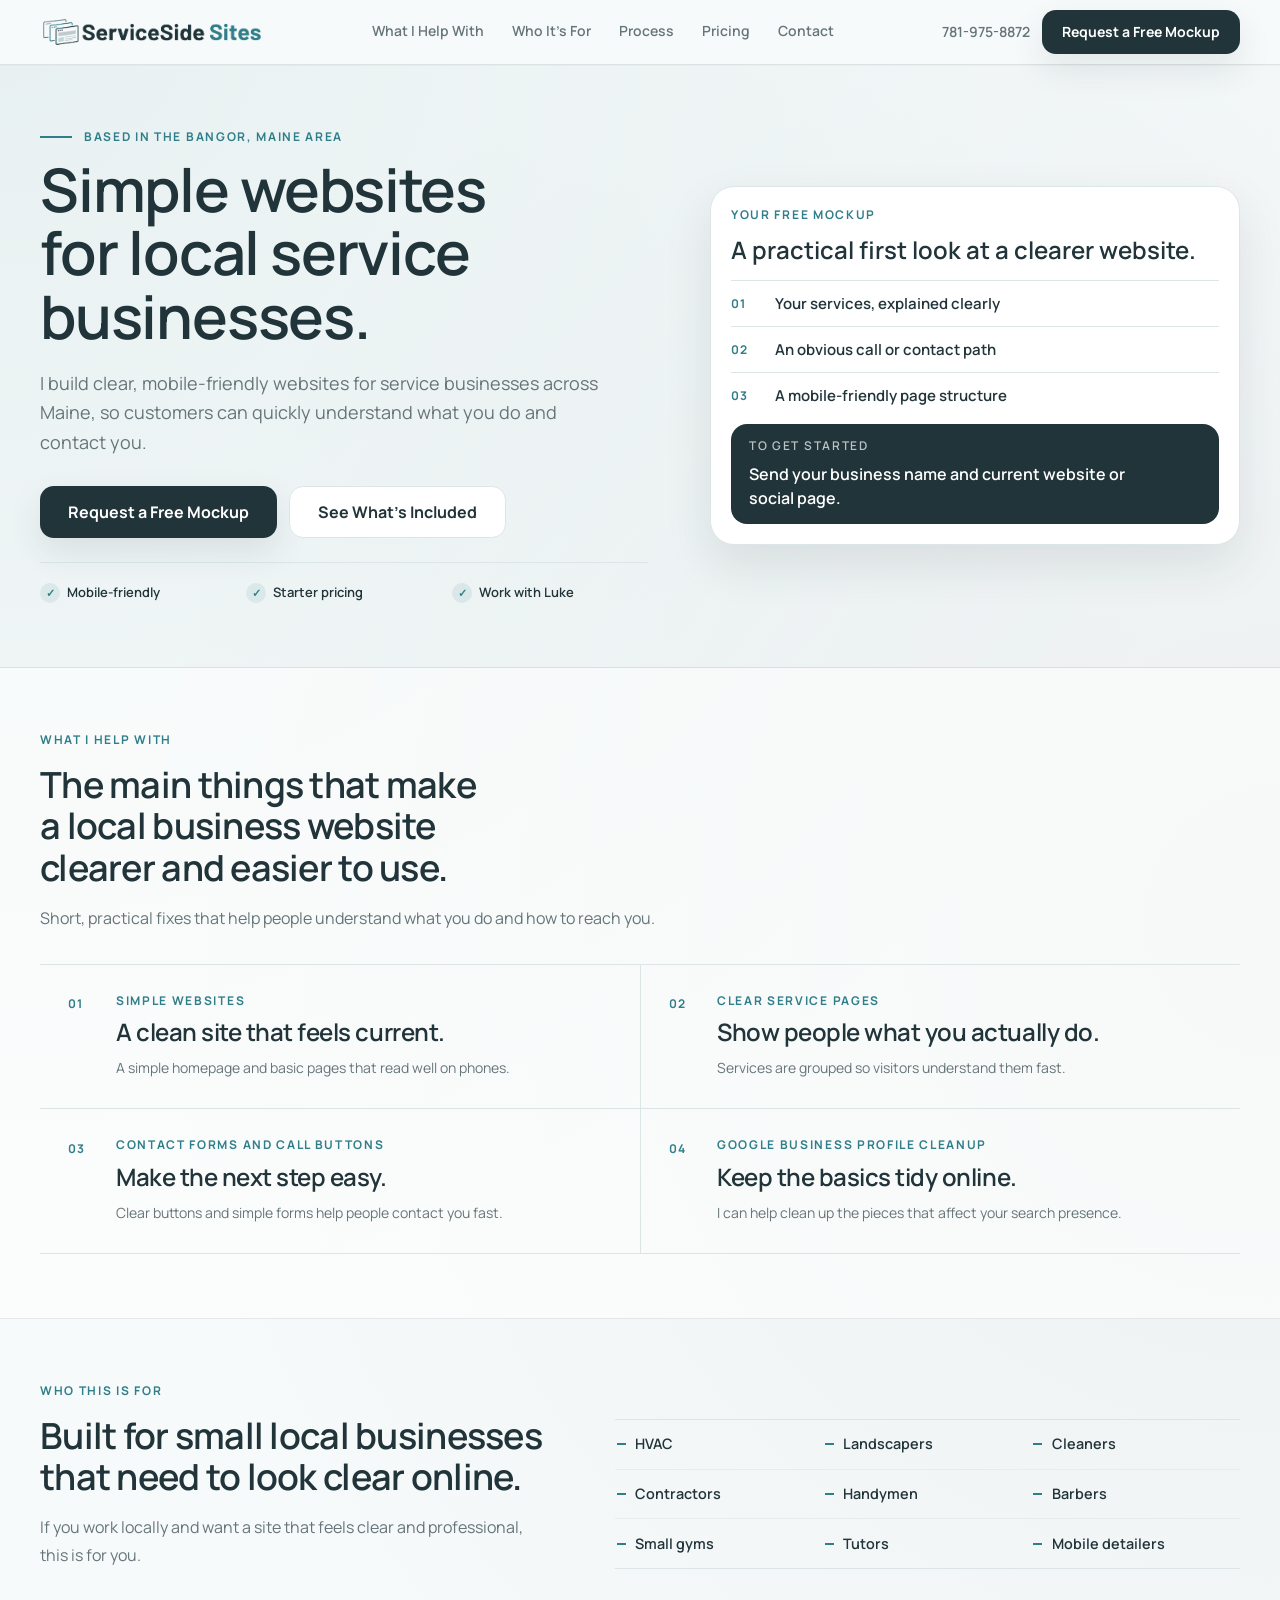
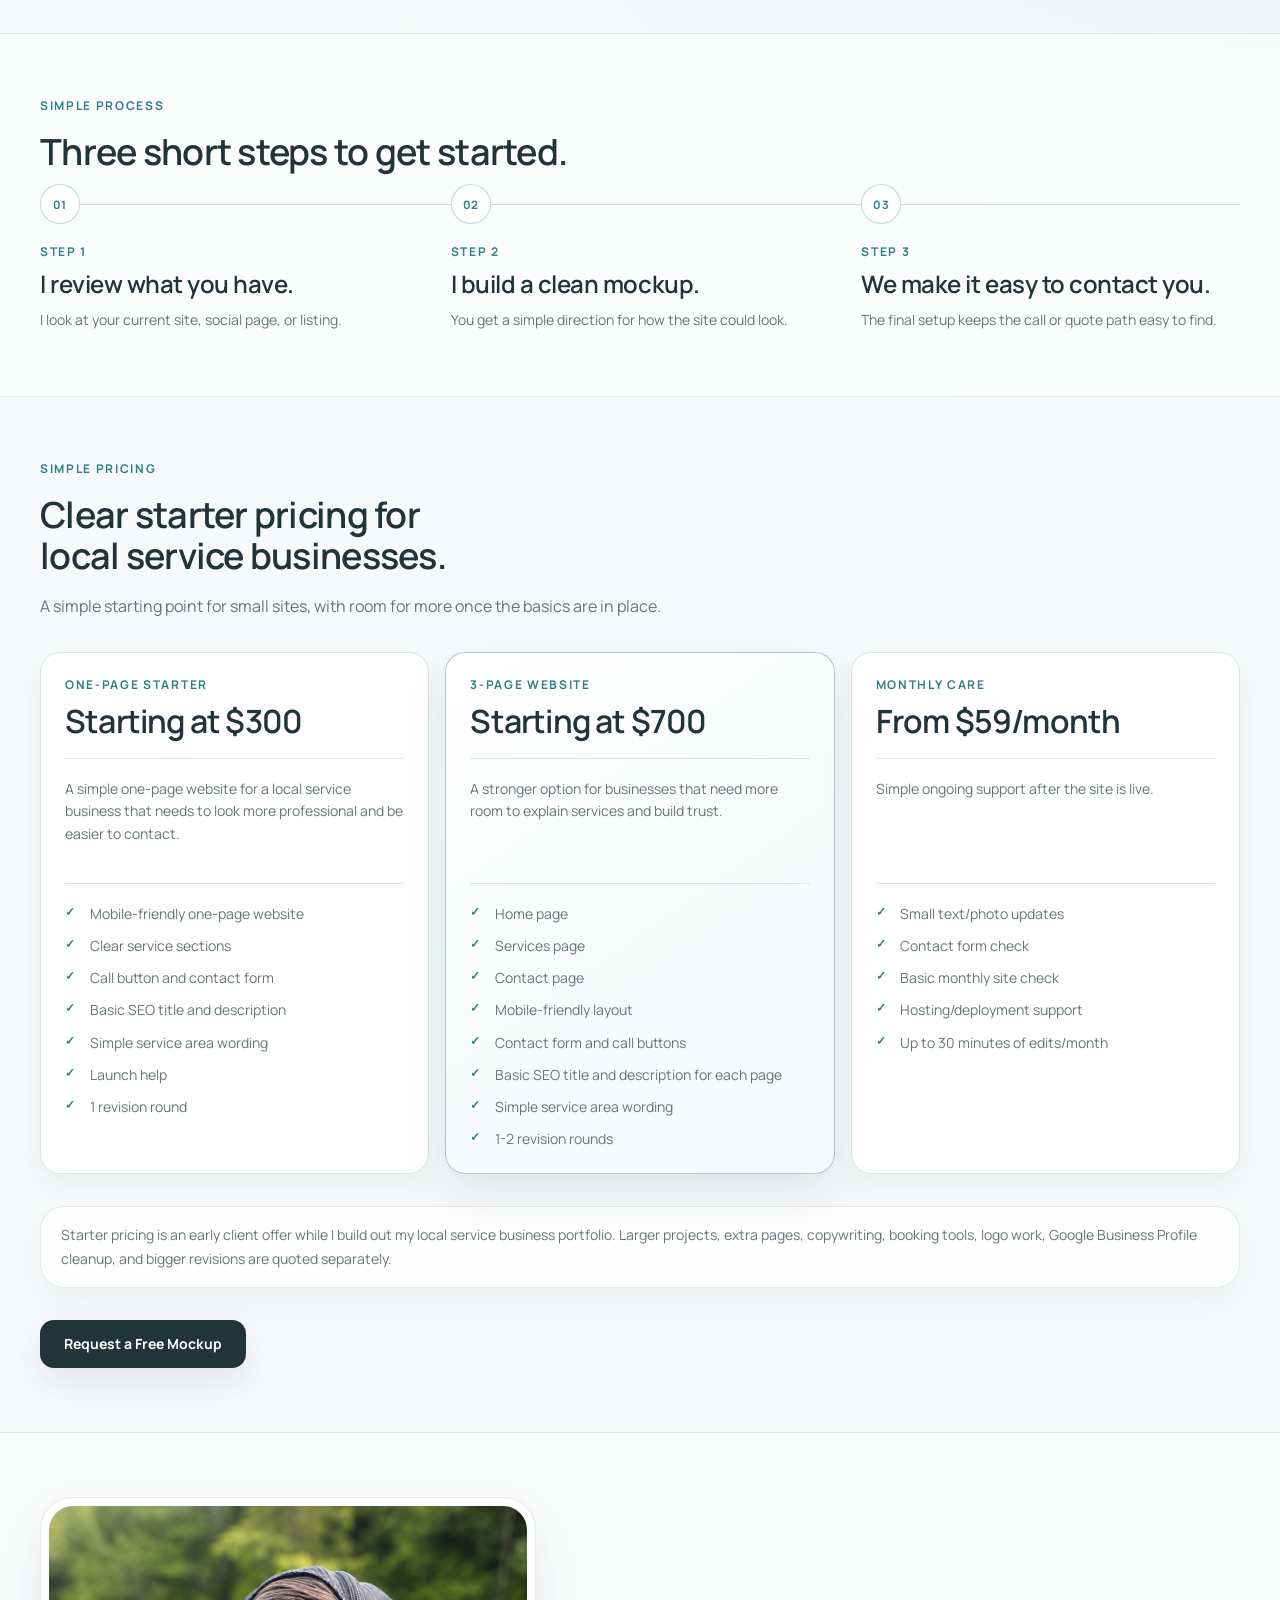
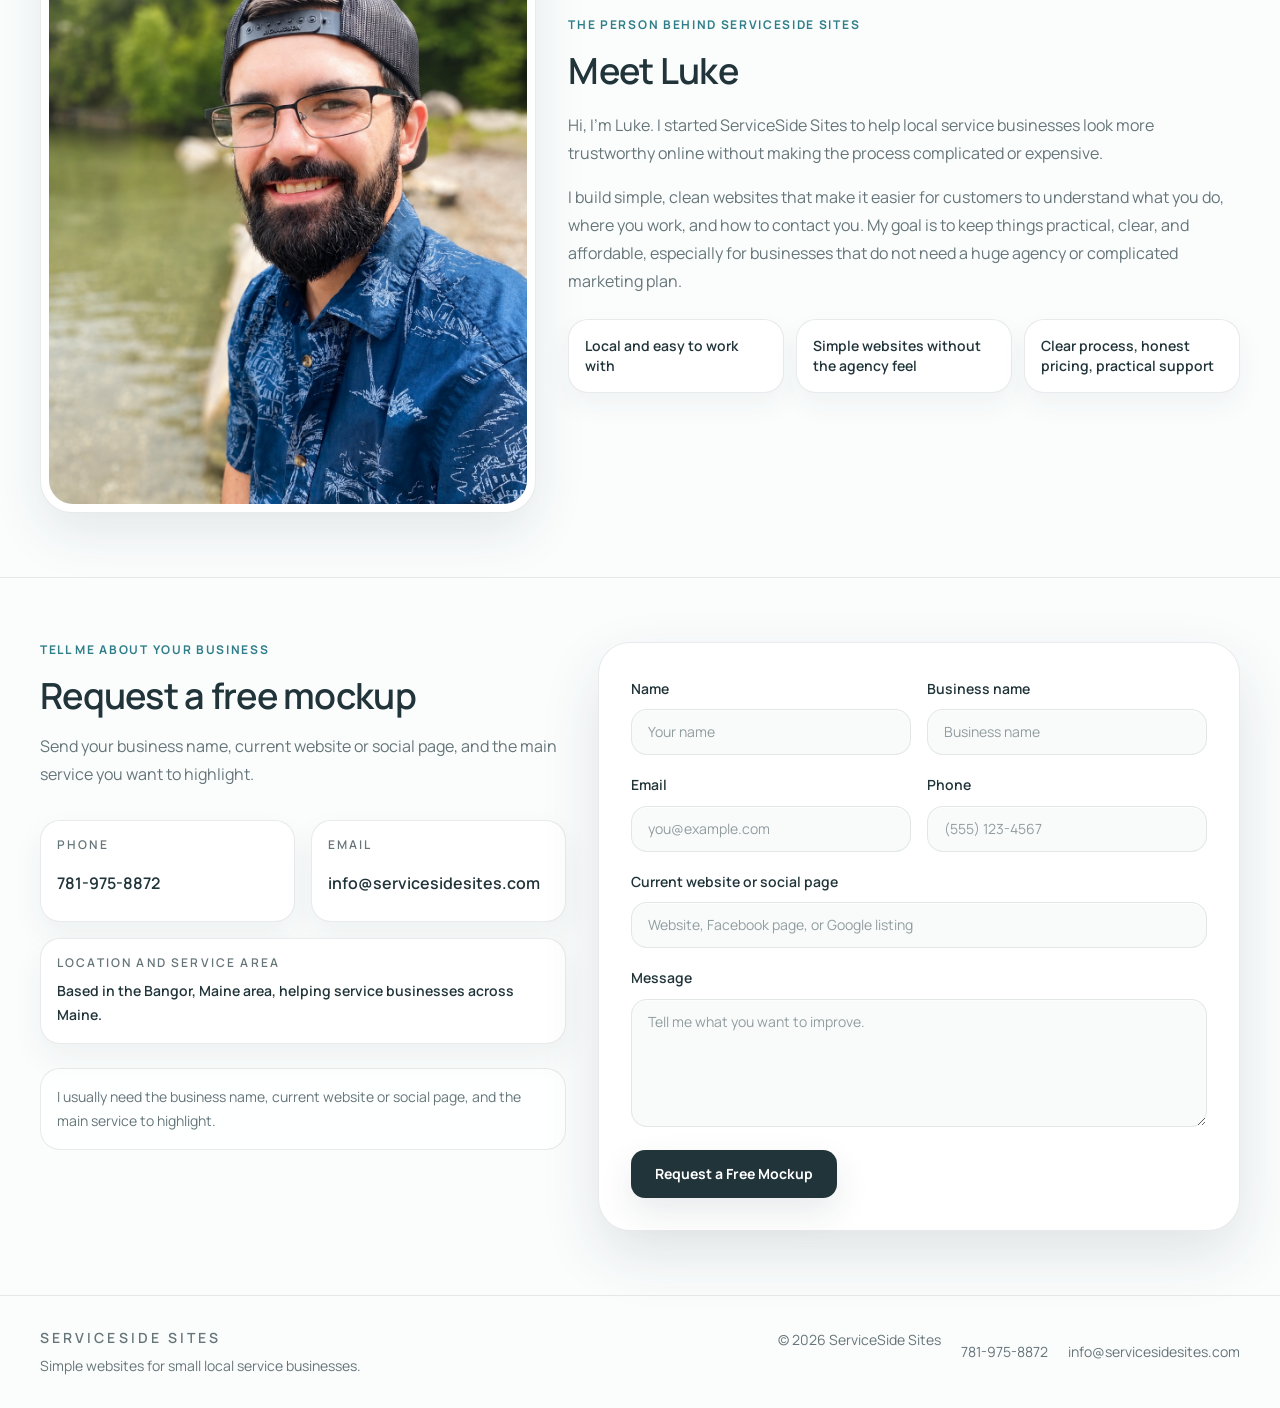
==== commit c88826bd: "Refine services process and pricing sections" ====
--- a/index.html
+++ b/index.html
@@ -201,29 +201,41 @@
             </p>
           </div>
 
-          <div class="mt-8 grid gap-4 md:grid-cols-2">
-            <article class="content-card reveal p-6" data-reveal>
-              <p class="text-sm font-semibold uppercase tracking-[0.18em] text-sss-accent">Simple websites</p>
-              <h3 class="heading-3 mt-3 text-sss-primary">A clean site that feels current.</h3>
-              <p class="mt-3 text-sm leading-6 text-sss-muted">A simple homepage and basic pages that read well on phones.</p>
-            </article>
-
-            <article class="content-card reveal p-6" data-reveal>
-              <p class="text-sm font-semibold uppercase tracking-[0.18em] text-sss-accent">Clear service pages</p>
-              <h3 class="heading-3 mt-3 text-sss-primary">Show people what you actually do.</h3>
-              <p class="mt-3 text-sm leading-6 text-sss-muted">Services are grouped so visitors understand them fast.</p>
-            </article>
-
-            <article class="content-card reveal p-6" data-reveal>
-              <p class="text-sm font-semibold uppercase tracking-[0.18em] text-sss-accent">Contact forms and call buttons</p>
-              <h3 class="heading-3 mt-3 text-sss-primary">Make the next step easy.</h3>
-              <p class="mt-3 text-sm leading-6 text-sss-muted">Clear buttons and simple forms help people contact you fast.</p>
-            </article>
-
-            <article class="content-card reveal p-6" data-reveal>
-              <p class="text-sm font-semibold uppercase tracking-[0.18em] text-sss-accent">Google Business Profile cleanup</p>
-              <h3 class="heading-3 mt-3 text-sss-primary">Keep the basics tidy online.</h3>
-              <p class="mt-3 text-sm leading-6 text-sss-muted">I can help clean up the pieces that affect your search presence.</p>
+          <div class="service-list mt-8">
+            <article class="service-item reveal" data-reveal>
+              <span class="service-number" aria-hidden="true">01</span>
+              <div>
+                <p class="service-label">Simple websites</p>
+                <h3 class="heading-3 mt-2 text-sss-primary">A clean site that feels current.</h3>
+                <p class="mt-2 text-sm leading-6 text-sss-muted">A simple homepage and basic pages that read well on phones.</p>
+              </div>
+            </article>
+
+            <article class="service-item reveal" data-reveal>
+              <span class="service-number" aria-hidden="true">02</span>
+              <div>
+                <p class="service-label">Clear service pages</p>
+                <h3 class="heading-3 mt-2 text-sss-primary">Show people what you actually do.</h3>
+                <p class="mt-2 text-sm leading-6 text-sss-muted">Services are grouped so visitors understand them fast.</p>
+              </div>
+            </article>
+
+            <article class="service-item reveal" data-reveal>
+              <span class="service-number" aria-hidden="true">03</span>
+              <div>
+                <p class="service-label">Contact forms and call buttons</p>
+                <h3 class="heading-3 mt-2 text-sss-primary">Make the next step easy.</h3>
+                <p class="mt-2 text-sm leading-6 text-sss-muted">Clear buttons and simple forms help people contact you fast.</p>
+              </div>
+            </article>
+
+            <article class="service-item reveal" data-reveal>
+              <span class="service-number" aria-hidden="true">04</span>
+              <div>
+                <p class="service-label">Google Business Profile cleanup</p>
+                <h3 class="heading-3 mt-2 text-sss-primary">Keep the basics tidy online.</h3>
+                <p class="mt-2 text-sm leading-6 text-sss-muted">I can help clean up the pieces that affect your search presence.</p>
+              </div>
             </article>
           </div>
         </div>
@@ -231,26 +243,28 @@
 
       <section id="for" class="border-b border-sss-primary/10">
         <div class="section-shell mx-auto max-w-7xl px-5 sm:px-8 lg:px-10">
-          <div class="max-w-2xl reveal" data-reveal>
-            <p class="section-kicker">Who this is for</p>
-            <h2 class="heading-2 mt-4 text-sss-primary">
-              Built for small local businesses that need to look clear online.
-            </h2>
-            <p class="mt-4 text-base leading-7 text-sss-muted">
-              If you work locally and want a site that feels clear and professional, this is for you.
-            </p>
-          </div>
-
-          <div class="mt-8 flex flex-wrap gap-3">
-            <span class="pill">HVAC</span>
-            <span class="pill">Landscapers</span>
-            <span class="pill">Cleaners</span>
-            <span class="pill">Contractors</span>
-            <span class="pill">Handymen</span>
-            <span class="pill">Barbers</span>
-            <span class="pill">Small gyms</span>
-            <span class="pill">Tutors</span>
-            <span class="pill">Mobile detailers</span>
+          <div class="audience-layout">
+            <div class="max-w-2xl reveal" data-reveal>
+              <p class="section-kicker">Who this is for</p>
+              <h2 class="heading-2 mt-4 text-sss-primary">
+                Built for small local businesses that need to look clear online.
+              </h2>
+              <p class="mt-4 text-base leading-7 text-sss-muted">
+                If you work locally and want a site that feels clear and professional, this is for you.
+              </p>
+            </div>
+
+            <ul class="audience-list reveal" data-reveal>
+              <li>HVAC</li>
+              <li>Landscapers</li>
+              <li>Cleaners</li>
+              <li>Contractors</li>
+              <li>Handymen</li>
+              <li>Barbers</li>
+              <li>Small gyms</li>
+              <li>Tutors</li>
+              <li>Mobile detailers</li>
+            </ul>
           </div>
         </div>
       </section>
@@ -264,23 +278,32 @@
             </h2>
           </div>
 
-          <div class="mt-8 grid gap-4 lg:grid-cols-3">
-            <article class="content-card reveal p-6" data-reveal>
-              <p class="text-sm font-semibold uppercase tracking-[0.18em] text-sss-muted">Step 1</p>
-              <h3 class="heading-3 mt-3 text-sss-primary">I review what you have.</h3>
-              <p class="mt-3 text-sm leading-6 text-sss-muted">I look at your current site, social page, or listing.</p>
-            </article>
-
-            <article class="content-card reveal p-6" data-reveal>
-              <p class="text-sm font-semibold uppercase tracking-[0.18em] text-sss-muted">Step 2</p>
-              <h3 class="heading-3 mt-3 text-sss-primary">I build a clean mockup.</h3>
-              <p class="mt-3 text-sm leading-6 text-sss-muted">You get a simple direction for how the site could look.</p>
-            </article>
-
-            <article class="content-card reveal p-6" data-reveal>
-              <p class="text-sm font-semibold uppercase tracking-[0.18em] text-sss-muted">Step 3</p>
-              <h3 class="heading-3 mt-3 text-sss-primary">We make it easy to contact you.</h3>
-              <p class="mt-3 text-sm leading-6 text-sss-muted">The final setup keeps the call or quote path easy to find.</p>
+          <div class="process-track mt-8">
+            <article class="process-step reveal" data-reveal>
+              <span class="process-marker" aria-hidden="true">01</span>
+              <div>
+                <p class="process-label">Step 1</p>
+                <h3 class="heading-3 mt-2 text-sss-primary">I review what you have.</h3>
+                <p class="mt-2 text-sm leading-6 text-sss-muted">I look at your current site, social page, or listing.</p>
+              </div>
+            </article>
+
+            <article class="process-step reveal" data-reveal>
+              <span class="process-marker" aria-hidden="true">02</span>
+              <div>
+                <p class="process-label">Step 2</p>
+                <h3 class="heading-3 mt-2 text-sss-primary">I build a clean mockup.</h3>
+                <p class="mt-2 text-sm leading-6 text-sss-muted">You get a simple direction for how the site could look.</p>
+              </div>
+            </article>
+
+            <article class="process-step reveal" data-reveal>
+              <span class="process-marker" aria-hidden="true">03</span>
+              <div>
+                <p class="process-label">Step 3</p>
+                <h3 class="heading-3 mt-2 text-sss-primary">We make it easy to contact you.</h3>
+                <p class="mt-2 text-sm leading-6 text-sss-muted">The final setup keeps the call or quote path easy to find.</p>
+              </div>
             </article>
           </div>
         </div>
@@ -298,15 +321,17 @@
             </p>
           </div>
 
-          <div class="mt-8 grid gap-4 lg:grid-cols-3">
-            <article class="content-card reveal p-6" data-reveal>
-              <p class="text-sm font-semibold uppercase tracking-[0.18em] text-sss-accent">One-Page Starter</p>
-              <p class="mt-3 text-3xl font-semibold text-sss-primary">Starting at $300</p>
-              <p class="mt-3 text-sm leading-6 text-sss-muted">
+          <div class="pricing-grid mt-8">
+            <article class="pricing-card reveal" data-reveal>
+              <div class="pricing-card-header">
+                <p class="pricing-name">One-Page Starter</p>
+                <p class="pricing-price">Starting at $300</p>
+              </div>
+              <p class="pricing-description">
                 A simple one-page website for a local service business that needs to look more professional and be easier to contact.
               </p>
 
-              <ul class="mt-5 space-y-3 text-sm leading-6 text-sss-muted">
+              <ul class="pricing-features">
                 <li>Mobile-friendly one-page website</li>
                 <li>Clear service sections</li>
                 <li>Call button and contact form</li>
@@ -317,14 +342,16 @@
               </ul>
             </article>
 
-            <article class="reveal rounded-[1.75rem] border border-sss-accent/22 bg-gradient-to-br from-white to-sss-background p-6 shadow-[0_22px_54px_rgba(32,52,58,0.09)] ring-1 ring-sss-accent/10" data-reveal>
-              <p class="text-sm font-semibold uppercase tracking-[0.18em] text-sss-accent">3-Page Website</p>
-              <p class="mt-3 text-3xl font-semibold text-sss-primary">Starting at $700</p>
-              <p class="mt-3 text-sm leading-6 text-sss-muted">
+            <article class="pricing-card pricing-card-featured reveal" data-reveal>
+              <div class="pricing-card-header">
+                <p class="pricing-name">3-Page Website</p>
+                <p class="pricing-price">Starting at $700</p>
+              </div>
+              <p class="pricing-description">
                 A stronger option for businesses that need more room to explain services and build trust.
               </p>
 
-              <ul class="mt-5 space-y-3 text-sm leading-6 text-sss-muted">
+              <ul class="pricing-features">
                 <li>Home page</li>
                 <li>Services page</li>
                 <li>Contact page</li>
@@ -336,14 +363,16 @@
               </ul>
             </article>
 
-            <article class="content-card reveal p-6" data-reveal>
-              <p class="text-sm font-semibold uppercase tracking-[0.18em] text-sss-accent">Monthly Care</p>
-              <p class="mt-3 text-3xl font-semibold text-sss-primary">From $59/month</p>
-              <p class="mt-3 text-sm leading-6 text-sss-muted">
+            <article class="pricing-card reveal" data-reveal>
+              <div class="pricing-card-header">
+                <p class="pricing-name">Monthly Care</p>
+                <p class="pricing-price">From $59/month</p>
+              </div>
+              <p class="pricing-description">
                 Simple ongoing support after the site is live.
               </p>
 
-              <ul class="mt-5 space-y-3 text-sm leading-6 text-sss-muted">
+              <ul class="pricing-features">
                 <li>Small text/photo updates</li>
                 <li>Contact form check</li>
                 <li>Basic monthly site check</li>
--- a/css/styles.css
+++ b/css/styles.css
@@ -1,2 +1,2 @@
 /*! tailwindcss v4.3.2 | MIT License | https://tailwindcss.com */
-@import "https://fonts.googleapis.com/css2?family=Manrope:wght@400;500;600;700;800&display=swap";@layer properties{@supports (((-webkit-hyphens:none)) and (not (margin-trim:inline))) or ((-moz-orient:inline) and (not (color:rgb(from red r g b)))){*,:before,:after,::backdrop{--tw-space-y-reverse:0;--tw-border-style:solid;--tw-gradient-position:initial;--tw-gradient-from:#0000;--tw-gradient-via:#0000;--tw-gradient-to:#0000;--tw-gradient-stops:initial;--tw-gradient-via-stops:initial;--tw-gradient-from-position:0%;--tw-gradient-via-position:50%;--tw-gradient-to-position:100%;--tw-leading:initial;--tw-font-weight:initial;--tw-tracking:initial;--tw-shadow:0 0 #0000;--tw-shadow-color:initial;--tw-shadow-alpha:100%;--tw-inset-shadow:0 0 #0000;--tw-inset-shadow-color:initial;--tw-inset-shadow-alpha:100%;--tw-ring-color:initial;--tw-ring-shadow:0 0 #0000;--tw-inset-ring-color:initial;--tw-inset-ring-shadow:0 0 #0000;--tw-ring-inset:initial;--tw-ring-offset-width:0px;--tw-ring-offset-color:#fff;--tw-ring-offset-shadow:0 0 #0000;--tw-backdrop-blur:initial;--tw-backdrop-brightness:initial;--tw-backdrop-contrast:initial;--tw-backdrop-grayscale:initial;--tw-backdrop-hue-rotate:initial;--tw-backdrop-invert:initial;--tw-backdrop-opacity:initial;--tw-backdrop-saturate:initial;--tw-backdrop-sepia:initial}}}@layer theme{:root,:host{--font-sans:ui-sans-serif, system-ui, sans-serif, "Apple Color Emoji", "Segoe UI Emoji", "Segoe UI Symbol", "Noto Color Emoji";--font-mono:ui-monospace, SFMono-Regular, Menlo, Monaco, Consolas, "Liberation Mono", "Courier New", monospace;--color-white:#fff;--spacing:.25rem;--container-md:28rem;--container-xl:36rem;--container-2xl:42rem;--container-7xl:80rem;--text-xs:.75rem;--text-xs--line-height:calc(1 / .75);--text-sm:.875rem;--text-sm--line-height:calc(1.25 / .875);--text-base:1rem;--text-base--line-height:calc(1.5 / 1);--text-xl:1.25rem;--text-xl--line-height:calc(1.75 / 1.25);--text-2xl:1.5rem;--text-2xl--line-height:calc(2 / 1.5);--text-3xl:1.875rem;--text-3xl--line-height:calc(2.25 / 1.875);--font-weight-semibold:600;--radius-xl:.75rem;--radius-2xl:1rem;--blur-md:12px;--default-transition-duration:.15s;--default-transition-timing-function:cubic-bezier(.4, 0, .2, 1);--default-font-family:var(--font-sans);--default-mono-font-family:var(--font-mono);--color-sss-primary:#20343a;--color-sss-accent:#2f7e89;--color-sss-background:#f7fafa;--color-sss-muted:#667579}}@layer base{*,:after,:before,::backdrop{box-sizing:border-box;border:0 solid;margin:0;padding:0}::file-selector-button{box-sizing:border-box;border:0 solid;margin:0;padding:0}html,:host{-webkit-text-size-adjust:100%;tab-size:4;line-height:1.5;font-family:var(--default-font-family,ui-sans-serif, system-ui, sans-serif, "Apple Color Emoji", "Segoe UI Emoji", "Segoe UI Symbol", "Noto Color Emoji");font-feature-settings:var(--default-font-feature-settings,normal);font-variation-settings:var(--default-font-variation-settings,normal);-webkit-tap-highlight-color:transparent}hr{height:0;color:inherit;border-top-width:1px}abbr:where([title]){-webkit-text-decoration:underline dotted;text-decoration:underline dotted}h1,h2,h3,h4,h5,h6{font-size:inherit;font-weight:inherit}a{color:inherit;-webkit-text-decoration:inherit;-webkit-text-decoration:inherit;-webkit-text-decoration:inherit;text-decoration:inherit}b,strong{font-weight:bolder}code,kbd,samp,pre{font-family:var(--default-mono-font-family,ui-monospace, SFMono-Regular, Menlo, Monaco, Consolas, "Liberation Mono", "Courier New", monospace);font-feature-settings:var(--default-mono-font-feature-settings,normal);font-variation-settings:var(--default-mono-font-variation-settings,normal);font-size:1em}small{font-size:80%}sub,sup{vertical-align:baseline;font-size:75%;line-height:0;position:relative}sub{bottom:-.25em}sup{top:-.5em}table{text-indent:0;border-color:inherit;border-collapse:collapse}:-moz-focusring{outline:auto}progress{vertical-align:baseline}summary{display:list-item}ol,ul,menu{list-style:none}img,svg,video,canvas,audio,iframe,embed,object{vertical-align:middle;display:block}img,video{max-width:100%;height:auto}button,input,select,optgroup,textarea{font:inherit;font-feature-settings:inherit;font-variation-settings:inherit;letter-spacing:inherit;color:inherit;opacity:1;background-color:#0000;border-radius:0}::file-selector-button{font:inherit;font-feature-settings:inherit;font-variation-settings:inherit;letter-spacing:inherit;color:inherit;opacity:1;background-color:#0000;border-radius:0}:where(select:is([multiple],[size])) optgroup{font-weight:bolder}:where(select:is([multiple],[size])) optgroup option{padding-inline-start:20px}::file-selector-button{margin-inline-end:4px}::placeholder{opacity:1}@supports (not ((-webkit-appearance:-apple-pay-button))) or (contain-intrinsic-size:1px){::placeholder{color:currentColor}@supports (color:color-mix(in lab, red, red)){::placeholder{color:color-mix(in oklab, currentcolor 50%, transparent)}}}textarea{resize:vertical}::-webkit-search-decoration{-webkit-appearance:none}::-webkit-date-and-time-value{min-height:1lh;text-align:inherit}::-webkit-datetime-edit{display:inline-flex}::-webkit-datetime-edit-fields-wrapper{padding:0}::-webkit-datetime-edit{padding-block:0}::-webkit-datetime-edit-year-field{padding-block:0}::-webkit-datetime-edit-month-field{padding-block:0}::-webkit-datetime-edit-day-field{padding-block:0}::-webkit-datetime-edit-hour-field{padding-block:0}::-webkit-datetime-edit-minute-field{padding-block:0}::-webkit-datetime-edit-second-field{padding-block:0}::-webkit-datetime-edit-millisecond-field{padding-block:0}::-webkit-datetime-edit-meridiem-field{padding-block:0}::-webkit-calendar-picker-indicator{line-height:1}:-moz-ui-invalid{box-shadow:none}button,input:where([type=button],[type=reset],[type=submit]){appearance:button}::file-selector-button{appearance:button}::-webkit-inner-spin-button{height:auto}::-webkit-outer-spin-button{height:auto}[hidden]:where(:not([hidden=until-found])){display:none!important}:root{--font-sans:"Manrope", "Segoe UI", "Trebuchet MS", sans-serif;--font-display:"Manrope", "Segoe UI", "Trebuchet MS", sans-serif;--shadow-soft:0 10px 28px #20343a12;--shadow-card:0 14px 34px #20343a1a;--shadow-lift:0 18px 40px #20343a24}html{scroll-behavior:smooth;scroll-padding-top:6rem}body{min-width:320px;font-family:var(--font-sans);background:radial-gradient(circle at 0 0,#2f7e8914,#0000 28%),radial-gradient(circle at right 20%,#20343a0d,#0000 30%),#f7fafa;font-size:1rem;line-height:1.65}h1,h2,h3{font-family:var(--font-display);letter-spacing:-.02em;text-wrap:balance}p,li{text-wrap:pretty}::selection{color:#20343a;background:#2f7e8929}:where(a,button,input,textarea,select):focus-visible{outline-offset:3px;outline:3px solid #2f7e89}@media (prefers-reduced-motion:reduce){html{scroll-behavior:auto}*,:before,:after{scroll-behavior:auto!important;transition-duration:.01ms!important;animation-duration:.01ms!important;animation-iteration-count:1!important}}}@layer components{.site-header{background:#f7fafaf5;border-color:#20343a1f;box-shadow:0 1px #20343a08}.section-shell{padding-block:clamp(3rem,5vw,4rem)}.heading-1{font-size:clamp(2.25rem,5vw,3.75rem);font-weight:600;line-height:1.06}.heading-2{font-size:clamp(1.875rem,3vw,2.25rem);font-weight:600;line-height:1.14}.heading-3{font-size:clamp(1.25rem,2vw,1.5rem);font-weight:600;line-height:1.28}.hero-shell{padding-block:clamp(2.25rem,5vw,4rem)}.hero-copy{max-width:40rem}.hero-eyebrow{align-items:center;gap:.75rem;display:flex}.hero-eyebrow>span{background:#2f7e89;flex:none;width:2rem;height:2px}.hero-support{color:#667579;max-width:36rem;font-size:clamp(1rem,1.5vw,1.125rem);line-height:1.65}.hero-trust{border-top:1px solid #dde6e7;grid-template-columns:repeat(3,minmax(0,1fr));gap:.625rem;max-width:38rem;margin-top:1.5rem;padding-top:1.25rem;display:grid}.hero-trust li{color:#20343a;align-items:flex-start;gap:.45rem;font-size:.8125rem;font-weight:600;line-height:1.4;display:flex}.hero-trust li>span{color:#2f7e89;background:#2f7e891a;border-radius:50%;flex:none;place-items:center;width:1.25rem;height:1.25rem;font-size:.7rem;display:inline-grid}.hero-proof{background:#fff;border:1px solid #dde6e7;border-radius:1.5rem;overflow:hidden;box-shadow:0 20px 48px #20343a1a}.hero-proof-header{padding:1.25rem 1.25rem 1rem}.hero-proof-list{padding-inline:1.25rem}.hero-proof-item{border-top:1px solid #dde6e7;grid-template-columns:2rem minmax(0,1fr);align-items:center;gap:.75rem;padding-block:.75rem;display:grid}.hero-proof-item>span{color:#2f7e89;letter-spacing:.08em;font-size:.75rem;font-weight:700}.hero-proof-item>p{color:#20343a;font-size:.9375rem;font-weight:600;line-height:1.4}.hero-next{background:#20343a;border-radius:1rem;margin:.375rem 1.25rem 1.25rem;padding:.875rem 1.125rem}@media (min-width:64rem){.hero-proof{max-width:34rem;margin-left:auto}}.section-kicker{letter-spacing:.14em;text-transform:uppercase;color:#2f7e89;font-size:.75rem;font-weight:700;line-height:1.4}.nav-link{color:#667579;border-bottom:2px solid #0000;align-items:center;min-height:2.75rem;padding-inline:.5rem;transition:border-color .18s,color .18s;display:inline-flex}.nav-link:hover,.nav-link:focus-visible{color:#20343a;border-color:#2f7e89}.content-card{background:#fff;border:1px solid #dde6e7;border-radius:1.25rem;box-shadow:0 12px 30px #20343a0f}.button-primary,.button-secondary,.button-light{letter-spacing:0;border-radius:.875rem;justify-content:center;align-items:center;font-weight:700;line-height:1.2;transition:transform .18s,box-shadow .18s,background-color .18s,color .18s,border-color .18s;display:inline-flex}.button-primary{color:#fff;box-shadow:var(--shadow-card);background:#20343a}.button-primary:hover,.button-primary:focus-visible{box-shadow:var(--shadow-lift);background:#2f7e89;transform:translateY(-1px)}.button-primary:disabled{cursor:not-allowed;opacity:.7;box-shadow:var(--shadow-soft);transform:none}.button-secondary{color:#20343a;box-shadow:none;background:#fff;border:1px solid #dde6e7}.button-secondary:hover,.button-secondary:focus-visible{color:#2f7e89;border-color:#2f7e8973;transform:translateY(-1px)}.button-light{color:#20343a;box-shadow:var(--shadow-soft);background:#fff}.button-light:hover,.button-light:focus-visible{box-shadow:var(--shadow-card);transform:translateY(-1px)}.pill{color:#20343a;box-shadow:none;background:#ffffffe6;border:1px solid #dde6e7;border-radius:.75rem;align-items:center;padding:.6rem 1rem;font-size:.92rem;font-weight:600;line-height:1.35;display:inline-flex}.form-status{border:1px solid #20343a1f;border-radius:1rem;padding:.85rem 1rem;font-size:.875rem;line-height:1.5}.form-status[data-state=submitting]{color:#20343a;background:#20343a0d}.form-status[data-state=success]{color:#20343a;background:#2f7e8914;border-color:#2f7e893d}.form-status[data-state=failure]{color:#881337;background:#be123c0f;border-color:#be123c38}.reveal{opacity:0;transition:opacity .6s,transform .6s;transform:translateY(14px)}.reveal.is-visible{opacity:1;transform:translateY(0)}}@layer utilities{.visible{visibility:visible}.sr-only{clip-path:inset(50%);white-space:nowrap;border-width:0;width:1px;height:1px;margin:-1px;padding:0;position:absolute;overflow:hidden}.static{position:static}.sticky{position:sticky}.top-0{top:0}.z-40{z-index:40}.mx-auto{margin-inline:auto}.mt-2{margin-top:calc(var(--spacing) * 2)}.mt-3{margin-top:calc(var(--spacing) * 3)}.mt-4{margin-top:calc(var(--spacing) * 4)}.mt-5{margin-top:calc(var(--spacing) * 5)}.mt-6{margin-top:calc(var(--spacing) * 6)}.mt-7{margin-top:calc(var(--spacing) * 7)}.mt-8{margin-top:calc(var(--spacing) * 8)}.ml-auto{margin-left:auto}.flex{display:flex}.grid{display:grid}.hidden{display:none}.inline-flex{display:inline-flex}.aspect-\[4\/5\]{aspect-ratio:4/5}.size-5{width:calc(var(--spacing) * 5);height:calc(var(--spacing) * 5)}.size-11{width:calc(var(--spacing) * 11);height:calc(var(--spacing) * 11)}.h-11{height:calc(var(--spacing) * 11)}.h-12{height:calc(var(--spacing) * 12)}.h-13{height:calc(var(--spacing) * 13)}.h-auto{height:auto}.min-h-11{min-height:calc(var(--spacing) * 11)}.min-h-32{min-height:calc(var(--spacing) * 32)}.min-h-\[3\.9rem\]{min-height:3.9rem}.w-\[8\.5rem\]{width:8.5rem}.w-full{width:100%}.max-w-2xl{max-width:var(--container-2xl)}.max-w-7xl{max-width:var(--container-7xl)}.max-w-xl{max-width:var(--container-xl)}.flex-1{flex:1}.shrink-0{flex-shrink:0}.flex-col{flex-direction:column}.flex-wrap{flex-wrap:wrap}.items-center{align-items:center}.justify-center{justify-content:center}.gap-1{gap:var(--spacing)}.gap-2{gap:calc(var(--spacing) * 2)}.gap-3{gap:calc(var(--spacing) * 3)}.gap-4{gap:calc(var(--spacing) * 4)}.gap-5{gap:calc(var(--spacing) * 5)}.gap-8{gap:calc(var(--spacing) * 8)}:where(.space-y-3>:not(:last-child)){--tw-space-y-reverse:0;margin-block-start:calc(calc(var(--spacing) * 3) * var(--tw-space-y-reverse));margin-block-end:calc(calc(var(--spacing) * 3) * calc(1 - var(--tw-space-y-reverse)))}:where(.space-y-4>:not(:last-child)){--tw-space-y-reverse:0;margin-block-start:calc(calc(var(--spacing) * 4) * var(--tw-space-y-reverse));margin-block-end:calc(calc(var(--spacing) * 4) * calc(1 - var(--tw-space-y-reverse)))}.gap-x-5{column-gap:calc(var(--spacing) * 5)}.gap-y-2{row-gap:calc(var(--spacing) * 2)}.overflow-hidden{overflow:hidden}.rounded{border-radius:.25rem}.rounded-2xl{border-radius:var(--radius-2xl)}.rounded-\[1\.5rem\]{border-radius:1.5rem}.rounded-\[1\.25rem\]{border-radius:1.25rem}.rounded-\[1\.75rem\]{border-radius:1.75rem}.rounded-\[2rem\]{border-radius:2rem}.rounded-full{border-radius:3.40282e38px}.rounded-xl{border-radius:var(--radius-xl)}.border{border-style:var(--tw-border-style);border-width:1px}.border-t{border-top-style:var(--tw-border-style);border-top-width:1px}.border-b{border-bottom-style:var(--tw-border-style);border-bottom-width:1px}.border-sss-accent\/22{border-color:#2f7e8938}@supports (color:color-mix(in lab, red, red)){.border-sss-accent\/22{border-color:color-mix(in oklab, var(--color-sss-accent) 22%, transparent)}}.border-sss-primary\/10{border-color:#20343a1a}@supports (color:color-mix(in lab, red, red)){.border-sss-primary\/10{border-color:color-mix(in oklab, var(--color-sss-primary) 10%, transparent)}}.border-sss-primary\/15{border-color:#20343a26}@supports (color:color-mix(in lab, red, red)){.border-sss-primary\/15{border-color:color-mix(in oklab, var(--color-sss-primary) 15%, transparent)}}.bg-sss-background{background-color:var(--color-sss-background)}.bg-sss-background\/70{background-color:#f7fafab3}@supports (color:color-mix(in lab, red, red)){.bg-sss-background\/70{background-color:color-mix(in oklab, var(--color-sss-background) 70%, transparent)}}.bg-white{background-color:var(--color-white)}.bg-white\/50{background-color:#ffffff80}@supports (color:color-mix(in lab, red, red)){.bg-white\/50{background-color:color-mix(in oklab, var(--color-white) 50%, transparent)}}.bg-white\/60{background-color:#fff9}@supports (color:color-mix(in lab, red, red)){.bg-white\/60{background-color:color-mix(in oklab, var(--color-white) 60%, transparent)}}.bg-white\/80{background-color:#fffc}@supports (color:color-mix(in lab, red, red)){.bg-white\/80{background-color:color-mix(in oklab, var(--color-white) 80%, transparent)}}.bg-gradient-to-br{--tw-gradient-position:to bottom right in oklab;background-image:linear-gradient(var(--tw-gradient-stops))}.from-white{--tw-gradient-from:var(--color-white);--tw-gradient-stops:var(--tw-gradient-via-stops,var(--tw-gradient-position), var(--tw-gradient-from) var(--tw-gradient-from-position), var(--tw-gradient-to) var(--tw-gradient-to-position))}.to-sss-background{--tw-gradient-to:var(--color-sss-background);--tw-gradient-stops:var(--tw-gradient-via-stops,var(--tw-gradient-position), var(--tw-gradient-from) var(--tw-gradient-from-position), var(--tw-gradient-to) var(--tw-gradient-to-position))}.object-contain{object-fit:contain}.object-cover{object-fit:cover}.object-center{object-position:center}.p-2{padding:calc(var(--spacing) * 2)}.p-6{padding:calc(var(--spacing) * 6)}.px-3{padding-inline:calc(var(--spacing) * 3)}.px-4{padding-inline:calc(var(--spacing) * 4)}.px-5{padding-inline:calc(var(--spacing) * 5)}.px-6{padding-inline:calc(var(--spacing) * 6)}.px-7{padding-inline:calc(var(--spacing) * 7)}.py-2\.5{padding-block:calc(var(--spacing) * 2.5)}.py-3{padding-block:calc(var(--spacing) * 3)}.py-4{padding-block:calc(var(--spacing) * 4)}.py-8{padding-block:calc(var(--spacing) * 8)}.pb-4{padding-bottom:calc(var(--spacing) * 4)}.text-3xl{font-size:var(--text-3xl);line-height:var(--tw-leading,var(--text-3xl--line-height))}.text-base{font-size:var(--text-base);line-height:var(--tw-leading,var(--text-base--line-height))}.text-sm{font-size:var(--text-sm);line-height:var(--tw-leading,var(--text-sm--line-height))}.text-xl{font-size:var(--text-xl);line-height:var(--tw-leading,var(--text-xl--line-height))}.text-xs{font-size:var(--text-xs);line-height:var(--tw-leading,var(--text-xs--line-height))}.leading-6{--tw-leading:calc(var(--spacing) * 6);line-height:calc(var(--spacing) * 6)}.leading-7{--tw-leading:calc(var(--spacing) * 7);line-height:calc(var(--spacing) * 7)}.font-semibold{--tw-font-weight:var(--font-weight-semibold);font-weight:var(--font-weight-semibold)}.tracking-\[0\.14em\]{--tw-tracking:.14em;letter-spacing:.14em}.tracking-\[0\.18em\]{--tw-tracking:.18em;letter-spacing:.18em}.tracking-\[0\.22em\]{--tw-tracking:.22em;letter-spacing:.22em}.whitespace-nowrap{white-space:nowrap}.text-sss-accent{color:var(--color-sss-accent)}.text-sss-muted{color:var(--color-sss-muted)}.text-sss-primary{color:var(--color-sss-primary)}.text-white{color:var(--color-white)}.text-white\/70{color:#ffffffb3}@supports (color:color-mix(in lab, red, red)){.text-white\/70{color:color-mix(in oklab, var(--color-white) 70%, transparent)}}.uppercase{text-transform:uppercase}.underline{text-decoration-line:underline}.underline-offset-2{text-underline-offset:2px}.antialiased{-webkit-font-smoothing:antialiased;-moz-osx-font-smoothing:grayscale}.shadow-\[0_12px_28px_rgba\(32\,52\,58\,0\.05\)\]{--tw-shadow:0 12px 28px var(--tw-shadow-color,#20343a0d);box-shadow:var(--tw-inset-shadow), var(--tw-inset-ring-shadow), var(--tw-ring-offset-shadow), var(--tw-ring-shadow), var(--tw-shadow)}.shadow-\[0_14px_32px_rgba\(32\,52\,58\,0\.06\)\]{--tw-shadow:0 14px 32px var(--tw-shadow-color,#20343a0f);box-shadow:var(--tw-inset-shadow), var(--tw-inset-ring-shadow), var(--tw-ring-offset-shadow), var(--tw-ring-shadow), var(--tw-shadow)}.shadow-\[0_14px_34px_rgba\(32\,52\,58\,0\.05\)\]{--tw-shadow:0 14px 34px var(--tw-shadow-color,#20343a0d);box-shadow:var(--tw-inset-shadow), var(--tw-inset-ring-shadow), var(--tw-ring-offset-shadow), var(--tw-ring-shadow), var(--tw-shadow)}.shadow-\[0_18px_42px_rgba\(32\,52\,58\,0\.1\)\]{--tw-shadow:0 18px 42px var(--tw-shadow-color,#20343a1a);box-shadow:var(--tw-inset-shadow), var(--tw-inset-ring-shadow), var(--tw-ring-offset-shadow), var(--tw-ring-shadow), var(--tw-shadow)}.shadow-\[0_20px_52px_rgba\(32\,52\,58\,0\.1\)\]{--tw-shadow:0 20px 52px var(--tw-shadow-color,#20343a1a);box-shadow:var(--tw-inset-shadow), var(--tw-inset-ring-shadow), var(--tw-ring-offset-shadow), var(--tw-ring-shadow), var(--tw-shadow)}.shadow-\[0_22px_54px_rgba\(32\,52\,58\,0\.09\)\]{--tw-shadow:0 22px 54px var(--tw-shadow-color,#20343a17);box-shadow:var(--tw-inset-shadow), var(--tw-inset-ring-shadow), var(--tw-ring-offset-shadow), var(--tw-ring-shadow), var(--tw-shadow)}.shadow-\[0_24px_60px_rgba\(32\,52\,58\,0\.12\)\]{--tw-shadow:0 24px 60px var(--tw-shadow-color,#20343a1f);box-shadow:var(--tw-inset-shadow), var(--tw-inset-ring-shadow), var(--tw-ring-offset-shadow), var(--tw-ring-shadow), var(--tw-shadow)}.shadow-\[inset_0_1px_0_rgba\(255\,255\,255\,0\.65\)\]{--tw-shadow:inset 0 1px 0 var(--tw-shadow-color,#ffffffa6);box-shadow:var(--tw-inset-shadow), var(--tw-inset-ring-shadow), var(--tw-ring-offset-shadow), var(--tw-ring-shadow), var(--tw-shadow)}.ring-1{--tw-ring-shadow:var(--tw-ring-inset,) 0 0 0 calc(1px + var(--tw-ring-offset-width)) var(--tw-ring-color,currentcolor);box-shadow:var(--tw-inset-shadow), var(--tw-inset-ring-shadow), var(--tw-ring-offset-shadow), var(--tw-ring-shadow), var(--tw-shadow)}.ring-sss-accent\/10{--tw-ring-color:#2f7e891a}@supports (color:color-mix(in lab, red, red)){.ring-sss-accent\/10{--tw-ring-color:color-mix(in oklab, var(--color-sss-accent) 10%, transparent)}}.backdrop-blur-md{--tw-backdrop-blur:blur(var(--blur-md));-webkit-backdrop-filter:var(--tw-backdrop-blur,) var(--tw-backdrop-brightness,) var(--tw-backdrop-contrast,) var(--tw-backdrop-grayscale,) var(--tw-backdrop-hue-rotate,) var(--tw-backdrop-invert,) var(--tw-backdrop-opacity,) var(--tw-backdrop-saturate,) var(--tw-backdrop-sepia,);backdrop-filter:var(--tw-backdrop-blur,) var(--tw-backdrop-brightness,) var(--tw-backdrop-contrast,) var(--tw-backdrop-grayscale,) var(--tw-backdrop-hue-rotate,) var(--tw-backdrop-invert,) var(--tw-backdrop-opacity,) var(--tw-backdrop-saturate,) var(--tw-backdrop-sepia,)}.transition{transition-property:color,background-color,border-color,outline-color,text-decoration-color,fill,stroke,--tw-gradient-from,--tw-gradient-via,--tw-gradient-to,opacity,box-shadow,transform,translate,scale,rotate,filter,-webkit-backdrop-filter,backdrop-filter,display,content-visibility,overlay,pointer-events;transition-timing-function:var(--tw-ease,var(--default-transition-timing-function));transition-duration:var(--tw-duration,var(--default-transition-duration))}.outline-none{--tw-outline-style:none;outline-style:none}.placeholder\:text-sss-muted\/70::placeholder{color:#667579b3}@supports (color:color-mix(in lab, red, red)){.placeholder\:text-sss-muted\/70::placeholder{color:color-mix(in oklab, var(--color-sss-muted) 70%, transparent)}}@media (hover:hover){.hover\:border-sss-accent\/35:hover{border-color:#2f7e8959}@supports (color:color-mix(in lab, red, red)){.hover\:border-sss-accent\/35:hover{border-color:color-mix(in oklab, var(--color-sss-accent) 35%, transparent)}}.hover\:bg-sss-accent\/10:hover{background-color:#2f7e891a}@supports (color:color-mix(in lab, red, red)){.hover\:bg-sss-accent\/10:hover{background-color:color-mix(in oklab, var(--color-sss-accent) 10%, transparent)}}.hover\:text-sss-accent:hover{color:var(--color-sss-accent)}.hover\:text-sss-primary:hover{color:var(--color-sss-primary)}}.focus\:not-sr-only:focus{clip-path:none;white-space:normal;width:auto;height:auto;margin:0;padding:0;position:static;overflow:visible}.focus\:fixed:focus{position:fixed}.focus\:top-4:focus{top:calc(var(--spacing) * 4)}.focus\:left-4:focus{left:calc(var(--spacing) * 4)}.focus\:z-50:focus{z-index:50}.focus\:rounded-full:focus{border-radius:3.40282e38px}.focus\:bg-sss-primary:focus{background-color:var(--color-sss-primary)}.focus\:px-4:focus{padding-inline:calc(var(--spacing) * 4)}.focus\:py-2:focus{padding-block:calc(var(--spacing) * 2)}.focus\:text-white:focus{color:var(--color-white)}.focus-visible\:border-sss-accent:focus-visible{border-color:var(--color-sss-accent)}.focus-visible\:ring-4:focus-visible{--tw-ring-shadow:var(--tw-ring-inset,) 0 0 0 calc(4px + var(--tw-ring-offset-width)) var(--tw-ring-color,currentcolor);box-shadow:var(--tw-inset-shadow), var(--tw-inset-ring-shadow), var(--tw-ring-offset-shadow), var(--tw-ring-shadow), var(--tw-shadow)}.focus-visible\:ring-sss-accent\/20:focus-visible{--tw-ring-color:#2f7e8933}@supports (color:color-mix(in lab, red, red)){.focus-visible\:ring-sss-accent\/20:focus-visible{--tw-ring-color:color-mix(in oklab, var(--color-sss-accent) 20%, transparent)}}.focus-visible\:outline-none:focus-visible{--tw-outline-style:none;outline-style:none}@media (min-width:40rem){.sm\:col-span-2{grid-column:span 2/span 2}.sm\:hidden{display:none}.sm\:inline{display:inline}.sm\:aspect-\[5\/4\]{aspect-ratio:5/4}.sm\:w-\[12rem\]{width:12rem}.sm\:w-fit{width:fit-content}.sm\:grid-cols-2{grid-template-columns:repeat(2,minmax(0,1fr))}.sm\:flex-row{flex-direction:row}.sm\:gap-3{gap:calc(var(--spacing) * 3)}.sm\:gap-4{gap:calc(var(--spacing) * 4)}.sm\:p-8{padding:calc(var(--spacing) * 8)}.sm\:px-5{padding-inline:calc(var(--spacing) * 5)}.sm\:px-8{padding-inline:calc(var(--spacing) * 8)}.sm\:text-2xl{font-size:var(--text-2xl);line-height:var(--tw-leading,var(--text-2xl--line-height))}.sm\:text-base{font-size:var(--text-base);line-height:var(--tw-leading,var(--text-base--line-height))}}@media (min-width:48rem){.md\:inline-flex{display:inline-flex}.md\:w-\[14rem\]{width:14rem}.md\:grid-cols-2{grid-template-columns:repeat(2,minmax(0,1fr))}.md\:grid-cols-3{grid-template-columns:repeat(3,minmax(0,1fr))}}@media (min-width:64rem){.lg\:aspect-\[4\/5\]{aspect-ratio:4/5}.lg\:grid-cols-3{grid-template-columns:repeat(3,minmax(0,1fr))}.lg\:grid-cols-\[minmax\(0\,0\.9fr\)_minmax\(0\,1\.1fr\)\]{grid-template-columns:minmax(0,.9fr) minmax(0,1.1fr)}.lg\:grid-cols-\[minmax\(0\,0\.85fr\)_minmax\(0\,1\.15fr\)\]{grid-template-columns:minmax(0,.85fr) minmax(0,1.15fr)}.lg\:grid-cols-\[minmax\(0\,1\.08fr\)_minmax\(24rem\,0\.92fr\)\]{grid-template-columns:minmax(0,1.08fr) minmax(24rem,.92fr)}.lg\:flex-row{flex-direction:row}.lg\:items-center{align-items:center}.lg\:items-start{align-items:flex-start}.lg\:justify-between{justify-content:space-between}.lg\:justify-end{justify-content:flex-end}.lg\:gap-12{gap:calc(var(--spacing) * 12)}.lg\:px-10{padding-inline:calc(var(--spacing) * 10)}}@media (min-width:80rem){.xl\:flex{display:flex}.xl\:hidden{display:none}}}@property --tw-space-y-reverse{syntax:"*";inherits:false;initial-value:0}@property --tw-border-style{syntax:"*";inherits:false;initial-value:solid}@property --tw-gradient-position{syntax:"*";inherits:false}@property --tw-gradient-from{syntax:"<color>";inherits:false;initial-value:#0000}@property --tw-gradient-via{syntax:"<color>";inherits:false;initial-value:#0000}@property --tw-gradient-to{syntax:"<color>";inherits:false;initial-value:#0000}@property --tw-gradient-stops{syntax:"*";inherits:false}@property --tw-gradient-via-stops{syntax:"*";inherits:false}@property --tw-gradient-from-position{syntax:"<length-percentage>";inherits:false;initial-value:0%}@property --tw-gradient-via-position{syntax:"<length-percentage>";inherits:false;initial-value:50%}@property --tw-gradient-to-position{syntax:"<length-percentage>";inherits:false;initial-value:100%}@property --tw-leading{syntax:"*";inherits:false}@property --tw-font-weight{syntax:"*";inherits:false}@property --tw-tracking{syntax:"*";inherits:false}@property --tw-shadow{syntax:"*";inherits:false;initial-value:0 0 #0000}@property --tw-shadow-color{syntax:"*";inherits:false}@property --tw-shadow-alpha{syntax:"<percentage>";inherits:false;initial-value:100%}@property --tw-inset-shadow{syntax:"*";inherits:false;initial-value:0 0 #0000}@property --tw-inset-shadow-color{syntax:"*";inherits:false}@property --tw-inset-shadow-alpha{syntax:"<percentage>";inherits:false;initial-value:100%}@property --tw-ring-color{syntax:"*";inherits:false}@property --tw-ring-shadow{syntax:"*";inherits:false;initial-value:0 0 #0000}@property --tw-inset-ring-color{syntax:"*";inherits:false}@property --tw-inset-ring-shadow{syntax:"*";inherits:false;initial-value:0 0 #0000}@property --tw-ring-inset{syntax:"*";inherits:false}@property --tw-ring-offset-width{syntax:"<length>";inherits:false;initial-value:0}@property --tw-ring-offset-color{syntax:"*";inherits:false;initial-value:#fff}@property --tw-ring-offset-shadow{syntax:"*";inherits:false;initial-value:0 0 #0000}@property --tw-backdrop-blur{syntax:"*";inherits:false}@property --tw-backdrop-brightness{syntax:"*";inherits:false}@property --tw-backdrop-contrast{syntax:"*";inherits:false}@property --tw-backdrop-grayscale{syntax:"*";inherits:false}@property --tw-backdrop-hue-rotate{syntax:"*";inherits:false}@property --tw-backdrop-invert{syntax:"*";inherits:false}@property --tw-backdrop-opacity{syntax:"*";inherits:false}@property --tw-backdrop-saturate{syntax:"*";inherits:false}@property --tw-backdrop-sepia{syntax:"*";inherits:false}+@import "https://fonts.googleapis.com/css2?family=Manrope:wght@400;500;600;700;800&display=swap";@layer properties{@supports (((-webkit-hyphens:none)) and (not (margin-trim:inline))) or ((-moz-orient:inline) and (not (color:rgb(from red r g b)))){*,:before,:after,::backdrop{--tw-space-y-reverse:0;--tw-border-style:solid;--tw-leading:initial;--tw-font-weight:initial;--tw-tracking:initial;--tw-shadow:0 0 #0000;--tw-shadow-color:initial;--tw-shadow-alpha:100%;--tw-inset-shadow:0 0 #0000;--tw-inset-shadow-color:initial;--tw-inset-shadow-alpha:100%;--tw-ring-color:initial;--tw-ring-shadow:0 0 #0000;--tw-inset-ring-color:initial;--tw-inset-ring-shadow:0 0 #0000;--tw-ring-inset:initial;--tw-ring-offset-width:0px;--tw-ring-offset-color:#fff;--tw-ring-offset-shadow:0 0 #0000;--tw-backdrop-blur:initial;--tw-backdrop-brightness:initial;--tw-backdrop-contrast:initial;--tw-backdrop-grayscale:initial;--tw-backdrop-hue-rotate:initial;--tw-backdrop-invert:initial;--tw-backdrop-opacity:initial;--tw-backdrop-saturate:initial;--tw-backdrop-sepia:initial}}}@layer theme{:root,:host{--font-sans:ui-sans-serif, system-ui, sans-serif, "Apple Color Emoji", "Segoe UI Emoji", "Segoe UI Symbol", "Noto Color Emoji";--font-mono:ui-monospace, SFMono-Regular, Menlo, Monaco, Consolas, "Liberation Mono", "Courier New", monospace;--color-white:#fff;--spacing:.25rem;--container-xl:36rem;--container-2xl:42rem;--container-7xl:80rem;--text-xs:.75rem;--text-xs--line-height:calc(1 / .75);--text-sm:.875rem;--text-sm--line-height:calc(1.25 / .875);--text-base:1rem;--text-base--line-height:calc(1.5 / 1);--text-xl:1.25rem;--text-xl--line-height:calc(1.75 / 1.25);--text-2xl:1.5rem;--text-2xl--line-height:calc(2 / 1.5);--text-3xl:1.875rem;--text-3xl--line-height:calc(2.25 / 1.875);--font-weight-semibold:600;--radius-xl:.75rem;--radius-2xl:1rem;--blur-md:12px;--default-transition-duration:.15s;--default-transition-timing-function:cubic-bezier(.4, 0, .2, 1);--default-font-family:var(--font-sans);--default-mono-font-family:var(--font-mono);--color-sss-primary:#20343a;--color-sss-accent:#2f7e89;--color-sss-background:#f7fafa;--color-sss-muted:#667579}}@layer base{*,:after,:before,::backdrop{box-sizing:border-box;border:0 solid;margin:0;padding:0}::file-selector-button{box-sizing:border-box;border:0 solid;margin:0;padding:0}html,:host{-webkit-text-size-adjust:100%;tab-size:4;line-height:1.5;font-family:var(--default-font-family,ui-sans-serif, system-ui, sans-serif, "Apple Color Emoji", "Segoe UI Emoji", "Segoe UI Symbol", "Noto Color Emoji");font-feature-settings:var(--default-font-feature-settings,normal);font-variation-settings:var(--default-font-variation-settings,normal);-webkit-tap-highlight-color:transparent}hr{height:0;color:inherit;border-top-width:1px}abbr:where([title]){-webkit-text-decoration:underline dotted;text-decoration:underline dotted}h1,h2,h3,h4,h5,h6{font-size:inherit;font-weight:inherit}a{color:inherit;-webkit-text-decoration:inherit;-webkit-text-decoration:inherit;-webkit-text-decoration:inherit;text-decoration:inherit}b,strong{font-weight:bolder}code,kbd,samp,pre{font-family:var(--default-mono-font-family,ui-monospace, SFMono-Regular, Menlo, Monaco, Consolas, "Liberation Mono", "Courier New", monospace);font-feature-settings:var(--default-mono-font-feature-settings,normal);font-variation-settings:var(--default-mono-font-variation-settings,normal);font-size:1em}small{font-size:80%}sub,sup{vertical-align:baseline;font-size:75%;line-height:0;position:relative}sub{bottom:-.25em}sup{top:-.5em}table{text-indent:0;border-color:inherit;border-collapse:collapse}:-moz-focusring{outline:auto}progress{vertical-align:baseline}summary{display:list-item}ol,ul,menu{list-style:none}img,svg,video,canvas,audio,iframe,embed,object{vertical-align:middle;display:block}img,video{max-width:100%;height:auto}button,input,select,optgroup,textarea{font:inherit;font-feature-settings:inherit;font-variation-settings:inherit;letter-spacing:inherit;color:inherit;opacity:1;background-color:#0000;border-radius:0}::file-selector-button{font:inherit;font-feature-settings:inherit;font-variation-settings:inherit;letter-spacing:inherit;color:inherit;opacity:1;background-color:#0000;border-radius:0}:where(select:is([multiple],[size])) optgroup{font-weight:bolder}:where(select:is([multiple],[size])) optgroup option{padding-inline-start:20px}::file-selector-button{margin-inline-end:4px}::placeholder{opacity:1}@supports (not ((-webkit-appearance:-apple-pay-button))) or (contain-intrinsic-size:1px){::placeholder{color:currentColor}@supports (color:color-mix(in lab, red, red)){::placeholder{color:color-mix(in oklab, currentcolor 50%, transparent)}}}textarea{resize:vertical}::-webkit-search-decoration{-webkit-appearance:none}::-webkit-date-and-time-value{min-height:1lh;text-align:inherit}::-webkit-datetime-edit{display:inline-flex}::-webkit-datetime-edit-fields-wrapper{padding:0}::-webkit-datetime-edit{padding-block:0}::-webkit-datetime-edit-year-field{padding-block:0}::-webkit-datetime-edit-month-field{padding-block:0}::-webkit-datetime-edit-day-field{padding-block:0}::-webkit-datetime-edit-hour-field{padding-block:0}::-webkit-datetime-edit-minute-field{padding-block:0}::-webkit-datetime-edit-second-field{padding-block:0}::-webkit-datetime-edit-millisecond-field{padding-block:0}::-webkit-datetime-edit-meridiem-field{padding-block:0}::-webkit-calendar-picker-indicator{line-height:1}:-moz-ui-invalid{box-shadow:none}button,input:where([type=button],[type=reset],[type=submit]){appearance:button}::file-selector-button{appearance:button}::-webkit-inner-spin-button{height:auto}::-webkit-outer-spin-button{height:auto}[hidden]:where(:not([hidden=until-found])){display:none!important}:root{--font-sans:"Manrope", "Segoe UI", "Trebuchet MS", sans-serif;--font-display:"Manrope", "Segoe UI", "Trebuchet MS", sans-serif;--shadow-soft:0 10px 28px #20343a12;--shadow-card:0 14px 34px #20343a1a;--shadow-lift:0 18px 40px #20343a24}html{scroll-behavior:smooth;scroll-padding-top:6rem}body{min-width:320px;font-family:var(--font-sans);background:radial-gradient(circle at 0 0,#2f7e8914,#0000 28%),radial-gradient(circle at right 20%,#20343a0d,#0000 30%),#f7fafa;font-size:1rem;line-height:1.65}h1,h2,h3{font-family:var(--font-display);letter-spacing:-.02em;text-wrap:balance}p,li{text-wrap:pretty}::selection{color:#20343a;background:#2f7e8929}:where(a,button,input,textarea,select):focus-visible{outline-offset:3px;outline:3px solid #2f7e89}@media (prefers-reduced-motion:reduce){html{scroll-behavior:auto}*,:before,:after{scroll-behavior:auto!important;transition-duration:.01ms!important;animation-duration:.01ms!important;animation-iteration-count:1!important}}}@layer components{.site-header{background:#f7fafaf5;border-color:#20343a1f;box-shadow:0 1px #20343a08}.section-shell{padding-block:clamp(3rem,5vw,4rem)}.heading-1{font-size:clamp(2.25rem,5vw,3.75rem);font-weight:600;line-height:1.06}.heading-2{font-size:clamp(1.875rem,3vw,2.25rem);font-weight:600;line-height:1.14}.heading-3{font-size:clamp(1.25rem,2vw,1.5rem);font-weight:600;line-height:1.28}.hero-shell{padding-block:clamp(2.25rem,5vw,4rem)}.hero-copy{max-width:40rem}.hero-eyebrow{align-items:center;gap:.75rem;display:flex}.hero-eyebrow>span{background:#2f7e89;flex:none;width:2rem;height:2px}.hero-support{color:#667579;max-width:36rem;font-size:clamp(1rem,1.5vw,1.125rem);line-height:1.65}.hero-trust{border-top:1px solid #dde6e7;grid-template-columns:repeat(3,minmax(0,1fr));gap:.625rem;max-width:38rem;margin-top:1.5rem;padding-top:1.25rem;display:grid}.hero-trust li{color:#20343a;align-items:flex-start;gap:.45rem;font-size:.8125rem;font-weight:600;line-height:1.4;display:flex}.hero-trust li>span{color:#2f7e89;background:#2f7e891a;border-radius:50%;flex:none;place-items:center;width:1.25rem;height:1.25rem;font-size:.7rem;display:inline-grid}.hero-proof{background:#fff;border:1px solid #dde6e7;border-radius:1.5rem;overflow:hidden;box-shadow:0 20px 48px #20343a1a}.hero-proof-header{padding:1.25rem 1.25rem 1rem}.hero-proof-list{padding-inline:1.25rem}.hero-proof-item{border-top:1px solid #dde6e7;grid-template-columns:2rem minmax(0,1fr);align-items:center;gap:.75rem;padding-block:.75rem;display:grid}.hero-proof-item>span{color:#2f7e89;letter-spacing:.08em;font-size:.75rem;font-weight:700}.hero-proof-item>p{color:#20343a;font-size:.9375rem;font-weight:600;line-height:1.4}.hero-next{background:#20343a;border-radius:1rem;margin:.375rem 1.25rem 1.25rem;padding:.875rem 1.125rem}@media (min-width:64rem){.hero-proof{max-width:34rem;margin-left:auto}}.section-kicker{letter-spacing:.14em;text-transform:uppercase;color:#2f7e89;font-size:.75rem;font-weight:700;line-height:1.4}.nav-link{color:#667579;border-bottom:2px solid #0000;align-items:center;min-height:2.75rem;padding-inline:.5rem;transition:border-color .18s,color .18s;display:inline-flex}.nav-link:hover,.nav-link:focus-visible{color:#20343a;border-color:#2f7e89}.content-card{background:#fff;border:1px solid #dde6e7;border-radius:1.25rem;box-shadow:0 12px 30px #20343a0f}.service-list{border-block:1px solid #dbe5e6}.service-item{grid-template-columns:2rem minmax(0,1fr);gap:1rem;padding-block:1.5rem;display:grid}.service-item+.service-item{border-top:1px solid #dbe5e6}.service-number{color:#2f7e89;letter-spacing:.1em;padding-top:.1rem;font-size:.75rem;font-weight:700}.service-label,.process-label,.pricing-name{color:#2f7e89;letter-spacing:.14em;text-transform:uppercase;font-size:.75rem;font-weight:700;line-height:1.4}.audience-layout{gap:2rem;display:grid}.audience-list{border-block:1px solid #dbe5e6;grid-template-columns:repeat(2,minmax(0,1fr));display:grid}.audience-list li{color:#20343a;border-bottom:1px solid #e6eded;padding:.9rem .5rem .9rem 1.25rem;font-size:.9rem;font-weight:600;line-height:1.4;position:relative}.audience-list li:before{content:"";background:#2f7e89;width:.55rem;height:2px;position:absolute;top:1.45rem;left:.1rem}.audience-list li:last-child{border-bottom:0}.process-track{gap:0;display:grid}.process-step{grid-template-columns:2.5rem minmax(0,1fr);gap:1rem;padding-bottom:2rem;display:grid;position:relative}.process-step:not(:last-child):after{content:"";background:#cbdadc;width:1px;position:absolute;top:2.75rem;bottom:.25rem;left:1.22rem}.process-step:last-child{padding-bottom:0}.process-marker{z-index:1;color:#2f7e89;letter-spacing:.05em;background:#fff;border:1px solid #2f7e894d;border-radius:50%;place-items:center;width:2.5rem;height:2.5rem;font-size:.72rem;font-weight:700;display:grid;position:relative}.pricing-grid{gap:1rem;display:grid}.pricing-card{background:#fff;border:1px solid #dbe5e6;border-radius:1.25rem;flex-direction:column;padding:1.5rem;display:flex;box-shadow:0 12px 30px #20343a0f}.pricing-card-featured{background:linear-gradient(145deg,#fff,#f4f9f9);border-color:#2f7e8966;box-shadow:0 18px 40px #20343a1a}.pricing-card-header{border-bottom:1px solid #dbe5e6;padding-bottom:1.15rem}.pricing-price{color:#20343a;letter-spacing:-.025em;margin-top:.6rem;font-size:clamp(1.65rem,3vw,2rem);font-weight:600;line-height:1.15}.pricing-description{color:#667579;min-height:6rem;padding-block:1.15rem;font-size:.875rem;line-height:1.6}.pricing-features{color:#667579;border-top:1px solid #dbe5e6;gap:.7rem;padding-top:1.15rem;font-size:.875rem;line-height:1.5;display:grid}.pricing-features li{grid-template-columns:1rem minmax(0,1fr);gap:.55rem;display:grid}.pricing-features li:before{content:"✓";color:#2f7e89;font-size:.78rem;font-weight:800}@media (min-width:48rem){.service-list{grid-template-columns:repeat(2,minmax(0,1fr));display:grid}.service-item{padding:1.75rem}.service-item+.service-item{border-top:0}.service-item:nth-child(2n){border-left:1px solid #dbe5e6}.service-item:nth-child(n+3){border-top:1px solid #dbe5e6}.audience-list{grid-template-columns:repeat(3,minmax(0,1fr))}.audience-list li:nth-last-child(-n+3){border-bottom:0}.pricing-description{min-height:auto}}@media (min-width:64rem){.audience-layout{grid-template-columns:minmax(0,.9fr) minmax(0,1.1fr);align-items:end;gap:4rem}.process-track{border-top:1px solid #cbdadc;grid-template-columns:repeat(3,minmax(0,1fr));gap:2rem;padding-top:1.75rem}.process-step{padding:0;display:block}.process-step:not(:last-child):after{display:none}.process-marker{margin-top:-3.05rem;margin-bottom:1.25rem}.pricing-grid{grid-template-columns:repeat(3,minmax(0,1fr));align-items:stretch}.pricing-description{min-height:7.75rem}}.button-primary,.button-secondary,.button-light{letter-spacing:0;border-radius:.875rem;justify-content:center;align-items:center;font-weight:700;line-height:1.2;transition:transform .18s,box-shadow .18s,background-color .18s,color .18s,border-color .18s;display:inline-flex}.button-primary{color:#fff;box-shadow:var(--shadow-card);background:#20343a}.button-primary:hover,.button-primary:focus-visible{box-shadow:var(--shadow-lift);background:#2f7e89;transform:translateY(-1px)}.button-primary:disabled{cursor:not-allowed;opacity:.7;box-shadow:var(--shadow-soft);transform:none}.button-secondary{color:#20343a;box-shadow:none;background:#fff;border:1px solid #dde6e7}.button-secondary:hover,.button-secondary:focus-visible{color:#2f7e89;border-color:#2f7e8973;transform:translateY(-1px)}.button-light{color:#20343a;box-shadow:var(--shadow-soft);background:#fff}.button-light:hover,.button-light:focus-visible{box-shadow:var(--shadow-card);transform:translateY(-1px)}.pill{color:#20343a;box-shadow:none;background:#ffffffe6;border:1px solid #dde6e7;border-radius:.75rem;align-items:center;padding:.6rem 1rem;font-size:.92rem;font-weight:600;line-height:1.35;display:inline-flex}.form-status{border:1px solid #20343a1f;border-radius:1rem;padding:.85rem 1rem;font-size:.875rem;line-height:1.5}.form-status[data-state=submitting]{color:#20343a;background:#20343a0d}.form-status[data-state=success]{color:#20343a;background:#2f7e8914;border-color:#2f7e893d}.form-status[data-state=failure]{color:#881337;background:#be123c0f;border-color:#be123c38}.reveal{opacity:0;transition:opacity .6s,transform .6s;transform:translateY(14px)}.reveal.is-visible{opacity:1;transform:translateY(0)}}@layer utilities{.visible{visibility:visible}.sr-only{clip-path:inset(50%);white-space:nowrap;border-width:0;width:1px;height:1px;margin:-1px;padding:0;position:absolute;overflow:hidden}.static{position:static}.sticky{position:sticky}.top-0{top:0}.z-40{z-index:40}.mx-auto{margin-inline:auto}.mt-2{margin-top:calc(var(--spacing) * 2)}.mt-3{margin-top:calc(var(--spacing) * 3)}.mt-4{margin-top:calc(var(--spacing) * 4)}.mt-5{margin-top:calc(var(--spacing) * 5)}.mt-6{margin-top:calc(var(--spacing) * 6)}.mt-7{margin-top:calc(var(--spacing) * 7)}.mt-8{margin-top:calc(var(--spacing) * 8)}.ml-auto{margin-left:auto}.flex{display:flex}.grid{display:grid}.hidden{display:none}.inline-flex{display:inline-flex}.aspect-\[4\/5\]{aspect-ratio:4/5}.size-5{width:calc(var(--spacing) * 5);height:calc(var(--spacing) * 5)}.size-11{width:calc(var(--spacing) * 11);height:calc(var(--spacing) * 11)}.h-11{height:calc(var(--spacing) * 11)}.h-12{height:calc(var(--spacing) * 12)}.h-13{height:calc(var(--spacing) * 13)}.h-auto{height:auto}.min-h-11{min-height:calc(var(--spacing) * 11)}.min-h-32{min-height:calc(var(--spacing) * 32)}.min-h-\[3\.9rem\]{min-height:3.9rem}.w-\[8\.5rem\]{width:8.5rem}.w-full{width:100%}.max-w-2xl{max-width:var(--container-2xl)}.max-w-7xl{max-width:var(--container-7xl)}.max-w-xl{max-width:var(--container-xl)}.flex-1{flex:1}.shrink-0{flex-shrink:0}.flex-col{flex-direction:column}.flex-wrap{flex-wrap:wrap}.items-center{align-items:center}.justify-center{justify-content:center}.gap-1{gap:var(--spacing)}.gap-2{gap:calc(var(--spacing) * 2)}.gap-3{gap:calc(var(--spacing) * 3)}.gap-4{gap:calc(var(--spacing) * 4)}.gap-5{gap:calc(var(--spacing) * 5)}.gap-8{gap:calc(var(--spacing) * 8)}:where(.space-y-4>:not(:last-child)){--tw-space-y-reverse:0;margin-block-start:calc(calc(var(--spacing) * 4) * var(--tw-space-y-reverse));margin-block-end:calc(calc(var(--spacing) * 4) * calc(1 - var(--tw-space-y-reverse)))}.gap-x-5{column-gap:calc(var(--spacing) * 5)}.gap-y-2{row-gap:calc(var(--spacing) * 2)}.overflow-hidden{overflow:hidden}.rounded{border-radius:.25rem}.rounded-2xl{border-radius:var(--radius-2xl)}.rounded-\[1\.5rem\]{border-radius:1.5rem}.rounded-\[1\.25rem\]{border-radius:1.25rem}.rounded-\[2rem\]{border-radius:2rem}.rounded-full{border-radius:3.40282e38px}.rounded-xl{border-radius:var(--radius-xl)}.border{border-style:var(--tw-border-style);border-width:1px}.border-t{border-top-style:var(--tw-border-style);border-top-width:1px}.border-b{border-bottom-style:var(--tw-border-style);border-bottom-width:1px}.border-sss-primary\/10{border-color:#20343a1a}@supports (color:color-mix(in lab, red, red)){.border-sss-primary\/10{border-color:color-mix(in oklab, var(--color-sss-primary) 10%, transparent)}}.border-sss-primary\/15{border-color:#20343a26}@supports (color:color-mix(in lab, red, red)){.border-sss-primary\/15{border-color:color-mix(in oklab, var(--color-sss-primary) 15%, transparent)}}.bg-sss-background{background-color:var(--color-sss-background)}.bg-sss-background\/70{background-color:#f7fafab3}@supports (color:color-mix(in lab, red, red)){.bg-sss-background\/70{background-color:color-mix(in oklab, var(--color-sss-background) 70%, transparent)}}.bg-white{background-color:var(--color-white)}.bg-white\/50{background-color:#ffffff80}@supports (color:color-mix(in lab, red, red)){.bg-white\/50{background-color:color-mix(in oklab, var(--color-white) 50%, transparent)}}.bg-white\/60{background-color:#fff9}@supports (color:color-mix(in lab, red, red)){.bg-white\/60{background-color:color-mix(in oklab, var(--color-white) 60%, transparent)}}.bg-white\/80{background-color:#fffc}@supports (color:color-mix(in lab, red, red)){.bg-white\/80{background-color:color-mix(in oklab, var(--color-white) 80%, transparent)}}.object-contain{object-fit:contain}.object-cover{object-fit:cover}.object-center{object-position:center}.p-2{padding:calc(var(--spacing) * 2)}.p-6{padding:calc(var(--spacing) * 6)}.px-3{padding-inline:calc(var(--spacing) * 3)}.px-4{padding-inline:calc(var(--spacing) * 4)}.px-5{padding-inline:calc(var(--spacing) * 5)}.px-6{padding-inline:calc(var(--spacing) * 6)}.px-7{padding-inline:calc(var(--spacing) * 7)}.py-2\.5{padding-block:calc(var(--spacing) * 2.5)}.py-3{padding-block:calc(var(--spacing) * 3)}.py-4{padding-block:calc(var(--spacing) * 4)}.py-8{padding-block:calc(var(--spacing) * 8)}.pb-4{padding-bottom:calc(var(--spacing) * 4)}.text-base{font-size:var(--text-base);line-height:var(--tw-leading,var(--text-base--line-height))}.text-sm{font-size:var(--text-sm);line-height:var(--tw-leading,var(--text-sm--line-height))}.text-xl{font-size:var(--text-xl);line-height:var(--tw-leading,var(--text-xl--line-height))}.text-xs{font-size:var(--text-xs);line-height:var(--tw-leading,var(--text-xs--line-height))}.leading-6{--tw-leading:calc(var(--spacing) * 6);line-height:calc(var(--spacing) * 6)}.leading-7{--tw-leading:calc(var(--spacing) * 7);line-height:calc(var(--spacing) * 7)}.font-semibold{--tw-font-weight:var(--font-weight-semibold);font-weight:var(--font-weight-semibold)}.tracking-\[0\.14em\]{--tw-tracking:.14em;letter-spacing:.14em}.tracking-\[0\.18em\]{--tw-tracking:.18em;letter-spacing:.18em}.tracking-\[0\.22em\]{--tw-tracking:.22em;letter-spacing:.22em}.whitespace-nowrap{white-space:nowrap}.text-sss-muted{color:var(--color-sss-muted)}.text-sss-primary{color:var(--color-sss-primary)}.text-white{color:var(--color-white)}.text-white\/70{color:#ffffffb3}@supports (color:color-mix(in lab, red, red)){.text-white\/70{color:color-mix(in oklab, var(--color-white) 70%, transparent)}}.uppercase{text-transform:uppercase}.underline{text-decoration-line:underline}.underline-offset-2{text-underline-offset:2px}.antialiased{-webkit-font-smoothing:antialiased;-moz-osx-font-smoothing:grayscale}.shadow-\[0_12px_28px_rgba\(32\,52\,58\,0\.05\)\]{--tw-shadow:0 12px 28px var(--tw-shadow-color,#20343a0d);box-shadow:var(--tw-inset-shadow), var(--tw-inset-ring-shadow), var(--tw-ring-offset-shadow), var(--tw-ring-shadow), var(--tw-shadow)}.shadow-\[0_14px_32px_rgba\(32\,52\,58\,0\.06\)\]{--tw-shadow:0 14px 32px var(--tw-shadow-color,#20343a0f);box-shadow:var(--tw-inset-shadow), var(--tw-inset-ring-shadow), var(--tw-ring-offset-shadow), var(--tw-ring-shadow), var(--tw-shadow)}.shadow-\[0_14px_34px_rgba\(32\,52\,58\,0\.05\)\]{--tw-shadow:0 14px 34px var(--tw-shadow-color,#20343a0d);box-shadow:var(--tw-inset-shadow), var(--tw-inset-ring-shadow), var(--tw-ring-offset-shadow), var(--tw-ring-shadow), var(--tw-shadow)}.shadow-\[0_18px_42px_rgba\(32\,52\,58\,0\.1\)\]{--tw-shadow:0 18px 42px var(--tw-shadow-color,#20343a1a);box-shadow:var(--tw-inset-shadow), var(--tw-inset-ring-shadow), var(--tw-ring-offset-shadow), var(--tw-ring-shadow), var(--tw-shadow)}.shadow-\[0_20px_52px_rgba\(32\,52\,58\,0\.1\)\]{--tw-shadow:0 20px 52px var(--tw-shadow-color,#20343a1a);box-shadow:var(--tw-inset-shadow), var(--tw-inset-ring-shadow), var(--tw-ring-offset-shadow), var(--tw-ring-shadow), var(--tw-shadow)}.shadow-\[0_24px_60px_rgba\(32\,52\,58\,0\.12\)\]{--tw-shadow:0 24px 60px var(--tw-shadow-color,#20343a1f);box-shadow:var(--tw-inset-shadow), var(--tw-inset-ring-shadow), var(--tw-ring-offset-shadow), var(--tw-ring-shadow), var(--tw-shadow)}.shadow-\[inset_0_1px_0_rgba\(255\,255\,255\,0\.65\)\]{--tw-shadow:inset 0 1px 0 var(--tw-shadow-color,#ffffffa6);box-shadow:var(--tw-inset-shadow), var(--tw-inset-ring-shadow), var(--tw-ring-offset-shadow), var(--tw-ring-shadow), var(--tw-shadow)}.backdrop-blur-md{--tw-backdrop-blur:blur(var(--blur-md));-webkit-backdrop-filter:var(--tw-backdrop-blur,) var(--tw-backdrop-brightness,) var(--tw-backdrop-contrast,) var(--tw-backdrop-grayscale,) var(--tw-backdrop-hue-rotate,) var(--tw-backdrop-invert,) var(--tw-backdrop-opacity,) var(--tw-backdrop-saturate,) var(--tw-backdrop-sepia,);backdrop-filter:var(--tw-backdrop-blur,) var(--tw-backdrop-brightness,) var(--tw-backdrop-contrast,) var(--tw-backdrop-grayscale,) var(--tw-backdrop-hue-rotate,) var(--tw-backdrop-invert,) var(--tw-backdrop-opacity,) var(--tw-backdrop-saturate,) var(--tw-backdrop-sepia,)}.transition{transition-property:color,background-color,border-color,outline-color,text-decoration-color,fill,stroke,--tw-gradient-from,--tw-gradient-via,--tw-gradient-to,opacity,box-shadow,transform,translate,scale,rotate,filter,-webkit-backdrop-filter,backdrop-filter,display,content-visibility,overlay,pointer-events;transition-timing-function:var(--tw-ease,var(--default-transition-timing-function));transition-duration:var(--tw-duration,var(--default-transition-duration))}.outline-none{--tw-outline-style:none;outline-style:none}.placeholder\:text-sss-muted\/70::placeholder{color:#667579b3}@supports (color:color-mix(in lab, red, red)){.placeholder\:text-sss-muted\/70::placeholder{color:color-mix(in oklab, var(--color-sss-muted) 70%, transparent)}}@media (hover:hover){.hover\:border-sss-accent\/35:hover{border-color:#2f7e8959}@supports (color:color-mix(in lab, red, red)){.hover\:border-sss-accent\/35:hover{border-color:color-mix(in oklab, var(--color-sss-accent) 35%, transparent)}}.hover\:bg-sss-accent\/10:hover{background-color:#2f7e891a}@supports (color:color-mix(in lab, red, red)){.hover\:bg-sss-accent\/10:hover{background-color:color-mix(in oklab, var(--color-sss-accent) 10%, transparent)}}.hover\:text-sss-accent:hover{color:var(--color-sss-accent)}.hover\:text-sss-primary:hover{color:var(--color-sss-primary)}}.focus\:not-sr-only:focus{clip-path:none;white-space:normal;width:auto;height:auto;margin:0;padding:0;position:static;overflow:visible}.focus\:fixed:focus{position:fixed}.focus\:top-4:focus{top:calc(var(--spacing) * 4)}.focus\:left-4:focus{left:calc(var(--spacing) * 4)}.focus\:z-50:focus{z-index:50}.focus\:rounded-full:focus{border-radius:3.40282e38px}.focus\:bg-sss-primary:focus{background-color:var(--color-sss-primary)}.focus\:px-4:focus{padding-inline:calc(var(--spacing) * 4)}.focus\:py-2:focus{padding-block:calc(var(--spacing) * 2)}.focus\:text-white:focus{color:var(--color-white)}.focus-visible\:border-sss-accent:focus-visible{border-color:var(--color-sss-accent)}.focus-visible\:ring-4:focus-visible{--tw-ring-shadow:var(--tw-ring-inset,) 0 0 0 calc(4px + var(--tw-ring-offset-width)) var(--tw-ring-color,currentcolor);box-shadow:var(--tw-inset-shadow), var(--tw-inset-ring-shadow), var(--tw-ring-offset-shadow), var(--tw-ring-shadow), var(--tw-shadow)}.focus-visible\:ring-sss-accent\/20:focus-visible{--tw-ring-color:#2f7e8933}@supports (color:color-mix(in lab, red, red)){.focus-visible\:ring-sss-accent\/20:focus-visible{--tw-ring-color:color-mix(in oklab, var(--color-sss-accent) 20%, transparent)}}.focus-visible\:outline-none:focus-visible{--tw-outline-style:none;outline-style:none}@media (min-width:40rem){.sm\:col-span-2{grid-column:span 2/span 2}.sm\:hidden{display:none}.sm\:inline{display:inline}.sm\:aspect-\[5\/4\]{aspect-ratio:5/4}.sm\:w-\[12rem\]{width:12rem}.sm\:w-fit{width:fit-content}.sm\:grid-cols-2{grid-template-columns:repeat(2,minmax(0,1fr))}.sm\:flex-row{flex-direction:row}.sm\:gap-3{gap:calc(var(--spacing) * 3)}.sm\:gap-4{gap:calc(var(--spacing) * 4)}.sm\:p-8{padding:calc(var(--spacing) * 8)}.sm\:px-5{padding-inline:calc(var(--spacing) * 5)}.sm\:px-8{padding-inline:calc(var(--spacing) * 8)}.sm\:text-2xl{font-size:var(--text-2xl);line-height:var(--tw-leading,var(--text-2xl--line-height))}.sm\:text-base{font-size:var(--text-base);line-height:var(--tw-leading,var(--text-base--line-height))}}@media (min-width:48rem){.md\:inline-flex{display:inline-flex}.md\:w-\[14rem\]{width:14rem}.md\:grid-cols-3{grid-template-columns:repeat(3,minmax(0,1fr))}}@media (min-width:64rem){.lg\:aspect-\[4\/5\]{aspect-ratio:4/5}.lg\:grid-cols-\[minmax\(0\,0\.9fr\)_minmax\(0\,1\.1fr\)\]{grid-template-columns:minmax(0,.9fr) minmax(0,1.1fr)}.lg\:grid-cols-\[minmax\(0\,0\.85fr\)_minmax\(0\,1\.15fr\)\]{grid-template-columns:minmax(0,.85fr) minmax(0,1.15fr)}.lg\:grid-cols-\[minmax\(0\,1\.08fr\)_minmax\(24rem\,0\.92fr\)\]{grid-template-columns:minmax(0,1.08fr) minmax(24rem,.92fr)}.lg\:flex-row{flex-direction:row}.lg\:items-center{align-items:center}.lg\:items-start{align-items:flex-start}.lg\:justify-between{justify-content:space-between}.lg\:justify-end{justify-content:flex-end}.lg\:gap-12{gap:calc(var(--spacing) * 12)}.lg\:px-10{padding-inline:calc(var(--spacing) * 10)}}@media (min-width:80rem){.xl\:flex{display:flex}.xl\:hidden{display:none}}}@property --tw-space-y-reverse{syntax:"*";inherits:false;initial-value:0}@property --tw-border-style{syntax:"*";inherits:false;initial-value:solid}@property --tw-leading{syntax:"*";inherits:false}@property --tw-font-weight{syntax:"*";inherits:false}@property --tw-tracking{syntax:"*";inherits:false}@property --tw-shadow{syntax:"*";inherits:false;initial-value:0 0 #0000}@property --tw-shadow-color{syntax:"*";inherits:false}@property --tw-shadow-alpha{syntax:"<percentage>";inherits:false;initial-value:100%}@property --tw-inset-shadow{syntax:"*";inherits:false;initial-value:0 0 #0000}@property --tw-inset-shadow-color{syntax:"*";inherits:false}@property --tw-inset-shadow-alpha{syntax:"<percentage>";inherits:false;initial-value:100%}@property --tw-ring-color{syntax:"*";inherits:false}@property --tw-ring-shadow{syntax:"*";inherits:false;initial-value:0 0 #0000}@property --tw-inset-ring-color{syntax:"*";inherits:false}@property --tw-inset-ring-shadow{syntax:"*";inherits:false;initial-value:0 0 #0000}@property --tw-ring-inset{syntax:"*";inherits:false}@property --tw-ring-offset-width{syntax:"<length>";inherits:false;initial-value:0}@property --tw-ring-offset-color{syntax:"*";inherits:false;initial-value:#fff}@property --tw-ring-offset-shadow{syntax:"*";inherits:false;initial-value:0 0 #0000}@property --tw-backdrop-blur{syntax:"*";inherits:false}@property --tw-backdrop-brightness{syntax:"*";inherits:false}@property --tw-backdrop-contrast{syntax:"*";inherits:false}@property --tw-backdrop-grayscale{syntax:"*";inherits:false}@property --tw-backdrop-hue-rotate{syntax:"*";inherits:false}@property --tw-backdrop-invert{syntax:"*";inherits:false}@property --tw-backdrop-opacity{syntax:"*";inherits:false}@property --tw-backdrop-saturate{syntax:"*";inherits:false}@property --tw-backdrop-sepia{syntax:"*";inherits:false}
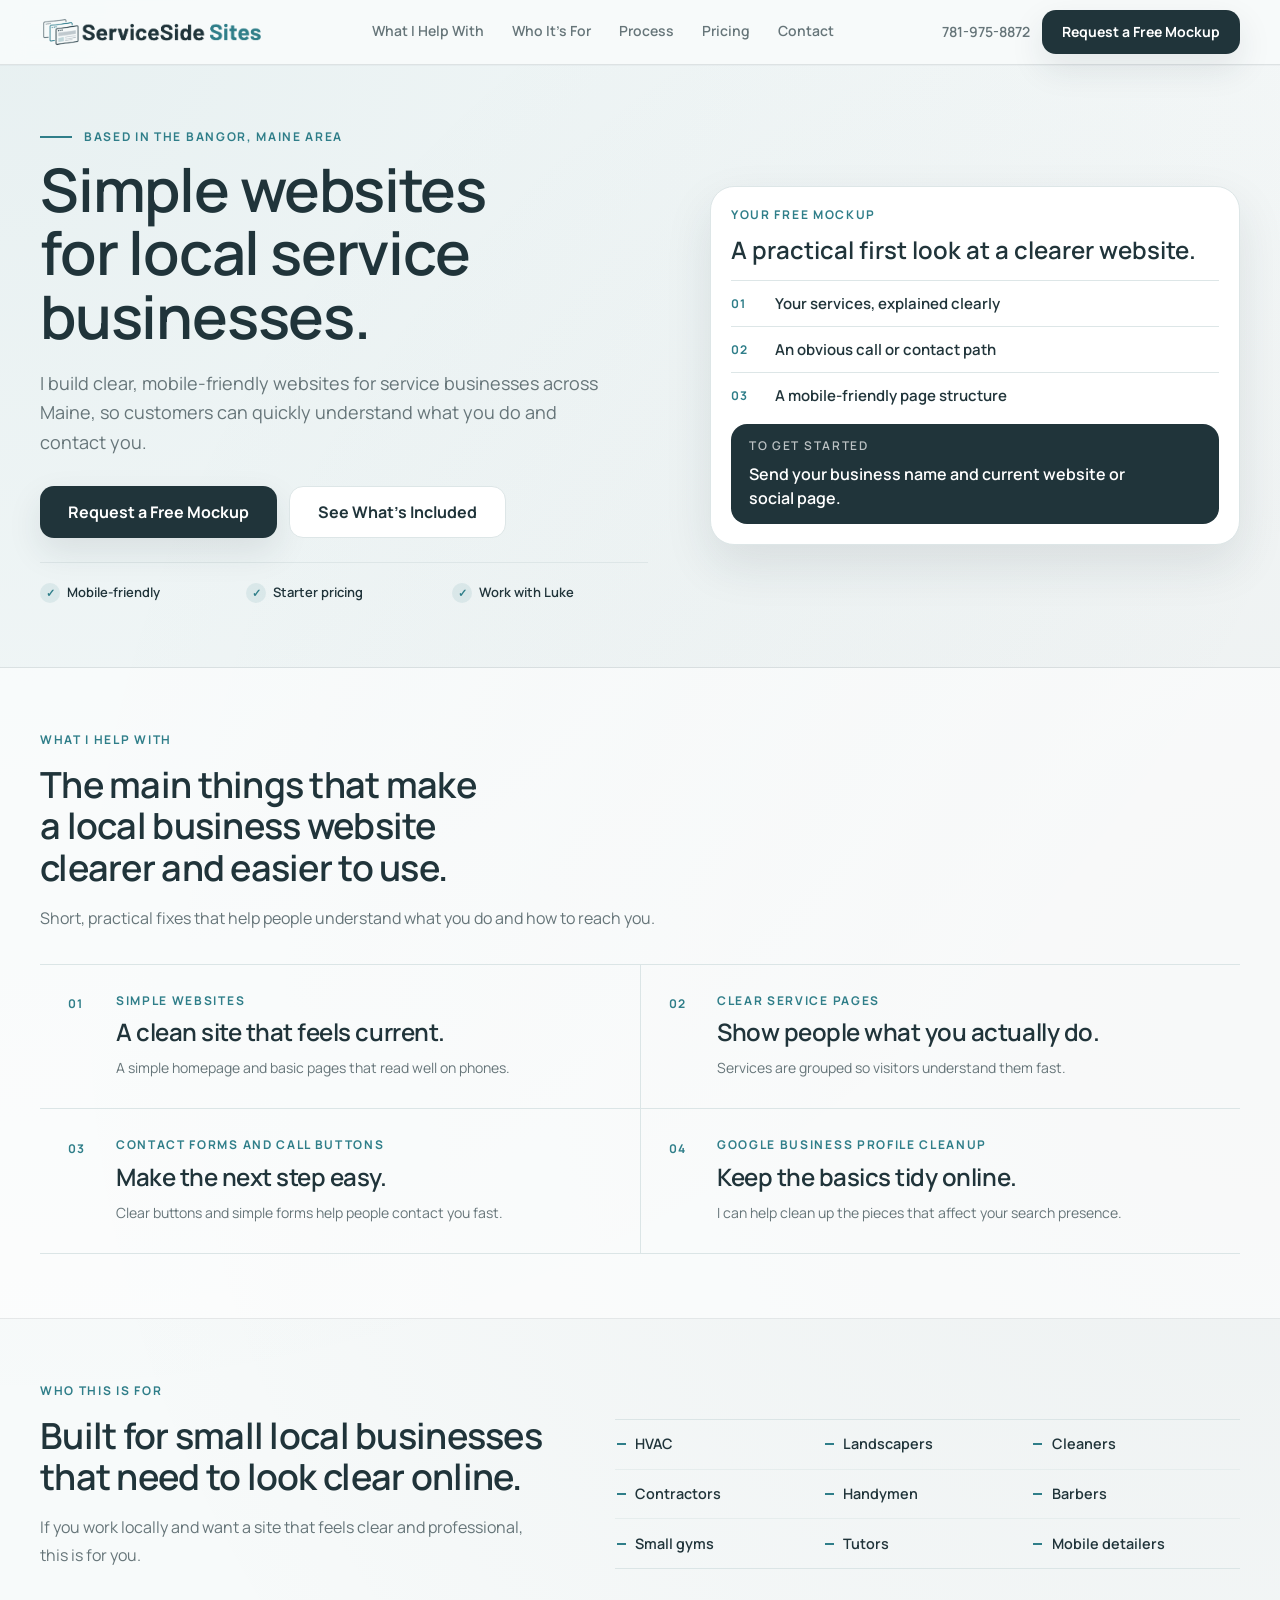
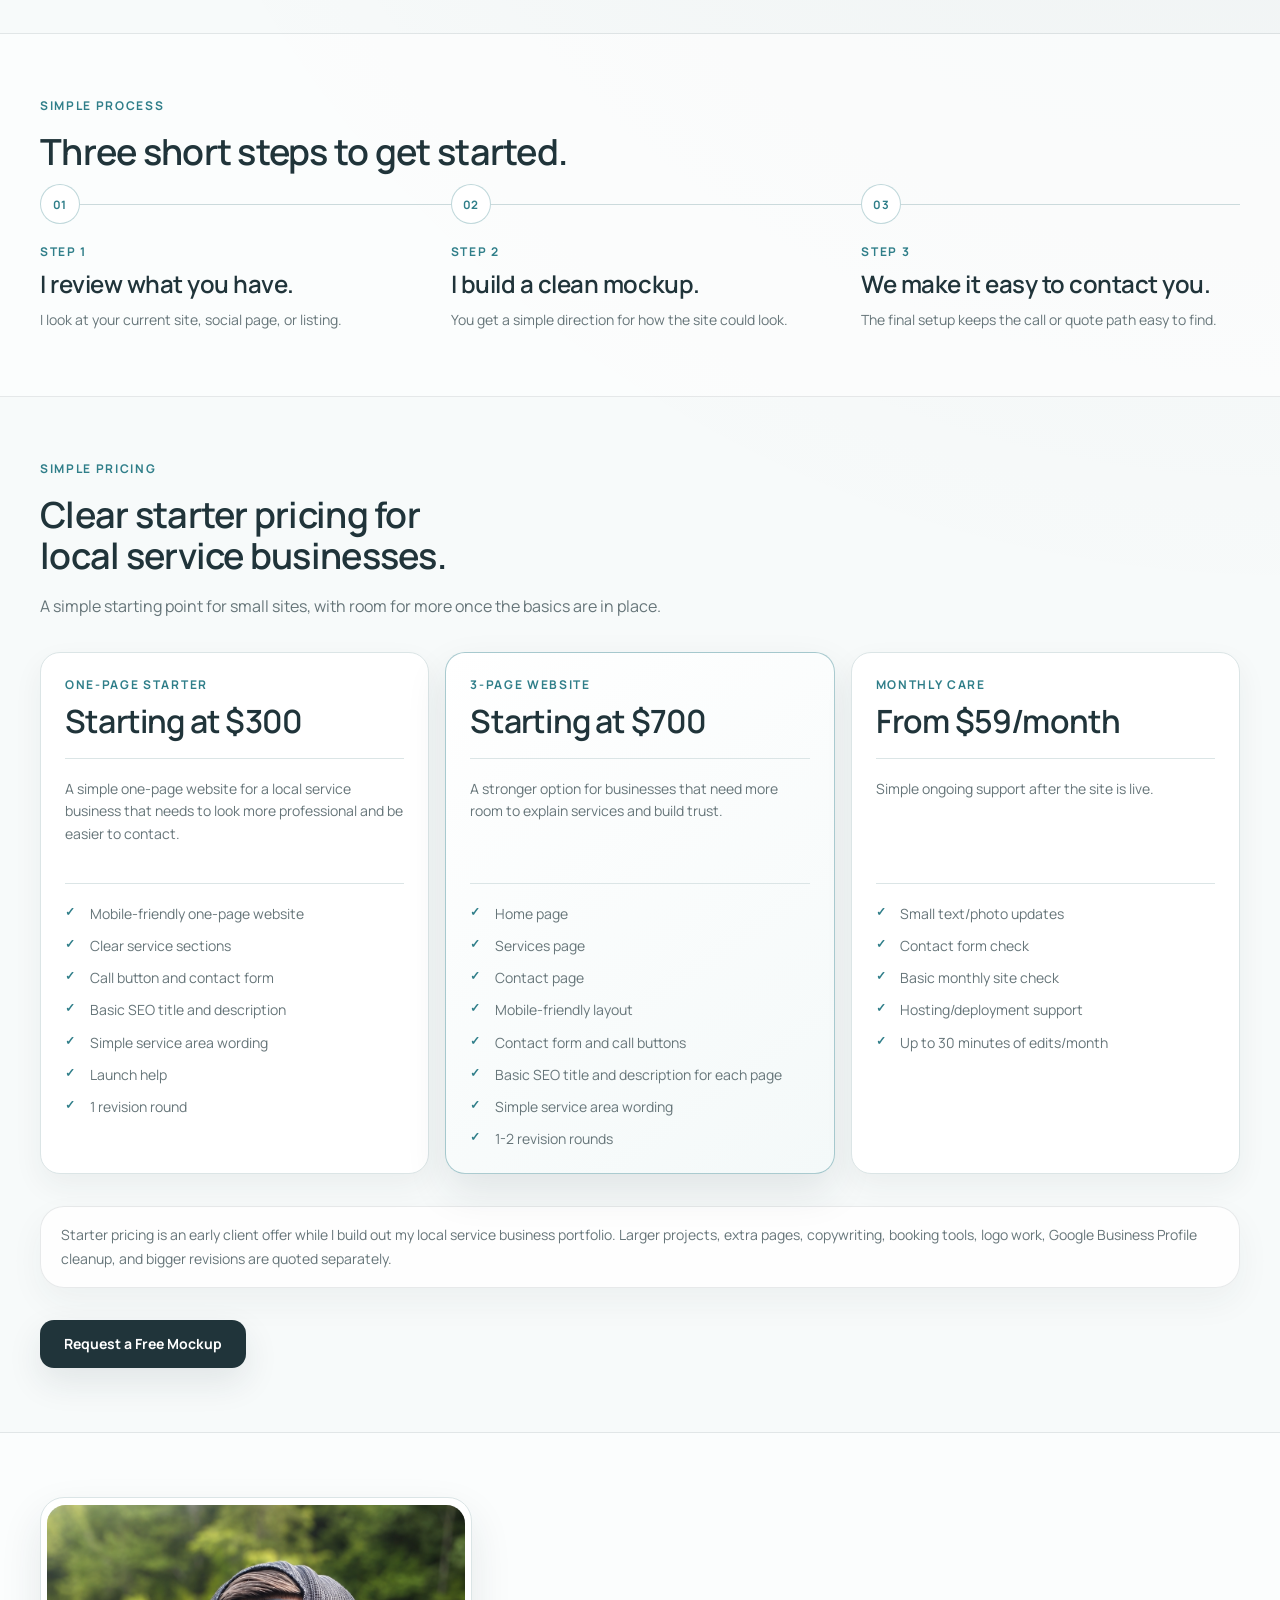
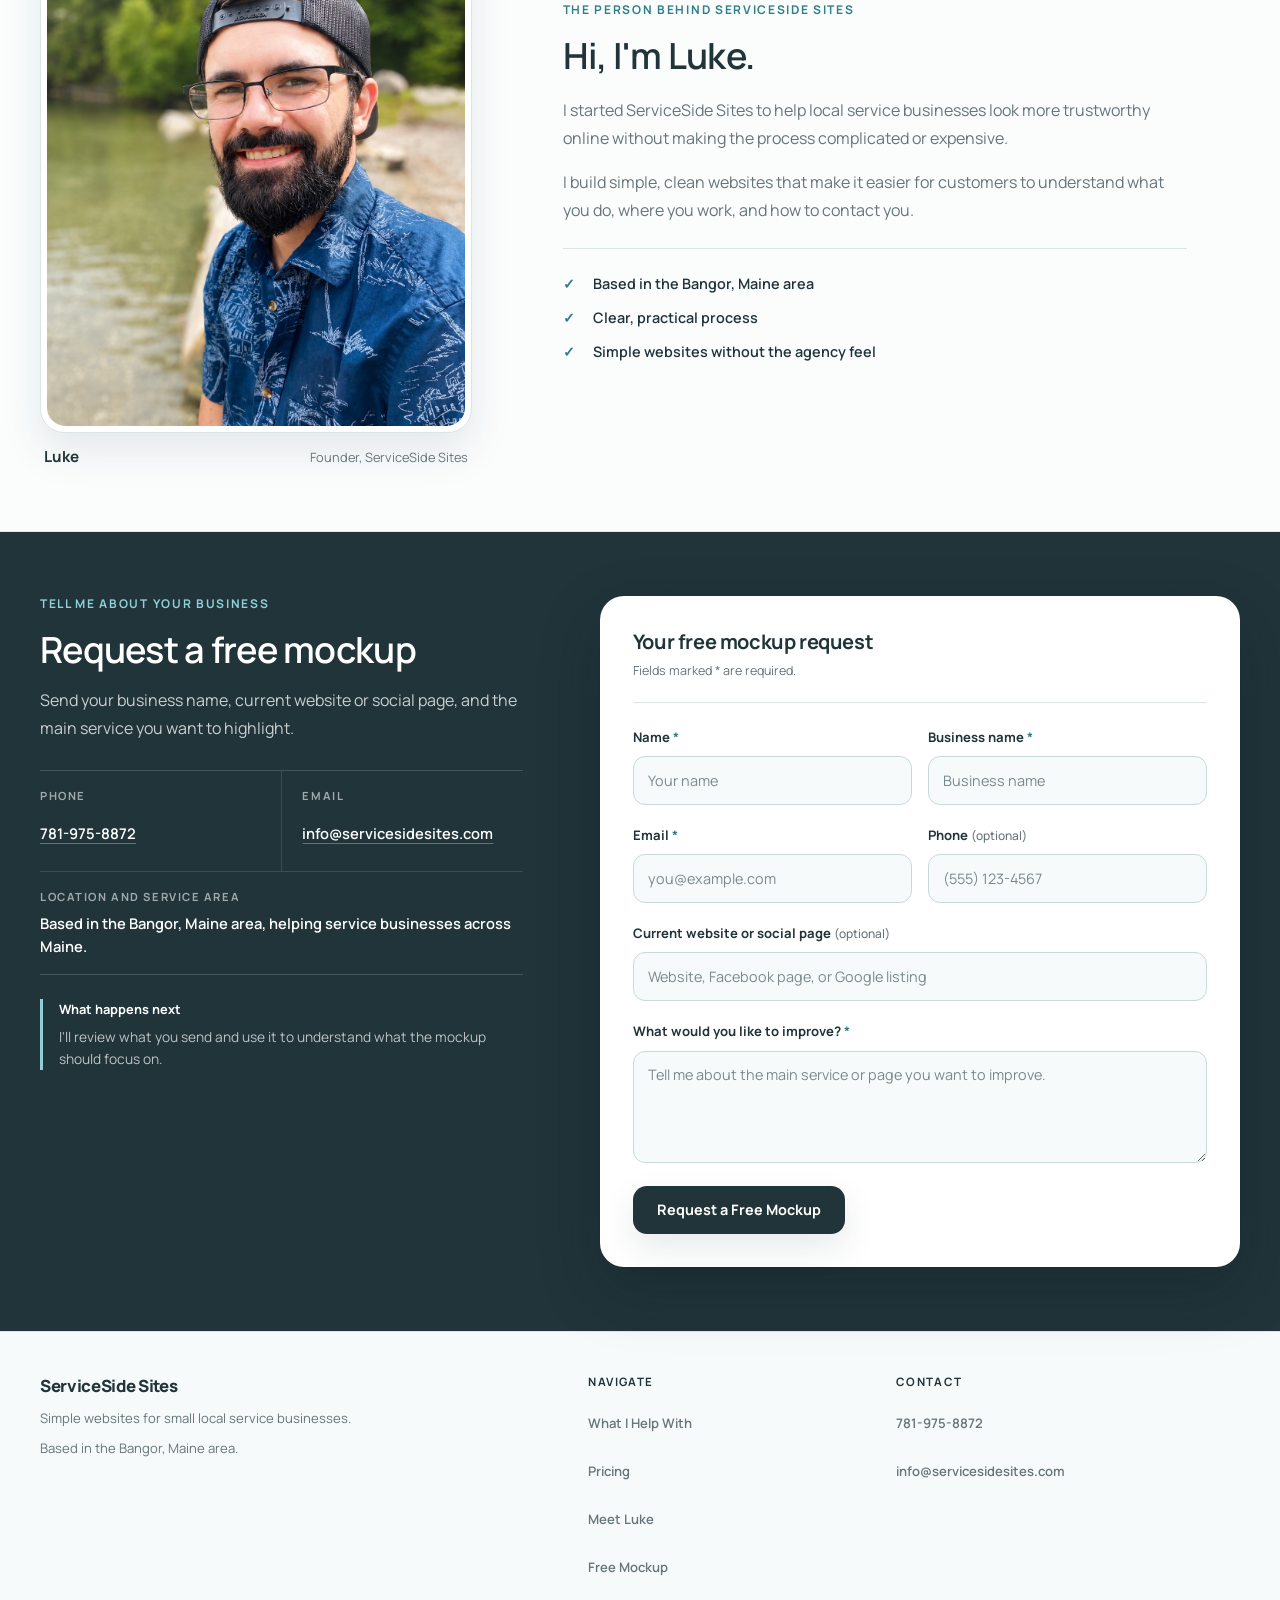
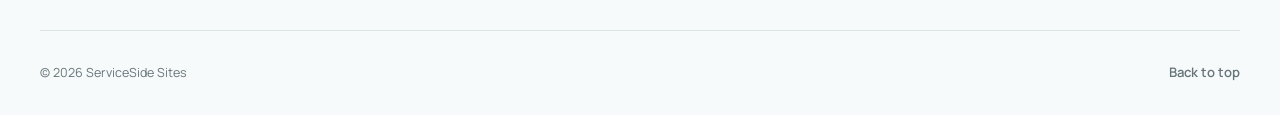
==== commit 4a3b289e: "Refine about contact and footer" ====
--- a/index.html
+++ b/index.html
@@ -396,143 +396,157 @@
 
       <section id="meet-luke" class="border-b border-sss-primary/10 bg-white/60">
         <div class="section-shell mx-auto max-w-7xl px-5 sm:px-8 lg:px-10">
-          <div class="grid gap-8 lg:grid-cols-[minmax(0,0.85fr)_minmax(0,1.15fr)] lg:items-center">
-            <div class="reveal" data-reveal>
-              <div class="overflow-hidden rounded-[2rem] border border-sss-primary/10 bg-white p-2 shadow-[0_20px_52px_rgba(32,52,58,0.1)]">
+          <div class="founder-layout">
+            <figure class="founder-portrait reveal" data-reveal>
+              <div class="founder-image-frame">
                 <img
-                  class="aspect-[4/5] w-full rounded-[1.5rem] object-cover object-center sm:aspect-[5/4] lg:aspect-[4/5]"
+                  class="founder-photo"
                   src="images/headshot.png"
                   alt="Luke, founder of ServiceSide Sites"
                 />
               </div>
-            </div>
-
-            <div class="reveal max-w-2xl" data-reveal>
+              <figcaption class="founder-caption">
+                <span>Luke</span>
+                <span>Founder, ServiceSide Sites</span>
+              </figcaption>
+            </figure>
+
+            <div class="founder-copy reveal" data-reveal>
               <p class="section-kicker">The person behind ServiceSide Sites</p>
-              <h2 class="heading-2 mt-4 text-sss-primary">Meet Luke</h2>
-              <div class="mt-5 space-y-4 text-base leading-7 text-sss-muted">
+              <h2 class="heading-2 mt-4 text-sss-primary">Hi, I&apos;m Luke.</h2>
+              <div class="founder-intro">
                 <p>
-                  Hi, I&apos;m Luke. I started ServiceSide Sites to help local service businesses look more trustworthy online without making the process complicated or expensive.
+                  I started ServiceSide Sites to help local service businesses look more trustworthy online without making the process complicated or expensive.
                 </p>
                 <p>
-                  I build simple, clean websites that make it easier for customers to understand what you do, where you work, and how to contact you. My goal is to keep things practical, clear, and affordable, especially for businesses that do not need a huge agency or complicated marketing plan.
+                  I build simple, clean websites that make it easier for customers to understand what you do, where you work, and how to contact you.
                 </p>
               </div>
 
-              <div class="mt-6 grid gap-3 md:grid-cols-3">
-                <div class="rounded-[1.25rem] border border-sss-primary/10 bg-white px-4 py-4 text-sm font-semibold text-sss-primary shadow-[0_12px_28px_rgba(32,52,58,0.05)]">
-                  Local and easy to work with
-                </div>
-                <div class="rounded-[1.25rem] border border-sss-primary/10 bg-white px-4 py-4 text-sm font-semibold text-sss-primary shadow-[0_12px_28px_rgba(32,52,58,0.05)]">
-                  Simple websites without the agency feel
-                </div>
-                <div class="rounded-[1.25rem] border border-sss-primary/10 bg-white px-4 py-4 text-sm font-semibold text-sss-primary shadow-[0_12px_28px_rgba(32,52,58,0.05)]">
-                  Clear process, honest pricing, practical support
-                </div>
-              </div>
+              <ul class="founder-points">
+                <li><span aria-hidden="true">✓</span>Based in the Bangor, Maine area</li>
+                <li><span aria-hidden="true">✓</span>Clear, practical process</li>
+                <li><span aria-hidden="true">✓</span>Simple websites without the agency feel</li>
+              </ul>
             </div>
           </div>
         </div>
       </section>
 
-      <section id="contact" class="bg-white/60">
+      <section id="contact" class="contact-section">
         <div class="section-shell mx-auto max-w-7xl px-5 sm:px-8 lg:px-10">
-          <div class="grid gap-8 lg:grid-cols-[minmax(0,0.9fr)_minmax(0,1.1fr)] lg:items-start">
-            <div class="reveal max-w-xl" data-reveal>
-              <p class="section-kicker">Tell me about your business</p>
-              <h2 class="heading-2 mt-4 text-sss-primary">
+          <div class="contact-layout">
+            <div class="contact-copy reveal" data-reveal>
+              <p class="contact-kicker">Tell me about your business</p>
+              <h2 class="heading-2 mt-4 text-white">
                 Request a free mockup
               </h2>
-              <p class="mt-4 text-base leading-7 text-sss-muted">
+              <p class="contact-intro">
                 Send your business name, current website or social page, and the main service you want to highlight.
               </p>
 
-              <dl class="mt-8 grid gap-4 sm:grid-cols-2">
-                <div class="rounded-[1.25rem] border border-sss-primary/10 bg-white px-4 py-4 shadow-[0_14px_32px_rgba(32,52,58,0.06)]">
-                  <dt class="text-xs font-semibold uppercase tracking-[0.18em] text-sss-muted">Phone</dt>
-                  <dd class="mt-2 text-base font-semibold text-sss-primary">
-                    <a class="inline-flex min-h-11 items-center transition hover:text-sss-accent" href="tel:+17819758872">781-975-8872</a>
+              <dl class="contact-details">
+                <div class="contact-detail">
+                  <dt>Phone</dt>
+                  <dd>
+                    <a href="tel:+17819758872">781-975-8872</a>
                   </dd>
                 </div>
 
-                <div class="rounded-[1.25rem] border border-sss-primary/10 bg-white px-4 py-4 shadow-[0_14px_32px_rgba(32,52,58,0.06)]">
-                  <dt class="text-xs font-semibold uppercase tracking-[0.18em] text-sss-muted">Email</dt>
-                  <dd class="mt-2 text-base font-semibold text-sss-primary">
-                    <a class="inline-flex min-h-11 items-center transition hover:text-sss-accent" href="mailto:info@servicesidesites.com">info@servicesidesites.com</a>
+                <div class="contact-detail">
+                  <dt>Email</dt>
+                  <dd>
+                    <a href="mailto:info@servicesidesites.com">info@servicesidesites.com</a>
                   </dd>
                 </div>
 
-                <div class="rounded-[1.25rem] border border-sss-primary/10 bg-white px-4 py-4 shadow-[0_14px_32px_rgba(32,52,58,0.06)] sm:col-span-2">
-                  <dt class="text-xs font-semibold uppercase tracking-[0.18em] text-sss-muted">Location and service area</dt>
-                  <dd class="mt-2 text-sm font-semibold leading-6 text-sss-primary">
+                <div class="contact-detail contact-detail-wide">
+                  <dt>Location and service area</dt>
+                  <dd>
                     Based in the Bangor, Maine area, helping service businesses across Maine.
                   </dd>
                 </div>
               </dl>
 
-              <p class="mt-6 rounded-[1.25rem] border border-sss-primary/10 bg-white/80 px-4 py-4 text-sm leading-6 text-sss-muted">
-                I usually need the business name, current website or social page, and the main service to highlight.
-              </p>
+              <div class="contact-next">
+                <p>What happens next</p>
+                <p>I&apos;ll review what you send and use it to understand what the mockup should focus on.</p>
+              </div>
             </div>
 
             <div class="reveal" data-reveal>
-              <div class="rounded-[2rem] border border-sss-primary/10 bg-white p-6 shadow-[0_24px_60px_rgba(32,52,58,0.12)] sm:p-8">
+              <div class="contact-form-card">
+                <div class="contact-form-header">
+                  <h3 id="contact-form-title">Your free mockup request</h3>
+                  <p id="form-instructions">Fields marked <span aria-hidden="true">*</span> are required.</p>
+                </div>
                 <form
                   id="contact-form"
                   action="https://formspree.io/f/xqevqdpw"
                   method="post"
-                  class="grid gap-4"
+                  class="contact-form"
                   data-contact-form
                   data-state="idle"
                   aria-busy="false"
-                  aria-describedby="form-status"
+                  aria-labelledby="contact-form-title"
+                  aria-describedby="form-instructions form-status"
+                  novalidate
                 >
-                  <div class="grid gap-4 sm:grid-cols-2">
-                    <div>
-                      <label class="text-sm font-semibold text-sss-primary" for="contact-name">Name</label>
+                  <div class="form-row">
+                    <div class="form-field">
+                      <label class="form-label" for="contact-name">Name <span class="form-required" aria-hidden="true">*</span><span class="sr-only"> (required)</span></label>
                       <input
-                        class="mt-2 w-full rounded-2xl border border-sss-primary/10 bg-sss-background/70 px-4 py-3 text-sm text-sss-primary placeholder:text-sss-muted/70 shadow-[inset_0_1px_0_rgba(255,255,255,0.65)] outline-none transition focus-visible:border-sss-accent focus-visible:ring-4 focus-visible:ring-sss-accent/20"
+                        class="form-control"
                         id="contact-name"
                         name="name"
                         type="text"
                         autocomplete="name"
                         placeholder="Your name"
+                        aria-describedby="contact-name-error"
+                        data-required-message="Please enter your name."
                         required
                       />
+                      <p class="form-error" id="contact-name-error" data-field-error hidden></p>
                     </div>
 
-                    <div>
-                      <label class="text-sm font-semibold text-sss-primary" for="contact-business">Business name</label>
+                    <div class="form-field">
+                      <label class="form-label" for="contact-business">Business name <span class="form-required" aria-hidden="true">*</span><span class="sr-only"> (required)</span></label>
                       <input
-                        class="mt-2 w-full rounded-2xl border border-sss-primary/10 bg-sss-background/70 px-4 py-3 text-sm text-sss-primary placeholder:text-sss-muted/70 shadow-[inset_0_1px_0_rgba(255,255,255,0.65)] outline-none transition focus-visible:border-sss-accent focus-visible:ring-4 focus-visible:ring-sss-accent/20"
+                        class="form-control"
                         id="contact-business"
                         name="business"
                         type="text"
                         autocomplete="organization"
                         placeholder="Business name"
+                        aria-describedby="contact-business-error"
+                        data-required-message="Please enter your business name."
                         required
                       />
+                      <p class="form-error" id="contact-business-error" data-field-error hidden></p>
                     </div>
                   </div>
 
-                  <div class="grid gap-4 sm:grid-cols-2">
-                    <div>
-                      <label class="text-sm font-semibold text-sss-primary" for="contact-email">Email</label>
+                  <div class="form-row">
+                    <div class="form-field">
+                      <label class="form-label" for="contact-email">Email <span class="form-required" aria-hidden="true">*</span><span class="sr-only"> (required)</span></label>
                       <input
-                        class="mt-2 w-full rounded-2xl border border-sss-primary/10 bg-sss-background/70 px-4 py-3 text-sm text-sss-primary placeholder:text-sss-muted/70 shadow-[inset_0_1px_0_rgba(255,255,255,0.65)] outline-none transition focus-visible:border-sss-accent focus-visible:ring-4 focus-visible:ring-sss-accent/20"
+                        class="form-control"
                         id="contact-email"
                         name="email"
                         type="email"
                         autocomplete="email"
                         placeholder="you@example.com"
+                        aria-describedby="contact-email-error"
+                        data-required-message="Please enter your email address."
                         required
                       />
+                      <p class="form-error" id="contact-email-error" data-field-error hidden></p>
                     </div>
 
-                    <div>
-                      <label class="text-sm font-semibold text-sss-primary" for="contact-phone">Phone</label>
+                    <div class="form-field">
+                      <label class="form-label" for="contact-phone">Phone <span class="form-optional">(optional)</span></label>
                       <input
-                        class="mt-2 w-full rounded-2xl border border-sss-primary/10 bg-sss-background/70 px-4 py-3 text-sm text-sss-primary placeholder:text-sss-muted/70 shadow-[inset_0_1px_0_rgba(255,255,255,0.65)] outline-none transition focus-visible:border-sss-accent focus-visible:ring-4 focus-visible:ring-sss-accent/20"
+                        class="form-control"
                         id="contact-phone"
                         name="phone"
                         type="tel"
@@ -542,10 +556,10 @@
                     </div>
                   </div>
 
-                  <div>
-                    <label class="text-sm font-semibold text-sss-primary" for="contact-website">Current website or social page</label>
+                  <div class="form-field">
+                    <label class="form-label" for="contact-website">Current website or social page <span class="form-optional">(optional)</span></label>
                     <input
-                      class="mt-2 w-full rounded-2xl border border-sss-primary/10 bg-sss-background/70 px-4 py-3 text-sm text-sss-primary placeholder:text-sss-muted/70 shadow-[inset_0_1px_0_rgba(255,255,255,0.65)] outline-none transition focus-visible:border-sss-accent focus-visible:ring-4 focus-visible:ring-sss-accent/20"
+                      class="form-control"
                       id="contact-website"
                       name="website"
                       type="text"
@@ -555,18 +569,21 @@
                     />
                   </div>
 
-                  <div>
-                    <label class="text-sm font-semibold text-sss-primary" for="contact-message">Message</label>
+                  <div class="form-field">
+                    <label class="form-label" for="contact-message">What would you like to improve? <span class="form-required" aria-hidden="true">*</span><span class="sr-only"> (required)</span></label>
                     <textarea
-                      class="mt-2 min-h-32 w-full rounded-2xl border border-sss-primary/10 bg-sss-background/70 px-4 py-3 text-sm text-sss-primary placeholder:text-sss-muted/70 shadow-[inset_0_1px_0_rgba(255,255,255,0.65)] outline-none transition focus-visible:border-sss-accent focus-visible:ring-4 focus-visible:ring-sss-accent/20"
+                      class="form-control form-textarea"
                       id="contact-message"
                       name="message"
-                      placeholder="Tell me what you want to improve."
+                      placeholder="Tell me about the main service or page you want to improve."
+                      aria-describedby="contact-message-error"
+                      data-required-message="Please tell me what you would like to improve."
                       required
                     ></textarea>
-                  </div>
-
-                  <button class="button-primary h-12 px-6 text-sm sm:w-fit" type="submit" data-submit-button>
+                    <p class="form-error" id="contact-message-error" data-field-error hidden></p>
+                  </div>
+
+                  <button class="button-primary contact-submit" type="submit" data-submit-button>
                     <span data-submit-label>Request a Free Mockup</span>
                   </button>
 
@@ -578,6 +595,7 @@
                     role="status"
                     aria-live="polite"
                     aria-atomic="true"
+                    tabindex="-1"
                     hidden
                   >
                     <span data-form-status-message></span>
@@ -599,17 +617,33 @@
 
     </main>
 
-      <footer class="border-t border-sss-primary/10 bg-white/50">
-        <div class="mx-auto flex max-w-7xl flex-col gap-5 px-5 py-8 sm:px-8 lg:flex-row lg:items-center lg:justify-between lg:px-10">
-          <div>
-            <p class="text-sm font-semibold uppercase tracking-[0.22em] text-sss-muted">ServiceSide Sites</p>
-            <p class="mt-2 text-sm text-sss-muted">Simple websites for small local service businesses.</p>
-          </div>
-
-          <div class="flex flex-wrap gap-x-5 gap-y-2 text-sm text-sss-muted lg:justify-end">
+      <footer class="site-footer">
+        <div class="mx-auto max-w-7xl px-5 sm:px-8 lg:px-10">
+          <div class="footer-main">
+            <div class="footer-brand">
+              <a href="#top" aria-label="ServiceSide Sites home">ServiceSide Sites</a>
+              <p>Simple websites for small local service businesses.</p>
+              <p>Based in the Bangor, Maine area.</p>
+            </div>
+
+            <nav class="footer-nav" aria-label="Footer">
+              <p>Navigate</p>
+              <a href="#help">What I Help With</a>
+              <a href="#pricing">Pricing</a>
+              <a href="#meet-luke">Meet Luke</a>
+              <a href="#contact">Free Mockup</a>
+            </nav>
+
+            <div class="footer-contact">
+              <p>Contact</p>
+              <a href="tel:+17819758872">781-975-8872</a>
+              <a href="mailto:info@servicesidesites.com">info@servicesidesites.com</a>
+            </div>
+          </div>
+
+          <div class="footer-bottom">
             <span>&copy; <span data-current-year></span> ServiceSide Sites</span>
-            <a class="inline-flex min-h-11 items-center transition hover:text-sss-primary" href="tel:+17819758872">781-975-8872</a>
-            <a class="inline-flex min-h-11 items-center transition hover:text-sss-primary" href="mailto:info@servicesidesites.com">info@servicesidesites.com</a>
+            <a href="#top">Back to top</a>
           </div>
         </div>
       </footer>
--- a/css/styles.css
+++ b/css/styles.css
@@ -1,2 +1,2 @@
 /*! tailwindcss v4.3.2 | MIT License | https://tailwindcss.com */
-@import "https://fonts.googleapis.com/css2?family=Manrope:wght@400;500;600;700;800&display=swap";@layer properties{@supports (((-webkit-hyphens:none)) and (not (margin-trim:inline))) or ((-moz-orient:inline) and (not (color:rgb(from red r g b)))){*,:before,:after,::backdrop{--tw-space-y-reverse:0;--tw-border-style:solid;--tw-leading:initial;--tw-font-weight:initial;--tw-tracking:initial;--tw-shadow:0 0 #0000;--tw-shadow-color:initial;--tw-shadow-alpha:100%;--tw-inset-shadow:0 0 #0000;--tw-inset-shadow-color:initial;--tw-inset-shadow-alpha:100%;--tw-ring-color:initial;--tw-ring-shadow:0 0 #0000;--tw-inset-ring-color:initial;--tw-inset-ring-shadow:0 0 #0000;--tw-ring-inset:initial;--tw-ring-offset-width:0px;--tw-ring-offset-color:#fff;--tw-ring-offset-shadow:0 0 #0000;--tw-backdrop-blur:initial;--tw-backdrop-brightness:initial;--tw-backdrop-contrast:initial;--tw-backdrop-grayscale:initial;--tw-backdrop-hue-rotate:initial;--tw-backdrop-invert:initial;--tw-backdrop-opacity:initial;--tw-backdrop-saturate:initial;--tw-backdrop-sepia:initial}}}@layer theme{:root,:host{--font-sans:ui-sans-serif, system-ui, sans-serif, "Apple Color Emoji", "Segoe UI Emoji", "Segoe UI Symbol", "Noto Color Emoji";--font-mono:ui-monospace, SFMono-Regular, Menlo, Monaco, Consolas, "Liberation Mono", "Courier New", monospace;--color-white:#fff;--spacing:.25rem;--container-xl:36rem;--container-2xl:42rem;--container-7xl:80rem;--text-xs:.75rem;--text-xs--line-height:calc(1 / .75);--text-sm:.875rem;--text-sm--line-height:calc(1.25 / .875);--text-base:1rem;--text-base--line-height:calc(1.5 / 1);--text-xl:1.25rem;--text-xl--line-height:calc(1.75 / 1.25);--text-2xl:1.5rem;--text-2xl--line-height:calc(2 / 1.5);--text-3xl:1.875rem;--text-3xl--line-height:calc(2.25 / 1.875);--font-weight-semibold:600;--radius-xl:.75rem;--radius-2xl:1rem;--blur-md:12px;--default-transition-duration:.15s;--default-transition-timing-function:cubic-bezier(.4, 0, .2, 1);--default-font-family:var(--font-sans);--default-mono-font-family:var(--font-mono);--color-sss-primary:#20343a;--color-sss-accent:#2f7e89;--color-sss-background:#f7fafa;--color-sss-muted:#667579}}@layer base{*,:after,:before,::backdrop{box-sizing:border-box;border:0 solid;margin:0;padding:0}::file-selector-button{box-sizing:border-box;border:0 solid;margin:0;padding:0}html,:host{-webkit-text-size-adjust:100%;tab-size:4;line-height:1.5;font-family:var(--default-font-family,ui-sans-serif, system-ui, sans-serif, "Apple Color Emoji", "Segoe UI Emoji", "Segoe UI Symbol", "Noto Color Emoji");font-feature-settings:var(--default-font-feature-settings,normal);font-variation-settings:var(--default-font-variation-settings,normal);-webkit-tap-highlight-color:transparent}hr{height:0;color:inherit;border-top-width:1px}abbr:where([title]){-webkit-text-decoration:underline dotted;text-decoration:underline dotted}h1,h2,h3,h4,h5,h6{font-size:inherit;font-weight:inherit}a{color:inherit;-webkit-text-decoration:inherit;-webkit-text-decoration:inherit;-webkit-text-decoration:inherit;text-decoration:inherit}b,strong{font-weight:bolder}code,kbd,samp,pre{font-family:var(--default-mono-font-family,ui-monospace, SFMono-Regular, Menlo, Monaco, Consolas, "Liberation Mono", "Courier New", monospace);font-feature-settings:var(--default-mono-font-feature-settings,normal);font-variation-settings:var(--default-mono-font-variation-settings,normal);font-size:1em}small{font-size:80%}sub,sup{vertical-align:baseline;font-size:75%;line-height:0;position:relative}sub{bottom:-.25em}sup{top:-.5em}table{text-indent:0;border-color:inherit;border-collapse:collapse}:-moz-focusring{outline:auto}progress{vertical-align:baseline}summary{display:list-item}ol,ul,menu{list-style:none}img,svg,video,canvas,audio,iframe,embed,object{vertical-align:middle;display:block}img,video{max-width:100%;height:auto}button,input,select,optgroup,textarea{font:inherit;font-feature-settings:inherit;font-variation-settings:inherit;letter-spacing:inherit;color:inherit;opacity:1;background-color:#0000;border-radius:0}::file-selector-button{font:inherit;font-feature-settings:inherit;font-variation-settings:inherit;letter-spacing:inherit;color:inherit;opacity:1;background-color:#0000;border-radius:0}:where(select:is([multiple],[size])) optgroup{font-weight:bolder}:where(select:is([multiple],[size])) optgroup option{padding-inline-start:20px}::file-selector-button{margin-inline-end:4px}::placeholder{opacity:1}@supports (not ((-webkit-appearance:-apple-pay-button))) or (contain-intrinsic-size:1px){::placeholder{color:currentColor}@supports (color:color-mix(in lab, red, red)){::placeholder{color:color-mix(in oklab, currentcolor 50%, transparent)}}}textarea{resize:vertical}::-webkit-search-decoration{-webkit-appearance:none}::-webkit-date-and-time-value{min-height:1lh;text-align:inherit}::-webkit-datetime-edit{display:inline-flex}::-webkit-datetime-edit-fields-wrapper{padding:0}::-webkit-datetime-edit{padding-block:0}::-webkit-datetime-edit-year-field{padding-block:0}::-webkit-datetime-edit-month-field{padding-block:0}::-webkit-datetime-edit-day-field{padding-block:0}::-webkit-datetime-edit-hour-field{padding-block:0}::-webkit-datetime-edit-minute-field{padding-block:0}::-webkit-datetime-edit-second-field{padding-block:0}::-webkit-datetime-edit-millisecond-field{padding-block:0}::-webkit-datetime-edit-meridiem-field{padding-block:0}::-webkit-calendar-picker-indicator{line-height:1}:-moz-ui-invalid{box-shadow:none}button,input:where([type=button],[type=reset],[type=submit]){appearance:button}::file-selector-button{appearance:button}::-webkit-inner-spin-button{height:auto}::-webkit-outer-spin-button{height:auto}[hidden]:where(:not([hidden=until-found])){display:none!important}:root{--font-sans:"Manrope", "Segoe UI", "Trebuchet MS", sans-serif;--font-display:"Manrope", "Segoe UI", "Trebuchet MS", sans-serif;--shadow-soft:0 10px 28px #20343a12;--shadow-card:0 14px 34px #20343a1a;--shadow-lift:0 18px 40px #20343a24}html{scroll-behavior:smooth;scroll-padding-top:6rem}body{min-width:320px;font-family:var(--font-sans);background:radial-gradient(circle at 0 0,#2f7e8914,#0000 28%),radial-gradient(circle at right 20%,#20343a0d,#0000 30%),#f7fafa;font-size:1rem;line-height:1.65}h1,h2,h3{font-family:var(--font-display);letter-spacing:-.02em;text-wrap:balance}p,li{text-wrap:pretty}::selection{color:#20343a;background:#2f7e8929}:where(a,button,input,textarea,select):focus-visible{outline-offset:3px;outline:3px solid #2f7e89}@media (prefers-reduced-motion:reduce){html{scroll-behavior:auto}*,:before,:after{scroll-behavior:auto!important;transition-duration:.01ms!important;animation-duration:.01ms!important;animation-iteration-count:1!important}}}@layer components{.site-header{background:#f7fafaf5;border-color:#20343a1f;box-shadow:0 1px #20343a08}.section-shell{padding-block:clamp(3rem,5vw,4rem)}.heading-1{font-size:clamp(2.25rem,5vw,3.75rem);font-weight:600;line-height:1.06}.heading-2{font-size:clamp(1.875rem,3vw,2.25rem);font-weight:600;line-height:1.14}.heading-3{font-size:clamp(1.25rem,2vw,1.5rem);font-weight:600;line-height:1.28}.hero-shell{padding-block:clamp(2.25rem,5vw,4rem)}.hero-copy{max-width:40rem}.hero-eyebrow{align-items:center;gap:.75rem;display:flex}.hero-eyebrow>span{background:#2f7e89;flex:none;width:2rem;height:2px}.hero-support{color:#667579;max-width:36rem;font-size:clamp(1rem,1.5vw,1.125rem);line-height:1.65}.hero-trust{border-top:1px solid #dde6e7;grid-template-columns:repeat(3,minmax(0,1fr));gap:.625rem;max-width:38rem;margin-top:1.5rem;padding-top:1.25rem;display:grid}.hero-trust li{color:#20343a;align-items:flex-start;gap:.45rem;font-size:.8125rem;font-weight:600;line-height:1.4;display:flex}.hero-trust li>span{color:#2f7e89;background:#2f7e891a;border-radius:50%;flex:none;place-items:center;width:1.25rem;height:1.25rem;font-size:.7rem;display:inline-grid}.hero-proof{background:#fff;border:1px solid #dde6e7;border-radius:1.5rem;overflow:hidden;box-shadow:0 20px 48px #20343a1a}.hero-proof-header{padding:1.25rem 1.25rem 1rem}.hero-proof-list{padding-inline:1.25rem}.hero-proof-item{border-top:1px solid #dde6e7;grid-template-columns:2rem minmax(0,1fr);align-items:center;gap:.75rem;padding-block:.75rem;display:grid}.hero-proof-item>span{color:#2f7e89;letter-spacing:.08em;font-size:.75rem;font-weight:700}.hero-proof-item>p{color:#20343a;font-size:.9375rem;font-weight:600;line-height:1.4}.hero-next{background:#20343a;border-radius:1rem;margin:.375rem 1.25rem 1.25rem;padding:.875rem 1.125rem}@media (min-width:64rem){.hero-proof{max-width:34rem;margin-left:auto}}.section-kicker{letter-spacing:.14em;text-transform:uppercase;color:#2f7e89;font-size:.75rem;font-weight:700;line-height:1.4}.nav-link{color:#667579;border-bottom:2px solid #0000;align-items:center;min-height:2.75rem;padding-inline:.5rem;transition:border-color .18s,color .18s;display:inline-flex}.nav-link:hover,.nav-link:focus-visible{color:#20343a;border-color:#2f7e89}.content-card{background:#fff;border:1px solid #dde6e7;border-radius:1.25rem;box-shadow:0 12px 30px #20343a0f}.service-list{border-block:1px solid #dbe5e6}.service-item{grid-template-columns:2rem minmax(0,1fr);gap:1rem;padding-block:1.5rem;display:grid}.service-item+.service-item{border-top:1px solid #dbe5e6}.service-number{color:#2f7e89;letter-spacing:.1em;padding-top:.1rem;font-size:.75rem;font-weight:700}.service-label,.process-label,.pricing-name{color:#2f7e89;letter-spacing:.14em;text-transform:uppercase;font-size:.75rem;font-weight:700;line-height:1.4}.audience-layout{gap:2rem;display:grid}.audience-list{border-block:1px solid #dbe5e6;grid-template-columns:repeat(2,minmax(0,1fr));display:grid}.audience-list li{color:#20343a;border-bottom:1px solid #e6eded;padding:.9rem .5rem .9rem 1.25rem;font-size:.9rem;font-weight:600;line-height:1.4;position:relative}.audience-list li:before{content:"";background:#2f7e89;width:.55rem;height:2px;position:absolute;top:1.45rem;left:.1rem}.audience-list li:last-child{border-bottom:0}.process-track{gap:0;display:grid}.process-step{grid-template-columns:2.5rem minmax(0,1fr);gap:1rem;padding-bottom:2rem;display:grid;position:relative}.process-step:not(:last-child):after{content:"";background:#cbdadc;width:1px;position:absolute;top:2.75rem;bottom:.25rem;left:1.22rem}.process-step:last-child{padding-bottom:0}.process-marker{z-index:1;color:#2f7e89;letter-spacing:.05em;background:#fff;border:1px solid #2f7e894d;border-radius:50%;place-items:center;width:2.5rem;height:2.5rem;font-size:.72rem;font-weight:700;display:grid;position:relative}.pricing-grid{gap:1rem;display:grid}.pricing-card{background:#fff;border:1px solid #dbe5e6;border-radius:1.25rem;flex-direction:column;padding:1.5rem;display:flex;box-shadow:0 12px 30px #20343a0f}.pricing-card-featured{background:linear-gradient(145deg,#fff,#f4f9f9);border-color:#2f7e8966;box-shadow:0 18px 40px #20343a1a}.pricing-card-header{border-bottom:1px solid #dbe5e6;padding-bottom:1.15rem}.pricing-price{color:#20343a;letter-spacing:-.025em;margin-top:.6rem;font-size:clamp(1.65rem,3vw,2rem);font-weight:600;line-height:1.15}.pricing-description{color:#667579;min-height:6rem;padding-block:1.15rem;font-size:.875rem;line-height:1.6}.pricing-features{color:#667579;border-top:1px solid #dbe5e6;gap:.7rem;padding-top:1.15rem;font-size:.875rem;line-height:1.5;display:grid}.pricing-features li{grid-template-columns:1rem minmax(0,1fr);gap:.55rem;display:grid}.pricing-features li:before{content:"✓";color:#2f7e89;font-size:.78rem;font-weight:800}@media (min-width:48rem){.service-list{grid-template-columns:repeat(2,minmax(0,1fr));display:grid}.service-item{padding:1.75rem}.service-item+.service-item{border-top:0}.service-item:nth-child(2n){border-left:1px solid #dbe5e6}.service-item:nth-child(n+3){border-top:1px solid #dbe5e6}.audience-list{grid-template-columns:repeat(3,minmax(0,1fr))}.audience-list li:nth-last-child(-n+3){border-bottom:0}.pricing-description{min-height:auto}}@media (min-width:64rem){.audience-layout{grid-template-columns:minmax(0,.9fr) minmax(0,1.1fr);align-items:end;gap:4rem}.process-track{border-top:1px solid #cbdadc;grid-template-columns:repeat(3,minmax(0,1fr));gap:2rem;padding-top:1.75rem}.process-step{padding:0;display:block}.process-step:not(:last-child):after{display:none}.process-marker{margin-top:-3.05rem;margin-bottom:1.25rem}.pricing-grid{grid-template-columns:repeat(3,minmax(0,1fr));align-items:stretch}.pricing-description{min-height:7.75rem}}.button-primary,.button-secondary,.button-light{letter-spacing:0;border-radius:.875rem;justify-content:center;align-items:center;font-weight:700;line-height:1.2;transition:transform .18s,box-shadow .18s,background-color .18s,color .18s,border-color .18s;display:inline-flex}.button-primary{color:#fff;box-shadow:var(--shadow-card);background:#20343a}.button-primary:hover,.button-primary:focus-visible{box-shadow:var(--shadow-lift);background:#2f7e89;transform:translateY(-1px)}.button-primary:disabled{cursor:not-allowed;opacity:.7;box-shadow:var(--shadow-soft);transform:none}.button-secondary{color:#20343a;box-shadow:none;background:#fff;border:1px solid #dde6e7}.button-secondary:hover,.button-secondary:focus-visible{color:#2f7e89;border-color:#2f7e8973;transform:translateY(-1px)}.button-light{color:#20343a;box-shadow:var(--shadow-soft);background:#fff}.button-light:hover,.button-light:focus-visible{box-shadow:var(--shadow-card);transform:translateY(-1px)}.pill{color:#20343a;box-shadow:none;background:#ffffffe6;border:1px solid #dde6e7;border-radius:.75rem;align-items:center;padding:.6rem 1rem;font-size:.92rem;font-weight:600;line-height:1.35;display:inline-flex}.form-status{border:1px solid #20343a1f;border-radius:1rem;padding:.85rem 1rem;font-size:.875rem;line-height:1.5}.form-status[data-state=submitting]{color:#20343a;background:#20343a0d}.form-status[data-state=success]{color:#20343a;background:#2f7e8914;border-color:#2f7e893d}.form-status[data-state=failure]{color:#881337;background:#be123c0f;border-color:#be123c38}.reveal{opacity:0;transition:opacity .6s,transform .6s;transform:translateY(14px)}.reveal.is-visible{opacity:1;transform:translateY(0)}}@layer utilities{.visible{visibility:visible}.sr-only{clip-path:inset(50%);white-space:nowrap;border-width:0;width:1px;height:1px;margin:-1px;padding:0;position:absolute;overflow:hidden}.static{position:static}.sticky{position:sticky}.top-0{top:0}.z-40{z-index:40}.mx-auto{margin-inline:auto}.mt-2{margin-top:calc(var(--spacing) * 2)}.mt-3{margin-top:calc(var(--spacing) * 3)}.mt-4{margin-top:calc(var(--spacing) * 4)}.mt-5{margin-top:calc(var(--spacing) * 5)}.mt-6{margin-top:calc(var(--spacing) * 6)}.mt-7{margin-top:calc(var(--spacing) * 7)}.mt-8{margin-top:calc(var(--spacing) * 8)}.ml-auto{margin-left:auto}.flex{display:flex}.grid{display:grid}.hidden{display:none}.inline-flex{display:inline-flex}.aspect-\[4\/5\]{aspect-ratio:4/5}.size-5{width:calc(var(--spacing) * 5);height:calc(var(--spacing) * 5)}.size-11{width:calc(var(--spacing) * 11);height:calc(var(--spacing) * 11)}.h-11{height:calc(var(--spacing) * 11)}.h-12{height:calc(var(--spacing) * 12)}.h-13{height:calc(var(--spacing) * 13)}.h-auto{height:auto}.min-h-11{min-height:calc(var(--spacing) * 11)}.min-h-32{min-height:calc(var(--spacing) * 32)}.min-h-\[3\.9rem\]{min-height:3.9rem}.w-\[8\.5rem\]{width:8.5rem}.w-full{width:100%}.max-w-2xl{max-width:var(--container-2xl)}.max-w-7xl{max-width:var(--container-7xl)}.max-w-xl{max-width:var(--container-xl)}.flex-1{flex:1}.shrink-0{flex-shrink:0}.flex-col{flex-direction:column}.flex-wrap{flex-wrap:wrap}.items-center{align-items:center}.justify-center{justify-content:center}.gap-1{gap:var(--spacing)}.gap-2{gap:calc(var(--spacing) * 2)}.gap-3{gap:calc(var(--spacing) * 3)}.gap-4{gap:calc(var(--spacing) * 4)}.gap-5{gap:calc(var(--spacing) * 5)}.gap-8{gap:calc(var(--spacing) * 8)}:where(.space-y-4>:not(:last-child)){--tw-space-y-reverse:0;margin-block-start:calc(calc(var(--spacing) * 4) * var(--tw-space-y-reverse));margin-block-end:calc(calc(var(--spacing) * 4) * calc(1 - var(--tw-space-y-reverse)))}.gap-x-5{column-gap:calc(var(--spacing) * 5)}.gap-y-2{row-gap:calc(var(--spacing) * 2)}.overflow-hidden{overflow:hidden}.rounded{border-radius:.25rem}.rounded-2xl{border-radius:var(--radius-2xl)}.rounded-\[1\.5rem\]{border-radius:1.5rem}.rounded-\[1\.25rem\]{border-radius:1.25rem}.rounded-\[2rem\]{border-radius:2rem}.rounded-full{border-radius:3.40282e38px}.rounded-xl{border-radius:var(--radius-xl)}.border{border-style:var(--tw-border-style);border-width:1px}.border-t{border-top-style:var(--tw-border-style);border-top-width:1px}.border-b{border-bottom-style:var(--tw-border-style);border-bottom-width:1px}.border-sss-primary\/10{border-color:#20343a1a}@supports (color:color-mix(in lab, red, red)){.border-sss-primary\/10{border-color:color-mix(in oklab, var(--color-sss-primary) 10%, transparent)}}.border-sss-primary\/15{border-color:#20343a26}@supports (color:color-mix(in lab, red, red)){.border-sss-primary\/15{border-color:color-mix(in oklab, var(--color-sss-primary) 15%, transparent)}}.bg-sss-background{background-color:var(--color-sss-background)}.bg-sss-background\/70{background-color:#f7fafab3}@supports (color:color-mix(in lab, red, red)){.bg-sss-background\/70{background-color:color-mix(in oklab, var(--color-sss-background) 70%, transparent)}}.bg-white{background-color:var(--color-white)}.bg-white\/50{background-color:#ffffff80}@supports (color:color-mix(in lab, red, red)){.bg-white\/50{background-color:color-mix(in oklab, var(--color-white) 50%, transparent)}}.bg-white\/60{background-color:#fff9}@supports (color:color-mix(in lab, red, red)){.bg-white\/60{background-color:color-mix(in oklab, var(--color-white) 60%, transparent)}}.bg-white\/80{background-color:#fffc}@supports (color:color-mix(in lab, red, red)){.bg-white\/80{background-color:color-mix(in oklab, var(--color-white) 80%, transparent)}}.object-contain{object-fit:contain}.object-cover{object-fit:cover}.object-center{object-position:center}.p-2{padding:calc(var(--spacing) * 2)}.p-6{padding:calc(var(--spacing) * 6)}.px-3{padding-inline:calc(var(--spacing) * 3)}.px-4{padding-inline:calc(var(--spacing) * 4)}.px-5{padding-inline:calc(var(--spacing) * 5)}.px-6{padding-inline:calc(var(--spacing) * 6)}.px-7{padding-inline:calc(var(--spacing) * 7)}.py-2\.5{padding-block:calc(var(--spacing) * 2.5)}.py-3{padding-block:calc(var(--spacing) * 3)}.py-4{padding-block:calc(var(--spacing) * 4)}.py-8{padding-block:calc(var(--spacing) * 8)}.pb-4{padding-bottom:calc(var(--spacing) * 4)}.text-base{font-size:var(--text-base);line-height:var(--tw-leading,var(--text-base--line-height))}.text-sm{font-size:var(--text-sm);line-height:var(--tw-leading,var(--text-sm--line-height))}.text-xl{font-size:var(--text-xl);line-height:var(--tw-leading,var(--text-xl--line-height))}.text-xs{font-size:var(--text-xs);line-height:var(--tw-leading,var(--text-xs--line-height))}.leading-6{--tw-leading:calc(var(--spacing) * 6);line-height:calc(var(--spacing) * 6)}.leading-7{--tw-leading:calc(var(--spacing) * 7);line-height:calc(var(--spacing) * 7)}.font-semibold{--tw-font-weight:var(--font-weight-semibold);font-weight:var(--font-weight-semibold)}.tracking-\[0\.14em\]{--tw-tracking:.14em;letter-spacing:.14em}.tracking-\[0\.18em\]{--tw-tracking:.18em;letter-spacing:.18em}.tracking-\[0\.22em\]{--tw-tracking:.22em;letter-spacing:.22em}.whitespace-nowrap{white-space:nowrap}.text-sss-muted{color:var(--color-sss-muted)}.text-sss-primary{color:var(--color-sss-primary)}.text-white{color:var(--color-white)}.text-white\/70{color:#ffffffb3}@supports (color:color-mix(in lab, red, red)){.text-white\/70{color:color-mix(in oklab, var(--color-white) 70%, transparent)}}.uppercase{text-transform:uppercase}.underline{text-decoration-line:underline}.underline-offset-2{text-underline-offset:2px}.antialiased{-webkit-font-smoothing:antialiased;-moz-osx-font-smoothing:grayscale}.shadow-\[0_12px_28px_rgba\(32\,52\,58\,0\.05\)\]{--tw-shadow:0 12px 28px var(--tw-shadow-color,#20343a0d);box-shadow:var(--tw-inset-shadow), var(--tw-inset-ring-shadow), var(--tw-ring-offset-shadow), var(--tw-ring-shadow), var(--tw-shadow)}.shadow-\[0_14px_32px_rgba\(32\,52\,58\,0\.06\)\]{--tw-shadow:0 14px 32px var(--tw-shadow-color,#20343a0f);box-shadow:var(--tw-inset-shadow), var(--tw-inset-ring-shadow), var(--tw-ring-offset-shadow), var(--tw-ring-shadow), var(--tw-shadow)}.shadow-\[0_14px_34px_rgba\(32\,52\,58\,0\.05\)\]{--tw-shadow:0 14px 34px var(--tw-shadow-color,#20343a0d);box-shadow:var(--tw-inset-shadow), var(--tw-inset-ring-shadow), var(--tw-ring-offset-shadow), var(--tw-ring-shadow), var(--tw-shadow)}.shadow-\[0_18px_42px_rgba\(32\,52\,58\,0\.1\)\]{--tw-shadow:0 18px 42px var(--tw-shadow-color,#20343a1a);box-shadow:var(--tw-inset-shadow), var(--tw-inset-ring-shadow), var(--tw-ring-offset-shadow), var(--tw-ring-shadow), var(--tw-shadow)}.shadow-\[0_20px_52px_rgba\(32\,52\,58\,0\.1\)\]{--tw-shadow:0 20px 52px var(--tw-shadow-color,#20343a1a);box-shadow:var(--tw-inset-shadow), var(--tw-inset-ring-shadow), var(--tw-ring-offset-shadow), var(--tw-ring-shadow), var(--tw-shadow)}.shadow-\[0_24px_60px_rgba\(32\,52\,58\,0\.12\)\]{--tw-shadow:0 24px 60px var(--tw-shadow-color,#20343a1f);box-shadow:var(--tw-inset-shadow), var(--tw-inset-ring-shadow), var(--tw-ring-offset-shadow), var(--tw-ring-shadow), var(--tw-shadow)}.shadow-\[inset_0_1px_0_rgba\(255\,255\,255\,0\.65\)\]{--tw-shadow:inset 0 1px 0 var(--tw-shadow-color,#ffffffa6);box-shadow:var(--tw-inset-shadow), var(--tw-inset-ring-shadow), var(--tw-ring-offset-shadow), var(--tw-ring-shadow), var(--tw-shadow)}.backdrop-blur-md{--tw-backdrop-blur:blur(var(--blur-md));-webkit-backdrop-filter:var(--tw-backdrop-blur,) var(--tw-backdrop-brightness,) var(--tw-backdrop-contrast,) var(--tw-backdrop-grayscale,) var(--tw-backdrop-hue-rotate,) var(--tw-backdrop-invert,) var(--tw-backdrop-opacity,) var(--tw-backdrop-saturate,) var(--tw-backdrop-sepia,);backdrop-filter:var(--tw-backdrop-blur,) var(--tw-backdrop-brightness,) var(--tw-backdrop-contrast,) var(--tw-backdrop-grayscale,) var(--tw-backdrop-hue-rotate,) var(--tw-backdrop-invert,) var(--tw-backdrop-opacity,) var(--tw-backdrop-saturate,) var(--tw-backdrop-sepia,)}.transition{transition-property:color,background-color,border-color,outline-color,text-decoration-color,fill,stroke,--tw-gradient-from,--tw-gradient-via,--tw-gradient-to,opacity,box-shadow,transform,translate,scale,rotate,filter,-webkit-backdrop-filter,backdrop-filter,display,content-visibility,overlay,pointer-events;transition-timing-function:var(--tw-ease,var(--default-transition-timing-function));transition-duration:var(--tw-duration,var(--default-transition-duration))}.outline-none{--tw-outline-style:none;outline-style:none}.placeholder\:text-sss-muted\/70::placeholder{color:#667579b3}@supports (color:color-mix(in lab, red, red)){.placeholder\:text-sss-muted\/70::placeholder{color:color-mix(in oklab, var(--color-sss-muted) 70%, transparent)}}@media (hover:hover){.hover\:border-sss-accent\/35:hover{border-color:#2f7e8959}@supports (color:color-mix(in lab, red, red)){.hover\:border-sss-accent\/35:hover{border-color:color-mix(in oklab, var(--color-sss-accent) 35%, transparent)}}.hover\:bg-sss-accent\/10:hover{background-color:#2f7e891a}@supports (color:color-mix(in lab, red, red)){.hover\:bg-sss-accent\/10:hover{background-color:color-mix(in oklab, var(--color-sss-accent) 10%, transparent)}}.hover\:text-sss-accent:hover{color:var(--color-sss-accent)}.hover\:text-sss-primary:hover{color:var(--color-sss-primary)}}.focus\:not-sr-only:focus{clip-path:none;white-space:normal;width:auto;height:auto;margin:0;padding:0;position:static;overflow:visible}.focus\:fixed:focus{position:fixed}.focus\:top-4:focus{top:calc(var(--spacing) * 4)}.focus\:left-4:focus{left:calc(var(--spacing) * 4)}.focus\:z-50:focus{z-index:50}.focus\:rounded-full:focus{border-radius:3.40282e38px}.focus\:bg-sss-primary:focus{background-color:var(--color-sss-primary)}.focus\:px-4:focus{padding-inline:calc(var(--spacing) * 4)}.focus\:py-2:focus{padding-block:calc(var(--spacing) * 2)}.focus\:text-white:focus{color:var(--color-white)}.focus-visible\:border-sss-accent:focus-visible{border-color:var(--color-sss-accent)}.focus-visible\:ring-4:focus-visible{--tw-ring-shadow:var(--tw-ring-inset,) 0 0 0 calc(4px + var(--tw-ring-offset-width)) var(--tw-ring-color,currentcolor);box-shadow:var(--tw-inset-shadow), var(--tw-inset-ring-shadow), var(--tw-ring-offset-shadow), var(--tw-ring-shadow), var(--tw-shadow)}.focus-visible\:ring-sss-accent\/20:focus-visible{--tw-ring-color:#2f7e8933}@supports (color:color-mix(in lab, red, red)){.focus-visible\:ring-sss-accent\/20:focus-visible{--tw-ring-color:color-mix(in oklab, var(--color-sss-accent) 20%, transparent)}}.focus-visible\:outline-none:focus-visible{--tw-outline-style:none;outline-style:none}@media (min-width:40rem){.sm\:col-span-2{grid-column:span 2/span 2}.sm\:hidden{display:none}.sm\:inline{display:inline}.sm\:aspect-\[5\/4\]{aspect-ratio:5/4}.sm\:w-\[12rem\]{width:12rem}.sm\:w-fit{width:fit-content}.sm\:grid-cols-2{grid-template-columns:repeat(2,minmax(0,1fr))}.sm\:flex-row{flex-direction:row}.sm\:gap-3{gap:calc(var(--spacing) * 3)}.sm\:gap-4{gap:calc(var(--spacing) * 4)}.sm\:p-8{padding:calc(var(--spacing) * 8)}.sm\:px-5{padding-inline:calc(var(--spacing) * 5)}.sm\:px-8{padding-inline:calc(var(--spacing) * 8)}.sm\:text-2xl{font-size:var(--text-2xl);line-height:var(--tw-leading,var(--text-2xl--line-height))}.sm\:text-base{font-size:var(--text-base);line-height:var(--tw-leading,var(--text-base--line-height))}}@media (min-width:48rem){.md\:inline-flex{display:inline-flex}.md\:w-\[14rem\]{width:14rem}.md\:grid-cols-3{grid-template-columns:repeat(3,minmax(0,1fr))}}@media (min-width:64rem){.lg\:aspect-\[4\/5\]{aspect-ratio:4/5}.lg\:grid-cols-\[minmax\(0\,0\.9fr\)_minmax\(0\,1\.1fr\)\]{grid-template-columns:minmax(0,.9fr) minmax(0,1.1fr)}.lg\:grid-cols-\[minmax\(0\,0\.85fr\)_minmax\(0\,1\.15fr\)\]{grid-template-columns:minmax(0,.85fr) minmax(0,1.15fr)}.lg\:grid-cols-\[minmax\(0\,1\.08fr\)_minmax\(24rem\,0\.92fr\)\]{grid-template-columns:minmax(0,1.08fr) minmax(24rem,.92fr)}.lg\:flex-row{flex-direction:row}.lg\:items-center{align-items:center}.lg\:items-start{align-items:flex-start}.lg\:justify-between{justify-content:space-between}.lg\:justify-end{justify-content:flex-end}.lg\:gap-12{gap:calc(var(--spacing) * 12)}.lg\:px-10{padding-inline:calc(var(--spacing) * 10)}}@media (min-width:80rem){.xl\:flex{display:flex}.xl\:hidden{display:none}}}@property --tw-space-y-reverse{syntax:"*";inherits:false;initial-value:0}@property --tw-border-style{syntax:"*";inherits:false;initial-value:solid}@property --tw-leading{syntax:"*";inherits:false}@property --tw-font-weight{syntax:"*";inherits:false}@property --tw-tracking{syntax:"*";inherits:false}@property --tw-shadow{syntax:"*";inherits:false;initial-value:0 0 #0000}@property --tw-shadow-color{syntax:"*";inherits:false}@property --tw-shadow-alpha{syntax:"<percentage>";inherits:false;initial-value:100%}@property --tw-inset-shadow{syntax:"*";inherits:false;initial-value:0 0 #0000}@property --tw-inset-shadow-color{syntax:"*";inherits:false}@property --tw-inset-shadow-alpha{syntax:"<percentage>";inherits:false;initial-value:100%}@property --tw-ring-color{syntax:"*";inherits:false}@property --tw-ring-shadow{syntax:"*";inherits:false;initial-value:0 0 #0000}@property --tw-inset-ring-color{syntax:"*";inherits:false}@property --tw-inset-ring-shadow{syntax:"*";inherits:false;initial-value:0 0 #0000}@property --tw-ring-inset{syntax:"*";inherits:false}@property --tw-ring-offset-width{syntax:"<length>";inherits:false;initial-value:0}@property --tw-ring-offset-color{syntax:"*";inherits:false;initial-value:#fff}@property --tw-ring-offset-shadow{syntax:"*";inherits:false;initial-value:0 0 #0000}@property --tw-backdrop-blur{syntax:"*";inherits:false}@property --tw-backdrop-brightness{syntax:"*";inherits:false}@property --tw-backdrop-contrast{syntax:"*";inherits:false}@property --tw-backdrop-grayscale{syntax:"*";inherits:false}@property --tw-backdrop-hue-rotate{syntax:"*";inherits:false}@property --tw-backdrop-invert{syntax:"*";inherits:false}@property --tw-backdrop-opacity{syntax:"*";inherits:false}@property --tw-backdrop-saturate{syntax:"*";inherits:false}@property --tw-backdrop-sepia{syntax:"*";inherits:false}+@import "https://fonts.googleapis.com/css2?family=Manrope:wght@400;500;600;700;800&display=swap";@layer properties{@supports (((-webkit-hyphens:none)) and (not (margin-trim:inline))) or ((-moz-orient:inline) and (not (color:rgb(from red r g b)))){*,:before,:after,::backdrop{--tw-border-style:solid;--tw-leading:initial;--tw-font-weight:initial;--tw-tracking:initial;--tw-shadow:0 0 #0000;--tw-shadow-color:initial;--tw-shadow-alpha:100%;--tw-inset-shadow:0 0 #0000;--tw-inset-shadow-color:initial;--tw-inset-shadow-alpha:100%;--tw-ring-color:initial;--tw-ring-shadow:0 0 #0000;--tw-inset-ring-color:initial;--tw-inset-ring-shadow:0 0 #0000;--tw-ring-inset:initial;--tw-ring-offset-width:0px;--tw-ring-offset-color:#fff;--tw-ring-offset-shadow:0 0 #0000;--tw-blur:initial;--tw-brightness:initial;--tw-contrast:initial;--tw-grayscale:initial;--tw-hue-rotate:initial;--tw-invert:initial;--tw-opacity:initial;--tw-saturate:initial;--tw-sepia:initial;--tw-drop-shadow:initial;--tw-drop-shadow-color:initial;--tw-drop-shadow-alpha:100%;--tw-drop-shadow-size:initial;--tw-backdrop-blur:initial;--tw-backdrop-brightness:initial;--tw-backdrop-contrast:initial;--tw-backdrop-grayscale:initial;--tw-backdrop-hue-rotate:initial;--tw-backdrop-invert:initial;--tw-backdrop-opacity:initial;--tw-backdrop-saturate:initial;--tw-backdrop-sepia:initial}}}@layer theme{:root,:host{--font-sans:ui-sans-serif, system-ui, sans-serif, "Apple Color Emoji", "Segoe UI Emoji", "Segoe UI Symbol", "Noto Color Emoji";--font-mono:ui-monospace, SFMono-Regular, Menlo, Monaco, Consolas, "Liberation Mono", "Courier New", monospace;--color-white:#fff;--spacing:.25rem;--container-2xl:42rem;--container-7xl:80rem;--text-xs:.75rem;--text-xs--line-height:calc(1 / .75);--text-sm:.875rem;--text-sm--line-height:calc(1.25 / .875);--text-base:1rem;--text-base--line-height:calc(1.5 / 1);--text-xl:1.25rem;--text-xl--line-height:calc(1.75 / 1.25);--text-2xl:1.5rem;--text-2xl--line-height:calc(2 / 1.5);--font-weight-semibold:600;--radius-xl:.75rem;--radius-2xl:1rem;--blur-md:12px;--default-transition-duration:.15s;--default-transition-timing-function:cubic-bezier(.4, 0, .2, 1);--default-font-family:var(--font-sans);--default-mono-font-family:var(--font-mono);--color-sss-primary:#20343a;--color-sss-accent:#2f7e89;--color-sss-background:#f7fafa;--color-sss-muted:#667579}}@layer base{*,:after,:before,::backdrop{box-sizing:border-box;border:0 solid;margin:0;padding:0}::file-selector-button{box-sizing:border-box;border:0 solid;margin:0;padding:0}html,:host{-webkit-text-size-adjust:100%;tab-size:4;line-height:1.5;font-family:var(--default-font-family,ui-sans-serif, system-ui, sans-serif, "Apple Color Emoji", "Segoe UI Emoji", "Segoe UI Symbol", "Noto Color Emoji");font-feature-settings:var(--default-font-feature-settings,normal);font-variation-settings:var(--default-font-variation-settings,normal);-webkit-tap-highlight-color:transparent}hr{height:0;color:inherit;border-top-width:1px}abbr:where([title]){-webkit-text-decoration:underline dotted;text-decoration:underline dotted}h1,h2,h3,h4,h5,h6{font-size:inherit;font-weight:inherit}a{color:inherit;-webkit-text-decoration:inherit;-webkit-text-decoration:inherit;-webkit-text-decoration:inherit;text-decoration:inherit}b,strong{font-weight:bolder}code,kbd,samp,pre{font-family:var(--default-mono-font-family,ui-monospace, SFMono-Regular, Menlo, Monaco, Consolas, "Liberation Mono", "Courier New", monospace);font-feature-settings:var(--default-mono-font-feature-settings,normal);font-variation-settings:var(--default-mono-font-variation-settings,normal);font-size:1em}small{font-size:80%}sub,sup{vertical-align:baseline;font-size:75%;line-height:0;position:relative}sub{bottom:-.25em}sup{top:-.5em}table{text-indent:0;border-color:inherit;border-collapse:collapse}:-moz-focusring{outline:auto}progress{vertical-align:baseline}summary{display:list-item}ol,ul,menu{list-style:none}img,svg,video,canvas,audio,iframe,embed,object{vertical-align:middle;display:block}img,video{max-width:100%;height:auto}button,input,select,optgroup,textarea{font:inherit;font-feature-settings:inherit;font-variation-settings:inherit;letter-spacing:inherit;color:inherit;opacity:1;background-color:#0000;border-radius:0}::file-selector-button{font:inherit;font-feature-settings:inherit;font-variation-settings:inherit;letter-spacing:inherit;color:inherit;opacity:1;background-color:#0000;border-radius:0}:where(select:is([multiple],[size])) optgroup{font-weight:bolder}:where(select:is([multiple],[size])) optgroup option{padding-inline-start:20px}::file-selector-button{margin-inline-end:4px}::placeholder{opacity:1}@supports (not ((-webkit-appearance:-apple-pay-button))) or (contain-intrinsic-size:1px){::placeholder{color:currentColor}@supports (color:color-mix(in lab, red, red)){::placeholder{color:color-mix(in oklab, currentcolor 50%, transparent)}}}textarea{resize:vertical}::-webkit-search-decoration{-webkit-appearance:none}::-webkit-date-and-time-value{min-height:1lh;text-align:inherit}::-webkit-datetime-edit{display:inline-flex}::-webkit-datetime-edit-fields-wrapper{padding:0}::-webkit-datetime-edit{padding-block:0}::-webkit-datetime-edit-year-field{padding-block:0}::-webkit-datetime-edit-month-field{padding-block:0}::-webkit-datetime-edit-day-field{padding-block:0}::-webkit-datetime-edit-hour-field{padding-block:0}::-webkit-datetime-edit-minute-field{padding-block:0}::-webkit-datetime-edit-second-field{padding-block:0}::-webkit-datetime-edit-millisecond-field{padding-block:0}::-webkit-datetime-edit-meridiem-field{padding-block:0}::-webkit-calendar-picker-indicator{line-height:1}:-moz-ui-invalid{box-shadow:none}button,input:where([type=button],[type=reset],[type=submit]){appearance:button}::file-selector-button{appearance:button}::-webkit-inner-spin-button{height:auto}::-webkit-outer-spin-button{height:auto}[hidden]:where(:not([hidden=until-found])){display:none!important}:root{--font-sans:"Manrope", "Segoe UI", "Trebuchet MS", sans-serif;--font-display:"Manrope", "Segoe UI", "Trebuchet MS", sans-serif;--shadow-soft:0 10px 28px #20343a12;--shadow-card:0 14px 34px #20343a1a;--shadow-lift:0 18px 40px #20343a24}html{scroll-behavior:smooth;scroll-padding-top:6rem}body{min-width:320px;font-family:var(--font-sans);background:radial-gradient(circle at 0 0,#2f7e8914,#0000 28%),radial-gradient(circle at right 20%,#20343a0d,#0000 30%),#f7fafa;font-size:1rem;line-height:1.65}h1,h2,h3{font-family:var(--font-display);letter-spacing:-.02em;text-wrap:balance}p,li{text-wrap:pretty}::selection{color:#20343a;background:#2f7e8929}:where(a,button,input,textarea,select):focus-visible{outline-offset:3px;outline:3px solid #2f7e89}@media (prefers-reduced-motion:reduce){html{scroll-behavior:auto}*,:before,:after{scroll-behavior:auto!important;transition-duration:.01ms!important;animation-duration:.01ms!important;animation-iteration-count:1!important}}}@layer components{.site-header{background:#f7fafaf5;border-color:#20343a1f;box-shadow:0 1px #20343a08}.section-shell{padding-block:clamp(3rem,5vw,4rem)}.heading-1{font-size:clamp(2.25rem,5vw,3.75rem);font-weight:600;line-height:1.06}.heading-2{font-size:clamp(1.875rem,3vw,2.25rem);font-weight:600;line-height:1.14}.heading-3{font-size:clamp(1.25rem,2vw,1.5rem);font-weight:600;line-height:1.28}.hero-shell{padding-block:clamp(2.25rem,5vw,4rem)}.hero-copy{max-width:40rem}.hero-eyebrow{align-items:center;gap:.75rem;display:flex}.hero-eyebrow>span{background:#2f7e89;flex:none;width:2rem;height:2px}.hero-support{color:#667579;max-width:36rem;font-size:clamp(1rem,1.5vw,1.125rem);line-height:1.65}.hero-trust{border-top:1px solid #dde6e7;grid-template-columns:repeat(3,minmax(0,1fr));gap:.625rem;max-width:38rem;margin-top:1.5rem;padding-top:1.25rem;display:grid}.hero-trust li{color:#20343a;align-items:flex-start;gap:.45rem;font-size:.8125rem;font-weight:600;line-height:1.4;display:flex}.hero-trust li>span{color:#2f7e89;background:#2f7e891a;border-radius:50%;flex:none;place-items:center;width:1.25rem;height:1.25rem;font-size:.7rem;display:inline-grid}.hero-proof{background:#fff;border:1px solid #dde6e7;border-radius:1.5rem;overflow:hidden;box-shadow:0 20px 48px #20343a1a}.hero-proof-header{padding:1.25rem 1.25rem 1rem}.hero-proof-list{padding-inline:1.25rem}.hero-proof-item{border-top:1px solid #dde6e7;grid-template-columns:2rem minmax(0,1fr);align-items:center;gap:.75rem;padding-block:.75rem;display:grid}.hero-proof-item>span{color:#2f7e89;letter-spacing:.08em;font-size:.75rem;font-weight:700}.hero-proof-item>p{color:#20343a;font-size:.9375rem;font-weight:600;line-height:1.4}.hero-next{background:#20343a;border-radius:1rem;margin:.375rem 1.25rem 1.25rem;padding:.875rem 1.125rem}@media (min-width:64rem){.hero-proof{max-width:34rem;margin-left:auto}}.section-kicker{letter-spacing:.14em;text-transform:uppercase;color:#2f7e89;font-size:.75rem;font-weight:700;line-height:1.4}.nav-link{color:#667579;border-bottom:2px solid #0000;align-items:center;min-height:2.75rem;padding-inline:.5rem;transition:border-color .18s,color .18s;display:inline-flex}.nav-link:hover,.nav-link:focus-visible{color:#20343a;border-color:#2f7e89}.content-card{background:#fff;border:1px solid #dde6e7;border-radius:1.25rem;box-shadow:0 12px 30px #20343a0f}.service-list{border-block:1px solid #dbe5e6}.service-item{grid-template-columns:2rem minmax(0,1fr);gap:1rem;padding-block:1.5rem;display:grid}.service-item+.service-item{border-top:1px solid #dbe5e6}.service-number{color:#2f7e89;letter-spacing:.1em;padding-top:.1rem;font-size:.75rem;font-weight:700}.service-label,.process-label,.pricing-name{color:#2f7e89;letter-spacing:.14em;text-transform:uppercase;font-size:.75rem;font-weight:700;line-height:1.4}.audience-layout{gap:2rem;display:grid}.audience-list{border-block:1px solid #dbe5e6;grid-template-columns:repeat(2,minmax(0,1fr));display:grid}.audience-list li{color:#20343a;border-bottom:1px solid #e6eded;padding:.9rem .5rem .9rem 1.25rem;font-size:.9rem;font-weight:600;line-height:1.4;position:relative}.audience-list li:before{content:"";background:#2f7e89;width:.55rem;height:2px;position:absolute;top:1.45rem;left:.1rem}.audience-list li:last-child{border-bottom:0}.process-track{gap:0;display:grid}.process-step{grid-template-columns:2.5rem minmax(0,1fr);gap:1rem;padding-bottom:2rem;display:grid;position:relative}.process-step:not(:last-child):after{content:"";background:#cbdadc;width:1px;position:absolute;top:2.75rem;bottom:.25rem;left:1.22rem}.process-step:last-child{padding-bottom:0}.process-marker{z-index:1;color:#2f7e89;letter-spacing:.05em;background:#fff;border:1px solid #2f7e894d;border-radius:50%;place-items:center;width:2.5rem;height:2.5rem;font-size:.72rem;font-weight:700;display:grid;position:relative}.pricing-grid{gap:1rem;display:grid}.pricing-card{background:#fff;border:1px solid #dbe5e6;border-radius:1.25rem;flex-direction:column;padding:1.5rem;display:flex;box-shadow:0 12px 30px #20343a0f}.pricing-card-featured{background:linear-gradient(145deg,#fff,#f4f9f9);border-color:#2f7e8966;box-shadow:0 18px 40px #20343a1a}.pricing-card-header{border-bottom:1px solid #dbe5e6;padding-bottom:1.15rem}.pricing-price{color:#20343a;letter-spacing:-.025em;margin-top:.6rem;font-size:clamp(1.65rem,3vw,2rem);font-weight:600;line-height:1.15}.pricing-description{color:#667579;min-height:6rem;padding-block:1.15rem;font-size:.875rem;line-height:1.6}.pricing-features{color:#667579;border-top:1px solid #dbe5e6;gap:.7rem;padding-top:1.15rem;font-size:.875rem;line-height:1.5;display:grid}.pricing-features li{grid-template-columns:1rem minmax(0,1fr);gap:.55rem;display:grid}.pricing-features li:before{content:"✓";color:#2f7e89;font-size:.78rem;font-weight:800}@media (min-width:48rem){.service-list{grid-template-columns:repeat(2,minmax(0,1fr));display:grid}.service-item{padding:1.75rem}.service-item+.service-item{border-top:0}.service-item:nth-child(2n){border-left:1px solid #dbe5e6}.service-item:nth-child(n+3){border-top:1px solid #dbe5e6}.audience-list{grid-template-columns:repeat(3,minmax(0,1fr))}.audience-list li:nth-last-child(-n+3){border-bottom:0}.pricing-description{min-height:auto}}@media (min-width:64rem){.audience-layout{grid-template-columns:minmax(0,.9fr) minmax(0,1.1fr);align-items:end;gap:4rem}.process-track{border-top:1px solid #cbdadc;grid-template-columns:repeat(3,minmax(0,1fr));gap:2rem;padding-top:1.75rem}.process-step{padding:0;display:block}.process-step:not(:last-child):after{display:none}.process-marker{margin-top:-3.05rem;margin-bottom:1.25rem}.pricing-grid{grid-template-columns:repeat(3,minmax(0,1fr));align-items:stretch}.pricing-description{min-height:7.75rem}}.founder-layout{align-items:center;gap:2rem;display:grid}.founder-portrait{width:min(100%,34rem);margin-inline:auto}.founder-image-frame{background:#fff;border:1px solid #dbe5e6;border-radius:1.5rem;padding:.4rem;overflow:hidden;box-shadow:0 18px 42px #20343a1a}.founder-photo{aspect-ratio:4/5;object-fit:cover;object-position:center 38%;border-radius:1.15rem;width:100%}.founder-caption{color:#667579;justify-content:space-between;align-items:baseline;gap:1rem;padding:.8rem .25rem 0;font-size:.8rem;line-height:1.4;display:flex}.founder-caption span:first-child{color:#20343a;font-size:.95rem;font-weight:700}.founder-copy{max-width:39rem}.founder-intro{color:#667579;gap:1rem;margin-top:1.25rem;font-size:1rem;line-height:1.75;display:grid}.founder-points{border-top:1px solid #dbe5e6;gap:.75rem;margin-top:1.5rem;padding-top:1.5rem;display:grid}.founder-points li{color:#20343a;grid-template-columns:1.25rem minmax(0,1fr);gap:.65rem;font-size:.9rem;font-weight:600;line-height:1.5;display:grid}.founder-points span{color:#2f7e89}.contact-section{background:#20343a}.contact-layout{align-items:start;gap:2.5rem;display:grid}.contact-copy{max-width:36rem}.contact-kicker{color:#8fd0d7;letter-spacing:.14em;text-transform:uppercase;font-size:.75rem;font-weight:700;line-height:1.4}.contact-intro{color:#ffffffc2;max-width:32rem;margin-top:1rem;font-size:1rem;line-height:1.75}.contact-details{border-block:1px solid #ffffff29;gap:0;margin-top:1.75rem;display:grid}.contact-detail{border-bottom:1px solid #ffffff1f;padding-block:1rem}.contact-detail:last-child{border-bottom:0}.contact-detail dt{color:#ffffff94;letter-spacing:.14em;text-transform:uppercase;font-size:.7rem;font-weight:700}.contact-detail dd,.contact-detail a{color:#fff;font-size:.92rem;font-weight:600;line-height:1.55}.contact-detail dd{margin-top:.35rem}.contact-detail a{text-underline-offset:.25rem;align-items:center;min-height:2.75rem;-webkit-text-decoration:underline #8fd0d773;text-decoration:underline #8fd0d773;transition:color .18s,text-decoration-color .18s;display:inline-flex}.contact-detail a:hover,.contact-detail a:focus-visible{color:#b6e4e8;text-decoration-color:currentColor}.contact-next{border-left:3px solid #8fd0d7;margin-top:1.5rem;padding-left:1rem}.contact-next p:first-child{color:#fff;font-size:.8rem;font-weight:700}.contact-next p:last-child{color:#ffffffb3;margin-top:.35rem;font-size:.86rem;line-height:1.6}.contact-form-card{background:#fff;border:1px solid #ffffff26;border-radius:1.5rem;padding:1.5rem;box-shadow:0 24px 60px #09161a40}.contact-form-header{border-bottom:1px solid #dbe5e6;padding-bottom:1.25rem}.contact-form-header h3{color:#20343a;font-size:1.25rem;font-weight:700;line-height:1.3}.contact-form-header p{color:#667579;margin-top:.35rem;font-size:.78rem}.contact-form{gap:1rem;margin-top:1.25rem;display:grid}.form-row{gap:1rem;display:grid}.form-field{min-width:0}.form-label{color:#20343a;font-size:.82rem;font-weight:700;line-height:1.45;display:inline-block}.form-required{color:#2f7e89}.form-optional{color:#667579;font-size:.75rem;font-weight:500}.form-control{color:#20343a;background:#f7fafa;border:1px solid #cbd8da;border-radius:.75rem;outline:none;width:100%;margin-top:.45rem;padding:.78rem .9rem;font-size:.9rem;line-height:1.5;transition:border-color .16s,box-shadow .16s,background-color .16s}.form-control::placeholder{color:#7a898d}.form-control:hover{border-color:#9eb4b7}.form-control:focus-visible{background:#fff;border-color:#2f7e89;outline:none;box-shadow:0 0 0 4px #2f7e8929}.form-control[aria-invalid=true]{background:#fff8f9;border-color:#be123c}.form-control[aria-invalid=true]:focus-visible{box-shadow:0 0 0 4px #be123c1f}.form-textarea{resize:vertical;min-height:7rem}.form-error{color:#9f1239;margin-top:.35rem;font-size:.76rem;font-weight:600;line-height:1.45}.contact-submit{width:100%;min-height:3rem;padding-inline:1.5rem;font-size:.9rem}.site-footer{background:#f7fafa;border-top:1px solid #dbe5e6}.footer-main{gap:2rem;padding-block:2.5rem;display:grid}.footer-brand>a{color:#20343a;letter-spacing:-.02em;font-size:1.05rem;font-weight:800}.footer-brand p{color:#667579;max-width:22rem;margin-top:.55rem;font-size:.82rem;line-height:1.55}.footer-nav,.footer-contact{align-content:start;justify-items:start;gap:.25rem;display:grid}.footer-nav>p,.footer-contact>p{color:#20343a;letter-spacing:.12em;text-transform:uppercase;margin-bottom:.45rem;font-size:.72rem;font-weight:700}.footer-nav a,.footer-contact a,.footer-bottom a{color:#667579;align-items:center;min-height:2.75rem;font-size:.82rem;font-weight:600;transition:color .18s;display:inline-flex}.footer-nav a:hover,.footer-nav a:focus-visible,.footer-contact a:hover,.footer-contact a:focus-visible,.footer-bottom a:hover,.footer-bottom a:focus-visible{color:#2f7e89}.footer-bottom{color:#667579;border-top:1px solid #dbe5e6;flex-direction:column;gap:.5rem;padding-block:1.25rem;font-size:.78rem;display:flex}@media (min-width:40rem){.contact-details,.form-row{grid-template-columns:repeat(2,minmax(0,1fr))}.contact-detail:nth-child(2){border-left:1px solid #ffffff1f;padding-left:1.25rem}.contact-detail-wide{grid-column:1/-1}.contact-submit{width:fit-content}.footer-main{grid-template-columns:minmax(0,1.5fr) minmax(0,.8fr) minmax(0,1fr)}.footer-bottom{flex-direction:row;justify-content:space-between;align-items:center}}@media (min-width:48rem){.founder-layout{grid-template-columns:minmax(15rem,.8fr) minmax(0,1.2fr);gap:2rem}.founder-portrait{max-width:20rem;margin-inline:0}}@media (min-width:64rem){.founder-layout{grid-template-columns:minmax(20rem,.78fr) minmax(0,1.22fr);gap:clamp(3rem,7vw,6rem)}.founder-portrait{max-width:27rem;margin-inline:0}.contact-layout{grid-template-columns:minmax(0,.86fr) minmax(32rem,1.14fr);gap:clamp(3rem,6vw,5.5rem)}.contact-form-card{padding:2rem}}.button-primary,.button-secondary,.button-light{letter-spacing:0;border-radius:.875rem;justify-content:center;align-items:center;font-weight:700;line-height:1.2;transition:transform .18s,box-shadow .18s,background-color .18s,color .18s,border-color .18s;display:inline-flex}.button-primary{color:#fff;box-shadow:var(--shadow-card);background:#20343a}.button-primary:hover,.button-primary:focus-visible{box-shadow:var(--shadow-lift);background:#2f7e89;transform:translateY(-1px)}.button-primary:disabled{cursor:not-allowed;opacity:.7;box-shadow:var(--shadow-soft);transform:none}.button-secondary{color:#20343a;box-shadow:none;background:#fff;border:1px solid #dde6e7}.button-secondary:hover,.button-secondary:focus-visible{color:#2f7e89;border-color:#2f7e8973;transform:translateY(-1px)}.button-light{color:#20343a;box-shadow:var(--shadow-soft);background:#fff}.button-light:hover,.button-light:focus-visible{box-shadow:var(--shadow-card);transform:translateY(-1px)}.pill{color:#20343a;box-shadow:none;background:#ffffffe6;border:1px solid #dde6e7;border-radius:.75rem;align-items:center;padding:.6rem 1rem;font-size:.92rem;font-weight:600;line-height:1.35;display:inline-flex}.form-status{border:1px solid #20343a1f;border-radius:1rem;padding:.85rem 1rem;font-size:.875rem;line-height:1.5}.form-status[data-state=submitting]{color:#20343a;background:#20343a0d}.form-status[data-state=success]{color:#20343a;background:#2f7e8914;border-color:#2f7e893d}.form-status[data-state=failure]{color:#881337;background:#be123c0f;border-color:#be123c38}.reveal{opacity:0;transition:opacity .6s,transform .6s;transform:translateY(14px)}.reveal.is-visible{opacity:1;transform:translateY(0)}}@layer utilities{.visible{visibility:visible}.sr-only{clip-path:inset(50%);white-space:nowrap;border-width:0;width:1px;height:1px;margin:-1px;padding:0;position:absolute;overflow:hidden}.static{position:static}.sticky{position:sticky}.top-0{top:0}.z-40{z-index:40}.mx-auto{margin-inline:auto}.mt-2{margin-top:calc(var(--spacing) * 2)}.mt-3{margin-top:calc(var(--spacing) * 3)}.mt-4{margin-top:calc(var(--spacing) * 4)}.mt-5{margin-top:calc(var(--spacing) * 5)}.mt-7{margin-top:calc(var(--spacing) * 7)}.mt-8{margin-top:calc(var(--spacing) * 8)}.ml-auto{margin-left:auto}.flex{display:flex}.grid{display:grid}.hidden{display:none}.inline-flex{display:inline-flex}.size-5{width:calc(var(--spacing) * 5);height:calc(var(--spacing) * 5)}.size-11{width:calc(var(--spacing) * 11);height:calc(var(--spacing) * 11)}.h-11{height:calc(var(--spacing) * 11)}.h-12{height:calc(var(--spacing) * 12)}.h-13{height:calc(var(--spacing) * 13)}.h-auto{height:auto}.min-h-11{min-height:calc(var(--spacing) * 11)}.min-h-\[3\.9rem\]{min-height:3.9rem}.w-\[8\.5rem\]{width:8.5rem}.w-full{width:100%}.max-w-2xl{max-width:var(--container-2xl)}.max-w-7xl{max-width:var(--container-7xl)}.flex-1{flex:1}.shrink-0{flex-shrink:0}.flex-col{flex-direction:column}.items-center{align-items:center}.justify-center{justify-content:center}.gap-1{gap:var(--spacing)}.gap-2{gap:calc(var(--spacing) * 2)}.gap-3{gap:calc(var(--spacing) * 3)}.gap-8{gap:calc(var(--spacing) * 8)}.rounded{border-radius:.25rem}.rounded-2xl{border-radius:var(--radius-2xl)}.rounded-\[1\.5rem\]{border-radius:1.5rem}.rounded-full{border-radius:3.40282e38px}.rounded-xl{border-radius:var(--radius-xl)}.border{border-style:var(--tw-border-style);border-width:1px}.border-b{border-bottom-style:var(--tw-border-style);border-bottom-width:1px}.border-sss-primary\/10{border-color:#20343a1a}@supports (color:color-mix(in lab, red, red)){.border-sss-primary\/10{border-color:color-mix(in oklab, var(--color-sss-primary) 10%, transparent)}}.border-sss-primary\/15{border-color:#20343a26}@supports (color:color-mix(in lab, red, red)){.border-sss-primary\/15{border-color:color-mix(in oklab, var(--color-sss-primary) 15%, transparent)}}.bg-sss-background{background-color:var(--color-sss-background)}.bg-white{background-color:var(--color-white)}.bg-white\/60{background-color:#fff9}@supports (color:color-mix(in lab, red, red)){.bg-white\/60{background-color:color-mix(in oklab, var(--color-white) 60%, transparent)}}.bg-white\/80{background-color:#fffc}@supports (color:color-mix(in lab, red, red)){.bg-white\/80{background-color:color-mix(in oklab, var(--color-white) 80%, transparent)}}.object-contain{object-fit:contain}.p-2{padding:calc(var(--spacing) * 2)}.px-3{padding-inline:calc(var(--spacing) * 3)}.px-4{padding-inline:calc(var(--spacing) * 4)}.px-5{padding-inline:calc(var(--spacing) * 5)}.px-6{padding-inline:calc(var(--spacing) * 6)}.px-7{padding-inline:calc(var(--spacing) * 7)}.py-2\.5{padding-block:calc(var(--spacing) * 2.5)}.py-3{padding-block:calc(var(--spacing) * 3)}.py-4{padding-block:calc(var(--spacing) * 4)}.pb-4{padding-bottom:calc(var(--spacing) * 4)}.text-base{font-size:var(--text-base);line-height:var(--tw-leading,var(--text-base--line-height))}.text-sm{font-size:var(--text-sm);line-height:var(--tw-leading,var(--text-sm--line-height))}.text-xl{font-size:var(--text-xl);line-height:var(--tw-leading,var(--text-xl--line-height))}.text-xs{font-size:var(--text-xs);line-height:var(--tw-leading,var(--text-xs--line-height))}.leading-6{--tw-leading:calc(var(--spacing) * 6);line-height:calc(var(--spacing) * 6)}.leading-7{--tw-leading:calc(var(--spacing) * 7);line-height:calc(var(--spacing) * 7)}.font-semibold{--tw-font-weight:var(--font-weight-semibold);font-weight:var(--font-weight-semibold)}.tracking-\[0\.14em\]{--tw-tracking:.14em;letter-spacing:.14em}.whitespace-nowrap{white-space:nowrap}.text-sss-muted{color:var(--color-sss-muted)}.text-sss-primary{color:var(--color-sss-primary)}.text-white{color:var(--color-white)}.text-white\/70{color:#ffffffb3}@supports (color:color-mix(in lab, red, red)){.text-white\/70{color:color-mix(in oklab, var(--color-white) 70%, transparent)}}.uppercase{text-transform:uppercase}.underline{text-decoration-line:underline}.underline-offset-2{text-underline-offset:2px}.antialiased{-webkit-font-smoothing:antialiased;-moz-osx-font-smoothing:grayscale}.shadow-\[0_14px_34px_rgba\(32\,52\,58\,0\.05\)\]{--tw-shadow:0 14px 34px var(--tw-shadow-color,#20343a0d);box-shadow:var(--tw-inset-shadow), var(--tw-inset-ring-shadow), var(--tw-ring-offset-shadow), var(--tw-ring-shadow), var(--tw-shadow)}.shadow-\[0_18px_42px_rgba\(32\,52\,58\,0\.1\)\]{--tw-shadow:0 18px 42px var(--tw-shadow-color,#20343a1a);box-shadow:var(--tw-inset-shadow), var(--tw-inset-ring-shadow), var(--tw-ring-offset-shadow), var(--tw-ring-shadow), var(--tw-shadow)}.blur{--tw-blur:blur(8px);filter:var(--tw-blur,) var(--tw-brightness,) var(--tw-contrast,) var(--tw-grayscale,) var(--tw-hue-rotate,) var(--tw-invert,) var(--tw-saturate,) var(--tw-sepia,) var(--tw-drop-shadow,)}.backdrop-blur-md{--tw-backdrop-blur:blur(var(--blur-md));-webkit-backdrop-filter:var(--tw-backdrop-blur,) var(--tw-backdrop-brightness,) var(--tw-backdrop-contrast,) var(--tw-backdrop-grayscale,) var(--tw-backdrop-hue-rotate,) var(--tw-backdrop-invert,) var(--tw-backdrop-opacity,) var(--tw-backdrop-saturate,) var(--tw-backdrop-sepia,);backdrop-filter:var(--tw-backdrop-blur,) var(--tw-backdrop-brightness,) var(--tw-backdrop-contrast,) var(--tw-backdrop-grayscale,) var(--tw-backdrop-hue-rotate,) var(--tw-backdrop-invert,) var(--tw-backdrop-opacity,) var(--tw-backdrop-saturate,) var(--tw-backdrop-sepia,)}.transition{transition-property:color,background-color,border-color,outline-color,text-decoration-color,fill,stroke,--tw-gradient-from,--tw-gradient-via,--tw-gradient-to,opacity,box-shadow,transform,translate,scale,rotate,filter,-webkit-backdrop-filter,backdrop-filter,display,content-visibility,overlay,pointer-events;transition-timing-function:var(--tw-ease,var(--default-transition-timing-function));transition-duration:var(--tw-duration,var(--default-transition-duration))}@media (hover:hover){.hover\:border-sss-accent\/35:hover{border-color:#2f7e8959}@supports (color:color-mix(in lab, red, red)){.hover\:border-sss-accent\/35:hover{border-color:color-mix(in oklab, var(--color-sss-accent) 35%, transparent)}}.hover\:bg-sss-accent\/10:hover{background-color:#2f7e891a}@supports (color:color-mix(in lab, red, red)){.hover\:bg-sss-accent\/10:hover{background-color:color-mix(in oklab, var(--color-sss-accent) 10%, transparent)}}.hover\:text-sss-primary:hover{color:var(--color-sss-primary)}}.focus\:not-sr-only:focus{clip-path:none;white-space:normal;width:auto;height:auto;margin:0;padding:0;position:static;overflow:visible}.focus\:fixed:focus{position:fixed}.focus\:top-4:focus{top:calc(var(--spacing) * 4)}.focus\:left-4:focus{left:calc(var(--spacing) * 4)}.focus\:z-50:focus{z-index:50}.focus\:rounded-full:focus{border-radius:3.40282e38px}.focus\:bg-sss-primary:focus{background-color:var(--color-sss-primary)}.focus\:px-4:focus{padding-inline:calc(var(--spacing) * 4)}.focus\:py-2:focus{padding-block:calc(var(--spacing) * 2)}.focus\:text-white:focus{color:var(--color-white)}.focus-visible\:ring-4:focus-visible{--tw-ring-shadow:var(--tw-ring-inset,) 0 0 0 calc(4px + var(--tw-ring-offset-width)) var(--tw-ring-color,currentcolor);box-shadow:var(--tw-inset-shadow), var(--tw-inset-ring-shadow), var(--tw-ring-offset-shadow), var(--tw-ring-shadow), var(--tw-shadow)}.focus-visible\:ring-sss-accent\/20:focus-visible{--tw-ring-color:#2f7e8933}@supports (color:color-mix(in lab, red, red)){.focus-visible\:ring-sss-accent\/20:focus-visible{--tw-ring-color:color-mix(in oklab, var(--color-sss-accent) 20%, transparent)}}.focus-visible\:outline-none:focus-visible{--tw-outline-style:none;outline-style:none}@media (min-width:40rem){.sm\:hidden{display:none}.sm\:inline{display:inline}.sm\:w-\[12rem\]{width:12rem}.sm\:flex-row{flex-direction:row}.sm\:gap-3{gap:calc(var(--spacing) * 3)}.sm\:gap-4{gap:calc(var(--spacing) * 4)}.sm\:px-5{padding-inline:calc(var(--spacing) * 5)}.sm\:px-8{padding-inline:calc(var(--spacing) * 8)}.sm\:text-2xl{font-size:var(--text-2xl);line-height:var(--tw-leading,var(--text-2xl--line-height))}.sm\:text-base{font-size:var(--text-base);line-height:var(--tw-leading,var(--text-base--line-height))}}@media (min-width:48rem){.md\:inline-flex{display:inline-flex}.md\:w-\[14rem\]{width:14rem}}@media (min-width:64rem){.lg\:grid-cols-\[minmax\(0\,1\.08fr\)_minmax\(24rem\,0\.92fr\)\]{grid-template-columns:minmax(0,1.08fr) minmax(24rem,.92fr)}.lg\:items-center{align-items:center}.lg\:gap-12{gap:calc(var(--spacing) * 12)}.lg\:px-10{padding-inline:calc(var(--spacing) * 10)}}@media (min-width:80rem){.xl\:flex{display:flex}.xl\:hidden{display:none}}}@property --tw-border-style{syntax:"*";inherits:false;initial-value:solid}@property --tw-leading{syntax:"*";inherits:false}@property --tw-font-weight{syntax:"*";inherits:false}@property --tw-tracking{syntax:"*";inherits:false}@property --tw-shadow{syntax:"*";inherits:false;initial-value:0 0 #0000}@property --tw-shadow-color{syntax:"*";inherits:false}@property --tw-shadow-alpha{syntax:"<percentage>";inherits:false;initial-value:100%}@property --tw-inset-shadow{syntax:"*";inherits:false;initial-value:0 0 #0000}@property --tw-inset-shadow-color{syntax:"*";inherits:false}@property --tw-inset-shadow-alpha{syntax:"<percentage>";inherits:false;initial-value:100%}@property --tw-ring-color{syntax:"*";inherits:false}@property --tw-ring-shadow{syntax:"*";inherits:false;initial-value:0 0 #0000}@property --tw-inset-ring-color{syntax:"*";inherits:false}@property --tw-inset-ring-shadow{syntax:"*";inherits:false;initial-value:0 0 #0000}@property --tw-ring-inset{syntax:"*";inherits:false}@property --tw-ring-offset-width{syntax:"<length>";inherits:false;initial-value:0}@property --tw-ring-offset-color{syntax:"*";inherits:false;initial-value:#fff}@property --tw-ring-offset-shadow{syntax:"*";inherits:false;initial-value:0 0 #0000}@property --tw-blur{syntax:"*";inherits:false}@property --tw-brightness{syntax:"*";inherits:false}@property --tw-contrast{syntax:"*";inherits:false}@property --tw-grayscale{syntax:"*";inherits:false}@property --tw-hue-rotate{syntax:"*";inherits:false}@property --tw-invert{syntax:"*";inherits:false}@property --tw-opacity{syntax:"*";inherits:false}@property --tw-saturate{syntax:"*";inherits:false}@property --tw-sepia{syntax:"*";inherits:false}@property --tw-drop-shadow{syntax:"*";inherits:false}@property --tw-drop-shadow-color{syntax:"*";inherits:false}@property --tw-drop-shadow-alpha{syntax:"<percentage>";inherits:false;initial-value:100%}@property --tw-drop-shadow-size{syntax:"*";inherits:false}@property --tw-backdrop-blur{syntax:"*";inherits:false}@property --tw-backdrop-brightness{syntax:"*";inherits:false}@property --tw-backdrop-contrast{syntax:"*";inherits:false}@property --tw-backdrop-grayscale{syntax:"*";inherits:false}@property --tw-backdrop-hue-rotate{syntax:"*";inherits:false}@property --tw-backdrop-invert{syntax:"*";inherits:false}@property --tw-backdrop-opacity{syntax:"*";inherits:false}@property --tw-backdrop-saturate{syntax:"*";inherits:false}@property --tw-backdrop-sepia{syntax:"*";inherits:false}
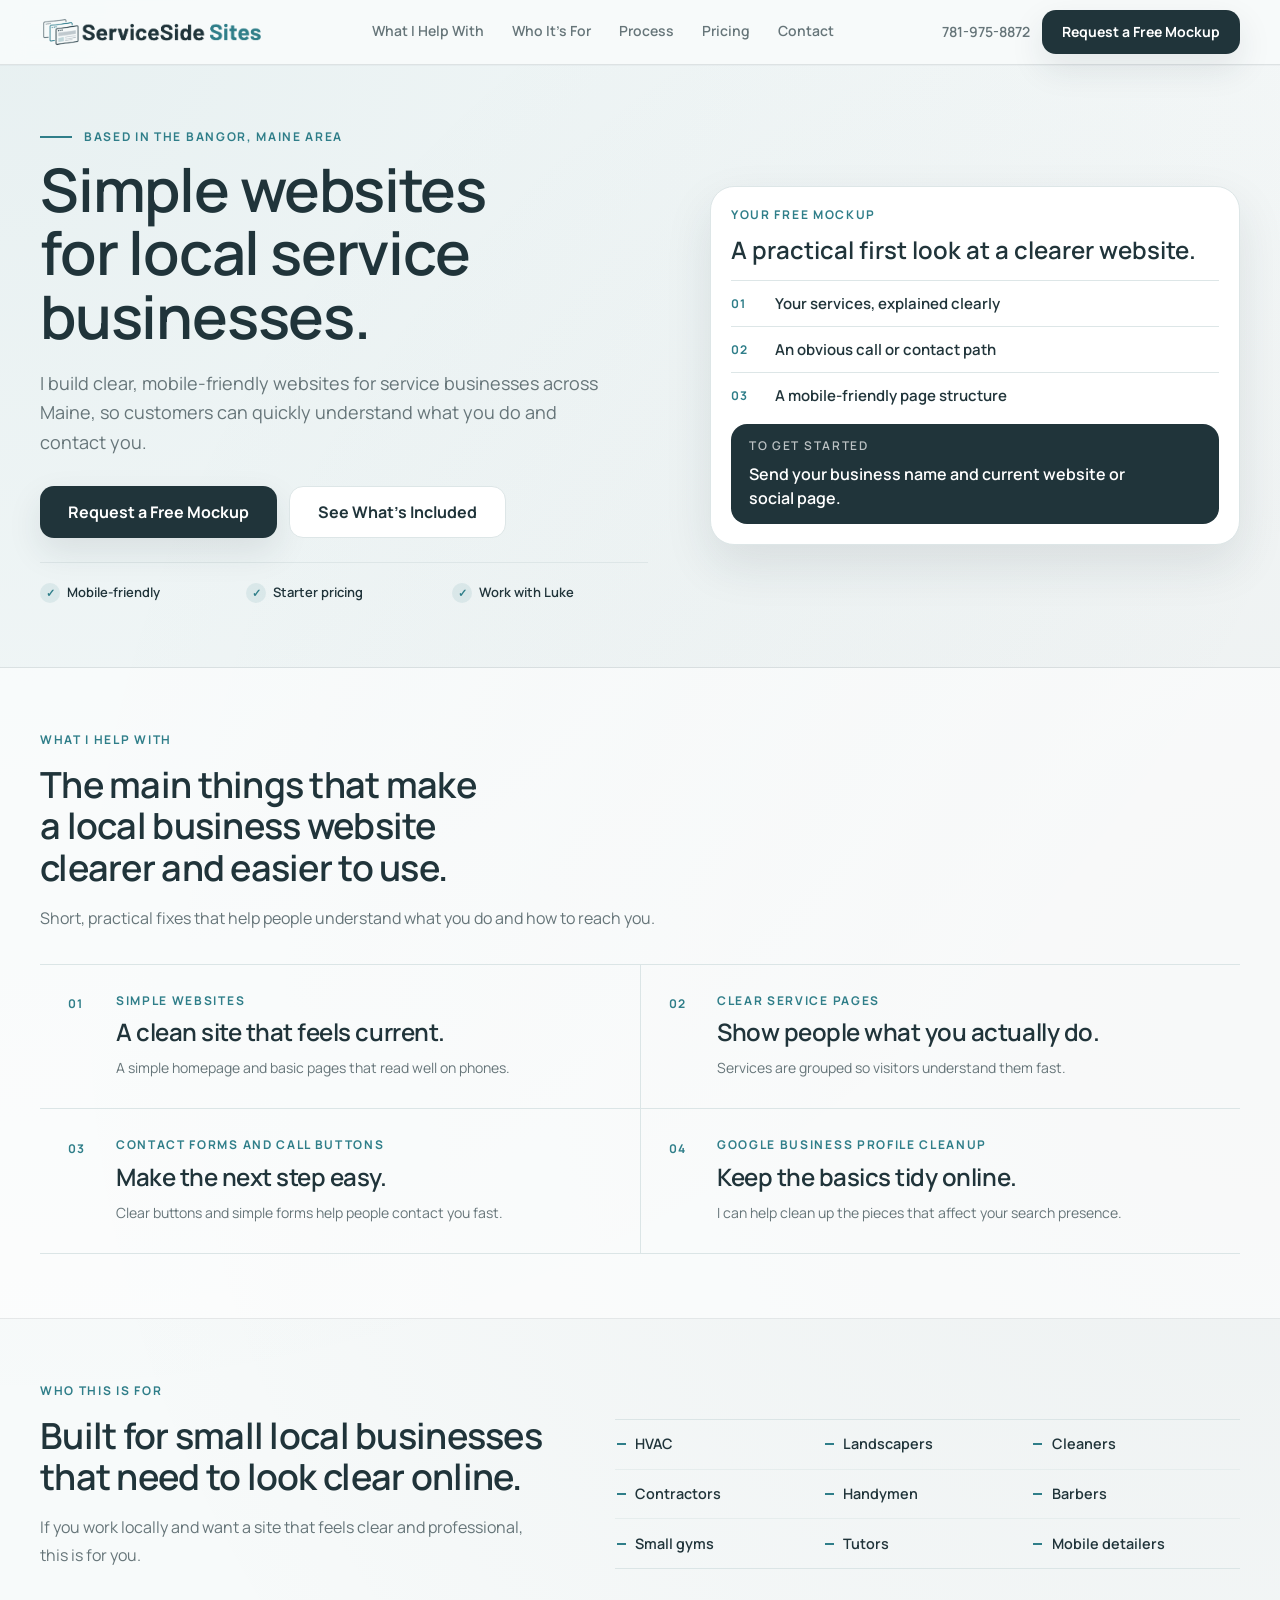
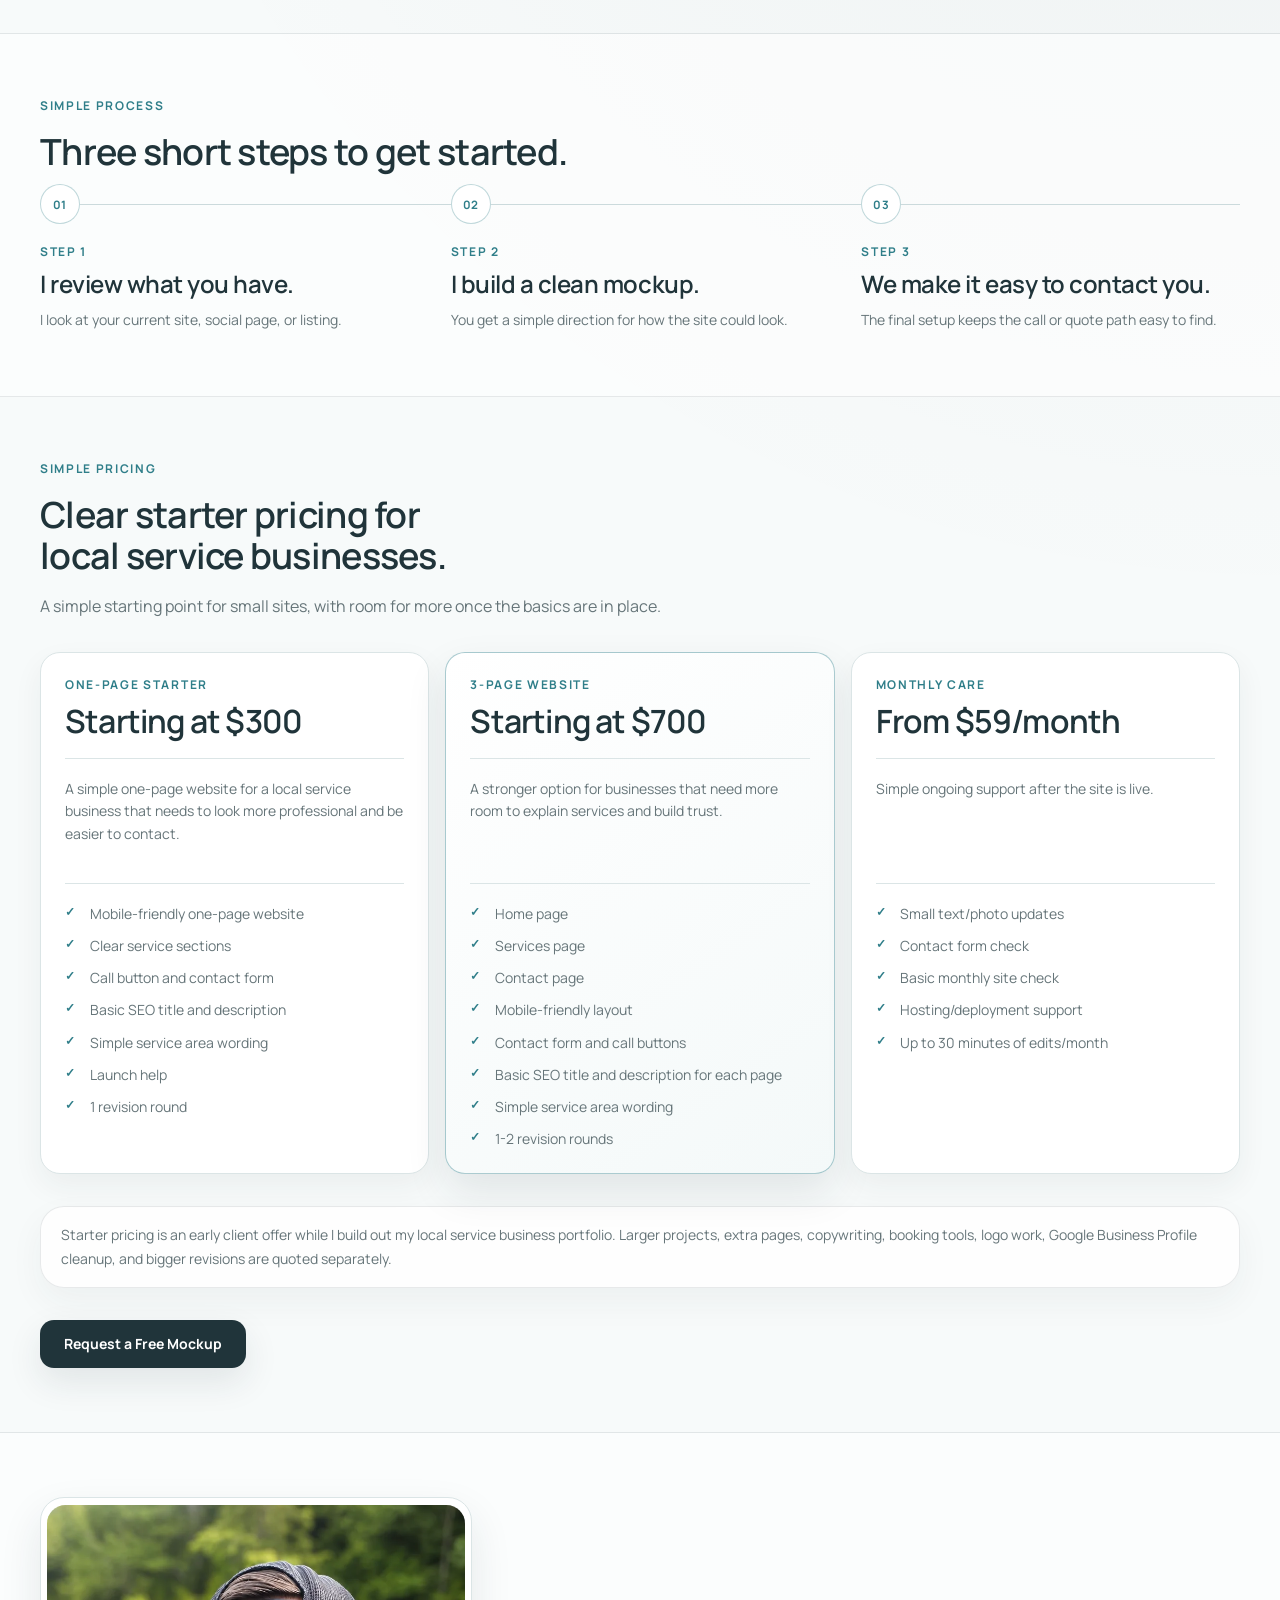
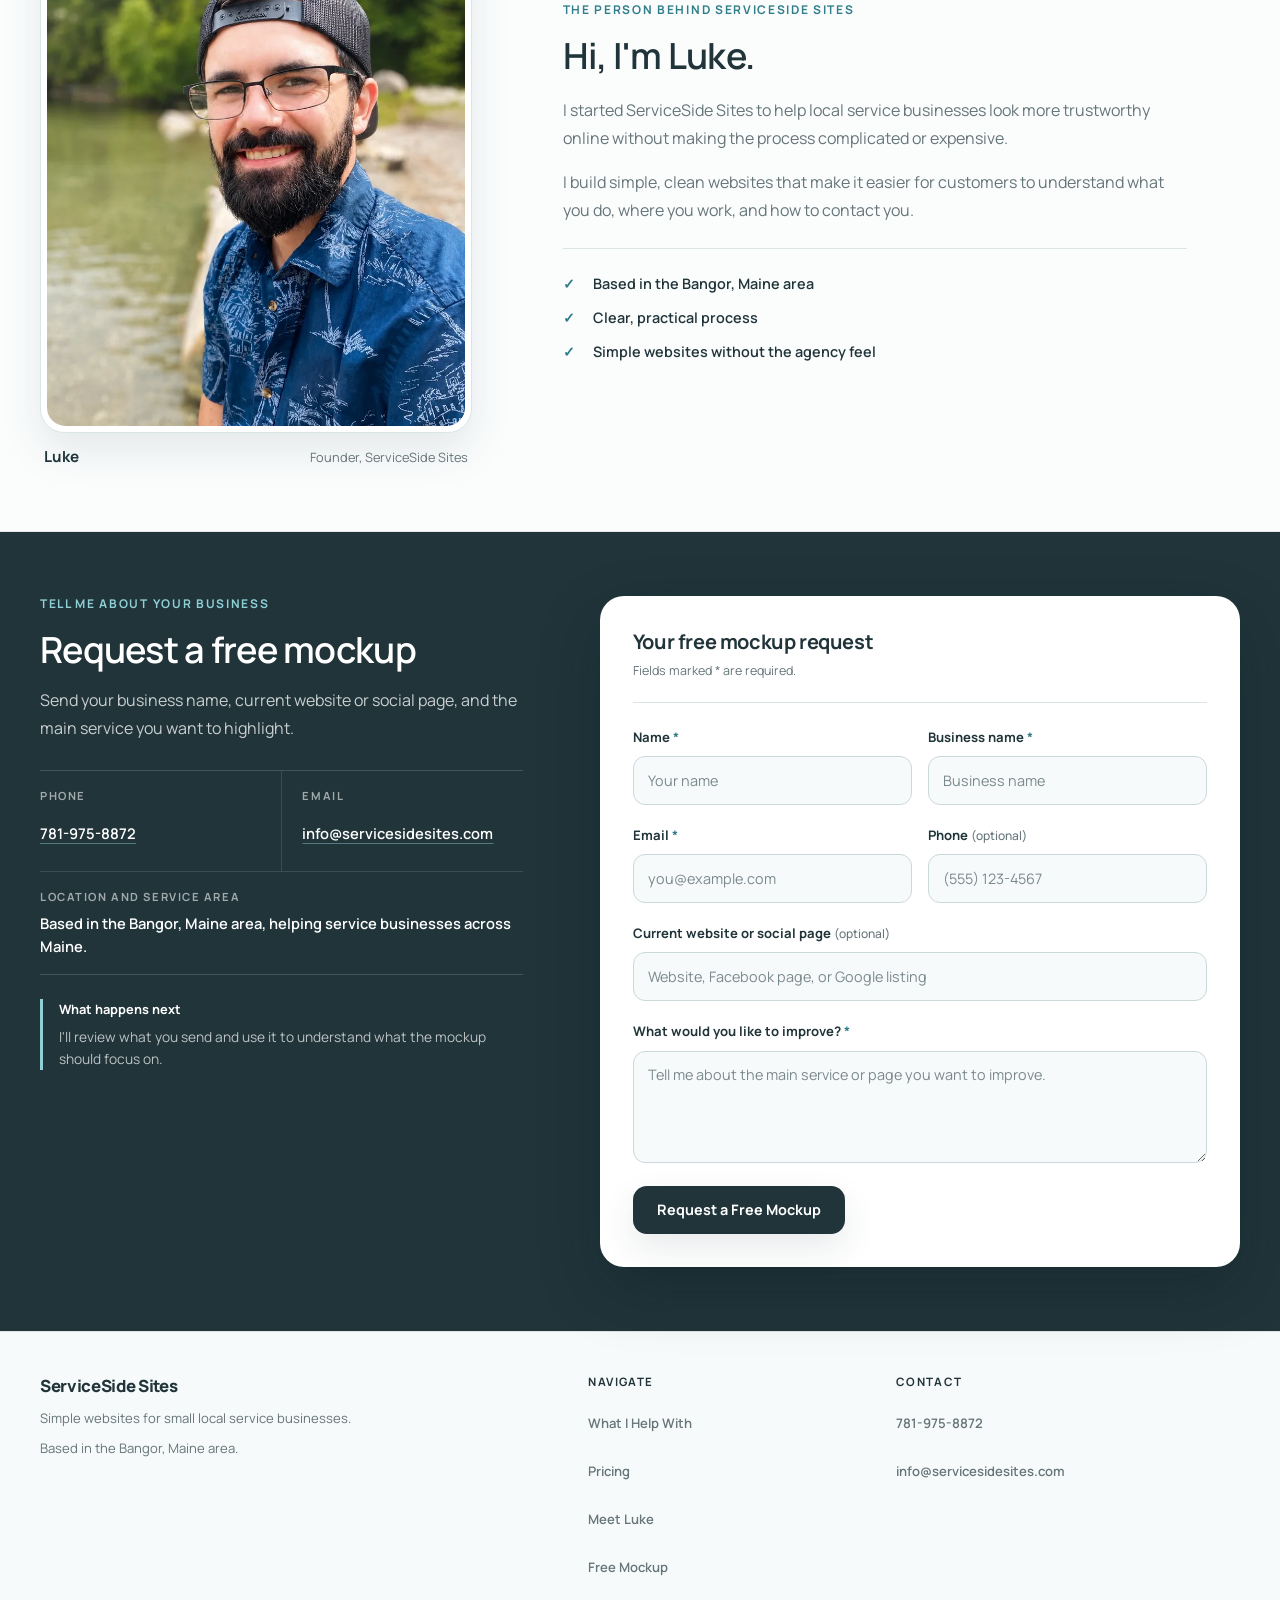
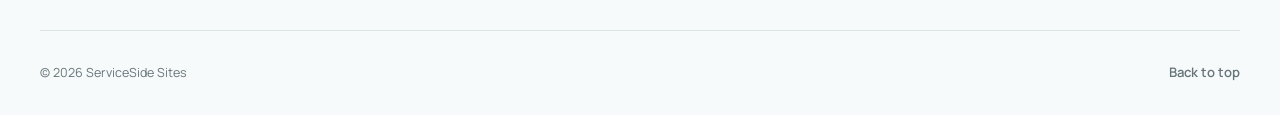
==== commit 3e5c125c: "Complete final website corrections" ====
--- a/index.html
+++ b/index.html
@@ -401,7 +401,7 @@
               <div class="founder-image-frame">
                 <img
                   class="founder-photo"
-                  src="images/headshot.png"
+                  src="images/headshot.webp"
                   alt="Luke, founder of ServiceSide Sites"
                 />
               </div>
--- a/css/styles.css
+++ b/css/styles.css
@@ -1,2 +1,2 @@
 /*! tailwindcss v4.3.2 | MIT License | https://tailwindcss.com */
-@import "https://fonts.googleapis.com/css2?family=Manrope:wght@400;500;600;700;800&display=swap";@layer properties{@supports (((-webkit-hyphens:none)) and (not (margin-trim:inline))) or ((-moz-orient:inline) and (not (color:rgb(from red r g b)))){*,:before,:after,::backdrop{--tw-border-style:solid;--tw-leading:initial;--tw-font-weight:initial;--tw-tracking:initial;--tw-shadow:0 0 #0000;--tw-shadow-color:initial;--tw-shadow-alpha:100%;--tw-inset-shadow:0 0 #0000;--tw-inset-shadow-color:initial;--tw-inset-shadow-alpha:100%;--tw-ring-color:initial;--tw-ring-shadow:0 0 #0000;--tw-inset-ring-color:initial;--tw-inset-ring-shadow:0 0 #0000;--tw-ring-inset:initial;--tw-ring-offset-width:0px;--tw-ring-offset-color:#fff;--tw-ring-offset-shadow:0 0 #0000;--tw-blur:initial;--tw-brightness:initial;--tw-contrast:initial;--tw-grayscale:initial;--tw-hue-rotate:initial;--tw-invert:initial;--tw-opacity:initial;--tw-saturate:initial;--tw-sepia:initial;--tw-drop-shadow:initial;--tw-drop-shadow-color:initial;--tw-drop-shadow-alpha:100%;--tw-drop-shadow-size:initial;--tw-backdrop-blur:initial;--tw-backdrop-brightness:initial;--tw-backdrop-contrast:initial;--tw-backdrop-grayscale:initial;--tw-backdrop-hue-rotate:initial;--tw-backdrop-invert:initial;--tw-backdrop-opacity:initial;--tw-backdrop-saturate:initial;--tw-backdrop-sepia:initial}}}@layer theme{:root,:host{--font-sans:ui-sans-serif, system-ui, sans-serif, "Apple Color Emoji", "Segoe UI Emoji", "Segoe UI Symbol", "Noto Color Emoji";--font-mono:ui-monospace, SFMono-Regular, Menlo, Monaco, Consolas, "Liberation Mono", "Courier New", monospace;--color-white:#fff;--spacing:.25rem;--container-2xl:42rem;--container-7xl:80rem;--text-xs:.75rem;--text-xs--line-height:calc(1 / .75);--text-sm:.875rem;--text-sm--line-height:calc(1.25 / .875);--text-base:1rem;--text-base--line-height:calc(1.5 / 1);--text-xl:1.25rem;--text-xl--line-height:calc(1.75 / 1.25);--text-2xl:1.5rem;--text-2xl--line-height:calc(2 / 1.5);--font-weight-semibold:600;--radius-xl:.75rem;--radius-2xl:1rem;--blur-md:12px;--default-transition-duration:.15s;--default-transition-timing-function:cubic-bezier(.4, 0, .2, 1);--default-font-family:var(--font-sans);--default-mono-font-family:var(--font-mono);--color-sss-primary:#20343a;--color-sss-accent:#2f7e89;--color-sss-background:#f7fafa;--color-sss-muted:#667579}}@layer base{*,:after,:before,::backdrop{box-sizing:border-box;border:0 solid;margin:0;padding:0}::file-selector-button{box-sizing:border-box;border:0 solid;margin:0;padding:0}html,:host{-webkit-text-size-adjust:100%;tab-size:4;line-height:1.5;font-family:var(--default-font-family,ui-sans-serif, system-ui, sans-serif, "Apple Color Emoji", "Segoe UI Emoji", "Segoe UI Symbol", "Noto Color Emoji");font-feature-settings:var(--default-font-feature-settings,normal);font-variation-settings:var(--default-font-variation-settings,normal);-webkit-tap-highlight-color:transparent}hr{height:0;color:inherit;border-top-width:1px}abbr:where([title]){-webkit-text-decoration:underline dotted;text-decoration:underline dotted}h1,h2,h3,h4,h5,h6{font-size:inherit;font-weight:inherit}a{color:inherit;-webkit-text-decoration:inherit;-webkit-text-decoration:inherit;-webkit-text-decoration:inherit;text-decoration:inherit}b,strong{font-weight:bolder}code,kbd,samp,pre{font-family:var(--default-mono-font-family,ui-monospace, SFMono-Regular, Menlo, Monaco, Consolas, "Liberation Mono", "Courier New", monospace);font-feature-settings:var(--default-mono-font-feature-settings,normal);font-variation-settings:var(--default-mono-font-variation-settings,normal);font-size:1em}small{font-size:80%}sub,sup{vertical-align:baseline;font-size:75%;line-height:0;position:relative}sub{bottom:-.25em}sup{top:-.5em}table{text-indent:0;border-color:inherit;border-collapse:collapse}:-moz-focusring{outline:auto}progress{vertical-align:baseline}summary{display:list-item}ol,ul,menu{list-style:none}img,svg,video,canvas,audio,iframe,embed,object{vertical-align:middle;display:block}img,video{max-width:100%;height:auto}button,input,select,optgroup,textarea{font:inherit;font-feature-settings:inherit;font-variation-settings:inherit;letter-spacing:inherit;color:inherit;opacity:1;background-color:#0000;border-radius:0}::file-selector-button{font:inherit;font-feature-settings:inherit;font-variation-settings:inherit;letter-spacing:inherit;color:inherit;opacity:1;background-color:#0000;border-radius:0}:where(select:is([multiple],[size])) optgroup{font-weight:bolder}:where(select:is([multiple],[size])) optgroup option{padding-inline-start:20px}::file-selector-button{margin-inline-end:4px}::placeholder{opacity:1}@supports (not ((-webkit-appearance:-apple-pay-button))) or (contain-intrinsic-size:1px){::placeholder{color:currentColor}@supports (color:color-mix(in lab, red, red)){::placeholder{color:color-mix(in oklab, currentcolor 50%, transparent)}}}textarea{resize:vertical}::-webkit-search-decoration{-webkit-appearance:none}::-webkit-date-and-time-value{min-height:1lh;text-align:inherit}::-webkit-datetime-edit{display:inline-flex}::-webkit-datetime-edit-fields-wrapper{padding:0}::-webkit-datetime-edit{padding-block:0}::-webkit-datetime-edit-year-field{padding-block:0}::-webkit-datetime-edit-month-field{padding-block:0}::-webkit-datetime-edit-day-field{padding-block:0}::-webkit-datetime-edit-hour-field{padding-block:0}::-webkit-datetime-edit-minute-field{padding-block:0}::-webkit-datetime-edit-second-field{padding-block:0}::-webkit-datetime-edit-millisecond-field{padding-block:0}::-webkit-datetime-edit-meridiem-field{padding-block:0}::-webkit-calendar-picker-indicator{line-height:1}:-moz-ui-invalid{box-shadow:none}button,input:where([type=button],[type=reset],[type=submit]){appearance:button}::file-selector-button{appearance:button}::-webkit-inner-spin-button{height:auto}::-webkit-outer-spin-button{height:auto}[hidden]:where(:not([hidden=until-found])){display:none!important}:root{--font-sans:"Manrope", "Segoe UI", "Trebuchet MS", sans-serif;--font-display:"Manrope", "Segoe UI", "Trebuchet MS", sans-serif;--shadow-soft:0 10px 28px #20343a12;--shadow-card:0 14px 34px #20343a1a;--shadow-lift:0 18px 40px #20343a24}html{scroll-behavior:smooth;scroll-padding-top:6rem}body{min-width:320px;font-family:var(--font-sans);background:radial-gradient(circle at 0 0,#2f7e8914,#0000 28%),radial-gradient(circle at right 20%,#20343a0d,#0000 30%),#f7fafa;font-size:1rem;line-height:1.65}h1,h2,h3{font-family:var(--font-display);letter-spacing:-.02em;text-wrap:balance}p,li{text-wrap:pretty}::selection{color:#20343a;background:#2f7e8929}:where(a,button,input,textarea,select):focus-visible{outline-offset:3px;outline:3px solid #2f7e89}@media (prefers-reduced-motion:reduce){html{scroll-behavior:auto}*,:before,:after{scroll-behavior:auto!important;transition-duration:.01ms!important;animation-duration:.01ms!important;animation-iteration-count:1!important}}}@layer components{.site-header{background:#f7fafaf5;border-color:#20343a1f;box-shadow:0 1px #20343a08}.section-shell{padding-block:clamp(3rem,5vw,4rem)}.heading-1{font-size:clamp(2.25rem,5vw,3.75rem);font-weight:600;line-height:1.06}.heading-2{font-size:clamp(1.875rem,3vw,2.25rem);font-weight:600;line-height:1.14}.heading-3{font-size:clamp(1.25rem,2vw,1.5rem);font-weight:600;line-height:1.28}.hero-shell{padding-block:clamp(2.25rem,5vw,4rem)}.hero-copy{max-width:40rem}.hero-eyebrow{align-items:center;gap:.75rem;display:flex}.hero-eyebrow>span{background:#2f7e89;flex:none;width:2rem;height:2px}.hero-support{color:#667579;max-width:36rem;font-size:clamp(1rem,1.5vw,1.125rem);line-height:1.65}.hero-trust{border-top:1px solid #dde6e7;grid-template-columns:repeat(3,minmax(0,1fr));gap:.625rem;max-width:38rem;margin-top:1.5rem;padding-top:1.25rem;display:grid}.hero-trust li{color:#20343a;align-items:flex-start;gap:.45rem;font-size:.8125rem;font-weight:600;line-height:1.4;display:flex}.hero-trust li>span{color:#2f7e89;background:#2f7e891a;border-radius:50%;flex:none;place-items:center;width:1.25rem;height:1.25rem;font-size:.7rem;display:inline-grid}.hero-proof{background:#fff;border:1px solid #dde6e7;border-radius:1.5rem;overflow:hidden;box-shadow:0 20px 48px #20343a1a}.hero-proof-header{padding:1.25rem 1.25rem 1rem}.hero-proof-list{padding-inline:1.25rem}.hero-proof-item{border-top:1px solid #dde6e7;grid-template-columns:2rem minmax(0,1fr);align-items:center;gap:.75rem;padding-block:.75rem;display:grid}.hero-proof-item>span{color:#2f7e89;letter-spacing:.08em;font-size:.75rem;font-weight:700}.hero-proof-item>p{color:#20343a;font-size:.9375rem;font-weight:600;line-height:1.4}.hero-next{background:#20343a;border-radius:1rem;margin:.375rem 1.25rem 1.25rem;padding:.875rem 1.125rem}@media (min-width:64rem){.hero-proof{max-width:34rem;margin-left:auto}}.section-kicker{letter-spacing:.14em;text-transform:uppercase;color:#2f7e89;font-size:.75rem;font-weight:700;line-height:1.4}.nav-link{color:#667579;border-bottom:2px solid #0000;align-items:center;min-height:2.75rem;padding-inline:.5rem;transition:border-color .18s,color .18s;display:inline-flex}.nav-link:hover,.nav-link:focus-visible{color:#20343a;border-color:#2f7e89}.content-card{background:#fff;border:1px solid #dde6e7;border-radius:1.25rem;box-shadow:0 12px 30px #20343a0f}.service-list{border-block:1px solid #dbe5e6}.service-item{grid-template-columns:2rem minmax(0,1fr);gap:1rem;padding-block:1.5rem;display:grid}.service-item+.service-item{border-top:1px solid #dbe5e6}.service-number{color:#2f7e89;letter-spacing:.1em;padding-top:.1rem;font-size:.75rem;font-weight:700}.service-label,.process-label,.pricing-name{color:#2f7e89;letter-spacing:.14em;text-transform:uppercase;font-size:.75rem;font-weight:700;line-height:1.4}.audience-layout{gap:2rem;display:grid}.audience-list{border-block:1px solid #dbe5e6;grid-template-columns:repeat(2,minmax(0,1fr));display:grid}.audience-list li{color:#20343a;border-bottom:1px solid #e6eded;padding:.9rem .5rem .9rem 1.25rem;font-size:.9rem;font-weight:600;line-height:1.4;position:relative}.audience-list li:before{content:"";background:#2f7e89;width:.55rem;height:2px;position:absolute;top:1.45rem;left:.1rem}.audience-list li:last-child{border-bottom:0}.process-track{gap:0;display:grid}.process-step{grid-template-columns:2.5rem minmax(0,1fr);gap:1rem;padding-bottom:2rem;display:grid;position:relative}.process-step:not(:last-child):after{content:"";background:#cbdadc;width:1px;position:absolute;top:2.75rem;bottom:.25rem;left:1.22rem}.process-step:last-child{padding-bottom:0}.process-marker{z-index:1;color:#2f7e89;letter-spacing:.05em;background:#fff;border:1px solid #2f7e894d;border-radius:50%;place-items:center;width:2.5rem;height:2.5rem;font-size:.72rem;font-weight:700;display:grid;position:relative}.pricing-grid{gap:1rem;display:grid}.pricing-card{background:#fff;border:1px solid #dbe5e6;border-radius:1.25rem;flex-direction:column;padding:1.5rem;display:flex;box-shadow:0 12px 30px #20343a0f}.pricing-card-featured{background:linear-gradient(145deg,#fff,#f4f9f9);border-color:#2f7e8966;box-shadow:0 18px 40px #20343a1a}.pricing-card-header{border-bottom:1px solid #dbe5e6;padding-bottom:1.15rem}.pricing-price{color:#20343a;letter-spacing:-.025em;margin-top:.6rem;font-size:clamp(1.65rem,3vw,2rem);font-weight:600;line-height:1.15}.pricing-description{color:#667579;min-height:6rem;padding-block:1.15rem;font-size:.875rem;line-height:1.6}.pricing-features{color:#667579;border-top:1px solid #dbe5e6;gap:.7rem;padding-top:1.15rem;font-size:.875rem;line-height:1.5;display:grid}.pricing-features li{grid-template-columns:1rem minmax(0,1fr);gap:.55rem;display:grid}.pricing-features li:before{content:"✓";color:#2f7e89;font-size:.78rem;font-weight:800}@media (min-width:48rem){.service-list{grid-template-columns:repeat(2,minmax(0,1fr));display:grid}.service-item{padding:1.75rem}.service-item+.service-item{border-top:0}.service-item:nth-child(2n){border-left:1px solid #dbe5e6}.service-item:nth-child(n+3){border-top:1px solid #dbe5e6}.audience-list{grid-template-columns:repeat(3,minmax(0,1fr))}.audience-list li:nth-last-child(-n+3){border-bottom:0}.pricing-description{min-height:auto}}@media (min-width:64rem){.audience-layout{grid-template-columns:minmax(0,.9fr) minmax(0,1.1fr);align-items:end;gap:4rem}.process-track{border-top:1px solid #cbdadc;grid-template-columns:repeat(3,minmax(0,1fr));gap:2rem;padding-top:1.75rem}.process-step{padding:0;display:block}.process-step:not(:last-child):after{display:none}.process-marker{margin-top:-3.05rem;margin-bottom:1.25rem}.pricing-grid{grid-template-columns:repeat(3,minmax(0,1fr));align-items:stretch}.pricing-description{min-height:7.75rem}}.founder-layout{align-items:center;gap:2rem;display:grid}.founder-portrait{width:min(100%,34rem);margin-inline:auto}.founder-image-frame{background:#fff;border:1px solid #dbe5e6;border-radius:1.5rem;padding:.4rem;overflow:hidden;box-shadow:0 18px 42px #20343a1a}.founder-photo{aspect-ratio:4/5;object-fit:cover;object-position:center 38%;border-radius:1.15rem;width:100%}.founder-caption{color:#667579;justify-content:space-between;align-items:baseline;gap:1rem;padding:.8rem .25rem 0;font-size:.8rem;line-height:1.4;display:flex}.founder-caption span:first-child{color:#20343a;font-size:.95rem;font-weight:700}.founder-copy{max-width:39rem}.founder-intro{color:#667579;gap:1rem;margin-top:1.25rem;font-size:1rem;line-height:1.75;display:grid}.founder-points{border-top:1px solid #dbe5e6;gap:.75rem;margin-top:1.5rem;padding-top:1.5rem;display:grid}.founder-points li{color:#20343a;grid-template-columns:1.25rem minmax(0,1fr);gap:.65rem;font-size:.9rem;font-weight:600;line-height:1.5;display:grid}.founder-points span{color:#2f7e89}.contact-section{background:#20343a}.contact-layout{align-items:start;gap:2.5rem;display:grid}.contact-copy{max-width:36rem}.contact-kicker{color:#8fd0d7;letter-spacing:.14em;text-transform:uppercase;font-size:.75rem;font-weight:700;line-height:1.4}.contact-intro{color:#ffffffc2;max-width:32rem;margin-top:1rem;font-size:1rem;line-height:1.75}.contact-details{border-block:1px solid #ffffff29;gap:0;margin-top:1.75rem;display:grid}.contact-detail{border-bottom:1px solid #ffffff1f;padding-block:1rem}.contact-detail:last-child{border-bottom:0}.contact-detail dt{color:#ffffff94;letter-spacing:.14em;text-transform:uppercase;font-size:.7rem;font-weight:700}.contact-detail dd,.contact-detail a{color:#fff;font-size:.92rem;font-weight:600;line-height:1.55}.contact-detail dd{margin-top:.35rem}.contact-detail a{text-underline-offset:.25rem;align-items:center;min-height:2.75rem;-webkit-text-decoration:underline #8fd0d773;text-decoration:underline #8fd0d773;transition:color .18s,text-decoration-color .18s;display:inline-flex}.contact-detail a:hover,.contact-detail a:focus-visible{color:#b6e4e8;text-decoration-color:currentColor}.contact-next{border-left:3px solid #8fd0d7;margin-top:1.5rem;padding-left:1rem}.contact-next p:first-child{color:#fff;font-size:.8rem;font-weight:700}.contact-next p:last-child{color:#ffffffb3;margin-top:.35rem;font-size:.86rem;line-height:1.6}.contact-form-card{background:#fff;border:1px solid #ffffff26;border-radius:1.5rem;padding:1.5rem;box-shadow:0 24px 60px #09161a40}.contact-form-header{border-bottom:1px solid #dbe5e6;padding-bottom:1.25rem}.contact-form-header h3{color:#20343a;font-size:1.25rem;font-weight:700;line-height:1.3}.contact-form-header p{color:#667579;margin-top:.35rem;font-size:.78rem}.contact-form{gap:1rem;margin-top:1.25rem;display:grid}.form-row{gap:1rem;display:grid}.form-field{min-width:0}.form-label{color:#20343a;font-size:.82rem;font-weight:700;line-height:1.45;display:inline-block}.form-required{color:#2f7e89}.form-optional{color:#667579;font-size:.75rem;font-weight:500}.form-control{color:#20343a;background:#f7fafa;border:1px solid #cbd8da;border-radius:.75rem;outline:none;width:100%;margin-top:.45rem;padding:.78rem .9rem;font-size:.9rem;line-height:1.5;transition:border-color .16s,box-shadow .16s,background-color .16s}.form-control::placeholder{color:#7a898d}.form-control:hover{border-color:#9eb4b7}.form-control:focus-visible{background:#fff;border-color:#2f7e89;outline:none;box-shadow:0 0 0 4px #2f7e8929}.form-control[aria-invalid=true]{background:#fff8f9;border-color:#be123c}.form-control[aria-invalid=true]:focus-visible{box-shadow:0 0 0 4px #be123c1f}.form-textarea{resize:vertical;min-height:7rem}.form-error{color:#9f1239;margin-top:.35rem;font-size:.76rem;font-weight:600;line-height:1.45}.contact-submit{width:100%;min-height:3rem;padding-inline:1.5rem;font-size:.9rem}.site-footer{background:#f7fafa;border-top:1px solid #dbe5e6}.footer-main{gap:2rem;padding-block:2.5rem;display:grid}.footer-brand>a{color:#20343a;letter-spacing:-.02em;font-size:1.05rem;font-weight:800}.footer-brand p{color:#667579;max-width:22rem;margin-top:.55rem;font-size:.82rem;line-height:1.55}.footer-nav,.footer-contact{align-content:start;justify-items:start;gap:.25rem;display:grid}.footer-nav>p,.footer-contact>p{color:#20343a;letter-spacing:.12em;text-transform:uppercase;margin-bottom:.45rem;font-size:.72rem;font-weight:700}.footer-nav a,.footer-contact a,.footer-bottom a{color:#667579;align-items:center;min-height:2.75rem;font-size:.82rem;font-weight:600;transition:color .18s;display:inline-flex}.footer-nav a:hover,.footer-nav a:focus-visible,.footer-contact a:hover,.footer-contact a:focus-visible,.footer-bottom a:hover,.footer-bottom a:focus-visible{color:#2f7e89}.footer-bottom{color:#667579;border-top:1px solid #dbe5e6;flex-direction:column;gap:.5rem;padding-block:1.25rem;font-size:.78rem;display:flex}@media (min-width:40rem){.contact-details,.form-row{grid-template-columns:repeat(2,minmax(0,1fr))}.contact-detail:nth-child(2){border-left:1px solid #ffffff1f;padding-left:1.25rem}.contact-detail-wide{grid-column:1/-1}.contact-submit{width:fit-content}.footer-main{grid-template-columns:minmax(0,1.5fr) minmax(0,.8fr) minmax(0,1fr)}.footer-bottom{flex-direction:row;justify-content:space-between;align-items:center}}@media (min-width:48rem){.founder-layout{grid-template-columns:minmax(15rem,.8fr) minmax(0,1.2fr);gap:2rem}.founder-portrait{max-width:20rem;margin-inline:0}}@media (min-width:64rem){.founder-layout{grid-template-columns:minmax(20rem,.78fr) minmax(0,1.22fr);gap:clamp(3rem,7vw,6rem)}.founder-portrait{max-width:27rem;margin-inline:0}.contact-layout{grid-template-columns:minmax(0,.86fr) minmax(32rem,1.14fr);gap:clamp(3rem,6vw,5.5rem)}.contact-form-card{padding:2rem}}.button-primary,.button-secondary,.button-light{letter-spacing:0;border-radius:.875rem;justify-content:center;align-items:center;font-weight:700;line-height:1.2;transition:transform .18s,box-shadow .18s,background-color .18s,color .18s,border-color .18s;display:inline-flex}.button-primary{color:#fff;box-shadow:var(--shadow-card);background:#20343a}.button-primary:hover,.button-primary:focus-visible{box-shadow:var(--shadow-lift);background:#2f7e89;transform:translateY(-1px)}.button-primary:disabled{cursor:not-allowed;opacity:.7;box-shadow:var(--shadow-soft);transform:none}.button-secondary{color:#20343a;box-shadow:none;background:#fff;border:1px solid #dde6e7}.button-secondary:hover,.button-secondary:focus-visible{color:#2f7e89;border-color:#2f7e8973;transform:translateY(-1px)}.button-light{color:#20343a;box-shadow:var(--shadow-soft);background:#fff}.button-light:hover,.button-light:focus-visible{box-shadow:var(--shadow-card);transform:translateY(-1px)}.pill{color:#20343a;box-shadow:none;background:#ffffffe6;border:1px solid #dde6e7;border-radius:.75rem;align-items:center;padding:.6rem 1rem;font-size:.92rem;font-weight:600;line-height:1.35;display:inline-flex}.form-status{border:1px solid #20343a1f;border-radius:1rem;padding:.85rem 1rem;font-size:.875rem;line-height:1.5}.form-status[data-state=submitting]{color:#20343a;background:#20343a0d}.form-status[data-state=success]{color:#20343a;background:#2f7e8914;border-color:#2f7e893d}.form-status[data-state=failure]{color:#881337;background:#be123c0f;border-color:#be123c38}.reveal{opacity:0;transition:opacity .6s,transform .6s;transform:translateY(14px)}.reveal.is-visible{opacity:1;transform:translateY(0)}}@layer utilities{.visible{visibility:visible}.sr-only{clip-path:inset(50%);white-space:nowrap;border-width:0;width:1px;height:1px;margin:-1px;padding:0;position:absolute;overflow:hidden}.static{position:static}.sticky{position:sticky}.top-0{top:0}.z-40{z-index:40}.mx-auto{margin-inline:auto}.mt-2{margin-top:calc(var(--spacing) * 2)}.mt-3{margin-top:calc(var(--spacing) * 3)}.mt-4{margin-top:calc(var(--spacing) * 4)}.mt-5{margin-top:calc(var(--spacing) * 5)}.mt-7{margin-top:calc(var(--spacing) * 7)}.mt-8{margin-top:calc(var(--spacing) * 8)}.ml-auto{margin-left:auto}.flex{display:flex}.grid{display:grid}.hidden{display:none}.inline-flex{display:inline-flex}.size-5{width:calc(var(--spacing) * 5);height:calc(var(--spacing) * 5)}.size-11{width:calc(var(--spacing) * 11);height:calc(var(--spacing) * 11)}.h-11{height:calc(var(--spacing) * 11)}.h-12{height:calc(var(--spacing) * 12)}.h-13{height:calc(var(--spacing) * 13)}.h-auto{height:auto}.min-h-11{min-height:calc(var(--spacing) * 11)}.min-h-\[3\.9rem\]{min-height:3.9rem}.w-\[8\.5rem\]{width:8.5rem}.w-full{width:100%}.max-w-2xl{max-width:var(--container-2xl)}.max-w-7xl{max-width:var(--container-7xl)}.flex-1{flex:1}.shrink-0{flex-shrink:0}.flex-col{flex-direction:column}.items-center{align-items:center}.justify-center{justify-content:center}.gap-1{gap:var(--spacing)}.gap-2{gap:calc(var(--spacing) * 2)}.gap-3{gap:calc(var(--spacing) * 3)}.gap-8{gap:calc(var(--spacing) * 8)}.rounded{border-radius:.25rem}.rounded-2xl{border-radius:var(--radius-2xl)}.rounded-\[1\.5rem\]{border-radius:1.5rem}.rounded-full{border-radius:3.40282e38px}.rounded-xl{border-radius:var(--radius-xl)}.border{border-style:var(--tw-border-style);border-width:1px}.border-b{border-bottom-style:var(--tw-border-style);border-bottom-width:1px}.border-sss-primary\/10{border-color:#20343a1a}@supports (color:color-mix(in lab, red, red)){.border-sss-primary\/10{border-color:color-mix(in oklab, var(--color-sss-primary) 10%, transparent)}}.border-sss-primary\/15{border-color:#20343a26}@supports (color:color-mix(in lab, red, red)){.border-sss-primary\/15{border-color:color-mix(in oklab, var(--color-sss-primary) 15%, transparent)}}.bg-sss-background{background-color:var(--color-sss-background)}.bg-white{background-color:var(--color-white)}.bg-white\/60{background-color:#fff9}@supports (color:color-mix(in lab, red, red)){.bg-white\/60{background-color:color-mix(in oklab, var(--color-white) 60%, transparent)}}.bg-white\/80{background-color:#fffc}@supports (color:color-mix(in lab, red, red)){.bg-white\/80{background-color:color-mix(in oklab, var(--color-white) 80%, transparent)}}.object-contain{object-fit:contain}.p-2{padding:calc(var(--spacing) * 2)}.px-3{padding-inline:calc(var(--spacing) * 3)}.px-4{padding-inline:calc(var(--spacing) * 4)}.px-5{padding-inline:calc(var(--spacing) * 5)}.px-6{padding-inline:calc(var(--spacing) * 6)}.px-7{padding-inline:calc(var(--spacing) * 7)}.py-2\.5{padding-block:calc(var(--spacing) * 2.5)}.py-3{padding-block:calc(var(--spacing) * 3)}.py-4{padding-block:calc(var(--spacing) * 4)}.pb-4{padding-bottom:calc(var(--spacing) * 4)}.text-base{font-size:var(--text-base);line-height:var(--tw-leading,var(--text-base--line-height))}.text-sm{font-size:var(--text-sm);line-height:var(--tw-leading,var(--text-sm--line-height))}.text-xl{font-size:var(--text-xl);line-height:var(--tw-leading,var(--text-xl--line-height))}.text-xs{font-size:var(--text-xs);line-height:var(--tw-leading,var(--text-xs--line-height))}.leading-6{--tw-leading:calc(var(--spacing) * 6);line-height:calc(var(--spacing) * 6)}.leading-7{--tw-leading:calc(var(--spacing) * 7);line-height:calc(var(--spacing) * 7)}.font-semibold{--tw-font-weight:var(--font-weight-semibold);font-weight:var(--font-weight-semibold)}.tracking-\[0\.14em\]{--tw-tracking:.14em;letter-spacing:.14em}.whitespace-nowrap{white-space:nowrap}.text-sss-muted{color:var(--color-sss-muted)}.text-sss-primary{color:var(--color-sss-primary)}.text-white{color:var(--color-white)}.text-white\/70{color:#ffffffb3}@supports (color:color-mix(in lab, red, red)){.text-white\/70{color:color-mix(in oklab, var(--color-white) 70%, transparent)}}.uppercase{text-transform:uppercase}.underline{text-decoration-line:underline}.underline-offset-2{text-underline-offset:2px}.antialiased{-webkit-font-smoothing:antialiased;-moz-osx-font-smoothing:grayscale}.shadow-\[0_14px_34px_rgba\(32\,52\,58\,0\.05\)\]{--tw-shadow:0 14px 34px var(--tw-shadow-color,#20343a0d);box-shadow:var(--tw-inset-shadow), var(--tw-inset-ring-shadow), var(--tw-ring-offset-shadow), var(--tw-ring-shadow), var(--tw-shadow)}.shadow-\[0_18px_42px_rgba\(32\,52\,58\,0\.1\)\]{--tw-shadow:0 18px 42px var(--tw-shadow-color,#20343a1a);box-shadow:var(--tw-inset-shadow), var(--tw-inset-ring-shadow), var(--tw-ring-offset-shadow), var(--tw-ring-shadow), var(--tw-shadow)}.blur{--tw-blur:blur(8px);filter:var(--tw-blur,) var(--tw-brightness,) var(--tw-contrast,) var(--tw-grayscale,) var(--tw-hue-rotate,) var(--tw-invert,) var(--tw-saturate,) var(--tw-sepia,) var(--tw-drop-shadow,)}.backdrop-blur-md{--tw-backdrop-blur:blur(var(--blur-md));-webkit-backdrop-filter:var(--tw-backdrop-blur,) var(--tw-backdrop-brightness,) var(--tw-backdrop-contrast,) var(--tw-backdrop-grayscale,) var(--tw-backdrop-hue-rotate,) var(--tw-backdrop-invert,) var(--tw-backdrop-opacity,) var(--tw-backdrop-saturate,) var(--tw-backdrop-sepia,);backdrop-filter:var(--tw-backdrop-blur,) var(--tw-backdrop-brightness,) var(--tw-backdrop-contrast,) var(--tw-backdrop-grayscale,) var(--tw-backdrop-hue-rotate,) var(--tw-backdrop-invert,) var(--tw-backdrop-opacity,) var(--tw-backdrop-saturate,) var(--tw-backdrop-sepia,)}.transition{transition-property:color,background-color,border-color,outline-color,text-decoration-color,fill,stroke,--tw-gradient-from,--tw-gradient-via,--tw-gradient-to,opacity,box-shadow,transform,translate,scale,rotate,filter,-webkit-backdrop-filter,backdrop-filter,display,content-visibility,overlay,pointer-events;transition-timing-function:var(--tw-ease,var(--default-transition-timing-function));transition-duration:var(--tw-duration,var(--default-transition-duration))}@media (hover:hover){.hover\:border-sss-accent\/35:hover{border-color:#2f7e8959}@supports (color:color-mix(in lab, red, red)){.hover\:border-sss-accent\/35:hover{border-color:color-mix(in oklab, var(--color-sss-accent) 35%, transparent)}}.hover\:bg-sss-accent\/10:hover{background-color:#2f7e891a}@supports (color:color-mix(in lab, red, red)){.hover\:bg-sss-accent\/10:hover{background-color:color-mix(in oklab, var(--color-sss-accent) 10%, transparent)}}.hover\:text-sss-primary:hover{color:var(--color-sss-primary)}}.focus\:not-sr-only:focus{clip-path:none;white-space:normal;width:auto;height:auto;margin:0;padding:0;position:static;overflow:visible}.focus\:fixed:focus{position:fixed}.focus\:top-4:focus{top:calc(var(--spacing) * 4)}.focus\:left-4:focus{left:calc(var(--spacing) * 4)}.focus\:z-50:focus{z-index:50}.focus\:rounded-full:focus{border-radius:3.40282e38px}.focus\:bg-sss-primary:focus{background-color:var(--color-sss-primary)}.focus\:px-4:focus{padding-inline:calc(var(--spacing) * 4)}.focus\:py-2:focus{padding-block:calc(var(--spacing) * 2)}.focus\:text-white:focus{color:var(--color-white)}.focus-visible\:ring-4:focus-visible{--tw-ring-shadow:var(--tw-ring-inset,) 0 0 0 calc(4px + var(--tw-ring-offset-width)) var(--tw-ring-color,currentcolor);box-shadow:var(--tw-inset-shadow), var(--tw-inset-ring-shadow), var(--tw-ring-offset-shadow), var(--tw-ring-shadow), var(--tw-shadow)}.focus-visible\:ring-sss-accent\/20:focus-visible{--tw-ring-color:#2f7e8933}@supports (color:color-mix(in lab, red, red)){.focus-visible\:ring-sss-accent\/20:focus-visible{--tw-ring-color:color-mix(in oklab, var(--color-sss-accent) 20%, transparent)}}.focus-visible\:outline-none:focus-visible{--tw-outline-style:none;outline-style:none}@media (min-width:40rem){.sm\:hidden{display:none}.sm\:inline{display:inline}.sm\:w-\[12rem\]{width:12rem}.sm\:flex-row{flex-direction:row}.sm\:gap-3{gap:calc(var(--spacing) * 3)}.sm\:gap-4{gap:calc(var(--spacing) * 4)}.sm\:px-5{padding-inline:calc(var(--spacing) * 5)}.sm\:px-8{padding-inline:calc(var(--spacing) * 8)}.sm\:text-2xl{font-size:var(--text-2xl);line-height:var(--tw-leading,var(--text-2xl--line-height))}.sm\:text-base{font-size:var(--text-base);line-height:var(--tw-leading,var(--text-base--line-height))}}@media (min-width:48rem){.md\:inline-flex{display:inline-flex}.md\:w-\[14rem\]{width:14rem}}@media (min-width:64rem){.lg\:grid-cols-\[minmax\(0\,1\.08fr\)_minmax\(24rem\,0\.92fr\)\]{grid-template-columns:minmax(0,1.08fr) minmax(24rem,.92fr)}.lg\:items-center{align-items:center}.lg\:gap-12{gap:calc(var(--spacing) * 12)}.lg\:px-10{padding-inline:calc(var(--spacing) * 10)}}@media (min-width:80rem){.xl\:flex{display:flex}.xl\:hidden{display:none}}}@property --tw-border-style{syntax:"*";inherits:false;initial-value:solid}@property --tw-leading{syntax:"*";inherits:false}@property --tw-font-weight{syntax:"*";inherits:false}@property --tw-tracking{syntax:"*";inherits:false}@property --tw-shadow{syntax:"*";inherits:false;initial-value:0 0 #0000}@property --tw-shadow-color{syntax:"*";inherits:false}@property --tw-shadow-alpha{syntax:"<percentage>";inherits:false;initial-value:100%}@property --tw-inset-shadow{syntax:"*";inherits:false;initial-value:0 0 #0000}@property --tw-inset-shadow-color{syntax:"*";inherits:false}@property --tw-inset-shadow-alpha{syntax:"<percentage>";inherits:false;initial-value:100%}@property --tw-ring-color{syntax:"*";inherits:false}@property --tw-ring-shadow{syntax:"*";inherits:false;initial-value:0 0 #0000}@property --tw-inset-ring-color{syntax:"*";inherits:false}@property --tw-inset-ring-shadow{syntax:"*";inherits:false;initial-value:0 0 #0000}@property --tw-ring-inset{syntax:"*";inherits:false}@property --tw-ring-offset-width{syntax:"<length>";inherits:false;initial-value:0}@property --tw-ring-offset-color{syntax:"*";inherits:false;initial-value:#fff}@property --tw-ring-offset-shadow{syntax:"*";inherits:false;initial-value:0 0 #0000}@property --tw-blur{syntax:"*";inherits:false}@property --tw-brightness{syntax:"*";inherits:false}@property --tw-contrast{syntax:"*";inherits:false}@property --tw-grayscale{syntax:"*";inherits:false}@property --tw-hue-rotate{syntax:"*";inherits:false}@property --tw-invert{syntax:"*";inherits:false}@property --tw-opacity{syntax:"*";inherits:false}@property --tw-saturate{syntax:"*";inherits:false}@property --tw-sepia{syntax:"*";inherits:false}@property --tw-drop-shadow{syntax:"*";inherits:false}@property --tw-drop-shadow-color{syntax:"*";inherits:false}@property --tw-drop-shadow-alpha{syntax:"<percentage>";inherits:false;initial-value:100%}@property --tw-drop-shadow-size{syntax:"*";inherits:false}@property --tw-backdrop-blur{syntax:"*";inherits:false}@property --tw-backdrop-brightness{syntax:"*";inherits:false}@property --tw-backdrop-contrast{syntax:"*";inherits:false}@property --tw-backdrop-grayscale{syntax:"*";inherits:false}@property --tw-backdrop-hue-rotate{syntax:"*";inherits:false}@property --tw-backdrop-invert{syntax:"*";inherits:false}@property --tw-backdrop-opacity{syntax:"*";inherits:false}@property --tw-backdrop-saturate{syntax:"*";inherits:false}@property --tw-backdrop-sepia{syntax:"*";inherits:false}+@import "https://fonts.googleapis.com/css2?family=Manrope:wght@400;500;600;700;800&display=swap";@layer properties{@supports (((-webkit-hyphens:none)) and (not (margin-trim:inline))) or ((-moz-orient:inline) and (not (color:rgb(from red r g b)))){*,:before,:after,::backdrop{--tw-border-style:solid;--tw-leading:initial;--tw-font-weight:initial;--tw-tracking:initial;--tw-shadow:0 0 #0000;--tw-shadow-color:initial;--tw-shadow-alpha:100%;--tw-inset-shadow:0 0 #0000;--tw-inset-shadow-color:initial;--tw-inset-shadow-alpha:100%;--tw-ring-color:initial;--tw-ring-shadow:0 0 #0000;--tw-inset-ring-color:initial;--tw-inset-ring-shadow:0 0 #0000;--tw-ring-inset:initial;--tw-ring-offset-width:0px;--tw-ring-offset-color:#fff;--tw-ring-offset-shadow:0 0 #0000;--tw-blur:initial;--tw-brightness:initial;--tw-contrast:initial;--tw-grayscale:initial;--tw-hue-rotate:initial;--tw-invert:initial;--tw-opacity:initial;--tw-saturate:initial;--tw-sepia:initial;--tw-drop-shadow:initial;--tw-drop-shadow-color:initial;--tw-drop-shadow-alpha:100%;--tw-drop-shadow-size:initial;--tw-backdrop-blur:initial;--tw-backdrop-brightness:initial;--tw-backdrop-contrast:initial;--tw-backdrop-grayscale:initial;--tw-backdrop-hue-rotate:initial;--tw-backdrop-invert:initial;--tw-backdrop-opacity:initial;--tw-backdrop-saturate:initial;--tw-backdrop-sepia:initial}}}@layer theme{:root,:host{--font-sans:ui-sans-serif, system-ui, sans-serif, "Apple Color Emoji", "Segoe UI Emoji", "Segoe UI Symbol", "Noto Color Emoji";--font-mono:ui-monospace, SFMono-Regular, Menlo, Monaco, Consolas, "Liberation Mono", "Courier New", monospace;--color-white:#fff;--spacing:.25rem;--container-2xl:42rem;--container-7xl:80rem;--text-xs:.75rem;--text-xs--line-height:calc(1 / .75);--text-sm:.875rem;--text-sm--line-height:calc(1.25 / .875);--text-base:1rem;--text-base--line-height:calc(1.5 / 1);--text-xl:1.25rem;--text-xl--line-height:calc(1.75 / 1.25);--text-2xl:1.5rem;--text-2xl--line-height:calc(2 / 1.5);--font-weight-semibold:600;--radius-xl:.75rem;--radius-2xl:1rem;--blur-md:12px;--default-transition-duration:.15s;--default-transition-timing-function:cubic-bezier(.4, 0, .2, 1);--default-font-family:var(--font-sans);--default-mono-font-family:var(--font-mono);--color-sss-primary:#20343a;--color-sss-accent:#2f7e89;--color-sss-background:#f7fafa;--color-sss-muted:#667579}}@layer base{*,:after,:before,::backdrop{box-sizing:border-box;border:0 solid;margin:0;padding:0}::file-selector-button{box-sizing:border-box;border:0 solid;margin:0;padding:0}html,:host{-webkit-text-size-adjust:100%;tab-size:4;line-height:1.5;font-family:var(--default-font-family,ui-sans-serif, system-ui, sans-serif, "Apple Color Emoji", "Segoe UI Emoji", "Segoe UI Symbol", "Noto Color Emoji");font-feature-settings:var(--default-font-feature-settings,normal);font-variation-settings:var(--default-font-variation-settings,normal);-webkit-tap-highlight-color:transparent}hr{height:0;color:inherit;border-top-width:1px}abbr:where([title]){-webkit-text-decoration:underline dotted;text-decoration:underline dotted}h1,h2,h3,h4,h5,h6{font-size:inherit;font-weight:inherit}a{color:inherit;-webkit-text-decoration:inherit;-webkit-text-decoration:inherit;-webkit-text-decoration:inherit;text-decoration:inherit}b,strong{font-weight:bolder}code,kbd,samp,pre{font-family:var(--default-mono-font-family,ui-monospace, SFMono-Regular, Menlo, Monaco, Consolas, "Liberation Mono", "Courier New", monospace);font-feature-settings:var(--default-mono-font-feature-settings,normal);font-variation-settings:var(--default-mono-font-variation-settings,normal);font-size:1em}small{font-size:80%}sub,sup{vertical-align:baseline;font-size:75%;line-height:0;position:relative}sub{bottom:-.25em}sup{top:-.5em}table{text-indent:0;border-color:inherit;border-collapse:collapse}:-moz-focusring{outline:auto}progress{vertical-align:baseline}summary{display:list-item}ol,ul,menu{list-style:none}img,svg,video,canvas,audio,iframe,embed,object{vertical-align:middle;display:block}img,video{max-width:100%;height:auto}button,input,select,optgroup,textarea{font:inherit;font-feature-settings:inherit;font-variation-settings:inherit;letter-spacing:inherit;color:inherit;opacity:1;background-color:#0000;border-radius:0}::file-selector-button{font:inherit;font-feature-settings:inherit;font-variation-settings:inherit;letter-spacing:inherit;color:inherit;opacity:1;background-color:#0000;border-radius:0}:where(select:is([multiple],[size])) optgroup{font-weight:bolder}:where(select:is([multiple],[size])) optgroup option{padding-inline-start:20px}::file-selector-button{margin-inline-end:4px}::placeholder{opacity:1}@supports (not ((-webkit-appearance:-apple-pay-button))) or (contain-intrinsic-size:1px){::placeholder{color:currentColor}@supports (color:color-mix(in lab, red, red)){::placeholder{color:color-mix(in oklab, currentcolor 50%, transparent)}}}textarea{resize:vertical}::-webkit-search-decoration{-webkit-appearance:none}::-webkit-date-and-time-value{min-height:1lh;text-align:inherit}::-webkit-datetime-edit{display:inline-flex}::-webkit-datetime-edit-fields-wrapper{padding:0}::-webkit-datetime-edit{padding-block:0}::-webkit-datetime-edit-year-field{padding-block:0}::-webkit-datetime-edit-month-field{padding-block:0}::-webkit-datetime-edit-day-field{padding-block:0}::-webkit-datetime-edit-hour-field{padding-block:0}::-webkit-datetime-edit-minute-field{padding-block:0}::-webkit-datetime-edit-second-field{padding-block:0}::-webkit-datetime-edit-millisecond-field{padding-block:0}::-webkit-datetime-edit-meridiem-field{padding-block:0}::-webkit-calendar-picker-indicator{line-height:1}:-moz-ui-invalid{box-shadow:none}button,input:where([type=button],[type=reset],[type=submit]){appearance:button}::file-selector-button{appearance:button}::-webkit-inner-spin-button{height:auto}::-webkit-outer-spin-button{height:auto}[hidden]:where(:not([hidden=until-found])){display:none!important}:root{--font-sans:"Manrope", "Segoe UI", "Trebuchet MS", sans-serif;--font-display:"Manrope", "Segoe UI", "Trebuchet MS", sans-serif;--shadow-soft:0 10px 28px #20343a12;--shadow-card:0 14px 34px #20343a1a;--shadow-lift:0 18px 40px #20343a24}html{scroll-behavior:smooth;scroll-padding-top:6rem}body{min-width:320px;font-family:var(--font-sans);background:radial-gradient(circle at 0 0,#2f7e8914,#0000 28%),radial-gradient(circle at right 20%,#20343a0d,#0000 30%),#f7fafa;font-size:1rem;line-height:1.65}h1,h2,h3{font-family:var(--font-display);letter-spacing:-.02em;text-wrap:balance}p,li{text-wrap:pretty}::selection{color:#20343a;background:#2f7e8929}:where(a,button,input,textarea,select):focus-visible{outline-offset:3px;outline:3px solid #2f7e89}@media (prefers-reduced-motion:reduce){html{scroll-behavior:auto}*,:before,:after{scroll-behavior:auto!important;transition-duration:.01ms!important;animation-duration:.01ms!important;animation-iteration-count:1!important}}}@layer components{.site-header{background:#f7fafaf5;border-color:#20343a1f;box-shadow:0 1px #20343a08}.section-shell{padding-block:clamp(3rem,5vw,4rem)}.heading-1{font-size:clamp(2.25rem,5vw,3.75rem);font-weight:600;line-height:1.06}.heading-2{font-size:clamp(1.875rem,3vw,2.25rem);font-weight:600;line-height:1.14}.heading-3{font-size:clamp(1.25rem,2vw,1.5rem);font-weight:600;line-height:1.28}.hero-shell{padding-block:clamp(2.25rem,5vw,4rem)}.hero-copy{max-width:40rem}.hero-eyebrow{align-items:center;gap:.75rem;display:flex}.hero-eyebrow>span{background:#2f7e89;flex:none;width:2rem;height:2px}.hero-support{color:#667579;max-width:36rem;font-size:clamp(1rem,1.5vw,1.125rem);line-height:1.65}.hero-trust{border-top:1px solid #dde6e7;grid-template-columns:repeat(3,minmax(0,1fr));gap:.625rem;max-width:38rem;margin-top:1.5rem;padding-top:1.25rem;display:grid}.hero-trust li{color:#20343a;align-items:flex-start;gap:.45rem;font-size:.8125rem;font-weight:600;line-height:1.4;display:flex}.hero-trust li>span{color:#2f7e89;background:#2f7e891a;border-radius:50%;flex:none;place-items:center;width:1.25rem;height:1.25rem;font-size:.7rem;display:inline-grid}.hero-proof{background:#fff;border:1px solid #dde6e7;border-radius:1.5rem;overflow:hidden;box-shadow:0 20px 48px #20343a1a}.hero-proof-header{padding:1.25rem 1.25rem 1rem}.hero-proof-list{padding-inline:1.25rem}.hero-proof-item{border-top:1px solid #dde6e7;grid-template-columns:2rem minmax(0,1fr);align-items:center;gap:.75rem;padding-block:.75rem;display:grid}.hero-proof-item>span{color:#2f7e89;letter-spacing:.08em;font-size:.75rem;font-weight:700}.hero-proof-item>p{color:#20343a;font-size:.9375rem;font-weight:600;line-height:1.4}.hero-next{background:#20343a;border-radius:1rem;margin:.375rem 1.25rem 1.25rem;padding:.875rem 1.125rem}@media (min-width:64rem){.hero-proof{max-width:34rem;margin-left:auto}}.section-kicker{letter-spacing:.14em;text-transform:uppercase;color:#2f7e89;font-size:.75rem;font-weight:700;line-height:1.4}.nav-link{color:#667579;border-bottom:2px solid #0000;align-items:center;min-height:2.75rem;padding-inline:.5rem;transition:border-color .18s,color .18s;display:inline-flex}.nav-link:hover,.nav-link:focus-visible{color:#20343a;border-color:#2f7e89}.content-card{background:#fff;border:1px solid #dde6e7;border-radius:1.25rem;box-shadow:0 12px 30px #20343a0f}.service-list{border-block:1px solid #dbe5e6}.service-item{grid-template-columns:2rem minmax(0,1fr);gap:1rem;padding-block:1.5rem;display:grid}.service-item+.service-item{border-top:1px solid #dbe5e6}.service-number{color:#2f7e89;letter-spacing:.1em;padding-top:.1rem;font-size:.75rem;font-weight:700}.service-label,.process-label,.pricing-name{color:#2f7e89;letter-spacing:.14em;text-transform:uppercase;font-size:.75rem;font-weight:700;line-height:1.4}.audience-layout{gap:2rem;display:grid}.audience-list{border-block:1px solid #dbe5e6;grid-template-columns:repeat(2,minmax(0,1fr));display:grid}.audience-list li{color:#20343a;border-bottom:1px solid #e6eded;padding:.9rem .5rem .9rem 1.25rem;font-size:.9rem;font-weight:600;line-height:1.4;position:relative}.audience-list li:before{content:"";background:#2f7e89;width:.55rem;height:2px;position:absolute;top:1.45rem;left:.1rem}.audience-list li:last-child{border-bottom:0}.process-track{gap:0;display:grid}.process-step{grid-template-columns:2.5rem minmax(0,1fr);gap:1rem;padding-bottom:2rem;display:grid;position:relative}.process-step:not(:last-child):after{content:"";background:#cbdadc;width:1px;position:absolute;top:2.75rem;bottom:.25rem;left:1.22rem}.process-step:last-child{padding-bottom:0}.process-marker{z-index:1;color:#2f7e89;letter-spacing:.05em;background:#fff;border:1px solid #2f7e894d;border-radius:50%;place-items:center;width:2.5rem;height:2.5rem;font-size:.72rem;font-weight:700;display:grid;position:relative}.pricing-grid{gap:1rem;display:grid}.pricing-card{background:#fff;border:1px solid #dbe5e6;border-radius:1.25rem;flex-direction:column;padding:1.5rem;display:flex;box-shadow:0 12px 30px #20343a0f}.pricing-card-featured{background:linear-gradient(145deg,#fff,#f4f9f9);border-color:#2f7e8966;box-shadow:0 18px 40px #20343a1a}.pricing-card-header{border-bottom:1px solid #dbe5e6;padding-bottom:1.15rem}.pricing-price{color:#20343a;letter-spacing:-.025em;margin-top:.6rem;font-size:clamp(1.65rem,3vw,2rem);font-weight:600;line-height:1.15}.pricing-description{color:#667579;min-height:6rem;padding-block:1.15rem;font-size:.875rem;line-height:1.6}.pricing-features{color:#667579;border-top:1px solid #dbe5e6;gap:.7rem;padding-top:1.15rem;font-size:.875rem;line-height:1.5;display:grid}.pricing-features li{grid-template-columns:1rem minmax(0,1fr);gap:.55rem;display:grid}.pricing-features li:before{content:"✓";color:#2f7e89;font-size:.78rem;font-weight:800}@media (min-width:48rem){.service-list{grid-template-columns:repeat(2,minmax(0,1fr));display:grid}.service-item{padding:1.75rem}.service-item+.service-item{border-top:0}.service-item:nth-child(2n){border-left:1px solid #dbe5e6}.service-item:nth-child(n+3){border-top:1px solid #dbe5e6}.audience-list{grid-template-columns:repeat(3,minmax(0,1fr))}.audience-list li:nth-last-child(-n+3){border-bottom:0}.pricing-description{min-height:auto}}@media (min-width:64rem){.audience-layout{grid-template-columns:minmax(0,.9fr) minmax(0,1.1fr);align-items:end;gap:4rem}.process-track{border-top:1px solid #cbdadc;grid-template-columns:repeat(3,minmax(0,1fr));gap:2rem;padding-top:1.75rem}.process-step{padding:0;display:block}.process-step:not(:last-child):after{display:none}.process-marker{margin-top:-3.05rem;margin-bottom:1.25rem}.pricing-grid{grid-template-columns:repeat(3,minmax(0,1fr));align-items:stretch}.pricing-description{min-height:7.75rem}}.founder-layout{align-items:center;gap:2rem;display:grid}.founder-portrait{width:min(100%,34rem);margin-inline:auto}.founder-image-frame{background:#fff;border:1px solid #dbe5e6;border-radius:1.5rem;padding:.4rem;overflow:hidden;box-shadow:0 18px 42px #20343a1a}.founder-photo{aspect-ratio:4/5;object-fit:cover;object-position:center 38%;border-radius:1.15rem;width:100%}.founder-caption{color:#667579;justify-content:space-between;align-items:baseline;gap:1rem;padding:.8rem .25rem 0;font-size:.8rem;line-height:1.4;display:flex}.founder-caption span:first-child{color:#20343a;font-size:.95rem;font-weight:700}.founder-copy{max-width:39rem}.founder-intro{color:#667579;gap:1rem;margin-top:1.25rem;font-size:1rem;line-height:1.75;display:grid}.founder-points{border-top:1px solid #dbe5e6;gap:.75rem;margin-top:1.5rem;padding-top:1.5rem;display:grid}.founder-points li{color:#20343a;grid-template-columns:1.25rem minmax(0,1fr);gap:.65rem;font-size:.9rem;font-weight:600;line-height:1.5;display:grid}.founder-points span{color:#2f7e89}.contact-section{background:#20343a}.contact-layout{align-items:start;gap:2.5rem;display:grid}.contact-copy{max-width:36rem}.contact-kicker{color:#8fd0d7;letter-spacing:.14em;text-transform:uppercase;font-size:.75rem;font-weight:700;line-height:1.4}.contact-intro{color:#ffffffc2;max-width:32rem;margin-top:1rem;font-size:1rem;line-height:1.75}.contact-details{border-block:1px solid #ffffff29;gap:0;margin-top:1.75rem;display:grid}.contact-detail{border-bottom:1px solid #ffffff1f;padding-block:1rem}.contact-detail:last-child{border-bottom:0}.contact-detail dt{color:#ffffff94;letter-spacing:.14em;text-transform:uppercase;font-size:.7rem;font-weight:700}.contact-detail dd,.contact-detail a{color:#fff;font-size:.92rem;font-weight:600;line-height:1.55}.contact-detail dd{margin-top:.35rem}.contact-detail a{text-underline-offset:.25rem;align-items:center;min-height:2.75rem;-webkit-text-decoration:underline #8fd0d773;text-decoration:underline #8fd0d773;transition:color .18s,text-decoration-color .18s;display:inline-flex}.contact-detail a:hover,.contact-detail a:focus-visible{color:#b6e4e8;text-decoration-color:currentColor}.contact-next{border-left:3px solid #8fd0d7;margin-top:1.5rem;padding-left:1rem}.contact-next p:first-child{color:#fff;font-size:.8rem;font-weight:700}.contact-next p:last-child{color:#ffffffb3;margin-top:.35rem;font-size:.86rem;line-height:1.6}.contact-form-card{background:#fff;border:1px solid #ffffff26;border-radius:1.5rem;padding:1.5rem;box-shadow:0 24px 60px #09161a40}.contact-form-header{border-bottom:1px solid #dbe5e6;padding-bottom:1.25rem}.contact-form-header h3{color:#20343a;font-size:1.25rem;font-weight:700;line-height:1.3}.contact-form-header p{color:#667579;margin-top:.35rem;font-size:.78rem}.contact-form{gap:1rem;margin-top:1.25rem;display:grid}.form-row{gap:1rem;display:grid}.form-field{min-width:0}.form-label{color:#20343a;font-size:.82rem;font-weight:700;line-height:1.45;display:inline-block}.form-required{color:#2f7e89}.form-optional{color:#667579;font-size:.75rem;font-weight:500}.form-control{color:#20343a;background:#f7fafa;border:1px solid #cbd8da;border-radius:.75rem;outline:none;width:100%;margin-top:.45rem;padding:.78rem .9rem;font-size:.9rem;line-height:1.5;transition:border-color .16s,box-shadow .16s,background-color .16s}.form-control::placeholder{color:#7a898d}.form-control:hover{border-color:#9eb4b7}.form-control:focus-visible{background:#fff;border-color:#2f7e89;outline:none;box-shadow:0 0 0 4px #2f7e8929}.form-control[aria-invalid=true]{background:#fff8f9;border-color:#be123c}.form-control[aria-invalid=true]:focus-visible{box-shadow:0 0 0 4px #be123c1f}.form-textarea{resize:vertical;min-height:7rem}.form-error{color:#9f1239;margin-top:.35rem;font-size:.76rem;font-weight:600;line-height:1.45}.contact-submit{width:100%;min-height:3rem;padding-inline:1.5rem;font-size:.9rem}.site-footer{background:#f7fafa;border-top:1px solid #dbe5e6}.footer-main{gap:2rem;padding-block:2.5rem;display:grid}.footer-brand>a{color:#20343a;letter-spacing:-.02em;font-size:1.05rem;font-weight:800}.footer-brand p{color:#667579;max-width:22rem;margin-top:.55rem;font-size:.82rem;line-height:1.55}.footer-nav,.footer-contact{align-content:start;justify-items:start;gap:.25rem;display:grid}.footer-nav>p,.footer-contact>p{color:#20343a;letter-spacing:.12em;text-transform:uppercase;margin-bottom:.45rem;font-size:.72rem;font-weight:700}.footer-nav a,.footer-contact a,.footer-bottom a{color:#667579;align-items:center;min-height:2.75rem;font-size:.82rem;font-weight:600;transition:color .18s;display:inline-flex}.footer-nav a:hover,.footer-nav a:focus-visible,.footer-contact a:hover,.footer-contact a:focus-visible,.footer-bottom a:hover,.footer-bottom a:focus-visible{color:#2f7e89}.footer-bottom{color:#667579;border-top:1px solid #dbe5e6;flex-direction:column;gap:.5rem;padding-block:1.25rem;font-size:.78rem;display:flex}@media (min-width:40rem){.contact-details,.form-row{grid-template-columns:repeat(2,minmax(0,1fr))}.contact-detail:nth-child(2){border-left:1px solid #ffffff1f;padding-left:1.25rem}.contact-detail-wide{grid-column:1/-1}.contact-submit{width:fit-content}.footer-main{grid-template-columns:minmax(0,1.5fr) minmax(0,.8fr) minmax(0,1fr)}.footer-bottom{flex-direction:row;justify-content:space-between;align-items:center}}@media (min-width:48rem){.founder-layout{grid-template-columns:minmax(15rem,.8fr) minmax(0,1.2fr);gap:2rem}.founder-portrait{max-width:20rem;margin-inline:0}}@media (min-width:64rem){.founder-layout{grid-template-columns:minmax(20rem,.78fr) minmax(0,1.22fr);gap:clamp(3rem,7vw,6rem)}.founder-portrait{max-width:27rem;margin-inline:0}.contact-layout{grid-template-columns:minmax(0,.86fr) minmax(32rem,1.14fr);gap:clamp(3rem,6vw,5.5rem)}.contact-form-card{padding:2rem}}.button-primary,.button-secondary,.button-light{letter-spacing:0;border-radius:.875rem;justify-content:center;align-items:center;font-weight:700;line-height:1.2;transition:transform .18s,box-shadow .18s,background-color .18s,color .18s,border-color .18s;display:inline-flex}.button-primary{color:#fff;box-shadow:var(--shadow-card);background:#20343a}.button-primary:hover,.button-primary:focus-visible{box-shadow:var(--shadow-lift);background:#2f7e89;transform:translateY(-1px)}.button-primary:disabled{cursor:not-allowed;opacity:.7;box-shadow:var(--shadow-soft);transform:none}.button-secondary{color:#20343a;box-shadow:none;background:#fff;border:1px solid #dde6e7}.button-secondary:hover,.button-secondary:focus-visible{color:#2f7e89;border-color:#2f7e8973;transform:translateY(-1px)}.button-light{color:#20343a;box-shadow:var(--shadow-soft);background:#fff}.button-light:hover,.button-light:focus-visible{box-shadow:var(--shadow-card);transform:translateY(-1px)}.pill{color:#20343a;box-shadow:none;background:#ffffffe6;border:1px solid #dde6e7;border-radius:.75rem;align-items:center;padding:.6rem 1rem;font-size:.92rem;font-weight:600;line-height:1.35;display:inline-flex}.form-status{border:1px solid #20343a1f;border-radius:1rem;padding:.85rem 1rem;font-size:.875rem;line-height:1.5}.form-status[data-state=submitting]{color:#20343a;background:#20343a0d}.form-status[data-state=success]{color:#20343a;background:#2f7e8914;border-color:#2f7e893d}.form-status[data-state=failure]{color:#881337;background:#be123c0f;border-color:#be123c38}.reveal{opacity:1;transform:translateY(0)}.reveal.is-reveal-pending{opacity:0;transform:translateY(14px)}.reveal.is-reveal-armed{transition:opacity .6s,transform .6s}.reveal.is-visible{opacity:1;transform:translateY(0)}}@layer utilities{.visible{visibility:visible}.sr-only{clip-path:inset(50%);white-space:nowrap;border-width:0;width:1px;height:1px;margin:-1px;padding:0;position:absolute;overflow:hidden}.static{position:static}.sticky{position:sticky}.top-0{top:0}.z-40{z-index:40}.mx-auto{margin-inline:auto}.mt-2{margin-top:calc(var(--spacing) * 2)}.mt-3{margin-top:calc(var(--spacing) * 3)}.mt-4{margin-top:calc(var(--spacing) * 4)}.mt-5{margin-top:calc(var(--spacing) * 5)}.mt-7{margin-top:calc(var(--spacing) * 7)}.mt-8{margin-top:calc(var(--spacing) * 8)}.ml-auto{margin-left:auto}.flex{display:flex}.grid{display:grid}.hidden{display:none}.inline-flex{display:inline-flex}.size-5{width:calc(var(--spacing) * 5);height:calc(var(--spacing) * 5)}.size-11{width:calc(var(--spacing) * 11);height:calc(var(--spacing) * 11)}.h-11{height:calc(var(--spacing) * 11)}.h-12{height:calc(var(--spacing) * 12)}.h-13{height:calc(var(--spacing) * 13)}.h-auto{height:auto}.min-h-11{min-height:calc(var(--spacing) * 11)}.min-h-\[3\.9rem\]{min-height:3.9rem}.w-\[8\.5rem\]{width:8.5rem}.w-full{width:100%}.max-w-2xl{max-width:var(--container-2xl)}.max-w-7xl{max-width:var(--container-7xl)}.flex-1{flex:1}.shrink-0{flex-shrink:0}.flex-col{flex-direction:column}.items-center{align-items:center}.justify-center{justify-content:center}.gap-1{gap:var(--spacing)}.gap-2{gap:calc(var(--spacing) * 2)}.gap-3{gap:calc(var(--spacing) * 3)}.gap-8{gap:calc(var(--spacing) * 8)}.rounded{border-radius:.25rem}.rounded-2xl{border-radius:var(--radius-2xl)}.rounded-\[1\.5rem\]{border-radius:1.5rem}.rounded-full{border-radius:3.40282e38px}.rounded-xl{border-radius:var(--radius-xl)}.border{border-style:var(--tw-border-style);border-width:1px}.border-b{border-bottom-style:var(--tw-border-style);border-bottom-width:1px}.border-sss-primary\/10{border-color:#20343a1a}@supports (color:color-mix(in lab, red, red)){.border-sss-primary\/10{border-color:color-mix(in oklab, var(--color-sss-primary) 10%, transparent)}}.border-sss-primary\/15{border-color:#20343a26}@supports (color:color-mix(in lab, red, red)){.border-sss-primary\/15{border-color:color-mix(in oklab, var(--color-sss-primary) 15%, transparent)}}.bg-sss-background{background-color:var(--color-sss-background)}.bg-white{background-color:var(--color-white)}.bg-white\/60{background-color:#fff9}@supports (color:color-mix(in lab, red, red)){.bg-white\/60{background-color:color-mix(in oklab, var(--color-white) 60%, transparent)}}.bg-white\/80{background-color:#fffc}@supports (color:color-mix(in lab, red, red)){.bg-white\/80{background-color:color-mix(in oklab, var(--color-white) 80%, transparent)}}.object-contain{object-fit:contain}.p-2{padding:calc(var(--spacing) * 2)}.px-3{padding-inline:calc(var(--spacing) * 3)}.px-4{padding-inline:calc(var(--spacing) * 4)}.px-5{padding-inline:calc(var(--spacing) * 5)}.px-6{padding-inline:calc(var(--spacing) * 6)}.px-7{padding-inline:calc(var(--spacing) * 7)}.py-2\.5{padding-block:calc(var(--spacing) * 2.5)}.py-3{padding-block:calc(var(--spacing) * 3)}.py-4{padding-block:calc(var(--spacing) * 4)}.pb-4{padding-bottom:calc(var(--spacing) * 4)}.text-base{font-size:var(--text-base);line-height:var(--tw-leading,var(--text-base--line-height))}.text-sm{font-size:var(--text-sm);line-height:var(--tw-leading,var(--text-sm--line-height))}.text-xl{font-size:var(--text-xl);line-height:var(--tw-leading,var(--text-xl--line-height))}.text-xs{font-size:var(--text-xs);line-height:var(--tw-leading,var(--text-xs--line-height))}.leading-6{--tw-leading:calc(var(--spacing) * 6);line-height:calc(var(--spacing) * 6)}.leading-7{--tw-leading:calc(var(--spacing) * 7);line-height:calc(var(--spacing) * 7)}.font-semibold{--tw-font-weight:var(--font-weight-semibold);font-weight:var(--font-weight-semibold)}.tracking-\[0\.14em\]{--tw-tracking:.14em;letter-spacing:.14em}.whitespace-nowrap{white-space:nowrap}.text-sss-muted{color:var(--color-sss-muted)}.text-sss-primary{color:var(--color-sss-primary)}.text-white{color:var(--color-white)}.text-white\/70{color:#ffffffb3}@supports (color:color-mix(in lab, red, red)){.text-white\/70{color:color-mix(in oklab, var(--color-white) 70%, transparent)}}.uppercase{text-transform:uppercase}.underline{text-decoration-line:underline}.underline-offset-2{text-underline-offset:2px}.antialiased{-webkit-font-smoothing:antialiased;-moz-osx-font-smoothing:grayscale}.shadow-\[0_14px_34px_rgba\(32\,52\,58\,0\.05\)\]{--tw-shadow:0 14px 34px var(--tw-shadow-color,#20343a0d);box-shadow:var(--tw-inset-shadow), var(--tw-inset-ring-shadow), var(--tw-ring-offset-shadow), var(--tw-ring-shadow), var(--tw-shadow)}.shadow-\[0_18px_42px_rgba\(32\,52\,58\,0\.1\)\]{--tw-shadow:0 18px 42px var(--tw-shadow-color,#20343a1a);box-shadow:var(--tw-inset-shadow), var(--tw-inset-ring-shadow), var(--tw-ring-offset-shadow), var(--tw-ring-shadow), var(--tw-shadow)}.blur{--tw-blur:blur(8px);filter:var(--tw-blur,) var(--tw-brightness,) var(--tw-contrast,) var(--tw-grayscale,) var(--tw-hue-rotate,) var(--tw-invert,) var(--tw-saturate,) var(--tw-sepia,) var(--tw-drop-shadow,)}.backdrop-blur-md{--tw-backdrop-blur:blur(var(--blur-md));-webkit-backdrop-filter:var(--tw-backdrop-blur,) var(--tw-backdrop-brightness,) var(--tw-backdrop-contrast,) var(--tw-backdrop-grayscale,) var(--tw-backdrop-hue-rotate,) var(--tw-backdrop-invert,) var(--tw-backdrop-opacity,) var(--tw-backdrop-saturate,) var(--tw-backdrop-sepia,);backdrop-filter:var(--tw-backdrop-blur,) var(--tw-backdrop-brightness,) var(--tw-backdrop-contrast,) var(--tw-backdrop-grayscale,) var(--tw-backdrop-hue-rotate,) var(--tw-backdrop-invert,) var(--tw-backdrop-opacity,) var(--tw-backdrop-saturate,) var(--tw-backdrop-sepia,)}.transition{transition-property:color,background-color,border-color,outline-color,text-decoration-color,fill,stroke,--tw-gradient-from,--tw-gradient-via,--tw-gradient-to,opacity,box-shadow,transform,translate,scale,rotate,filter,-webkit-backdrop-filter,backdrop-filter,display,content-visibility,overlay,pointer-events;transition-timing-function:var(--tw-ease,var(--default-transition-timing-function));transition-duration:var(--tw-duration,var(--default-transition-duration))}@media (hover:hover){.hover\:border-sss-accent\/35:hover{border-color:#2f7e8959}@supports (color:color-mix(in lab, red, red)){.hover\:border-sss-accent\/35:hover{border-color:color-mix(in oklab, var(--color-sss-accent) 35%, transparent)}}.hover\:bg-sss-accent\/10:hover{background-color:#2f7e891a}@supports (color:color-mix(in lab, red, red)){.hover\:bg-sss-accent\/10:hover{background-color:color-mix(in oklab, var(--color-sss-accent) 10%, transparent)}}.hover\:text-sss-primary:hover{color:var(--color-sss-primary)}}.focus\:not-sr-only:focus{clip-path:none;white-space:normal;width:auto;height:auto;margin:0;padding:0;position:static;overflow:visible}.focus\:fixed:focus{position:fixed}.focus\:top-4:focus{top:calc(var(--spacing) * 4)}.focus\:left-4:focus{left:calc(var(--spacing) * 4)}.focus\:z-50:focus{z-index:50}.focus\:rounded-full:focus{border-radius:3.40282e38px}.focus\:bg-sss-primary:focus{background-color:var(--color-sss-primary)}.focus\:px-4:focus{padding-inline:calc(var(--spacing) * 4)}.focus\:py-2:focus{padding-block:calc(var(--spacing) * 2)}.focus\:text-white:focus{color:var(--color-white)}.focus-visible\:ring-4:focus-visible{--tw-ring-shadow:var(--tw-ring-inset,) 0 0 0 calc(4px + var(--tw-ring-offset-width)) var(--tw-ring-color,currentcolor);box-shadow:var(--tw-inset-shadow), var(--tw-inset-ring-shadow), var(--tw-ring-offset-shadow), var(--tw-ring-shadow), var(--tw-shadow)}.focus-visible\:ring-sss-accent\/20:focus-visible{--tw-ring-color:#2f7e8933}@supports (color:color-mix(in lab, red, red)){.focus-visible\:ring-sss-accent\/20:focus-visible{--tw-ring-color:color-mix(in oklab, var(--color-sss-accent) 20%, transparent)}}.focus-visible\:outline-none:focus-visible{--tw-outline-style:none;outline-style:none}@media (min-width:40rem){.sm\:hidden{display:none}.sm\:inline{display:inline}.sm\:w-\[12rem\]{width:12rem}.sm\:flex-row{flex-direction:row}.sm\:gap-3{gap:calc(var(--spacing) * 3)}.sm\:gap-4{gap:calc(var(--spacing) * 4)}.sm\:px-5{padding-inline:calc(var(--spacing) * 5)}.sm\:px-8{padding-inline:calc(var(--spacing) * 8)}.sm\:text-2xl{font-size:var(--text-2xl);line-height:var(--tw-leading,var(--text-2xl--line-height))}.sm\:text-base{font-size:var(--text-base);line-height:var(--tw-leading,var(--text-base--line-height))}}@media (min-width:48rem){.md\:inline-flex{display:inline-flex}.md\:w-\[14rem\]{width:14rem}}@media (min-width:64rem){.lg\:grid-cols-\[minmax\(0\,1\.08fr\)_minmax\(24rem\,0\.92fr\)\]{grid-template-columns:minmax(0,1.08fr) minmax(24rem,.92fr)}.lg\:items-center{align-items:center}.lg\:gap-12{gap:calc(var(--spacing) * 12)}.lg\:px-10{padding-inline:calc(var(--spacing) * 10)}}@media (min-width:80rem){.xl\:flex{display:flex}.xl\:hidden{display:none}}}@property --tw-border-style{syntax:"*";inherits:false;initial-value:solid}@property --tw-leading{syntax:"*";inherits:false}@property --tw-font-weight{syntax:"*";inherits:false}@property --tw-tracking{syntax:"*";inherits:false}@property --tw-shadow{syntax:"*";inherits:false;initial-value:0 0 #0000}@property --tw-shadow-color{syntax:"*";inherits:false}@property --tw-shadow-alpha{syntax:"<percentage>";inherits:false;initial-value:100%}@property --tw-inset-shadow{syntax:"*";inherits:false;initial-value:0 0 #0000}@property --tw-inset-shadow-color{syntax:"*";inherits:false}@property --tw-inset-shadow-alpha{syntax:"<percentage>";inherits:false;initial-value:100%}@property --tw-ring-color{syntax:"*";inherits:false}@property --tw-ring-shadow{syntax:"*";inherits:false;initial-value:0 0 #0000}@property --tw-inset-ring-color{syntax:"*";inherits:false}@property --tw-inset-ring-shadow{syntax:"*";inherits:false;initial-value:0 0 #0000}@property --tw-ring-inset{syntax:"*";inherits:false}@property --tw-ring-offset-width{syntax:"<length>";inherits:false;initial-value:0}@property --tw-ring-offset-color{syntax:"*";inherits:false;initial-value:#fff}@property --tw-ring-offset-shadow{syntax:"*";inherits:false;initial-value:0 0 #0000}@property --tw-blur{syntax:"*";inherits:false}@property --tw-brightness{syntax:"*";inherits:false}@property --tw-contrast{syntax:"*";inherits:false}@property --tw-grayscale{syntax:"*";inherits:false}@property --tw-hue-rotate{syntax:"*";inherits:false}@property --tw-invert{syntax:"*";inherits:false}@property --tw-opacity{syntax:"*";inherits:false}@property --tw-saturate{syntax:"*";inherits:false}@property --tw-sepia{syntax:"*";inherits:false}@property --tw-drop-shadow{syntax:"*";inherits:false}@property --tw-drop-shadow-color{syntax:"*";inherits:false}@property --tw-drop-shadow-alpha{syntax:"<percentage>";inherits:false;initial-value:100%}@property --tw-drop-shadow-size{syntax:"*";inherits:false}@property --tw-backdrop-blur{syntax:"*";inherits:false}@property --tw-backdrop-brightness{syntax:"*";inherits:false}@property --tw-backdrop-contrast{syntax:"*";inherits:false}@property --tw-backdrop-grayscale{syntax:"*";inherits:false}@property --tw-backdrop-hue-rotate{syntax:"*";inherits:false}@property --tw-backdrop-invert{syntax:"*";inherits:false}@property --tw-backdrop-opacity{syntax:"*";inherits:false}@property --tw-backdrop-saturate{syntax:"*";inherits:false}@property --tw-backdrop-sepia{syntax:"*";inherits:false}
